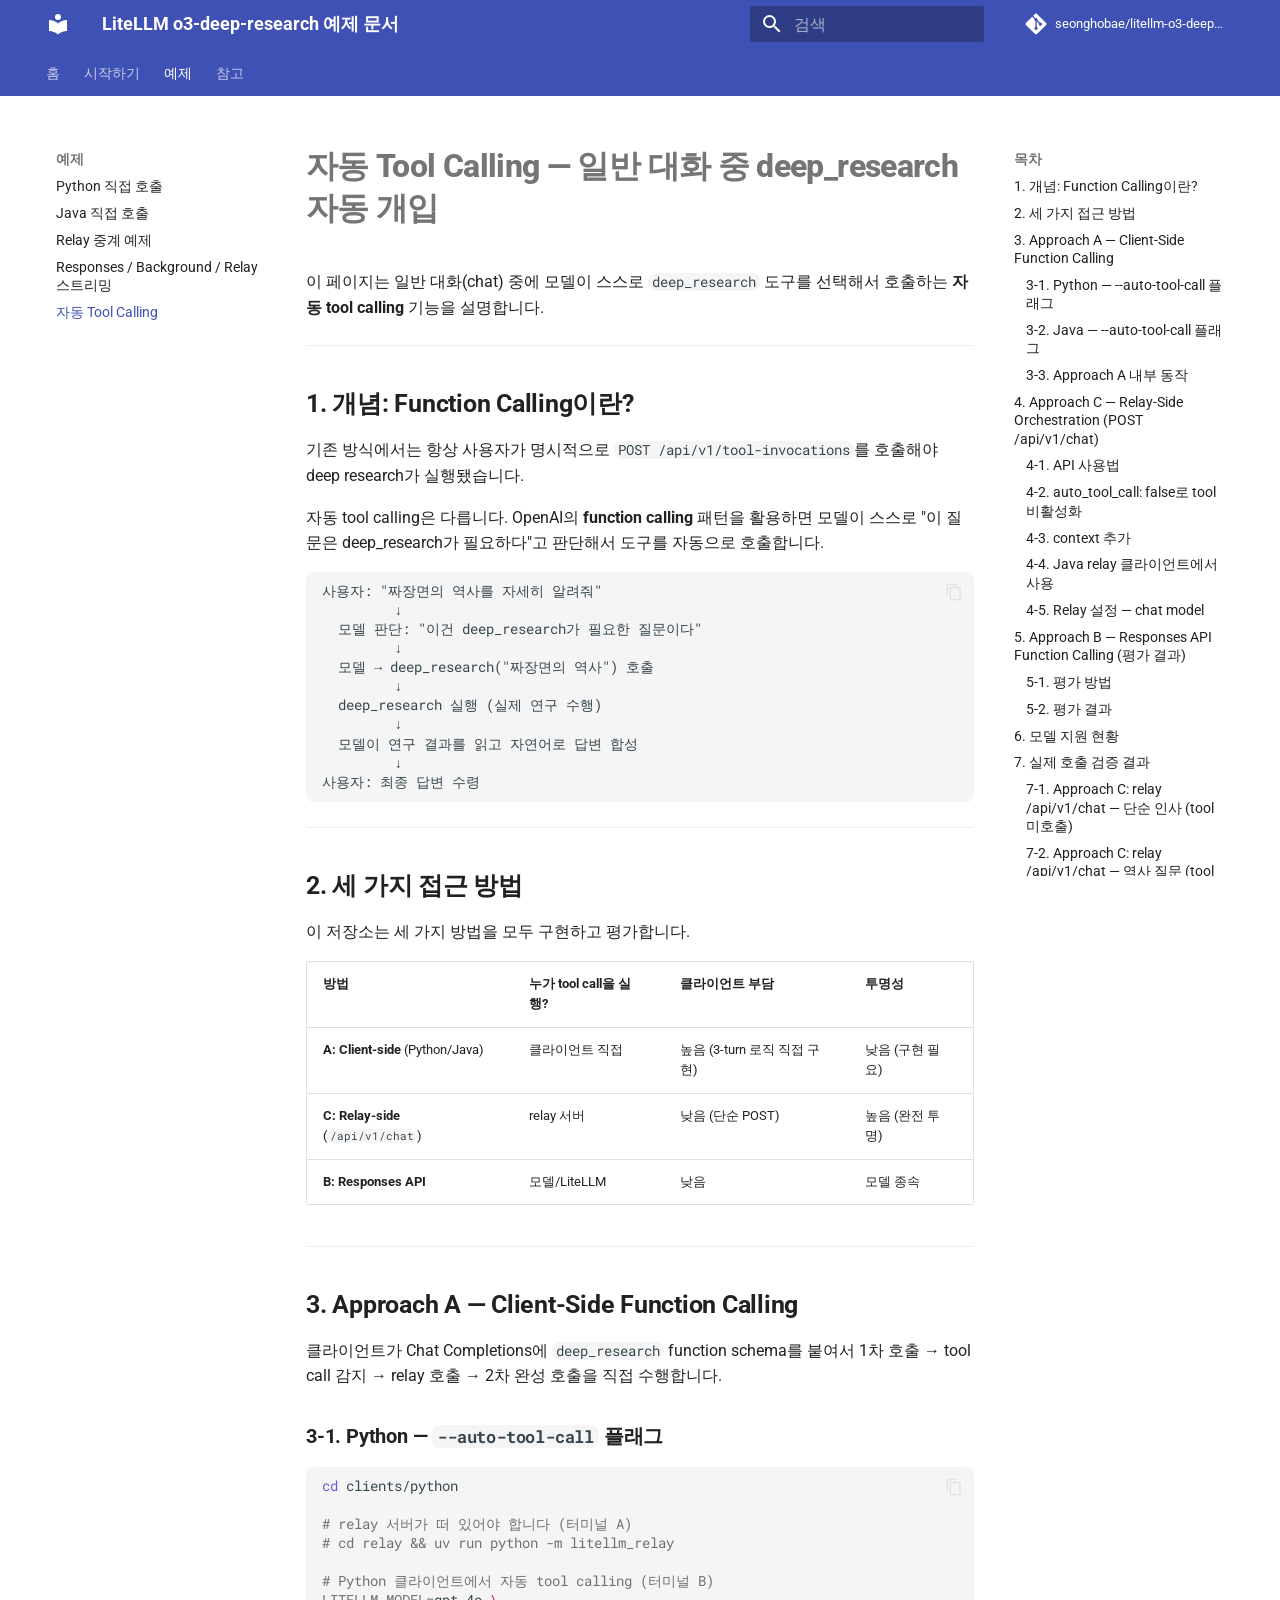
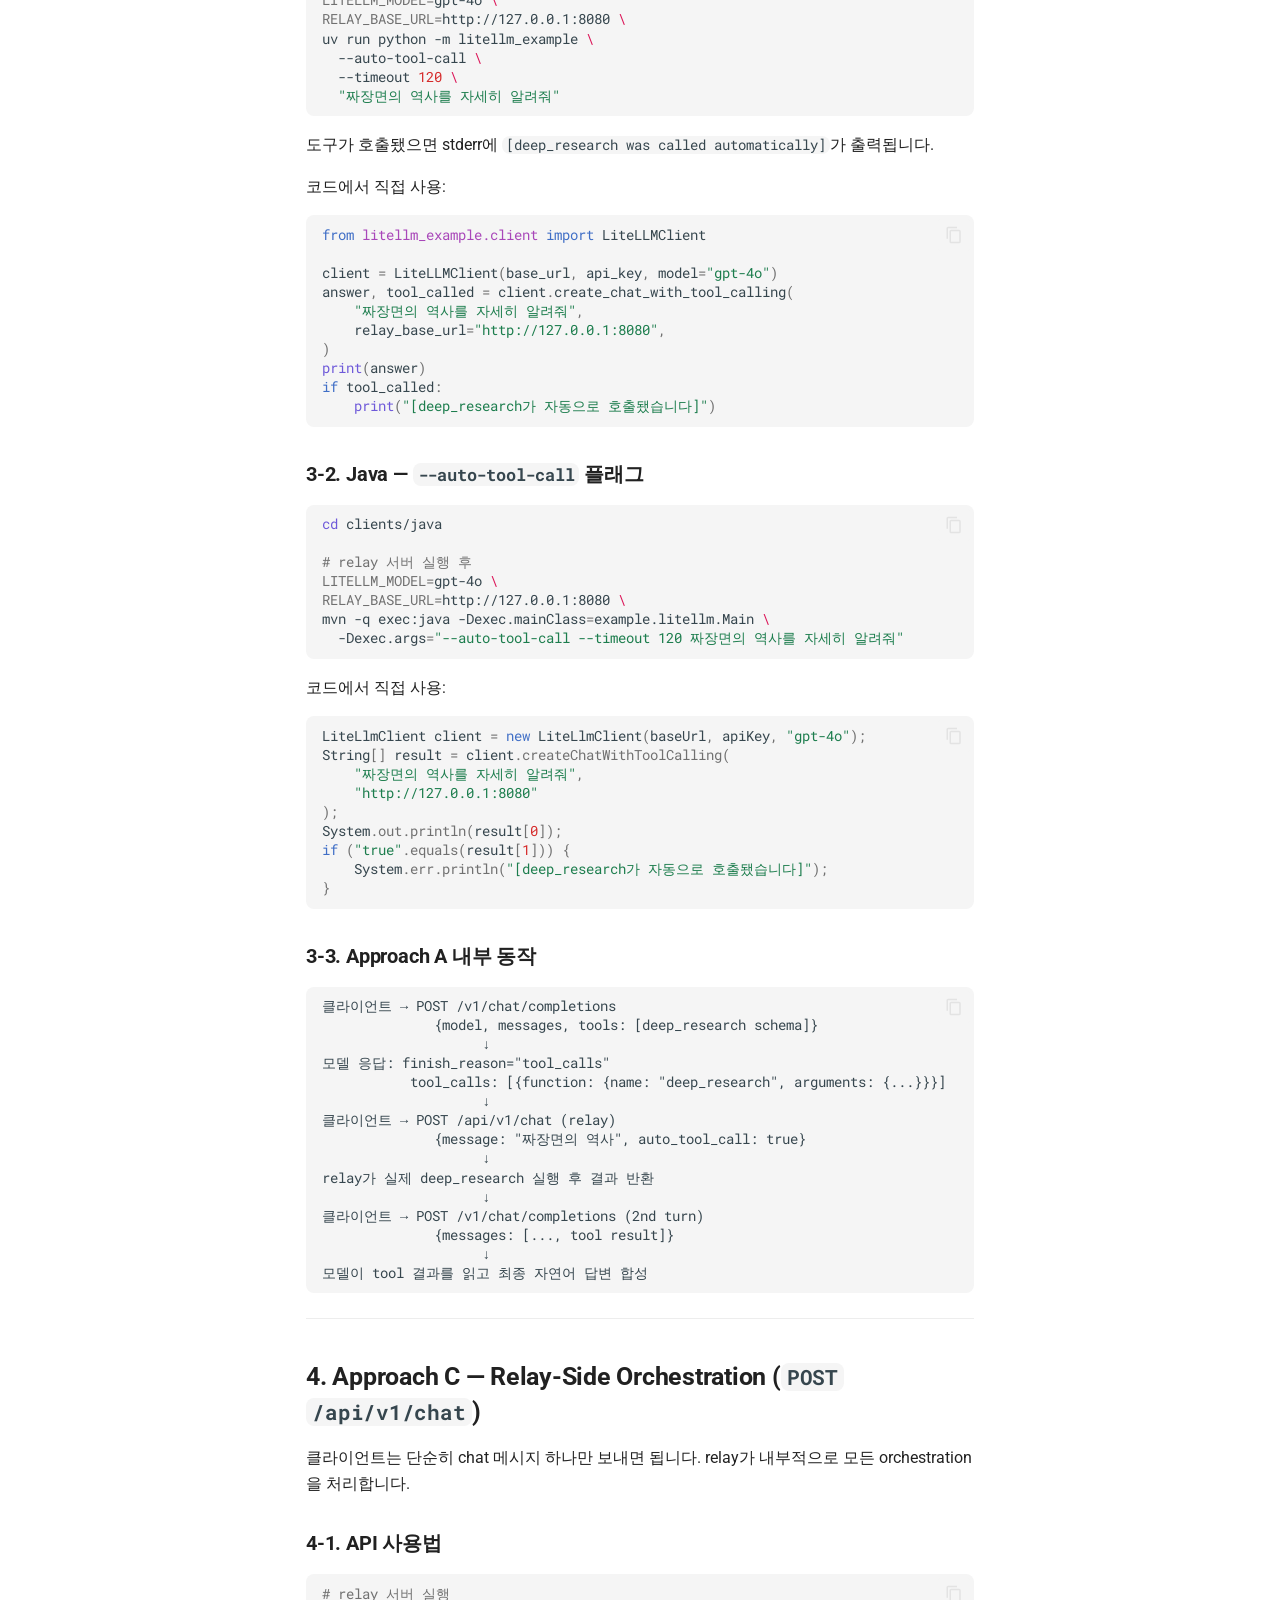
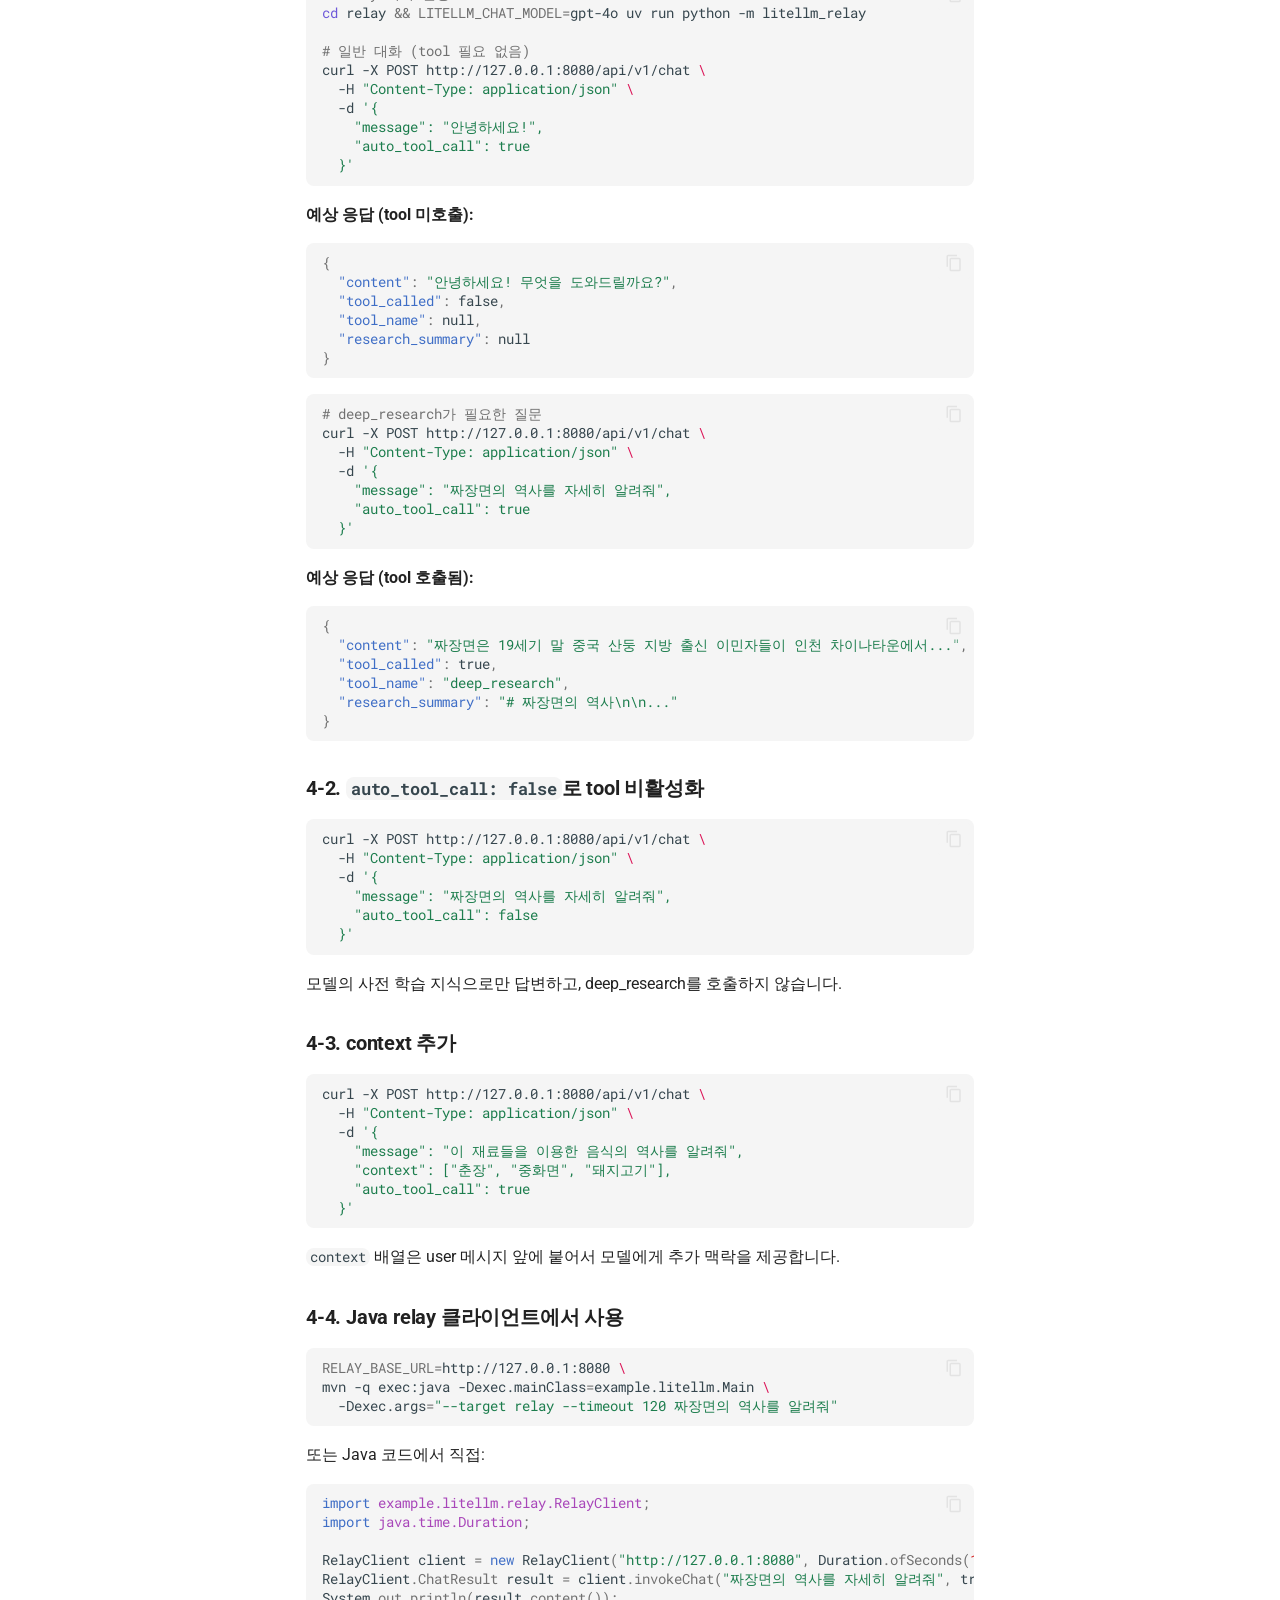
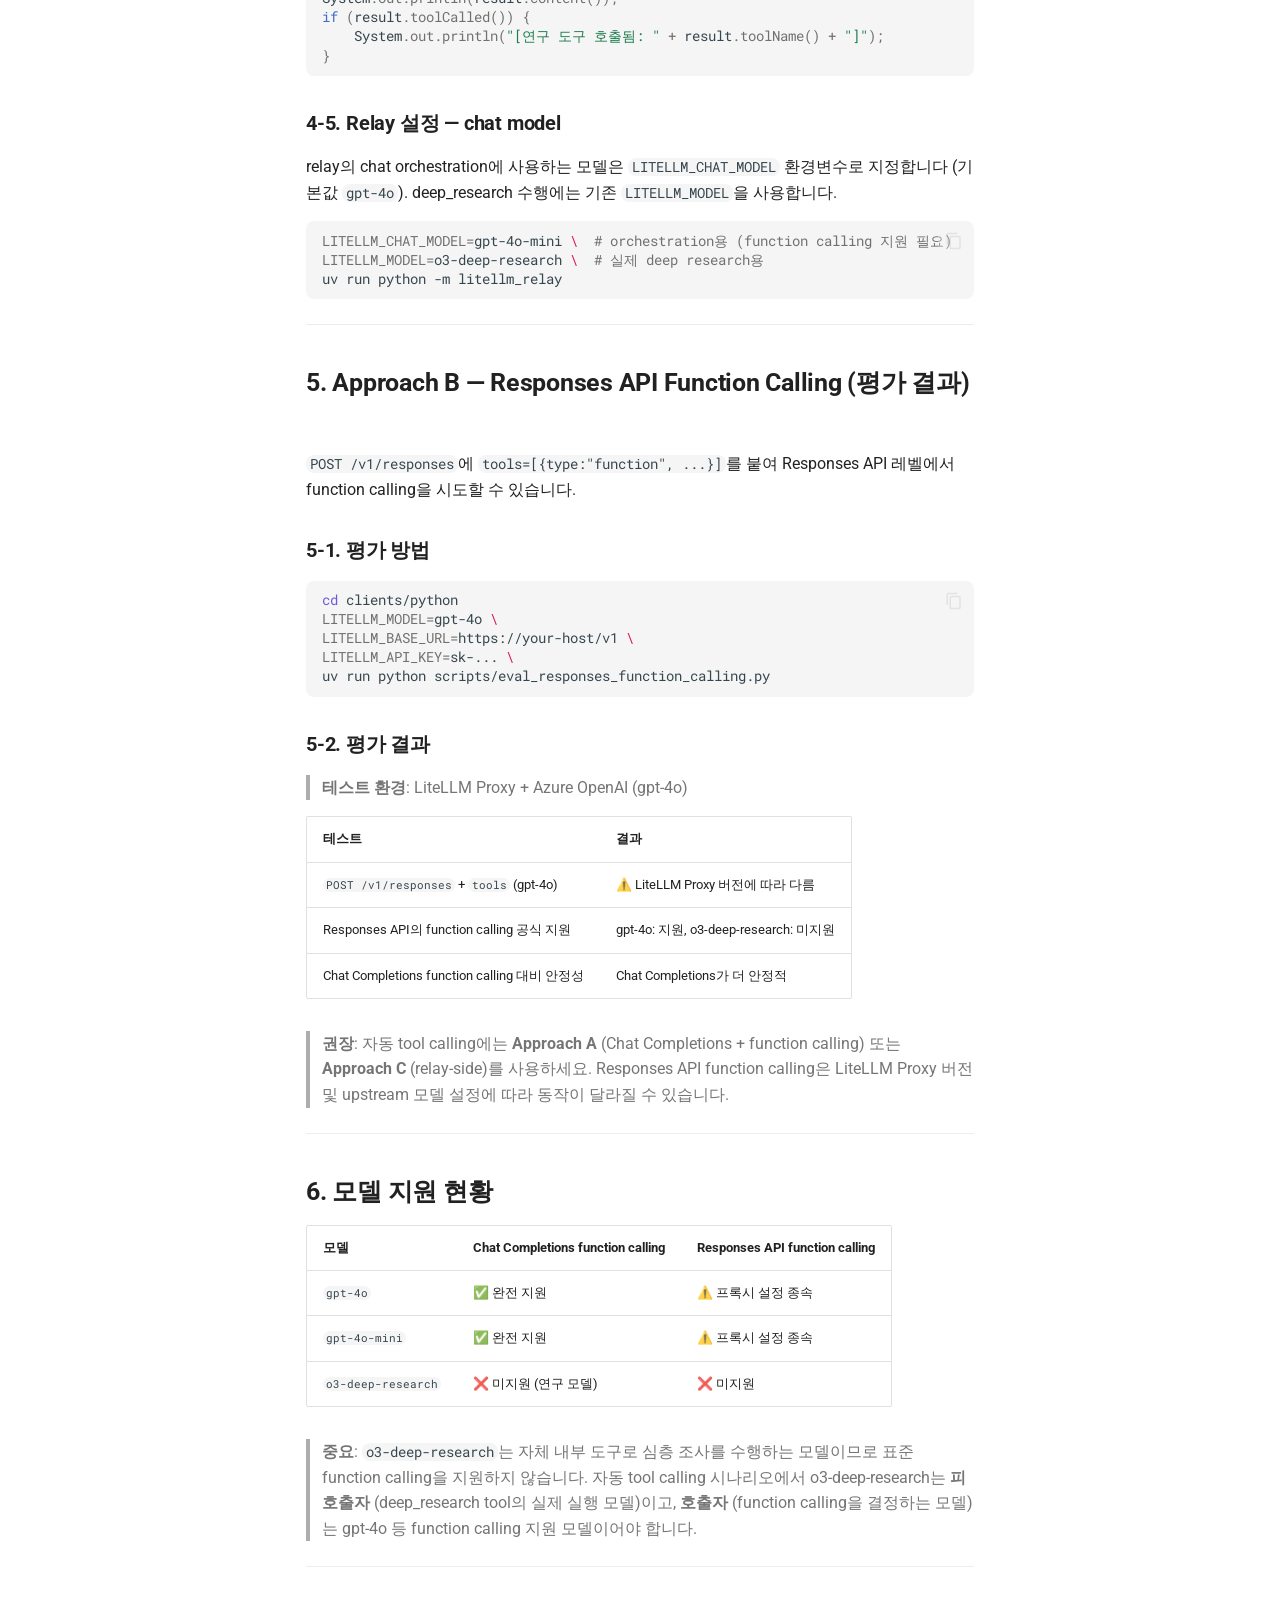
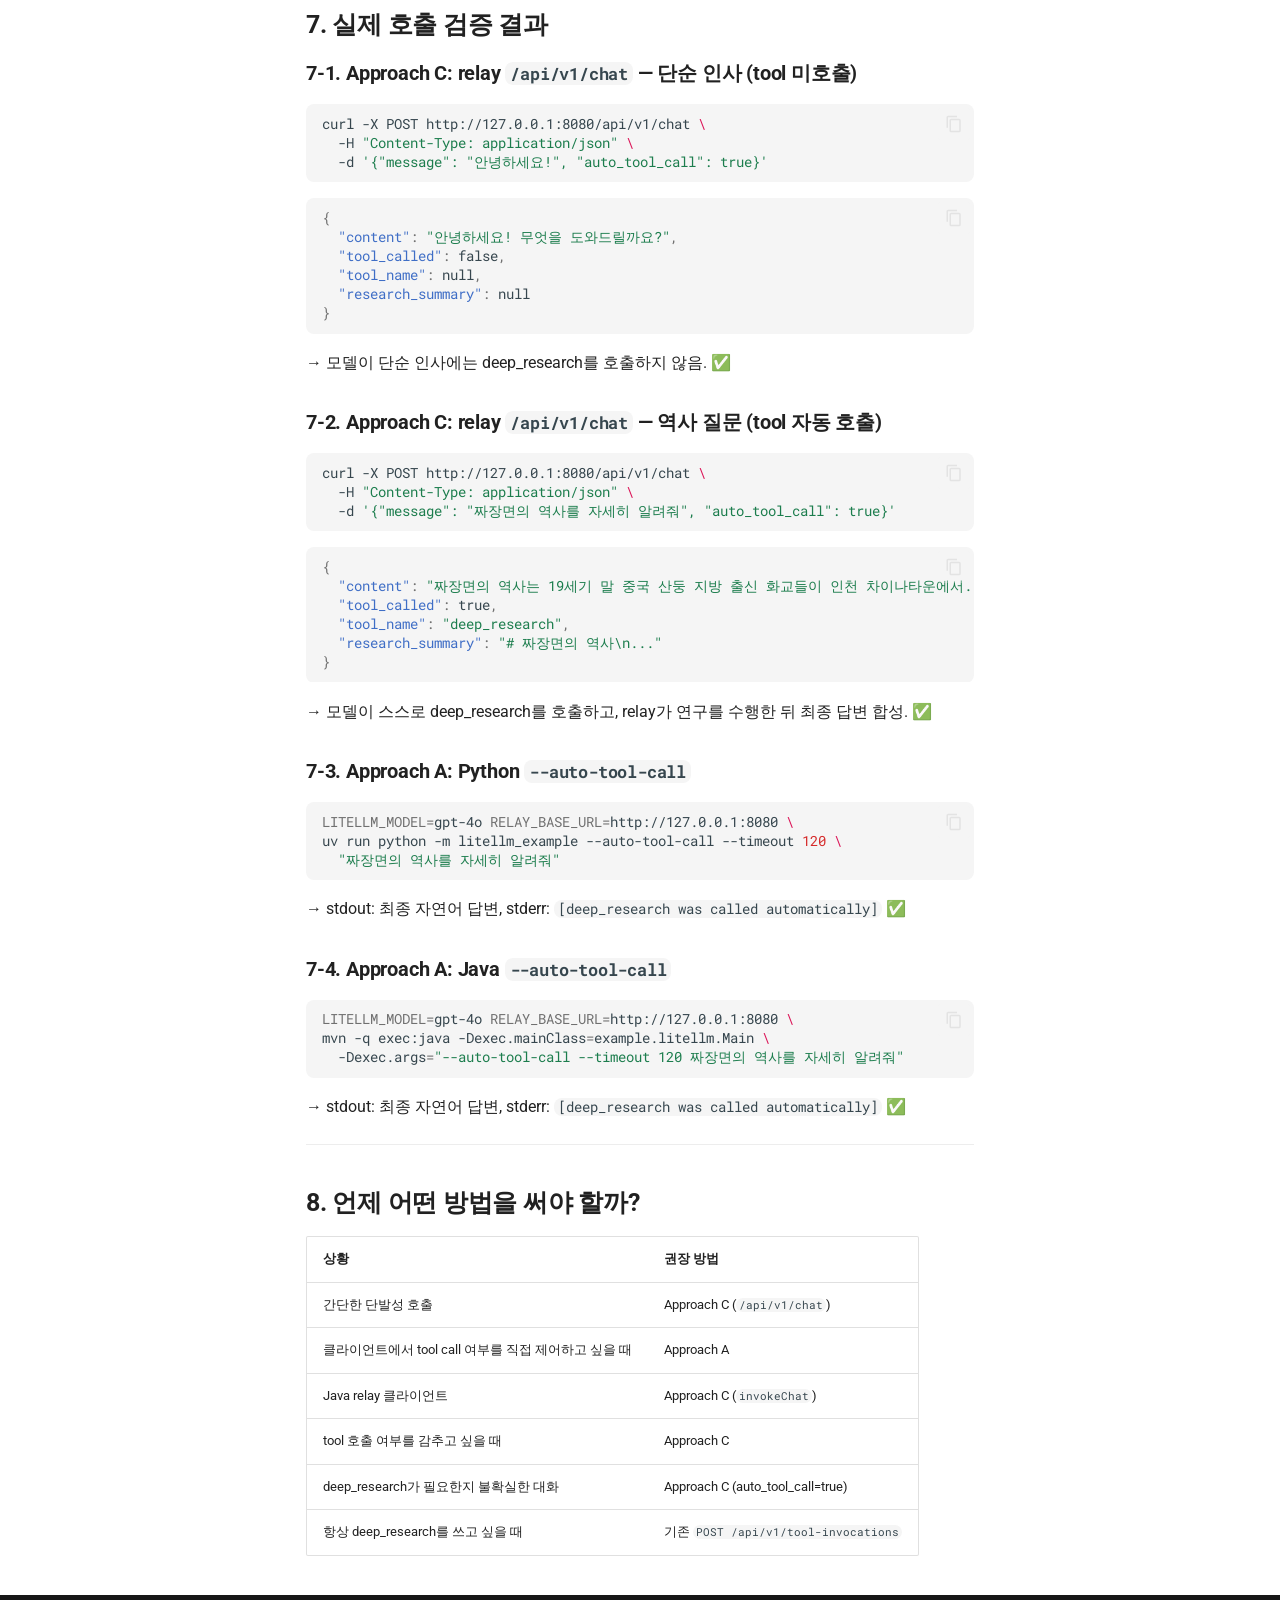
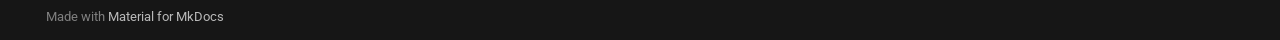
==== ko/auto-toolcalling/index.html @ 74e1a275 "Deployed 7212676 with MkDocs version: 1.6.1" ====
<!doctype html>
<html lang="ko" class="no-js">
  <head>
    
      <meta charset="utf-8">
      <meta name="viewport" content="width=device-width,initial-scale=1">
      
        <meta name="description" content="LiteLLM Proxy, Python, Java, relay 예제를 위한 한국어 문서 사이트">
      
      
      
        <link rel="canonical" href="https://seonghobae.github.io/litellm-o3-deep-research-rest-examples/ko/auto-toolcalling/">
      
      
        <link rel="prev" href="../responses-guide/">
      
      
        <link rel="next" href="../manual/">
      
      
        
      
      
      <link rel="icon" href="../../assets/images/favicon.png">
      <meta name="generator" content="mkdocs-1.6.1, mkdocs-material-9.7.5">
    
    
      
        <title>자동 Tool Calling - LiteLLM o3-deep-research 예제 문서</title>
      
    
    
      <link rel="stylesheet" href="../../assets/stylesheets/main.484c7ddc.min.css">
      
        
        <link rel="stylesheet" href="../../assets/stylesheets/palette.ab4e12ef.min.css">
      
      


    
    
      
    
    
      
        
        
        <link rel="preconnect" href="https://fonts.gstatic.com" crossorigin>
        <link rel="stylesheet" href="https://fonts.googleapis.com/css?family=Roboto:300,300i,400,400i,700,700i%7CRoboto+Mono:400,400i,700,700i&display=fallback">
        <style>:root{--md-text-font:"Roboto";--md-code-font:"Roboto Mono"}</style>
      
    
    
      <link rel="stylesheet" href="../../stylesheets/extra.css">
    
    <script>__md_scope=new URL("../..",location),__md_hash=e=>[...e].reduce(((e,_)=>(e<<5)-e+_.charCodeAt(0)),0),__md_get=(e,_=localStorage,t=__md_scope)=>JSON.parse(_.getItem(t.pathname+"."+e)),__md_set=(e,_,t=localStorage,a=__md_scope)=>{try{t.setItem(a.pathname+"."+e,JSON.stringify(_))}catch(e){}}</script>
    
      

    
    
  </head>
  
  
    
    
      
    
    
    
    
    <body dir="ltr" data-md-color-scheme="default" data-md-color-primary="indigo" data-md-color-accent="teal">
  
    
    <input class="md-toggle" data-md-toggle="drawer" type="checkbox" id="__drawer" autocomplete="off">
    <input class="md-toggle" data-md-toggle="search" type="checkbox" id="__search" autocomplete="off">
    <label class="md-overlay" for="__drawer"></label>
    <div data-md-component="skip">
      
        
        <a href="#tool-calling-deep_research" class="md-skip">
          콘텐츠로 이동
        </a>
      
    </div>
    <div data-md-component="announce">
      
    </div>
    
    
      

<header class="md-header" data-md-component="header">
  <nav class="md-header__inner md-grid" aria-label="상단/헤더">
    <a href="../.." title="LiteLLM o3-deep-research 예제 문서" class="md-header__button md-logo" aria-label="LiteLLM o3-deep-research 예제 문서" data-md-component="logo">
      
  
  <svg xmlns="http://www.w3.org/2000/svg" viewBox="0 0 24 24"><path d="M12 8a3 3 0 0 0 3-3 3 3 0 0 0-3-3 3 3 0 0 0-3 3 3 3 0 0 0 3 3m0 3.54C9.64 9.35 6.5 8 3 8v11c3.5 0 6.64 1.35 9 3.54 2.36-2.19 5.5-3.54 9-3.54V8c-3.5 0-6.64 1.35-9 3.54"/></svg>

    </a>
    <label class="md-header__button md-icon" for="__drawer">
      
      <svg xmlns="http://www.w3.org/2000/svg" viewBox="0 0 24 24"><path d="M3 6h18v2H3zm0 5h18v2H3zm0 5h18v2H3z"/></svg>
    </label>
    <div class="md-header__title" data-md-component="header-title">
      <div class="md-header__ellipsis">
        <div class="md-header__topic">
          <span class="md-ellipsis">
            LiteLLM o3-deep-research 예제 문서
          </span>
        </div>
        <div class="md-header__topic" data-md-component="header-topic">
          <span class="md-ellipsis">
            
              자동 Tool Calling
            
          </span>
        </div>
      </div>
    </div>
    
      
        <form class="md-header__option" data-md-component="palette">
  
    
    
    
    <input class="md-option" data-md-color-media="" data-md-color-scheme="default" data-md-color-primary="indigo" data-md-color-accent="teal"  aria-hidden="true"  type="radio" name="__palette" id="__palette_0">
    
  
</form>
      
    
    
      <script>var palette=__md_get("__palette");if(palette&&palette.color){if("(prefers-color-scheme)"===palette.color.media){var media=matchMedia("(prefers-color-scheme: light)"),input=document.querySelector(media.matches?"[data-md-color-media='(prefers-color-scheme: light)']":"[data-md-color-media='(prefers-color-scheme: dark)']");palette.color.media=input.getAttribute("data-md-color-media"),palette.color.scheme=input.getAttribute("data-md-color-scheme"),palette.color.primary=input.getAttribute("data-md-color-primary"),palette.color.accent=input.getAttribute("data-md-color-accent")}for(var[key,value]of Object.entries(palette.color))document.body.setAttribute("data-md-color-"+key,value)}</script>
    
    
    
      
      
        <label class="md-header__button md-icon" for="__search">
          
          <svg xmlns="http://www.w3.org/2000/svg" viewBox="0 0 24 24"><path d="M9.5 3A6.5 6.5 0 0 1 16 9.5c0 1.61-.59 3.09-1.56 4.23l.27.27h.79l5 5-1.5 1.5-5-5v-.79l-.27-.27A6.52 6.52 0 0 1 9.5 16 6.5 6.5 0 0 1 3 9.5 6.5 6.5 0 0 1 9.5 3m0 2C7 5 5 7 5 9.5S7 14 9.5 14 14 12 14 9.5 12 5 9.5 5"/></svg>
        </label>
        <div class="md-search" data-md-component="search" role="dialog">
  <label class="md-search__overlay" for="__search"></label>
  <div class="md-search__inner" role="search">
    <form class="md-search__form" name="search">
      <input type="text" class="md-search__input" name="query" aria-label="검색" placeholder="검색" autocapitalize="off" autocorrect="off" autocomplete="off" spellcheck="false" data-md-component="search-query" required>
      <label class="md-search__icon md-icon" for="__search">
        
        <svg xmlns="http://www.w3.org/2000/svg" viewBox="0 0 24 24"><path d="M9.5 3A6.5 6.5 0 0 1 16 9.5c0 1.61-.59 3.09-1.56 4.23l.27.27h.79l5 5-1.5 1.5-5-5v-.79l-.27-.27A6.52 6.52 0 0 1 9.5 16 6.5 6.5 0 0 1 3 9.5 6.5 6.5 0 0 1 9.5 3m0 2C7 5 5 7 5 9.5S7 14 9.5 14 14 12 14 9.5 12 5 9.5 5"/></svg>
        
        <svg xmlns="http://www.w3.org/2000/svg" viewBox="0 0 24 24"><path d="M20 11v2H8l5.5 5.5-1.42 1.42L4.16 12l7.92-7.92L13.5 5.5 8 11z"/></svg>
      </label>
      <nav class="md-search__options" aria-label="검색">
        
        <button type="reset" class="md-search__icon md-icon" title="지우기" aria-label="지우기" tabindex="-1">
          
          <svg xmlns="http://www.w3.org/2000/svg" viewBox="0 0 24 24"><path d="M19 6.41 17.59 5 12 10.59 6.41 5 5 6.41 10.59 12 5 17.59 6.41 19 12 13.41 17.59 19 19 17.59 13.41 12z"/></svg>
        </button>
      </nav>
      
        <div class="md-search__suggest" data-md-component="search-suggest"></div>
      
    </form>
    <div class="md-search__output">
      <div class="md-search__scrollwrap" tabindex="0" data-md-scrollfix>
        <div class="md-search-result" data-md-component="search-result">
          <div class="md-search-result__meta">
            검색 초기화
          </div>
          <ol class="md-search-result__list" role="presentation"></ol>
        </div>
      </div>
    </div>
  </div>
</div>
      
    
    
      <div class="md-header__source">
        <a href="https://github.com/seonghobae/litellm-o3-deep-research-rest-examples" title="저장소로 이동" class="md-source" data-md-component="source">
  <div class="md-source__icon md-icon">
    
    <svg xmlns="http://www.w3.org/2000/svg" viewBox="0 0 448 512"><!--! Font Awesome Free 7.1.0 by @fontawesome - https://fontawesome.com License - https://fontawesome.com/license/free (Icons: CC BY 4.0, Fonts: SIL OFL 1.1, Code: MIT License) Copyright 2025 Fonticons, Inc.--><path d="M439.6 236.1 244 40.5c-5.4-5.5-12.8-8.5-20.4-8.5s-15 3-20.4 8.4L162.5 81l51.5 51.5c27.1-9.1 52.7 16.8 43.4 43.7l49.7 49.7c34.2-11.8 61.2 31 35.5 56.7-26.5 26.5-70.2-2.9-56-37.3L240.3 199v121.9c25.3 12.5 22.3 41.8 9.1 55-6.4 6.4-15.2 10.1-24.3 10.1s-17.8-3.6-24.3-10.1c-17.6-17.6-11.1-46.9 11.2-56v-123c-20.8-8.5-24.6-30.7-18.6-45L142.6 101 8.5 235.1C3 240.6 0 247.9 0 255.5s3 15 8.5 20.4l195.6 195.7c5.4 5.4 12.7 8.4 20.4 8.4s15-3 20.4-8.4l194.7-194.7c5.4-5.4 8.4-12.8 8.4-20.4s-3-15-8.4-20.4"/></svg>
  </div>
  <div class="md-source__repository">
    seonghobae/litellm-o3-deep-research-rest-examples
  </div>
</a>
      </div>
    
  </nav>
  
</header>
    
    <div class="md-container" data-md-component="container">
      
      
        
          
            
<nav class="md-tabs" aria-label="탭" data-md-component="tabs">
  <div class="md-grid">
    <ul class="md-tabs__list">
      
        
  
  
  
  
    <li class="md-tabs__item">
      <a href="../.." class="md-tabs__link">
        
  
  
    
  
  홈

      </a>
    </li>
  

      
        
  
  
  
  
    <li class="md-tabs__item">
      <a href="../quickstart/" class="md-tabs__link">
        
  
  
    
  
  시작하기

      </a>
    </li>
  

      
        
  
  
  
    
  
  
    
    
      <li class="md-tabs__item md-tabs__item--active">
        <a href="../python-example/" class="md-tabs__link">
          
  
  
  예제

        </a>
      </li>
    
  

      
        
  
  
  
  
    
    
      <li class="md-tabs__item">
        <a href="../manual/" class="md-tabs__link">
          
  
  
  참고

        </a>
      </li>
    
  

      
    </ul>
  </div>
</nav>
          
        
      
      <main class="md-main" data-md-component="main">
        <div class="md-main__inner md-grid">
          
            
              
              <div class="md-sidebar md-sidebar--primary" data-md-component="sidebar" data-md-type="navigation" >
                <div class="md-sidebar__scrollwrap">
                  <div class="md-sidebar__inner">
                    


  


<nav class="md-nav md-nav--primary md-nav--lifted" aria-label="네비게이션" data-md-level="0">
  <label class="md-nav__title" for="__drawer">
    <a href="../.." title="LiteLLM o3-deep-research 예제 문서" class="md-nav__button md-logo" aria-label="LiteLLM o3-deep-research 예제 문서" data-md-component="logo">
      
  
  <svg xmlns="http://www.w3.org/2000/svg" viewBox="0 0 24 24"><path d="M12 8a3 3 0 0 0 3-3 3 3 0 0 0-3-3 3 3 0 0 0-3 3 3 3 0 0 0 3 3m0 3.54C9.64 9.35 6.5 8 3 8v11c3.5 0 6.64 1.35 9 3.54 2.36-2.19 5.5-3.54 9-3.54V8c-3.5 0-6.64 1.35-9 3.54"/></svg>

    </a>
    LiteLLM o3-deep-research 예제 문서
  </label>
  
    <div class="md-nav__source">
      <a href="https://github.com/seonghobae/litellm-o3-deep-research-rest-examples" title="저장소로 이동" class="md-source" data-md-component="source">
  <div class="md-source__icon md-icon">
    
    <svg xmlns="http://www.w3.org/2000/svg" viewBox="0 0 448 512"><!--! Font Awesome Free 7.1.0 by @fontawesome - https://fontawesome.com License - https://fontawesome.com/license/free (Icons: CC BY 4.0, Fonts: SIL OFL 1.1, Code: MIT License) Copyright 2025 Fonticons, Inc.--><path d="M439.6 236.1 244 40.5c-5.4-5.5-12.8-8.5-20.4-8.5s-15 3-20.4 8.4L162.5 81l51.5 51.5c27.1-9.1 52.7 16.8 43.4 43.7l49.7 49.7c34.2-11.8 61.2 31 35.5 56.7-26.5 26.5-70.2-2.9-56-37.3L240.3 199v121.9c25.3 12.5 22.3 41.8 9.1 55-6.4 6.4-15.2 10.1-24.3 10.1s-17.8-3.6-24.3-10.1c-17.6-17.6-11.1-46.9 11.2-56v-123c-20.8-8.5-24.6-30.7-18.6-45L142.6 101 8.5 235.1C3 240.6 0 247.9 0 255.5s3 15 8.5 20.4l195.6 195.7c5.4 5.4 12.7 8.4 20.4 8.4s15-3 20.4-8.4l194.7-194.7c5.4-5.4 8.4-12.8 8.4-20.4s-3-15-8.4-20.4"/></svg>
  </div>
  <div class="md-source__repository">
    seonghobae/litellm-o3-deep-research-rest-examples
  </div>
</a>
    </div>
  
  <ul class="md-nav__list" data-md-scrollfix>
    
      
      
  
  
  
  
    <li class="md-nav__item">
      <a href="../.." class="md-nav__link">
        
  
  
  <span class="md-ellipsis">
    
  
    홈
  

    
  </span>
  
  

      </a>
    </li>
  

    
      
      
  
  
  
  
    <li class="md-nav__item">
      <a href="../quickstart/" class="md-nav__link">
        
  
  
  <span class="md-ellipsis">
    
  
    시작하기
  

    
  </span>
  
  

      </a>
    </li>
  

    
      
      
  
  
    
  
  
  
    
    
    
    
      
        
        
      
      
        
      
    
    
    <li class="md-nav__item md-nav__item--active md-nav__item--section md-nav__item--nested">
      
        
        
        <input class="md-nav__toggle md-toggle " type="checkbox" id="__nav_3" checked>
        
          
          <label class="md-nav__link" for="__nav_3" id="__nav_3_label" tabindex="">
            
  
  
  <span class="md-ellipsis">
    
  
    예제
  

    
  </span>
  
  

            <span class="md-nav__icon md-icon"></span>
          </label>
        
        <nav class="md-nav" data-md-level="1" aria-labelledby="__nav_3_label" aria-expanded="true">
          <label class="md-nav__title" for="__nav_3">
            <span class="md-nav__icon md-icon"></span>
            
  
    예제
  

          </label>
          <ul class="md-nav__list" data-md-scrollfix>
            
              
                
  
  
  
  
    <li class="md-nav__item">
      <a href="../python-example/" class="md-nav__link">
        
  
  
  <span class="md-ellipsis">
    
  
    Python 직접 호출
  

    
  </span>
  
  

      </a>
    </li>
  

              
            
              
                
  
  
  
  
    <li class="md-nav__item">
      <a href="../java-example/" class="md-nav__link">
        
  
  
  <span class="md-ellipsis">
    
  
    Java 직접 호출
  

    
  </span>
  
  

      </a>
    </li>
  

              
            
              
                
  
  
  
  
    <li class="md-nav__item">
      <a href="../relay-example/" class="md-nav__link">
        
  
  
  <span class="md-ellipsis">
    
  
    Relay 중계 예제
  

    
  </span>
  
  

      </a>
    </li>
  

              
            
              
                
  
  
  
  
    <li class="md-nav__item">
      <a href="../responses-guide/" class="md-nav__link">
        
  
  
  <span class="md-ellipsis">
    
  
    Responses / Background / Relay 스트리밍
  

    
  </span>
  
  

      </a>
    </li>
  

              
            
              
                
  
  
    
  
  
  
    <li class="md-nav__item md-nav__item--active">
      
      <input class="md-nav__toggle md-toggle" type="checkbox" id="__toc">
      
      
        
      
      
        <label class="md-nav__link md-nav__link--active" for="__toc">
          
  
  
  <span class="md-ellipsis">
    
  
    자동 Tool Calling
  

    
  </span>
  
  

          <span class="md-nav__icon md-icon"></span>
        </label>
      
      <a href="./" class="md-nav__link md-nav__link--active">
        
  
  
  <span class="md-ellipsis">
    
  
    자동 Tool Calling
  

    
  </span>
  
  

      </a>
      
        

<nav class="md-nav md-nav--secondary" aria-label="목차">
  
  
  
    
  
  
    <label class="md-nav__title" for="__toc">
      <span class="md-nav__icon md-icon"></span>
      목차
    </label>
    <ul class="md-nav__list" data-md-component="toc" data-md-scrollfix>
      
        <li class="md-nav__item">
  <a href="#1-function-calling" class="md-nav__link">
    <span class="md-ellipsis">
      
        1. 개념: Function Calling이란?
      
    </span>
  </a>
  
</li>
      
        <li class="md-nav__item">
  <a href="#2" class="md-nav__link">
    <span class="md-ellipsis">
      
        2. 세 가지 접근 방법
      
    </span>
  </a>
  
</li>
      
        <li class="md-nav__item">
  <a href="#3-approach-a-client-side-function-calling" class="md-nav__link">
    <span class="md-ellipsis">
      
        3. Approach A — Client-Side Function Calling
      
    </span>
  </a>
  
    <nav class="md-nav" aria-label="3. Approach A — Client-Side Function Calling">
      <ul class="md-nav__list">
        
          <li class="md-nav__item">
  <a href="#3-1-python-auto-tool-call" class="md-nav__link">
    <span class="md-ellipsis">
      
        3-1. Python — --auto-tool-call 플래그
      
    </span>
  </a>
  
</li>
        
          <li class="md-nav__item">
  <a href="#3-2-java-auto-tool-call" class="md-nav__link">
    <span class="md-ellipsis">
      
        3-2. Java — --auto-tool-call 플래그
      
    </span>
  </a>
  
</li>
        
          <li class="md-nav__item">
  <a href="#3-3-approach-a" class="md-nav__link">
    <span class="md-ellipsis">
      
        3-3. Approach A 내부 동작
      
    </span>
  </a>
  
</li>
        
      </ul>
    </nav>
  
</li>
      
        <li class="md-nav__item">
  <a href="#4-approach-c-relay-side-orchestration-post-apiv1chat" class="md-nav__link">
    <span class="md-ellipsis">
      
        4. Approach C — Relay-Side Orchestration (POST /api/v1/chat)
      
    </span>
  </a>
  
    <nav class="md-nav" aria-label="4. Approach C — Relay-Side Orchestration (POST /api/v1/chat)">
      <ul class="md-nav__list">
        
          <li class="md-nav__item">
  <a href="#4-1-api" class="md-nav__link">
    <span class="md-ellipsis">
      
        4-1. API 사용법
      
    </span>
  </a>
  
</li>
        
          <li class="md-nav__item">
  <a href="#4-2-auto_tool_call-false-tool" class="md-nav__link">
    <span class="md-ellipsis">
      
        4-2. auto_tool_call: false로 tool 비활성화
      
    </span>
  </a>
  
</li>
        
          <li class="md-nav__item">
  <a href="#4-3-context" class="md-nav__link">
    <span class="md-ellipsis">
      
        4-3. context 추가
      
    </span>
  </a>
  
</li>
        
          <li class="md-nav__item">
  <a href="#4-4-java-relay" class="md-nav__link">
    <span class="md-ellipsis">
      
        4-4. Java relay 클라이언트에서 사용
      
    </span>
  </a>
  
</li>
        
          <li class="md-nav__item">
  <a href="#4-5-relay-chat-model" class="md-nav__link">
    <span class="md-ellipsis">
      
        4-5. Relay 설정 — chat model
      
    </span>
  </a>
  
</li>
        
      </ul>
    </nav>
  
</li>
      
        <li class="md-nav__item">
  <a href="#5-approach-b-responses-api-function-calling" class="md-nav__link">
    <span class="md-ellipsis">
      
        5. Approach B — Responses API Function Calling (평가 결과)
      
    </span>
  </a>
  
    <nav class="md-nav" aria-label="5. Approach B — Responses API Function Calling (평가 결과)">
      <ul class="md-nav__list">
        
          <li class="md-nav__item">
  <a href="#5-1" class="md-nav__link">
    <span class="md-ellipsis">
      
        5-1. 평가 방법
      
    </span>
  </a>
  
</li>
        
          <li class="md-nav__item">
  <a href="#5-2" class="md-nav__link">
    <span class="md-ellipsis">
      
        5-2. 평가 결과
      
    </span>
  </a>
  
</li>
        
      </ul>
    </nav>
  
</li>
      
        <li class="md-nav__item">
  <a href="#6" class="md-nav__link">
    <span class="md-ellipsis">
      
        6. 모델 지원 현황
      
    </span>
  </a>
  
</li>
      
        <li class="md-nav__item">
  <a href="#7" class="md-nav__link">
    <span class="md-ellipsis">
      
        7. 실제 호출 검증 결과
      
    </span>
  </a>
  
    <nav class="md-nav" aria-label="7. 실제 호출 검증 결과">
      <ul class="md-nav__list">
        
          <li class="md-nav__item">
  <a href="#7-1-approach-c-relay-apiv1chat-tool" class="md-nav__link">
    <span class="md-ellipsis">
      
        7-1. Approach C: relay /api/v1/chat — 단순 인사 (tool 미호출)
      
    </span>
  </a>
  
</li>
        
          <li class="md-nav__item">
  <a href="#7-2-approach-c-relay-apiv1chat-tool" class="md-nav__link">
    <span class="md-ellipsis">
      
        7-2. Approach C: relay /api/v1/chat — 역사 질문 (tool 자동 호출)
      
    </span>
  </a>
  
</li>
        
          <li class="md-nav__item">
  <a href="#7-3-approach-a-python-auto-tool-call" class="md-nav__link">
    <span class="md-ellipsis">
      
        7-3. Approach A: Python --auto-tool-call
      
    </span>
  </a>
  
</li>
        
          <li class="md-nav__item">
  <a href="#7-4-approach-a-java-auto-tool-call" class="md-nav__link">
    <span class="md-ellipsis">
      
        7-4. Approach A: Java --auto-tool-call
      
    </span>
  </a>
  
</li>
        
      </ul>
    </nav>
  
</li>
      
        <li class="md-nav__item">
  <a href="#8" class="md-nav__link">
    <span class="md-ellipsis">
      
        8. 언제 어떤 방법을 써야 할까?
      
    </span>
  </a>
  
</li>
      
    </ul>
  
</nav>
      
    </li>
  

              
            
          </ul>
        </nav>
      
    </li>
  

    
      
      
  
  
  
  
    
    
    
    
      
      
        
      
    
    
    <li class="md-nav__item md-nav__item--nested">
      
        
        
        <input class="md-nav__toggle md-toggle " type="checkbox" id="__nav_4" >
        
          
          <label class="md-nav__link" for="__nav_4" id="__nav_4_label" tabindex="0">
            
  
  
  <span class="md-ellipsis">
    
  
    참고
  

    
  </span>
  
  

            <span class="md-nav__icon md-icon"></span>
          </label>
        
        <nav class="md-nav" data-md-level="1" aria-labelledby="__nav_4_label" aria-expanded="false">
          <label class="md-nav__title" for="__nav_4">
            <span class="md-nav__icon md-icon"></span>
            
  
    참고
  

          </label>
          <ul class="md-nav__list" data-md-scrollfix>
            
              
                
  
  
  
  
    <li class="md-nav__item">
      <a href="../manual/" class="md-nav__link">
        
  
  
  <span class="md-ellipsis">
    
  
    통합 매뉴얼
  

    
  </span>
  
  

      </a>
    </li>
  

              
            
              
                
  
  
  
  
    <li class="md-nav__item">
      <a href="../faq/" class="md-nav__link">
        
  
  
  <span class="md-ellipsis">
    
  
    FAQ
  

    
  </span>
  
  

      </a>
    </li>
  

              
            
              
                
  
  
  
  
    <li class="md-nav__item">
      <a href="../relay-toolcalling-plan/" class="md-nav__link">
        
  
  
  <span class="md-ellipsis">
    
  
    중계 예제 구현 계획(보관)
  

    
  </span>
  
  

      </a>
    </li>
  

              
            
              
                
  
  
  
  
    <li class="md-nav__item">
      <a href="../../operations/deploy-runbook/" class="md-nav__link">
        
  
  
  <span class="md-ellipsis">
    
  
    배포 런북
  

    
  </span>
  
  

      </a>
    </li>
  

              
            
          </ul>
        </nav>
      
    </li>
  

    
  </ul>
</nav>
                  </div>
                </div>
              </div>
            
            
              
              <div class="md-sidebar md-sidebar--secondary" data-md-component="sidebar" data-md-type="toc" >
                <div class="md-sidebar__scrollwrap">
                  <div class="md-sidebar__inner">
                    

<nav class="md-nav md-nav--secondary" aria-label="목차">
  
  
  
    
  
  
    <label class="md-nav__title" for="__toc">
      <span class="md-nav__icon md-icon"></span>
      목차
    </label>
    <ul class="md-nav__list" data-md-component="toc" data-md-scrollfix>
      
        <li class="md-nav__item">
  <a href="#1-function-calling" class="md-nav__link">
    <span class="md-ellipsis">
      
        1. 개념: Function Calling이란?
      
    </span>
  </a>
  
</li>
      
        <li class="md-nav__item">
  <a href="#2" class="md-nav__link">
    <span class="md-ellipsis">
      
        2. 세 가지 접근 방법
      
    </span>
  </a>
  
</li>
      
        <li class="md-nav__item">
  <a href="#3-approach-a-client-side-function-calling" class="md-nav__link">
    <span class="md-ellipsis">
      
        3. Approach A — Client-Side Function Calling
      
    </span>
  </a>
  
    <nav class="md-nav" aria-label="3. Approach A — Client-Side Function Calling">
      <ul class="md-nav__list">
        
          <li class="md-nav__item">
  <a href="#3-1-python-auto-tool-call" class="md-nav__link">
    <span class="md-ellipsis">
      
        3-1. Python — --auto-tool-call 플래그
      
    </span>
  </a>
  
</li>
        
          <li class="md-nav__item">
  <a href="#3-2-java-auto-tool-call" class="md-nav__link">
    <span class="md-ellipsis">
      
        3-2. Java — --auto-tool-call 플래그
      
    </span>
  </a>
  
</li>
        
          <li class="md-nav__item">
  <a href="#3-3-approach-a" class="md-nav__link">
    <span class="md-ellipsis">
      
        3-3. Approach A 내부 동작
      
    </span>
  </a>
  
</li>
        
      </ul>
    </nav>
  
</li>
      
        <li class="md-nav__item">
  <a href="#4-approach-c-relay-side-orchestration-post-apiv1chat" class="md-nav__link">
    <span class="md-ellipsis">
      
        4. Approach C — Relay-Side Orchestration (POST /api/v1/chat)
      
    </span>
  </a>
  
    <nav class="md-nav" aria-label="4. Approach C — Relay-Side Orchestration (POST /api/v1/chat)">
      <ul class="md-nav__list">
        
          <li class="md-nav__item">
  <a href="#4-1-api" class="md-nav__link">
    <span class="md-ellipsis">
      
        4-1. API 사용법
      
    </span>
  </a>
  
</li>
        
          <li class="md-nav__item">
  <a href="#4-2-auto_tool_call-false-tool" class="md-nav__link">
    <span class="md-ellipsis">
      
        4-2. auto_tool_call: false로 tool 비활성화
      
    </span>
  </a>
  
</li>
        
          <li class="md-nav__item">
  <a href="#4-3-context" class="md-nav__link">
    <span class="md-ellipsis">
      
        4-3. context 추가
      
    </span>
  </a>
  
</li>
        
          <li class="md-nav__item">
  <a href="#4-4-java-relay" class="md-nav__link">
    <span class="md-ellipsis">
      
        4-4. Java relay 클라이언트에서 사용
      
    </span>
  </a>
  
</li>
        
          <li class="md-nav__item">
  <a href="#4-5-relay-chat-model" class="md-nav__link">
    <span class="md-ellipsis">
      
        4-5. Relay 설정 — chat model
      
    </span>
  </a>
  
</li>
        
      </ul>
    </nav>
  
</li>
      
        <li class="md-nav__item">
  <a href="#5-approach-b-responses-api-function-calling" class="md-nav__link">
    <span class="md-ellipsis">
      
        5. Approach B — Responses API Function Calling (평가 결과)
      
    </span>
  </a>
  
    <nav class="md-nav" aria-label="5. Approach B — Responses API Function Calling (평가 결과)">
      <ul class="md-nav__list">
        
          <li class="md-nav__item">
  <a href="#5-1" class="md-nav__link">
    <span class="md-ellipsis">
      
        5-1. 평가 방법
      
    </span>
  </a>
  
</li>
        
          <li class="md-nav__item">
  <a href="#5-2" class="md-nav__link">
    <span class="md-ellipsis">
      
        5-2. 평가 결과
      
    </span>
  </a>
  
</li>
        
      </ul>
    </nav>
  
</li>
      
        <li class="md-nav__item">
  <a href="#6" class="md-nav__link">
    <span class="md-ellipsis">
      
        6. 모델 지원 현황
      
    </span>
  </a>
  
</li>
      
        <li class="md-nav__item">
  <a href="#7" class="md-nav__link">
    <span class="md-ellipsis">
      
        7. 실제 호출 검증 결과
      
    </span>
  </a>
  
    <nav class="md-nav" aria-label="7. 실제 호출 검증 결과">
      <ul class="md-nav__list">
        
          <li class="md-nav__item">
  <a href="#7-1-approach-c-relay-apiv1chat-tool" class="md-nav__link">
    <span class="md-ellipsis">
      
        7-1. Approach C: relay /api/v1/chat — 단순 인사 (tool 미호출)
      
    </span>
  </a>
  
</li>
        
          <li class="md-nav__item">
  <a href="#7-2-approach-c-relay-apiv1chat-tool" class="md-nav__link">
    <span class="md-ellipsis">
      
        7-2. Approach C: relay /api/v1/chat — 역사 질문 (tool 자동 호출)
      
    </span>
  </a>
  
</li>
        
          <li class="md-nav__item">
  <a href="#7-3-approach-a-python-auto-tool-call" class="md-nav__link">
    <span class="md-ellipsis">
      
        7-3. Approach A: Python --auto-tool-call
      
    </span>
  </a>
  
</li>
        
          <li class="md-nav__item">
  <a href="#7-4-approach-a-java-auto-tool-call" class="md-nav__link">
    <span class="md-ellipsis">
      
        7-4. Approach A: Java --auto-tool-call
      
    </span>
  </a>
  
</li>
        
      </ul>
    </nav>
  
</li>
      
        <li class="md-nav__item">
  <a href="#8" class="md-nav__link">
    <span class="md-ellipsis">
      
        8. 언제 어떤 방법을 써야 할까?
      
    </span>
  </a>
  
</li>
      
    </ul>
  
</nav>
                  </div>
                </div>
              </div>
            
          
          
            <div class="md-content" data-md-component="content">
              
              <article class="md-content__inner md-typeset">
                
                  


  
  


<h1 id="tool-calling-deep_research">자동 Tool Calling — 일반 대화 중 deep_research 자동 개입<a class="headerlink" href="#tool-calling-deep_research" title="Permanent link">&para;</a></h1>
<p>이 페이지는 일반 대화(chat) 중에 모델이 스스로 <code>deep_research</code> 도구를 선택해서 호출하는
<strong>자동 tool calling</strong> 기능을 설명합니다.</p>
<hr />
<h2 id="1-function-calling">1. 개념: Function Calling이란?<a class="headerlink" href="#1-function-calling" title="Permanent link">&para;</a></h2>
<p>기존 방식에서는 항상 사용자가 명시적으로 <code>POST /api/v1/tool-invocations</code>를 호출해야
deep research가 실행됐습니다.</p>
<p>자동 tool calling은 다릅니다. OpenAI의 <strong>function calling</strong> 패턴을 활용하면 모델이
스스로 "이 질문은 deep_research가 필요하다"고 판단해서 도구를 자동으로 호출합니다.</p>
<div class="highlight"><pre><span></span><code><a id="__codelineno-0-1" name="__codelineno-0-1" href="#__codelineno-0-1"></a>사용자: &quot;짜장면의 역사를 자세히 알려줘&quot;
<a id="__codelineno-0-2" name="__codelineno-0-2" href="#__codelineno-0-2"></a>         ↓
<a id="__codelineno-0-3" name="__codelineno-0-3" href="#__codelineno-0-3"></a>  모델 판단: &quot;이건 deep_research가 필요한 질문이다&quot;
<a id="__codelineno-0-4" name="__codelineno-0-4" href="#__codelineno-0-4"></a>         ↓
<a id="__codelineno-0-5" name="__codelineno-0-5" href="#__codelineno-0-5"></a>  모델 → deep_research(&quot;짜장면의 역사&quot;) 호출
<a id="__codelineno-0-6" name="__codelineno-0-6" href="#__codelineno-0-6"></a>         ↓
<a id="__codelineno-0-7" name="__codelineno-0-7" href="#__codelineno-0-7"></a>  deep_research 실행 (실제 연구 수행)
<a id="__codelineno-0-8" name="__codelineno-0-8" href="#__codelineno-0-8"></a>         ↓
<a id="__codelineno-0-9" name="__codelineno-0-9" href="#__codelineno-0-9"></a>  모델이 연구 결과를 읽고 자연어로 답변 합성
<a id="__codelineno-0-10" name="__codelineno-0-10" href="#__codelineno-0-10"></a>         ↓
<a id="__codelineno-0-11" name="__codelineno-0-11" href="#__codelineno-0-11"></a>사용자: 최종 답변 수령
</code></pre></div>
<hr />
<h2 id="2">2. 세 가지 접근 방법<a class="headerlink" href="#2" title="Permanent link">&para;</a></h2>
<p>이 저장소는 세 가지 방법을 모두 구현하고 평가합니다.</p>
<table>
<thead>
<tr>
<th>방법</th>
<th>누가 tool call을 실행?</th>
<th>클라이언트 부담</th>
<th>투명성</th>
</tr>
</thead>
<tbody>
<tr>
<td><strong>A: Client-side</strong> (Python/Java)</td>
<td>클라이언트 직접</td>
<td>높음 (3-turn 로직 직접 구현)</td>
<td>낮음 (구현 필요)</td>
</tr>
<tr>
<td><strong>C: Relay-side</strong> (<code>/api/v1/chat</code>)</td>
<td>relay 서버</td>
<td>낮음 (단순 POST)</td>
<td>높음 (완전 투명)</td>
</tr>
<tr>
<td><strong>B: Responses API</strong></td>
<td>모델/LiteLLM</td>
<td>낮음</td>
<td>모델 종속</td>
</tr>
</tbody>
</table>
<hr />
<h2 id="3-approach-a-client-side-function-calling">3. Approach A — Client-Side Function Calling<a class="headerlink" href="#3-approach-a-client-side-function-calling" title="Permanent link">&para;</a></h2>
<p>클라이언트가 Chat Completions에 <code>deep_research</code> function schema를 붙여서 1차 호출 → tool call 감지 → relay 호출 → 2차 완성 호출을 직접 수행합니다.</p>
<h3 id="3-1-python-auto-tool-call">3-1. Python — <code>--auto-tool-call</code> 플래그<a class="headerlink" href="#3-1-python-auto-tool-call" title="Permanent link">&para;</a></h3>
<div class="highlight"><pre><span></span><code><a id="__codelineno-1-1" name="__codelineno-1-1" href="#__codelineno-1-1"></a><span class="nb">cd</span><span class="w"> </span>clients/python
<a id="__codelineno-1-2" name="__codelineno-1-2" href="#__codelineno-1-2"></a>
<a id="__codelineno-1-3" name="__codelineno-1-3" href="#__codelineno-1-3"></a><span class="c1"># relay 서버가 떠 있어야 합니다 (터미널 A)</span>
<a id="__codelineno-1-4" name="__codelineno-1-4" href="#__codelineno-1-4"></a><span class="c1"># cd relay &amp;&amp; uv run python -m litellm_relay</span>
<a id="__codelineno-1-5" name="__codelineno-1-5" href="#__codelineno-1-5"></a>
<a id="__codelineno-1-6" name="__codelineno-1-6" href="#__codelineno-1-6"></a><span class="c1"># Python 클라이언트에서 자동 tool calling (터미널 B)</span>
<a id="__codelineno-1-7" name="__codelineno-1-7" href="#__codelineno-1-7"></a><span class="nv">LITELLM_MODEL</span><span class="o">=</span>gpt-4o<span class="w"> </span><span class="se">\</span>
<a id="__codelineno-1-8" name="__codelineno-1-8" href="#__codelineno-1-8"></a><span class="nv">RELAY_BASE_URL</span><span class="o">=</span>http://127.0.0.1:8080<span class="w"> </span><span class="se">\</span>
<a id="__codelineno-1-9" name="__codelineno-1-9" href="#__codelineno-1-9"></a>uv<span class="w"> </span>run<span class="w"> </span>python<span class="w"> </span>-m<span class="w"> </span>litellm_example<span class="w"> </span><span class="se">\</span>
<a id="__codelineno-1-10" name="__codelineno-1-10" href="#__codelineno-1-10"></a><span class="w">  </span>--auto-tool-call<span class="w"> </span><span class="se">\</span>
<a id="__codelineno-1-11" name="__codelineno-1-11" href="#__codelineno-1-11"></a><span class="w">  </span>--timeout<span class="w"> </span><span class="m">120</span><span class="w"> </span><span class="se">\</span>
<a id="__codelineno-1-12" name="__codelineno-1-12" href="#__codelineno-1-12"></a><span class="w">  </span><span class="s2">&quot;짜장면의 역사를 자세히 알려줘&quot;</span>
</code></pre></div>
<p>도구가 호출됐으면 stderr에 <code>[deep_research was called automatically]</code>가 출력됩니다.</p>
<p>코드에서 직접 사용:</p>
<div class="highlight"><pre><span></span><code><a id="__codelineno-2-1" name="__codelineno-2-1" href="#__codelineno-2-1"></a><span class="kn">from</span><span class="w"> </span><span class="nn">litellm_example.client</span><span class="w"> </span><span class="kn">import</span> <span class="n">LiteLLMClient</span>
<a id="__codelineno-2-2" name="__codelineno-2-2" href="#__codelineno-2-2"></a>
<a id="__codelineno-2-3" name="__codelineno-2-3" href="#__codelineno-2-3"></a><span class="n">client</span> <span class="o">=</span> <span class="n">LiteLLMClient</span><span class="p">(</span><span class="n">base_url</span><span class="p">,</span> <span class="n">api_key</span><span class="p">,</span> <span class="n">model</span><span class="o">=</span><span class="s2">&quot;gpt-4o&quot;</span><span class="p">)</span>
<a id="__codelineno-2-4" name="__codelineno-2-4" href="#__codelineno-2-4"></a><span class="n">answer</span><span class="p">,</span> <span class="n">tool_called</span> <span class="o">=</span> <span class="n">client</span><span class="o">.</span><span class="n">create_chat_with_tool_calling</span><span class="p">(</span>
<a id="__codelineno-2-5" name="__codelineno-2-5" href="#__codelineno-2-5"></a>    <span class="s2">&quot;짜장면의 역사를 자세히 알려줘&quot;</span><span class="p">,</span>
<a id="__codelineno-2-6" name="__codelineno-2-6" href="#__codelineno-2-6"></a>    <span class="n">relay_base_url</span><span class="o">=</span><span class="s2">&quot;http://127.0.0.1:8080&quot;</span><span class="p">,</span>
<a id="__codelineno-2-7" name="__codelineno-2-7" href="#__codelineno-2-7"></a><span class="p">)</span>
<a id="__codelineno-2-8" name="__codelineno-2-8" href="#__codelineno-2-8"></a><span class="nb">print</span><span class="p">(</span><span class="n">answer</span><span class="p">)</span>
<a id="__codelineno-2-9" name="__codelineno-2-9" href="#__codelineno-2-9"></a><span class="k">if</span> <span class="n">tool_called</span><span class="p">:</span>
<a id="__codelineno-2-10" name="__codelineno-2-10" href="#__codelineno-2-10"></a>    <span class="nb">print</span><span class="p">(</span><span class="s2">&quot;[deep_research가 자동으로 호출됐습니다]&quot;</span><span class="p">)</span>
</code></pre></div>
<h3 id="3-2-java-auto-tool-call">3-2. Java — <code>--auto-tool-call</code> 플래그<a class="headerlink" href="#3-2-java-auto-tool-call" title="Permanent link">&para;</a></h3>
<div class="highlight"><pre><span></span><code><a id="__codelineno-3-1" name="__codelineno-3-1" href="#__codelineno-3-1"></a><span class="nb">cd</span><span class="w"> </span>clients/java
<a id="__codelineno-3-2" name="__codelineno-3-2" href="#__codelineno-3-2"></a>
<a id="__codelineno-3-3" name="__codelineno-3-3" href="#__codelineno-3-3"></a><span class="c1"># relay 서버 실행 후</span>
<a id="__codelineno-3-4" name="__codelineno-3-4" href="#__codelineno-3-4"></a><span class="nv">LITELLM_MODEL</span><span class="o">=</span>gpt-4o<span class="w"> </span><span class="se">\</span>
<a id="__codelineno-3-5" name="__codelineno-3-5" href="#__codelineno-3-5"></a><span class="nv">RELAY_BASE_URL</span><span class="o">=</span>http://127.0.0.1:8080<span class="w"> </span><span class="se">\</span>
<a id="__codelineno-3-6" name="__codelineno-3-6" href="#__codelineno-3-6"></a>mvn<span class="w"> </span>-q<span class="w"> </span>exec:java<span class="w"> </span>-Dexec.mainClass<span class="o">=</span>example.litellm.Main<span class="w"> </span><span class="se">\</span>
<a id="__codelineno-3-7" name="__codelineno-3-7" href="#__codelineno-3-7"></a><span class="w">  </span>-Dexec.args<span class="o">=</span><span class="s2">&quot;--auto-tool-call --timeout 120 짜장면의 역사를 자세히 알려줘&quot;</span>
</code></pre></div>
<p>코드에서 직접 사용:</p>
<div class="highlight"><pre><span></span><code><a id="__codelineno-4-1" name="__codelineno-4-1" href="#__codelineno-4-1"></a><span class="n">LiteLlmClient</span><span class="w"> </span><span class="n">client</span><span class="w"> </span><span class="o">=</span><span class="w"> </span><span class="k">new</span><span class="w"> </span><span class="n">LiteLlmClient</span><span class="p">(</span><span class="n">baseUrl</span><span class="p">,</span><span class="w"> </span><span class="n">apiKey</span><span class="p">,</span><span class="w"> </span><span class="s">&quot;gpt-4o&quot;</span><span class="p">);</span>
<a id="__codelineno-4-2" name="__codelineno-4-2" href="#__codelineno-4-2"></a><span class="n">String</span><span class="o">[]</span><span class="w"> </span><span class="n">result</span><span class="w"> </span><span class="o">=</span><span class="w"> </span><span class="n">client</span><span class="p">.</span><span class="na">createChatWithToolCalling</span><span class="p">(</span>
<a id="__codelineno-4-3" name="__codelineno-4-3" href="#__codelineno-4-3"></a><span class="w">    </span><span class="s">&quot;짜장면의 역사를 자세히 알려줘&quot;</span><span class="p">,</span>
<a id="__codelineno-4-4" name="__codelineno-4-4" href="#__codelineno-4-4"></a><span class="w">    </span><span class="s">&quot;http://127.0.0.1:8080&quot;</span>
<a id="__codelineno-4-5" name="__codelineno-4-5" href="#__codelineno-4-5"></a><span class="p">);</span>
<a id="__codelineno-4-6" name="__codelineno-4-6" href="#__codelineno-4-6"></a><span class="n">System</span><span class="p">.</span><span class="na">out</span><span class="p">.</span><span class="na">println</span><span class="p">(</span><span class="n">result</span><span class="o">[</span><span class="mi">0</span><span class="o">]</span><span class="p">);</span>
<a id="__codelineno-4-7" name="__codelineno-4-7" href="#__codelineno-4-7"></a><span class="k">if</span><span class="w"> </span><span class="p">(</span><span class="s">&quot;true&quot;</span><span class="p">.</span><span class="na">equals</span><span class="p">(</span><span class="n">result</span><span class="o">[</span><span class="mi">1</span><span class="o">]</span><span class="p">))</span><span class="w"> </span><span class="p">{</span>
<a id="__codelineno-4-8" name="__codelineno-4-8" href="#__codelineno-4-8"></a><span class="w">    </span><span class="n">System</span><span class="p">.</span><span class="na">err</span><span class="p">.</span><span class="na">println</span><span class="p">(</span><span class="s">&quot;[deep_research가 자동으로 호출됐습니다]&quot;</span><span class="p">);</span>
<a id="__codelineno-4-9" name="__codelineno-4-9" href="#__codelineno-4-9"></a><span class="p">}</span>
</code></pre></div>
<h3 id="3-3-approach-a">3-3. Approach A 내부 동작<a class="headerlink" href="#3-3-approach-a" title="Permanent link">&para;</a></h3>
<div class="highlight"><pre><span></span><code><a id="__codelineno-5-1" name="__codelineno-5-1" href="#__codelineno-5-1"></a>클라이언트 → POST /v1/chat/completions
<a id="__codelineno-5-2" name="__codelineno-5-2" href="#__codelineno-5-2"></a>              {model, messages, tools: [deep_research schema]}
<a id="__codelineno-5-3" name="__codelineno-5-3" href="#__codelineno-5-3"></a>                    ↓
<a id="__codelineno-5-4" name="__codelineno-5-4" href="#__codelineno-5-4"></a>모델 응답: finish_reason=&quot;tool_calls&quot;
<a id="__codelineno-5-5" name="__codelineno-5-5" href="#__codelineno-5-5"></a>           tool_calls: [{function: {name: &quot;deep_research&quot;, arguments: {...}}}]
<a id="__codelineno-5-6" name="__codelineno-5-6" href="#__codelineno-5-6"></a>                    ↓
<a id="__codelineno-5-7" name="__codelineno-5-7" href="#__codelineno-5-7"></a>클라이언트 → POST /api/v1/chat (relay)
<a id="__codelineno-5-8" name="__codelineno-5-8" href="#__codelineno-5-8"></a>              {message: &quot;짜장면의 역사&quot;, auto_tool_call: true}
<a id="__codelineno-5-9" name="__codelineno-5-9" href="#__codelineno-5-9"></a>                    ↓
<a id="__codelineno-5-10" name="__codelineno-5-10" href="#__codelineno-5-10"></a>relay가 실제 deep_research 실행 후 결과 반환
<a id="__codelineno-5-11" name="__codelineno-5-11" href="#__codelineno-5-11"></a>                    ↓
<a id="__codelineno-5-12" name="__codelineno-5-12" href="#__codelineno-5-12"></a>클라이언트 → POST /v1/chat/completions (2nd turn)
<a id="__codelineno-5-13" name="__codelineno-5-13" href="#__codelineno-5-13"></a>              {messages: [..., tool result]}
<a id="__codelineno-5-14" name="__codelineno-5-14" href="#__codelineno-5-14"></a>                    ↓
<a id="__codelineno-5-15" name="__codelineno-5-15" href="#__codelineno-5-15"></a>모델이 tool 결과를 읽고 최종 자연어 답변 합성
</code></pre></div>
<hr />
<h2 id="4-approach-c-relay-side-orchestration-post-apiv1chat">4. Approach C — Relay-Side Orchestration (<code>POST /api/v1/chat</code>)<a class="headerlink" href="#4-approach-c-relay-side-orchestration-post-apiv1chat" title="Permanent link">&para;</a></h2>
<p>클라이언트는 단순히 chat 메시지 하나만 보내면 됩니다. relay가 내부적으로 모든 orchestration을 처리합니다.</p>
<h3 id="4-1-api">4-1. API 사용법<a class="headerlink" href="#4-1-api" title="Permanent link">&para;</a></h3>
<div class="highlight"><pre><span></span><code><a id="__codelineno-6-1" name="__codelineno-6-1" href="#__codelineno-6-1"></a><span class="c1"># relay 서버 실행</span>
<a id="__codelineno-6-2" name="__codelineno-6-2" href="#__codelineno-6-2"></a><span class="nb">cd</span><span class="w"> </span>relay<span class="w"> </span><span class="o">&amp;&amp;</span><span class="w"> </span><span class="nv">LITELLM_CHAT_MODEL</span><span class="o">=</span>gpt-4o<span class="w"> </span>uv<span class="w"> </span>run<span class="w"> </span>python<span class="w"> </span>-m<span class="w"> </span>litellm_relay
<a id="__codelineno-6-3" name="__codelineno-6-3" href="#__codelineno-6-3"></a>
<a id="__codelineno-6-4" name="__codelineno-6-4" href="#__codelineno-6-4"></a><span class="c1"># 일반 대화 (tool 필요 없음)</span>
<a id="__codelineno-6-5" name="__codelineno-6-5" href="#__codelineno-6-5"></a>curl<span class="w"> </span>-X<span class="w"> </span>POST<span class="w"> </span>http://127.0.0.1:8080/api/v1/chat<span class="w"> </span><span class="se">\</span>
<a id="__codelineno-6-6" name="__codelineno-6-6" href="#__codelineno-6-6"></a><span class="w">  </span>-H<span class="w"> </span><span class="s2">&quot;Content-Type: application/json&quot;</span><span class="w"> </span><span class="se">\</span>
<a id="__codelineno-6-7" name="__codelineno-6-7" href="#__codelineno-6-7"></a><span class="w">  </span>-d<span class="w"> </span><span class="s1">&#39;{</span>
<a id="__codelineno-6-8" name="__codelineno-6-8" href="#__codelineno-6-8"></a><span class="s1">    &quot;message&quot;: &quot;안녕하세요!&quot;,</span>
<a id="__codelineno-6-9" name="__codelineno-6-9" href="#__codelineno-6-9"></a><span class="s1">    &quot;auto_tool_call&quot;: true</span>
<a id="__codelineno-6-10" name="__codelineno-6-10" href="#__codelineno-6-10"></a><span class="s1">  }&#39;</span>
</code></pre></div>
<p><strong>예상 응답 (tool 미호출):</strong>
<div class="highlight"><pre><span></span><code><a id="__codelineno-7-1" name="__codelineno-7-1" href="#__codelineno-7-1"></a><span class="p">{</span>
<a id="__codelineno-7-2" name="__codelineno-7-2" href="#__codelineno-7-2"></a><span class="w">  </span><span class="nt">&quot;content&quot;</span><span class="p">:</span><span class="w"> </span><span class="s2">&quot;안녕하세요! 무엇을 도와드릴까요?&quot;</span><span class="p">,</span>
<a id="__codelineno-7-3" name="__codelineno-7-3" href="#__codelineno-7-3"></a><span class="w">  </span><span class="nt">&quot;tool_called&quot;</span><span class="p">:</span><span class="w"> </span><span class="kc">false</span><span class="p">,</span>
<a id="__codelineno-7-4" name="__codelineno-7-4" href="#__codelineno-7-4"></a><span class="w">  </span><span class="nt">&quot;tool_name&quot;</span><span class="p">:</span><span class="w"> </span><span class="kc">null</span><span class="p">,</span>
<a id="__codelineno-7-5" name="__codelineno-7-5" href="#__codelineno-7-5"></a><span class="w">  </span><span class="nt">&quot;research_summary&quot;</span><span class="p">:</span><span class="w"> </span><span class="kc">null</span>
<a id="__codelineno-7-6" name="__codelineno-7-6" href="#__codelineno-7-6"></a><span class="p">}</span>
</code></pre></div></p>
<div class="highlight"><pre><span></span><code><a id="__codelineno-8-1" name="__codelineno-8-1" href="#__codelineno-8-1"></a><span class="c1"># deep_research가 필요한 질문</span>
<a id="__codelineno-8-2" name="__codelineno-8-2" href="#__codelineno-8-2"></a>curl<span class="w"> </span>-X<span class="w"> </span>POST<span class="w"> </span>http://127.0.0.1:8080/api/v1/chat<span class="w"> </span><span class="se">\</span>
<a id="__codelineno-8-3" name="__codelineno-8-3" href="#__codelineno-8-3"></a><span class="w">  </span>-H<span class="w"> </span><span class="s2">&quot;Content-Type: application/json&quot;</span><span class="w"> </span><span class="se">\</span>
<a id="__codelineno-8-4" name="__codelineno-8-4" href="#__codelineno-8-4"></a><span class="w">  </span>-d<span class="w"> </span><span class="s1">&#39;{</span>
<a id="__codelineno-8-5" name="__codelineno-8-5" href="#__codelineno-8-5"></a><span class="s1">    &quot;message&quot;: &quot;짜장면의 역사를 자세히 알려줘&quot;,</span>
<a id="__codelineno-8-6" name="__codelineno-8-6" href="#__codelineno-8-6"></a><span class="s1">    &quot;auto_tool_call&quot;: true</span>
<a id="__codelineno-8-7" name="__codelineno-8-7" href="#__codelineno-8-7"></a><span class="s1">  }&#39;</span>
</code></pre></div>
<p><strong>예상 응답 (tool 호출됨):</strong>
<div class="highlight"><pre><span></span><code><a id="__codelineno-9-1" name="__codelineno-9-1" href="#__codelineno-9-1"></a><span class="p">{</span>
<a id="__codelineno-9-2" name="__codelineno-9-2" href="#__codelineno-9-2"></a><span class="w">  </span><span class="nt">&quot;content&quot;</span><span class="p">:</span><span class="w"> </span><span class="s2">&quot;짜장면은 19세기 말 중국 산둥 지방 출신 이민자들이 인천 차이나타운에서...&quot;</span><span class="p">,</span>
<a id="__codelineno-9-3" name="__codelineno-9-3" href="#__codelineno-9-3"></a><span class="w">  </span><span class="nt">&quot;tool_called&quot;</span><span class="p">:</span><span class="w"> </span><span class="kc">true</span><span class="p">,</span>
<a id="__codelineno-9-4" name="__codelineno-9-4" href="#__codelineno-9-4"></a><span class="w">  </span><span class="nt">&quot;tool_name&quot;</span><span class="p">:</span><span class="w"> </span><span class="s2">&quot;deep_research&quot;</span><span class="p">,</span>
<a id="__codelineno-9-5" name="__codelineno-9-5" href="#__codelineno-9-5"></a><span class="w">  </span><span class="nt">&quot;research_summary&quot;</span><span class="p">:</span><span class="w"> </span><span class="s2">&quot;# 짜장면의 역사\n\n...&quot;</span>
<a id="__codelineno-9-6" name="__codelineno-9-6" href="#__codelineno-9-6"></a><span class="p">}</span>
</code></pre></div></p>
<h3 id="4-2-auto_tool_call-false-tool">4-2. <code>auto_tool_call: false</code>로 tool 비활성화<a class="headerlink" href="#4-2-auto_tool_call-false-tool" title="Permanent link">&para;</a></h3>
<div class="highlight"><pre><span></span><code><a id="__codelineno-10-1" name="__codelineno-10-1" href="#__codelineno-10-1"></a>curl<span class="w"> </span>-X<span class="w"> </span>POST<span class="w"> </span>http://127.0.0.1:8080/api/v1/chat<span class="w"> </span><span class="se">\</span>
<a id="__codelineno-10-2" name="__codelineno-10-2" href="#__codelineno-10-2"></a><span class="w">  </span>-H<span class="w"> </span><span class="s2">&quot;Content-Type: application/json&quot;</span><span class="w"> </span><span class="se">\</span>
<a id="__codelineno-10-3" name="__codelineno-10-3" href="#__codelineno-10-3"></a><span class="w">  </span>-d<span class="w"> </span><span class="s1">&#39;{</span>
<a id="__codelineno-10-4" name="__codelineno-10-4" href="#__codelineno-10-4"></a><span class="s1">    &quot;message&quot;: &quot;짜장면의 역사를 자세히 알려줘&quot;,</span>
<a id="__codelineno-10-5" name="__codelineno-10-5" href="#__codelineno-10-5"></a><span class="s1">    &quot;auto_tool_call&quot;: false</span>
<a id="__codelineno-10-6" name="__codelineno-10-6" href="#__codelineno-10-6"></a><span class="s1">  }&#39;</span>
</code></pre></div>
<p>모델의 사전 학습 지식으로만 답변하고, deep_research를 호출하지 않습니다.</p>
<h3 id="4-3-context">4-3. context 추가<a class="headerlink" href="#4-3-context" title="Permanent link">&para;</a></h3>
<div class="highlight"><pre><span></span><code><a id="__codelineno-11-1" name="__codelineno-11-1" href="#__codelineno-11-1"></a>curl<span class="w"> </span>-X<span class="w"> </span>POST<span class="w"> </span>http://127.0.0.1:8080/api/v1/chat<span class="w"> </span><span class="se">\</span>
<a id="__codelineno-11-2" name="__codelineno-11-2" href="#__codelineno-11-2"></a><span class="w">  </span>-H<span class="w"> </span><span class="s2">&quot;Content-Type: application/json&quot;</span><span class="w"> </span><span class="se">\</span>
<a id="__codelineno-11-3" name="__codelineno-11-3" href="#__codelineno-11-3"></a><span class="w">  </span>-d<span class="w"> </span><span class="s1">&#39;{</span>
<a id="__codelineno-11-4" name="__codelineno-11-4" href="#__codelineno-11-4"></a><span class="s1">    &quot;message&quot;: &quot;이 재료들을 이용한 음식의 역사를 알려줘&quot;,</span>
<a id="__codelineno-11-5" name="__codelineno-11-5" href="#__codelineno-11-5"></a><span class="s1">    &quot;context&quot;: [&quot;춘장&quot;, &quot;중화면&quot;, &quot;돼지고기&quot;],</span>
<a id="__codelineno-11-6" name="__codelineno-11-6" href="#__codelineno-11-6"></a><span class="s1">    &quot;auto_tool_call&quot;: true</span>
<a id="__codelineno-11-7" name="__codelineno-11-7" href="#__codelineno-11-7"></a><span class="s1">  }&#39;</span>
</code></pre></div>
<p><code>context</code> 배열은 user 메시지 앞에 붙어서 모델에게 추가 맥락을 제공합니다.</p>
<h3 id="4-4-java-relay">4-4. Java relay 클라이언트에서 사용<a class="headerlink" href="#4-4-java-relay" title="Permanent link">&para;</a></h3>
<div class="highlight"><pre><span></span><code><a id="__codelineno-12-1" name="__codelineno-12-1" href="#__codelineno-12-1"></a><span class="nv">RELAY_BASE_URL</span><span class="o">=</span>http://127.0.0.1:8080<span class="w"> </span><span class="se">\</span>
<a id="__codelineno-12-2" name="__codelineno-12-2" href="#__codelineno-12-2"></a>mvn<span class="w"> </span>-q<span class="w"> </span>exec:java<span class="w"> </span>-Dexec.mainClass<span class="o">=</span>example.litellm.Main<span class="w"> </span><span class="se">\</span>
<a id="__codelineno-12-3" name="__codelineno-12-3" href="#__codelineno-12-3"></a><span class="w">  </span>-Dexec.args<span class="o">=</span><span class="s2">&quot;--target relay --timeout 120 짜장면의 역사를 알려줘&quot;</span>
</code></pre></div>
<p>또는 Java 코드에서 직접:</p>
<div class="highlight"><pre><span></span><code><a id="__codelineno-13-1" name="__codelineno-13-1" href="#__codelineno-13-1"></a><span class="kn">import</span><span class="w"> </span><span class="nn">example.litellm.relay.RelayClient</span><span class="p">;</span>
<a id="__codelineno-13-2" name="__codelineno-13-2" href="#__codelineno-13-2"></a><span class="kn">import</span><span class="w"> </span><span class="nn">java.time.Duration</span><span class="p">;</span>
<a id="__codelineno-13-3" name="__codelineno-13-3" href="#__codelineno-13-3"></a>
<a id="__codelineno-13-4" name="__codelineno-13-4" href="#__codelineno-13-4"></a><span class="n">RelayClient</span><span class="w"> </span><span class="n">client</span><span class="w"> </span><span class="o">=</span><span class="w"> </span><span class="k">new</span><span class="w"> </span><span class="n">RelayClient</span><span class="p">(</span><span class="s">&quot;http://127.0.0.1:8080&quot;</span><span class="p">,</span><span class="w"> </span><span class="n">Duration</span><span class="p">.</span><span class="na">ofSeconds</span><span class="p">(</span><span class="mi">120</span><span class="p">));</span>
<a id="__codelineno-13-5" name="__codelineno-13-5" href="#__codelineno-13-5"></a><span class="n">RelayClient</span><span class="p">.</span><span class="na">ChatResult</span><span class="w"> </span><span class="n">result</span><span class="w"> </span><span class="o">=</span><span class="w"> </span><span class="n">client</span><span class="p">.</span><span class="na">invokeChat</span><span class="p">(</span><span class="s">&quot;짜장면의 역사를 자세히 알려줘&quot;</span><span class="p">,</span><span class="w"> </span><span class="kc">true</span><span class="p">);</span>
<a id="__codelineno-13-6" name="__codelineno-13-6" href="#__codelineno-13-6"></a><span class="n">System</span><span class="p">.</span><span class="na">out</span><span class="p">.</span><span class="na">println</span><span class="p">(</span><span class="n">result</span><span class="p">.</span><span class="na">content</span><span class="p">());</span>
<a id="__codelineno-13-7" name="__codelineno-13-7" href="#__codelineno-13-7"></a><span class="k">if</span><span class="w"> </span><span class="p">(</span><span class="n">result</span><span class="p">.</span><span class="na">toolCalled</span><span class="p">())</span><span class="w"> </span><span class="p">{</span>
<a id="__codelineno-13-8" name="__codelineno-13-8" href="#__codelineno-13-8"></a><span class="w">    </span><span class="n">System</span><span class="p">.</span><span class="na">out</span><span class="p">.</span><span class="na">println</span><span class="p">(</span><span class="s">&quot;[연구 도구 호출됨: &quot;</span><span class="w"> </span><span class="o">+</span><span class="w"> </span><span class="n">result</span><span class="p">.</span><span class="na">toolName</span><span class="p">()</span><span class="w"> </span><span class="o">+</span><span class="w"> </span><span class="s">&quot;]&quot;</span><span class="p">);</span>
<a id="__codelineno-13-9" name="__codelineno-13-9" href="#__codelineno-13-9"></a><span class="p">}</span>
</code></pre></div>
<h3 id="4-5-relay-chat-model">4-5. Relay 설정 — chat model<a class="headerlink" href="#4-5-relay-chat-model" title="Permanent link">&para;</a></h3>
<p>relay의 chat orchestration에 사용하는 모델은 <code>LITELLM_CHAT_MODEL</code> 환경변수로 지정합니다 (기본값 <code>gpt-4o</code>). deep_research 수행에는 기존 <code>LITELLM_MODEL</code>을 사용합니다.</p>
<div class="highlight"><pre><span></span><code><a id="__codelineno-14-1" name="__codelineno-14-1" href="#__codelineno-14-1"></a><span class="nv">LITELLM_CHAT_MODEL</span><span class="o">=</span>gpt-4o-mini<span class="w"> </span><span class="se">\ </span><span class="w"> </span><span class="c1"># orchestration용 (function calling 지원 필요)</span>
<a id="__codelineno-14-2" name="__codelineno-14-2" href="#__codelineno-14-2"></a><span class="nv">LITELLM_MODEL</span><span class="o">=</span>o3-deep-research<span class="w"> </span><span class="se">\ </span><span class="w"> </span><span class="c1"># 실제 deep research용</span>
<a id="__codelineno-14-3" name="__codelineno-14-3" href="#__codelineno-14-3"></a>uv<span class="w"> </span>run<span class="w"> </span>python<span class="w"> </span>-m<span class="w"> </span>litellm_relay
</code></pre></div>
<hr />
<h2 id="5-approach-b-responses-api-function-calling">5. Approach B — Responses API Function Calling (평가 결과)<a class="headerlink" href="#5-approach-b-responses-api-function-calling" title="Permanent link">&para;</a></h2>
<p><code>POST /v1/responses</code>에 <code>tools=[{type:"function", ...}]</code>를 붙여 Responses API 레벨에서 function calling을 시도할 수 있습니다.</p>
<h3 id="5-1">5-1. 평가 방법<a class="headerlink" href="#5-1" title="Permanent link">&para;</a></h3>
<div class="highlight"><pre><span></span><code><a id="__codelineno-15-1" name="__codelineno-15-1" href="#__codelineno-15-1"></a><span class="nb">cd</span><span class="w"> </span>clients/python
<a id="__codelineno-15-2" name="__codelineno-15-2" href="#__codelineno-15-2"></a><span class="nv">LITELLM_MODEL</span><span class="o">=</span>gpt-4o<span class="w"> </span><span class="se">\</span>
<a id="__codelineno-15-3" name="__codelineno-15-3" href="#__codelineno-15-3"></a><span class="nv">LITELLM_BASE_URL</span><span class="o">=</span>https://your-host/v1<span class="w"> </span><span class="se">\</span>
<a id="__codelineno-15-4" name="__codelineno-15-4" href="#__codelineno-15-4"></a><span class="nv">LITELLM_API_KEY</span><span class="o">=</span>sk-...<span class="w"> </span><span class="se">\</span>
<a id="__codelineno-15-5" name="__codelineno-15-5" href="#__codelineno-15-5"></a>uv<span class="w"> </span>run<span class="w"> </span>python<span class="w"> </span>scripts/eval_responses_function_calling.py
</code></pre></div>
<h3 id="5-2">5-2. 평가 결과<a class="headerlink" href="#5-2" title="Permanent link">&para;</a></h3>
<blockquote>
<p><strong>테스트 환경</strong>: LiteLLM Proxy + Azure OpenAI (gpt-4o)</p>
</blockquote>
<table>
<thead>
<tr>
<th>테스트</th>
<th>결과</th>
</tr>
</thead>
<tbody>
<tr>
<td><code>POST /v1/responses</code> + <code>tools</code> (gpt-4o)</td>
<td>⚠️ LiteLLM Proxy 버전에 따라 다름</td>
</tr>
<tr>
<td>Responses API의 function calling 공식 지원</td>
<td>gpt-4o: 지원, o3-deep-research: 미지원</td>
</tr>
<tr>
<td>Chat Completions function calling 대비 안정성</td>
<td>Chat Completions가 더 안정적</td>
</tr>
</tbody>
</table>
<blockquote>
<p><strong>권장</strong>: 자동 tool calling에는 <strong>Approach A</strong> (Chat Completions + function calling) 또는 <strong>Approach C</strong> (relay-side)를 사용하세요. Responses API function calling은 LiteLLM Proxy 버전 및 upstream 모델 설정에 따라 동작이 달라질 수 있습니다.</p>
</blockquote>
<hr />
<h2 id="6">6. 모델 지원 현황<a class="headerlink" href="#6" title="Permanent link">&para;</a></h2>
<table>
<thead>
<tr>
<th>모델</th>
<th>Chat Completions function calling</th>
<th>Responses API function calling</th>
</tr>
</thead>
<tbody>
<tr>
<td><code>gpt-4o</code></td>
<td>✅ 완전 지원</td>
<td>⚠️ 프록시 설정 종속</td>
</tr>
<tr>
<td><code>gpt-4o-mini</code></td>
<td>✅ 완전 지원</td>
<td>⚠️ 프록시 설정 종속</td>
</tr>
<tr>
<td><code>o3-deep-research</code></td>
<td>❌ 미지원 (연구 모델)</td>
<td>❌ 미지원</td>
</tr>
</tbody>
</table>
<blockquote>
<p><strong>중요</strong>: <code>o3-deep-research</code>는 자체 내부 도구로 심층 조사를 수행하는 모델이므로 표준 function calling을 지원하지 않습니다. 자동 tool calling 시나리오에서 o3-deep-research는 <strong>피호출자</strong> (deep_research tool의 실제 실행 모델)이고, <strong>호출자</strong> (function calling을 결정하는 모델)는 gpt-4o 등 function calling 지원 모델이어야 합니다.</p>
</blockquote>
<hr />
<h2 id="7">7. 실제 호출 검증 결과<a class="headerlink" href="#7" title="Permanent link">&para;</a></h2>
<h3 id="7-1-approach-c-relay-apiv1chat-tool">7-1. Approach C: relay <code>/api/v1/chat</code> — 단순 인사 (tool 미호출)<a class="headerlink" href="#7-1-approach-c-relay-apiv1chat-tool" title="Permanent link">&para;</a></h3>
<div class="highlight"><pre><span></span><code><a id="__codelineno-16-1" name="__codelineno-16-1" href="#__codelineno-16-1"></a>curl<span class="w"> </span>-X<span class="w"> </span>POST<span class="w"> </span>http://127.0.0.1:8080/api/v1/chat<span class="w"> </span><span class="se">\</span>
<a id="__codelineno-16-2" name="__codelineno-16-2" href="#__codelineno-16-2"></a><span class="w">  </span>-H<span class="w"> </span><span class="s2">&quot;Content-Type: application/json&quot;</span><span class="w"> </span><span class="se">\</span>
<a id="__codelineno-16-3" name="__codelineno-16-3" href="#__codelineno-16-3"></a><span class="w">  </span>-d<span class="w"> </span><span class="s1">&#39;{&quot;message&quot;: &quot;안녕하세요!&quot;, &quot;auto_tool_call&quot;: true}&#39;</span>
</code></pre></div>
<div class="highlight"><pre><span></span><code><a id="__codelineno-17-1" name="__codelineno-17-1" href="#__codelineno-17-1"></a><span class="p">{</span>
<a id="__codelineno-17-2" name="__codelineno-17-2" href="#__codelineno-17-2"></a><span class="w">  </span><span class="nt">&quot;content&quot;</span><span class="p">:</span><span class="w"> </span><span class="s2">&quot;안녕하세요! 무엇을 도와드릴까요?&quot;</span><span class="p">,</span>
<a id="__codelineno-17-3" name="__codelineno-17-3" href="#__codelineno-17-3"></a><span class="w">  </span><span class="nt">&quot;tool_called&quot;</span><span class="p">:</span><span class="w"> </span><span class="kc">false</span><span class="p">,</span>
<a id="__codelineno-17-4" name="__codelineno-17-4" href="#__codelineno-17-4"></a><span class="w">  </span><span class="nt">&quot;tool_name&quot;</span><span class="p">:</span><span class="w"> </span><span class="kc">null</span><span class="p">,</span>
<a id="__codelineno-17-5" name="__codelineno-17-5" href="#__codelineno-17-5"></a><span class="w">  </span><span class="nt">&quot;research_summary&quot;</span><span class="p">:</span><span class="w"> </span><span class="kc">null</span>
<a id="__codelineno-17-6" name="__codelineno-17-6" href="#__codelineno-17-6"></a><span class="p">}</span>
</code></pre></div>
<p>→ 모델이 단순 인사에는 deep_research를 호출하지 않음. ✅</p>
<h3 id="7-2-approach-c-relay-apiv1chat-tool">7-2. Approach C: relay <code>/api/v1/chat</code> — 역사 질문 (tool 자동 호출)<a class="headerlink" href="#7-2-approach-c-relay-apiv1chat-tool" title="Permanent link">&para;</a></h3>
<div class="highlight"><pre><span></span><code><a id="__codelineno-18-1" name="__codelineno-18-1" href="#__codelineno-18-1"></a>curl<span class="w"> </span>-X<span class="w"> </span>POST<span class="w"> </span>http://127.0.0.1:8080/api/v1/chat<span class="w"> </span><span class="se">\</span>
<a id="__codelineno-18-2" name="__codelineno-18-2" href="#__codelineno-18-2"></a><span class="w">  </span>-H<span class="w"> </span><span class="s2">&quot;Content-Type: application/json&quot;</span><span class="w"> </span><span class="se">\</span>
<a id="__codelineno-18-3" name="__codelineno-18-3" href="#__codelineno-18-3"></a><span class="w">  </span>-d<span class="w"> </span><span class="s1">&#39;{&quot;message&quot;: &quot;짜장면의 역사를 자세히 알려줘&quot;, &quot;auto_tool_call&quot;: true}&#39;</span>
</code></pre></div>
<div class="highlight"><pre><span></span><code><a id="__codelineno-19-1" name="__codelineno-19-1" href="#__codelineno-19-1"></a><span class="p">{</span>
<a id="__codelineno-19-2" name="__codelineno-19-2" href="#__codelineno-19-2"></a><span class="w">  </span><span class="nt">&quot;content&quot;</span><span class="p">:</span><span class="w"> </span><span class="s2">&quot;짜장면의 역사는 19세기 말 중국 산둥 지방 출신 화교들이 인천 차이나타운에서...&quot;</span><span class="p">,</span>
<a id="__codelineno-19-3" name="__codelineno-19-3" href="#__codelineno-19-3"></a><span class="w">  </span><span class="nt">&quot;tool_called&quot;</span><span class="p">:</span><span class="w"> </span><span class="kc">true</span><span class="p">,</span>
<a id="__codelineno-19-4" name="__codelineno-19-4" href="#__codelineno-19-4"></a><span class="w">  </span><span class="nt">&quot;tool_name&quot;</span><span class="p">:</span><span class="w"> </span><span class="s2">&quot;deep_research&quot;</span><span class="p">,</span>
<a id="__codelineno-19-5" name="__codelineno-19-5" href="#__codelineno-19-5"></a><span class="w">  </span><span class="nt">&quot;research_summary&quot;</span><span class="p">:</span><span class="w"> </span><span class="s2">&quot;# 짜장면의 역사\n...&quot;</span>
<a id="__codelineno-19-6" name="__codelineno-19-6" href="#__codelineno-19-6"></a><span class="p">}</span>
</code></pre></div>
<p>→ 모델이 스스로 deep_research를 호출하고, relay가 연구를 수행한 뒤 최종 답변 합성. ✅</p>
<h3 id="7-3-approach-a-python-auto-tool-call">7-3. Approach A: Python <code>--auto-tool-call</code><a class="headerlink" href="#7-3-approach-a-python-auto-tool-call" title="Permanent link">&para;</a></h3>
<div class="highlight"><pre><span></span><code><a id="__codelineno-20-1" name="__codelineno-20-1" href="#__codelineno-20-1"></a><span class="nv">LITELLM_MODEL</span><span class="o">=</span>gpt-4o<span class="w"> </span><span class="nv">RELAY_BASE_URL</span><span class="o">=</span>http://127.0.0.1:8080<span class="w"> </span><span class="se">\</span>
<a id="__codelineno-20-2" name="__codelineno-20-2" href="#__codelineno-20-2"></a>uv<span class="w"> </span>run<span class="w"> </span>python<span class="w"> </span>-m<span class="w"> </span>litellm_example<span class="w"> </span>--auto-tool-call<span class="w"> </span>--timeout<span class="w"> </span><span class="m">120</span><span class="w"> </span><span class="se">\</span>
<a id="__codelineno-20-3" name="__codelineno-20-3" href="#__codelineno-20-3"></a><span class="w">  </span><span class="s2">&quot;짜장면의 역사를 자세히 알려줘&quot;</span>
</code></pre></div>
<p>→ stdout: 최종 자연어 답변, stderr: <code>[deep_research was called automatically]</code> ✅</p>
<h3 id="7-4-approach-a-java-auto-tool-call">7-4. Approach A: Java <code>--auto-tool-call</code><a class="headerlink" href="#7-4-approach-a-java-auto-tool-call" title="Permanent link">&para;</a></h3>
<div class="highlight"><pre><span></span><code><a id="__codelineno-21-1" name="__codelineno-21-1" href="#__codelineno-21-1"></a><span class="nv">LITELLM_MODEL</span><span class="o">=</span>gpt-4o<span class="w"> </span><span class="nv">RELAY_BASE_URL</span><span class="o">=</span>http://127.0.0.1:8080<span class="w"> </span><span class="se">\</span>
<a id="__codelineno-21-2" name="__codelineno-21-2" href="#__codelineno-21-2"></a>mvn<span class="w"> </span>-q<span class="w"> </span>exec:java<span class="w"> </span>-Dexec.mainClass<span class="o">=</span>example.litellm.Main<span class="w"> </span><span class="se">\</span>
<a id="__codelineno-21-3" name="__codelineno-21-3" href="#__codelineno-21-3"></a><span class="w">  </span>-Dexec.args<span class="o">=</span><span class="s2">&quot;--auto-tool-call --timeout 120 짜장면의 역사를 자세히 알려줘&quot;</span>
</code></pre></div>
<p>→ stdout: 최종 자연어 답변, stderr: <code>[deep_research was called automatically]</code> ✅</p>
<hr />
<h2 id="8">8. 언제 어떤 방법을 써야 할까?<a class="headerlink" href="#8" title="Permanent link">&para;</a></h2>
<table>
<thead>
<tr>
<th>상황</th>
<th>권장 방법</th>
</tr>
</thead>
<tbody>
<tr>
<td>간단한 단발성 호출</td>
<td>Approach C (<code>/api/v1/chat</code>)</td>
</tr>
<tr>
<td>클라이언트에서 tool call 여부를 직접 제어하고 싶을 때</td>
<td>Approach A</td>
</tr>
<tr>
<td>Java relay 클라이언트</td>
<td>Approach C (<code>invokeChat</code>)</td>
</tr>
<tr>
<td>tool 호출 여부를 감추고 싶을 때</td>
<td>Approach C</td>
</tr>
<tr>
<td>deep_research가 필요한지 불확실한 대화</td>
<td>Approach C (auto_tool_call=true)</td>
</tr>
<tr>
<td>항상 deep_research를 쓰고 싶을 때</td>
<td>기존 <code>POST /api/v1/tool-invocations</code></td>
</tr>
</tbody>
</table>












                
              </article>
            </div>
          
          
<script>var target=document.getElementById(location.hash.slice(1));target&&target.name&&(target.checked=target.name.startsWith("__tabbed_"))</script>
        </div>
        
          <button type="button" class="md-top md-icon" data-md-component="top" hidden>
  
  <svg xmlns="http://www.w3.org/2000/svg" viewBox="0 0 24 24"><path d="M13 20h-2V8l-5.5 5.5-1.42-1.42L12 4.16l7.92 7.92-1.42 1.42L13 8z"/></svg>
  맨위로
</button>
        
      </main>
      
        <footer class="md-footer">
  
  <div class="md-footer-meta md-typeset">
    <div class="md-footer-meta__inner md-grid">
      <div class="md-copyright">
  
  
    Made with
    <a href="https://squidfunk.github.io/mkdocs-material/" target="_blank" rel="noopener">
      Material for MkDocs
    </a>
  
</div>
      
    </div>
  </div>
</footer>
      
    </div>
    <div class="md-dialog" data-md-component="dialog">
      <div class="md-dialog__inner md-typeset"></div>
    </div>
    
    
    
      
      
      <script id="__config" type="application/json">{"annotate": null, "base": "../..", "features": ["navigation.tabs", "navigation.sections", "navigation.top", "content.code.copy", "search.suggest", "search.highlight"], "search": "../../assets/javascripts/workers/search.2c215733.min.js", "tags": null, "translations": {"clipboard.copied": "\ud074\ub9bd\ubcf4\ub4dc\uc5d0 \ubcf5\uc0ac\ub428", "clipboard.copy": "\ud074\ub9bd\ubcf4\ub4dc\ub85c \ubcf5\uc0ac", "search.result.more.one": "\uc774 \ubb38\uc11c\uc5d0\uc11c 1\uac1c\uc758 \uac80\uc0c9 \uacb0\uacfc \ub354 \ubcf4\uae30", "search.result.more.other": "\uc774 \ubb38\uc11c\uc5d0\uc11c #\uac1c\uc758 \uac80\uc0c9 \uacb0\uacfc \ub354 \ubcf4\uae30", "search.result.none": "\uac80\uc0c9\uc5b4\uc640 \uc77c\uce58\ud558\ub294 \ubb38\uc11c\uac00 \uc5c6\uc2b5\ub2c8\ub2e4", "search.result.one": "1\uac1c\uc758 \uc77c\uce58\ud558\ub294 \ubb38\uc11c", "search.result.other": "#\uac1c\uc758 \uc77c\uce58\ud558\ub294 \ubb38\uc11c", "search.result.placeholder": "\uac80\uc0c9\uc5b4\ub97c \uc785\ub825\ud558\uc138\uc694", "search.result.term.missing": "\ud3ec\ud568\ub418\uc9c0 \uc54a\uc740 \uac80\uc0c9\uc5b4", "select.version": "\ubc84\uc804 \uc120\ud0dd"}, "version": null}</script>
    
    
      <script src="../../assets/javascripts/bundle.79ae519e.min.js"></script>
      
    
  </body>
</html>
---- assets/stylesheets/main.484c7ddc.min.css ----
@charset "UTF-8";html{-webkit-text-size-adjust:none;-moz-text-size-adjust:none;text-size-adjust:none;box-sizing:border-box}*,:after,:before{box-sizing:inherit}@media (prefers-reduced-motion){*,:after,:before{transition:none!important}}body{margin:0}a,button,input,label{-webkit-tap-highlight-color:transparent}a{color:inherit;text-decoration:none}hr{border:0;box-sizing:initial;display:block;height:.05rem;overflow:visible;padding:0}small{font-size:80%}sub,sup{line-height:1em}img{border-style:none}table{border-collapse:initial;border-spacing:0}td,th{font-weight:400;vertical-align:top}button{background:#0000;border:0;font-family:inherit;font-size:inherit;margin:0;padding:0}input{border:0;outline:none}:root{--md-primary-fg-color:#4051b5;--md-primary-fg-color--light:#5d6cc0;--md-primary-fg-color--dark:#303fa1;--md-primary-bg-color:#fff;--md-primary-bg-color--light:#ffffffb3;--md-accent-fg-color:#526cfe;--md-accent-fg-color--transparent:#526cfe1a;--md-accent-bg-color:#fff;--md-accent-bg-color--light:#ffffffb3}[data-md-color-scheme=default]{color-scheme:light}[data-md-color-scheme=default] img[src$="#gh-dark-mode-only"],[data-md-color-scheme=default] img[src$="#only-dark"]{display:none}:root,[data-md-color-scheme=default]{--md-hue:225deg;--md-default-fg-color:#000000de;--md-default-fg-color--light:#0000008a;--md-default-fg-color--lighter:#00000052;--md-default-fg-color--lightest:#00000012;--md-default-bg-color:#fff;--md-default-bg-color--light:#ffffffb3;--md-default-bg-color--lighter:#ffffff4d;--md-default-bg-color--lightest:#ffffff1f;--md-code-fg-color:#36464e;--md-code-bg-color:#f5f5f5;--md-code-bg-color--light:#f5f5f5b3;--md-code-bg-color--lighter:#f5f5f54d;--md-code-hl-color:#4287ff;--md-code-hl-color--light:#4287ff1a;--md-code-hl-number-color:#d52a2a;--md-code-hl-special-color:#db1457;--md-code-hl-function-color:#a846b9;--md-code-hl-constant-color:#6e59d9;--md-code-hl-keyword-color:#3f6ec6;--md-code-hl-string-color:#1c7d4d;--md-code-hl-name-color:var(--md-code-fg-color);--md-code-hl-operator-color:var(--md-default-fg-color--light);--md-code-hl-punctuation-color:var(--md-default-fg-color--light);--md-code-hl-comment-color:var(--md-default-fg-color--light);--md-code-hl-generic-color:var(--md-default-fg-color--light);--md-code-hl-variable-color:var(--md-default-fg-color--light);--md-typeset-color:var(--md-default-fg-color);--md-typeset-a-color:var(--md-primary-fg-color);--md-typeset-del-color:#f5503d26;--md-typeset-ins-color:#0bd57026;--md-typeset-kbd-color:#fafafa;--md-typeset-kbd-accent-color:#fff;--md-typeset-kbd-border-color:#b8b8b8;--md-typeset-mark-color:#ffff0080;--md-typeset-table-color:#0000001f;--md-typeset-table-color--light:rgba(0,0,0,.035);--md-admonition-fg-color:var(--md-default-fg-color);--md-admonition-bg-color:var(--md-default-bg-color);--md-warning-fg-color:#000000de;--md-warning-bg-color:#ff9;--md-footer-fg-color:#fff;--md-footer-fg-color--light:#ffffffb3;--md-footer-fg-color--lighter:#ffffff73;--md-footer-bg-color:#000000de;--md-footer-bg-color--dark:#00000052;--md-shadow-z1:0 0.2rem 0.5rem #0000000d,0 0 0.05rem #0000001a;--md-shadow-z2:0 0.2rem 0.5rem #0000001a,0 0 0.05rem #00000040;--md-shadow-z3:0 0.2rem 0.5rem #0003,0 0 0.05rem #00000059}.md-icon svg{fill:currentcolor;display:block;height:1.2rem;width:1.2rem}body{-webkit-font-smoothing:antialiased;-moz-osx-font-smoothing:grayscale;--md-text-font-family:var(--md-text-font,_),-apple-system,BlinkMacSystemFont,Helvetica,Arial,sans-serif;--md-code-font-family:var(--md-code-font,_),SFMono-Regular,Consolas,Menlo,monospace}aside,body,input{font-feature-settings:"kern","liga";color:var(--md-typeset-color);font-family:var(--md-text-font-family)}code,kbd,pre{font-feature-settings:"kern";font-family:var(--md-code-font-family)}:root{--md-typeset-table-sort-icon:url('data:image/svg+xml;charset=utf-8,<svg xmlns="http://www.w3.org/2000/svg" viewBox="0 0 24 24"><path d="m18 21-4-4h3V7h-3l4-4 4 4h-3v10h3M2 19v-2h10v2M2 13v-2h7v2M2 7V5h4v2z"/></svg>');--md-typeset-table-sort-icon--asc:url('data:image/svg+xml;charset=utf-8,<svg xmlns="http://www.w3.org/2000/svg" viewBox="0 0 24 24"><path d="M19 17h3l-4 4-4-4h3V3h2M2 17h10v2H2M6 5v2H2V5m0 6h7v2H2z"/></svg>');--md-typeset-table-sort-icon--desc:url('data:image/svg+xml;charset=utf-8,<svg xmlns="http://www.w3.org/2000/svg" viewBox="0 0 24 24"><path d="M19 7h3l-4-4-4 4h3v14h2M2 17h10v2H2M6 5v2H2V5m0 6h7v2H2z"/></svg>')}.md-typeset{-webkit-print-color-adjust:exact;color-adjust:exact;font-size:.8rem;line-height:1.6;overflow-wrap:break-word}@media print{.md-typeset{font-size:.68rem}}.md-typeset blockquote,.md-typeset dl,.md-typeset figure,.md-typeset ol,.md-typeset pre,.md-typeset ul{margin-bottom:1em;margin-top:1em}.md-typeset h1{color:var(--md-default-fg-color--light);font-size:2em;line-height:1.3;margin:0 0 1.25em}.md-typeset h1,.md-typeset h2{font-weight:300;letter-spacing:-.01em}.md-typeset h2{font-size:1.5625em;line-height:1.4;margin:1.6em 0 .64em}.md-typeset h3{font-size:1.25em;font-weight:400;letter-spacing:-.01em;line-height:1.5;margin:1.6em 0 .8em}.md-typeset h2+h3{margin-top:.8em}.md-typeset h4{font-weight:700;letter-spacing:-.01em;margin:1em 0}.md-typeset h5,.md-typeset h6{color:var(--md-default-fg-color--light);font-size:.8em;font-weight:700;letter-spacing:-.01em;margin:1.25em 0}.md-typeset h5{text-transform:uppercase}.md-typeset h5 code{text-transform:none}.md-typeset hr{border-bottom:.05rem solid var(--md-default-fg-color--lightest);display:flow-root;margin:1.5em 0}.md-typeset a{color:var(--md-typeset-a-color);word-break:break-word}.md-typeset a,.md-typeset a:before{transition:color 125ms}.md-typeset a:focus,.md-typeset a:hover{color:var(--md-accent-fg-color)}.md-typeset a:focus code,.md-typeset a:hover code{background-color:var(--md-accent-fg-color--transparent);color:var(--md-accent-fg-color)}.md-typeset a code{color:var(--md-typeset-a-color)}.md-typeset a.focus-visible{outline-color:var(--md-accent-fg-color);outline-offset:.2rem}.md-typeset code,.md-typeset kbd,.md-typeset pre{color:var(--md-code-fg-color);direction:ltr;font-variant-ligatures:none;transition:background-color 125ms}@media print{.md-typeset code,.md-typeset kbd,.md-typeset pre{white-space:pre-wrap}}.md-typeset code{background-color:var(--md-code-bg-color);border-radius:.1rem;-webkit-box-decoration-break:clone;box-decoration-break:clone;font-size:.85em;padding:0 .2941176471em;transition:color 125ms,background-color 125ms;word-break:break-word}.md-typeset code:not(.focus-visible){-webkit-tap-highlight-color:transparent;outline:none}.md-typeset pre{display:flow-root;line-height:1.4;position:relative}.md-typeset pre>code{-webkit-box-decoration-break:slice;box-decoration-break:slice;box-shadow:none;display:block;margin:0;outline-color:var(--md-accent-fg-color);overflow:auto;padding:.7720588235em 1.1764705882em;scrollbar-color:var(--md-default-fg-color--lighter) #0000;scrollbar-width:thin;touch-action:auto;word-break:normal}.md-typeset pre>code:hover{scrollbar-color:var(--md-accent-fg-color) #0000}.md-typeset pre>code::-webkit-scrollbar{height:.2rem;width:.2rem}.md-typeset pre>code::-webkit-scrollbar-thumb{background-color:var(--md-default-fg-color--lighter)}.md-typeset pre>code::-webkit-scrollbar-thumb:hover{background-color:var(--md-accent-fg-color)}.md-typeset kbd{background-color:var(--md-typeset-kbd-color);border-radius:.1rem;box-shadow:0 .1rem 0 .05rem var(--md-typeset-kbd-border-color),0 .1rem 0 var(--md-typeset-kbd-border-color),0 -.1rem .2rem var(--md-typeset-kbd-accent-color) inset;color:var(--md-default-fg-color);display:inline-block;font-size:.75em;padding:0 .6666666667em;vertical-align:text-top;word-break:break-word}.md-typeset mark{background-color:var(--md-typeset-mark-color);-webkit-box-decoration-break:clone;box-decoration-break:clone;color:inherit;word-break:break-word}.md-typeset abbr{cursor:help;text-decoration:none}.md-typeset [data-preview],.md-typeset abbr{border-bottom:.05rem dotted var(--md-default-fg-color--light)}.md-typeset small{opacity:.75}[dir=ltr] .md-typeset sub,[dir=ltr] .md-typeset sup{margin-left:.078125em}[dir=rtl] .md-typeset sub,[dir=rtl] .md-typeset sup{margin-right:.078125em}[dir=ltr] .md-typeset blockquote{padding-left:.6rem}[dir=rtl] .md-typeset blockquote{padding-right:.6rem}[dir=ltr] .md-typeset blockquote{border-left:.2rem solid var(--md-default-fg-color--lighter)}[dir=rtl] .md-typeset blockquote{border-right:.2rem solid var(--md-default-fg-color--lighter)}.md-typeset blockquote{color:var(--md-default-fg-color--light);margin-left:0;margin-right:0}.md-typeset ul{list-style-type:disc}.md-typeset ul[type]{list-style-type:revert-layer}[dir=ltr] .md-typeset ol,[dir=ltr] .md-typeset ul{margin-left:.625em}[dir=rtl] .md-typeset ol,[dir=rtl] .md-typeset ul{margin-right:.625em}.md-typeset ol,.md-typeset ul{padding:0}.md-typeset ol:not([hidden]),.md-typeset ul:not([hidden]){display:flow-root}.md-typeset ol ol,.md-typeset ul ol{list-style-type:lower-alpha}.md-typeset ol ol ol,.md-typeset ul ol ol{list-style-type:lower-roman}.md-typeset ol ol ol ol,.md-typeset ul ol ol ol{list-style-type:upper-alpha}.md-typeset ol ol ol ol ol,.md-typeset ul ol ol ol ol{list-style-type:upper-roman}.md-typeset ol[type],.md-typeset ul[type]{list-style-type:revert-layer}[dir=ltr] .md-typeset ol li,[dir=ltr] .md-typeset ul li{margin-left:1.25em}[dir=rtl] .md-typeset ol li,[dir=rtl] .md-typeset ul li{margin-right:1.25em}.md-typeset ol li,.md-typeset ul li{margin-bottom:.5em}.md-typeset ol li blockquote,.md-typeset ol li p,.md-typeset ul li blockquote,.md-typeset ul li p{margin:.5em 0}.md-typeset ol li:last-child,.md-typeset ul li:last-child{margin-bottom:0}[dir=ltr] .md-typeset ol li ol,[dir=ltr] .md-typeset ol li ul,[dir=ltr] .md-typeset ul li ol,[dir=ltr] .md-typeset ul li ul{margin-left:.625em}[dir=rtl] .md-typeset ol li ol,[dir=rtl] .md-typeset ol li ul,[dir=rtl] .md-typeset ul li ol,[dir=rtl] .md-typeset ul li ul{margin-right:.625em}.md-typeset ol li ol,.md-typeset ol li ul,.md-typeset ul li ol,.md-typeset ul li ul{margin-bottom:.5em;margin-top:.5em}[dir=ltr] .md-typeset dd{margin-left:1.875em}[dir=rtl] .md-typeset dd{margin-right:1.875em}.md-typeset dd{margin-bottom:1.5em;margin-top:1em}.md-typeset img,.md-typeset svg,.md-typeset video{height:auto;max-width:100%}.md-typeset img[align=left]{margin:1em 1em 1em 0}.md-typeset img[align=right]{margin:1em 0 1em 1em}.md-typeset img[align]:only-child{margin-top:0}.md-typeset figure{display:flow-root;margin:1em auto;max-width:100%;text-align:center;width:fit-content}.md-typeset figure img{display:block;margin:0 auto}.md-typeset figcaption{font-style:italic;margin:1em auto;max-width:24rem}.md-typeset iframe{max-width:100%}.md-typeset table:not([class]){background-color:var(--md-default-bg-color);border:.05rem solid var(--md-typeset-table-color);border-radius:.1rem;display:inline-block;font-size:.64rem;max-width:100%;overflow:auto;touch-action:auto}@media print{.md-typeset table:not([class]){display:table}}.md-typeset table:not([class])+*{margin-top:1.5em}.md-typeset table:not([class]) td>:first-child,.md-typeset table:not([class]) th>:first-child{margin-top:0}.md-typeset table:not([class]) td>:last-child,.md-typeset table:not([class]) th>:last-child{margin-bottom:0}.md-typeset table:not([class]) td:not([align]),.md-typeset table:not([class]) th:not([align]){text-align:left}[dir=rtl] .md-typeset table:not([class]) td:not([align]),[dir=rtl] .md-typeset table:not([class]) th:not([align]){text-align:right}.md-typeset table:not([class]) th{font-weight:700;min-width:5rem;padding:.9375em 1.25em;vertical-align:top}.md-typeset table:not([class]) td{border-top:.05rem solid var(--md-typeset-table-color);padding:.9375em 1.25em;vertical-align:top}.md-typeset table:not([class]) tbody tr{transition:background-color 125ms}.md-typeset table:not([class]) tbody tr:hover{background-color:var(--md-typeset-table-color--light);box-shadow:0 .05rem 0 var(--md-default-bg-color) inset}.md-typeset table:not([class]) a{word-break:normal}.md-typeset table th[role=columnheader]{cursor:pointer}[dir=ltr] .md-typeset table th[role=columnheader]:after{margin-left:.5em}[dir=rtl] .md-typeset table th[role=columnheader]:after{margin-right:.5em}.md-typeset table th[role=columnheader]:after{content:"";display:inline-block;height:1.2em;-webkit-mask-image:var(--md-typeset-table-sort-icon);mask-image:var(--md-typeset-table-sort-icon);-webkit-mask-repeat:no-repeat;mask-repeat:no-repeat;-webkit-mask-size:contain;mask-size:contain;transition:background-color 125ms;vertical-align:text-bottom;width:1.2em}.md-typeset table th[role=columnheader]:hover:after{background-color:var(--md-default-fg-color--lighter)}.md-typeset table th[role=columnheader][aria-sort=ascending]:after{background-color:var(--md-default-fg-color--light);-webkit-mask-image:var(--md-typeset-table-sort-icon--asc);mask-image:var(--md-typeset-table-sort-icon--asc)}.md-typeset table th[role=columnheader][aria-sort=descending]:after{background-color:var(--md-default-fg-color--light);-webkit-mask-image:var(--md-typeset-table-sort-icon--desc);mask-image:var(--md-typeset-table-sort-icon--desc)}.md-typeset__scrollwrap{margin:1em -.8rem;overflow-x:auto;touch-action:auto}.md-typeset__table{display:inline-block;margin-bottom:.5em;padding:0 .8rem}@media print{.md-typeset__table{display:block}}html .md-typeset__table table{display:table;margin:0;overflow:hidden;width:100%}@media screen and (max-width:44.984375em){.md-content__inner>pre{margin:1em -.8rem}.md-content__inner>pre code{border-radius:0}}.md-typeset .md-author{border-radius:100%;display:block;flex-shrink:0;height:1.6rem;overflow:hidden;position:relative;transition:color 125ms,transform 125ms;width:1.6rem}.md-typeset .md-author img{display:block}.md-typeset .md-author--more{background:var(--md-default-fg-color--lightest);color:var(--md-default-fg-color--lighter);font-size:.6rem;font-weight:700;line-height:1.6rem;text-align:center}.md-typeset .md-author--long{height:2.4rem;width:2.4rem}.md-typeset a.md-author{transform:scale(1)}.md-typeset a.md-author img{border-radius:100%;filter:grayscale(100%) opacity(75%);transition:filter 125ms}.md-typeset a.md-author:focus,.md-typeset a.md-author:hover{transform:scale(1.1);z-index:1}.md-typeset a.md-author:focus img,.md-typeset a.md-author:hover img{filter:grayscale(0)}.md-banner{background-color:var(--md-footer-bg-color);color:var(--md-footer-fg-color);overflow:auto}@media print{.md-banner{display:none}}.md-banner--warning{background-color:var(--md-warning-bg-color);color:var(--md-warning-fg-color)}.md-banner__inner{font-size:.7rem;margin:.6rem auto;padding:0 .8rem}[dir=ltr] .md-banner__button{float:right}[dir=rtl] .md-banner__button{float:left}.md-banner__button{color:inherit;cursor:pointer;transition:opacity .25s}.no-js .md-banner__button{display:none}.md-banner__button:hover{opacity:.7}html{font-size:125%;height:100%;overflow-x:hidden}@media screen and (min-width:100em){html{font-size:137.5%}}@media screen and (min-width:125em){html{font-size:150%}}body{background-color:var(--md-default-bg-color);display:flex;flex-direction:column;font-size:.5rem;min-height:100%;position:relative;width:100%}@media print{body{display:block}}@media screen and (max-width:59.984375em){body[data-md-scrolllock]{position:fixed}}.md-grid{margin-left:auto;margin-right:auto;max-width:61rem}.md-container{display:flex;flex-direction:column;flex-grow:1}@media print{.md-container{display:block}}.md-main{flex-grow:1}.md-main__inner{display:flex;height:100%;margin-top:1.5rem}.md-ellipsis{overflow:hidden;text-overflow:ellipsis}.md-toggle{display:none}.md-option{height:0;opacity:0;position:absolute;width:0}.md-option:checked+label:not([hidden]){display:block}.md-option.focus-visible+label{outline-color:var(--md-accent-fg-color);outline-style:auto}.md-skip{background-color:var(--md-default-fg-color);border-radius:.1rem;color:var(--md-default-bg-color);font-size:.64rem;margin:.5rem;opacity:0;outline-color:var(--md-accent-fg-color);padding:.3rem .5rem;position:fixed;transform:translateY(.4rem);z-index:-1}.md-skip:focus{opacity:1;transform:translateY(0);transition:transform .25s cubic-bezier(.4,0,.2,1),opacity 175ms 75ms;z-index:10}@page{margin:25mm}:root{--md-clipboard-icon:url('data:image/svg+xml;charset=utf-8,<svg xmlns="http://www.w3.org/2000/svg" viewBox="0 0 24 24"><path d="M19 21H8V7h11m0-2H8a2 2 0 0 0-2 2v14a2 2 0 0 0 2 2h11a2 2 0 0 0 2-2V7a2 2 0 0 0-2-2m-3-4H4a2 2 0 0 0-2 2v14h2V3h12z"/></svg>')}.md-clipboard{border-radius:.1rem;color:var(--md-default-fg-color--lightest);cursor:pointer;height:1.5em;outline-color:var(--md-accent-fg-color);outline-offset:.1rem;transition:color .25s;width:1.5em;z-index:1}@media print{.md-clipboard{display:none}}.md-clipboard:not(.focus-visible){-webkit-tap-highlight-color:transparent;outline:none}:hover>.md-clipboard{color:var(--md-default-fg-color--light)}.md-clipboard:focus,.md-clipboard:hover{color:var(--md-accent-fg-color)}.md-clipboard:after{background-color:currentcolor;content:"";display:block;height:1.125em;margin:0 auto;-webkit-mask-image:var(--md-clipboard-icon);mask-image:var(--md-clipboard-icon);-webkit-mask-position:center;mask-position:center;-webkit-mask-repeat:no-repeat;mask-repeat:no-repeat;-webkit-mask-size:contain;mask-size:contain;width:1.125em}.md-clipboard--inline{cursor:pointer}.md-clipboard--inline code{transition:color .25s,background-color .25s}.md-clipboard--inline:focus code,.md-clipboard--inline:hover code{background-color:var(--md-accent-fg-color--transparent);color:var(--md-accent-fg-color)}:root{--md-code-select-icon:url('data:image/svg+xml;charset=utf-8,<svg xmlns="http://www.w3.org/2000/svg" viewBox="0 0 24 24"><path d="M19 19h-4v2h4c1.1 0 2-.9 2-2v-4h-2m0-12h-4v2h4v4h2V5c0-1.1-.9-2-2-2M5 5h4V3H5c-1.1 0-2 .9-2 2v4h2m0 6H3v4c0 1.1.9 2 2 2h4v-2H5zm2-4h2v2H7zm4 0h2v2h-2zm4 0h2v2h-2zM7 7h2v2H7zm4 0h2v2h-2zm4 0h2v2h-2zm-8 8h2v2H7zm4 0h2v2h-2zm4 0h2v2h-2z"/></svg>');--md-code-copy-icon:url('data:image/svg+xml;charset=utf-8,<svg xmlns="http://www.w3.org/2000/svg" viewBox="0 0 24 24"><path d="M19 21H8V7h11m0-2H8a2 2 0 0 0-2 2v14a2 2 0 0 0 2 2h11a2 2 0 0 0 2-2V7a2 2 0 0 0-2-2m-3-4H4a2 2 0 0 0-2 2v14h2V3h12z"/></svg>')}.md-typeset .md-code__content{display:grid}.md-code__nav{background-color:var(--md-code-bg-color--lighter);border-radius:.1rem;display:flex;gap:.2rem;padding:.2rem;position:absolute;right:.25em;top:.25em;transition:background-color .25s;z-index:1}:hover>.md-code__nav{background-color:var(--md-code-bg-color--light)}.md-code__button{color:var(--md-default-fg-color--lightest);cursor:pointer;display:block;height:1.5em;outline-color:var(--md-accent-fg-color);outline-offset:.1rem;transition:color .25s;width:1.5em}:hover>*>.md-code__button{color:var(--md-default-fg-color--light)}.md-code__button.focus-visible,.md-code__button:hover{color:var(--md-accent-fg-color)}.md-code__button--active{color:var(--md-default-fg-color)!important}.md-code__button:after{background-color:currentcolor;content:"";display:block;height:1.125em;margin:0 auto;-webkit-mask-position:center;mask-position:center;-webkit-mask-repeat:no-repeat;mask-repeat:no-repeat;-webkit-mask-size:contain;mask-size:contain;width:1.125em}.md-code__button[data-md-type=select]:after{-webkit-mask-image:var(--md-code-select-icon);mask-image:var(--md-code-select-icon)}.md-code__button[data-md-type=copy]:after{-webkit-mask-image:var(--md-code-copy-icon);mask-image:var(--md-code-copy-icon)}@keyframes consent{0%{opacity:0;transform:translateY(100%)}to{opacity:1;transform:translateY(0)}}@keyframes overlay{0%{opacity:0}to{opacity:1}}.md-consent__overlay{animation:overlay .25s both;-webkit-backdrop-filter:blur(.1rem);backdrop-filter:blur(.1rem);background-color:#0000008a;height:100%;opacity:1;position:fixed;top:0;width:100%;z-index:5}.md-consent__inner{animation:consent .5s cubic-bezier(.1,.7,.1,1) both;background-color:var(--md-default-bg-color);border:0;border-radius:.1rem;bottom:0;box-shadow:0 0 .2rem #0000001a,0 .2rem .4rem #0003;max-height:100%;overflow:auto;padding:0;position:fixed;width:100%;z-index:5}.md-consent__form{padding:.8rem}.md-consent__settings{display:none;margin:1em 0}input:checked+.md-consent__settings{display:block}.md-consent__controls{margin-bottom:.8rem}.md-typeset .md-consent__controls .md-button{display:inline}@media screen and (max-width:44.984375em){.md-typeset .md-consent__controls .md-button{display:block;margin-top:.4rem;text-align:center;width:100%}}.md-consent label{cursor:pointer}.md-content{flex-grow:1;min-width:0}.md-content__inner{margin:0 .8rem 1.2rem;padding-top:.6rem}@media screen and (min-width:76.25em){[dir=ltr] .md-sidebar--primary:not([hidden])~.md-content>.md-content__inner{margin-left:1.2rem}[dir=ltr] .md-sidebar--secondary:not([hidden])~.md-content>.md-content__inner,[dir=rtl] .md-sidebar--primary:not([hidden])~.md-content>.md-content__inner{margin-right:1.2rem}[dir=rtl] .md-sidebar--secondary:not([hidden])~.md-content>.md-content__inner{margin-left:1.2rem}}.md-content__inner:before{content:"";display:block;height:.4rem}.md-content__inner>:last-child{margin-bottom:0}[dir=ltr] .md-content__button{float:right}[dir=rtl] .md-content__button{float:left}[dir=ltr] .md-content__button{margin-left:.4rem}[dir=rtl] .md-content__button{margin-right:.4rem}.md-content__button{margin:.4rem 0;padding:0}@media print{.md-content__button{display:none}}.md-typeset .md-content__button{color:var(--md-default-fg-color--lighter)}.md-content__button svg{display:inline;vertical-align:top}[dir=rtl] .md-content__button svg{transform:scaleX(-1)}[dir=ltr] .md-dialog{right:.8rem}[dir=rtl] .md-dialog{left:.8rem}.md-dialog{background-color:var(--md-default-fg-color);border-radius:.1rem;bottom:.8rem;box-shadow:var(--md-shadow-z3);min-width:11.1rem;opacity:0;padding:.4rem .6rem;pointer-events:none;position:fixed;transform:translateY(100%);transition:transform 0ms .4s,opacity .4s;z-index:4}@media print{.md-dialog{display:none}}.md-dialog--active{opacity:1;pointer-events:auto;transform:translateY(0);transition:transform .4s cubic-bezier(.075,.85,.175,1),opacity .4s}.md-dialog__inner{color:var(--md-default-bg-color);font-size:.7rem}.md-feedback{margin:2em 0 1em;text-align:center}.md-feedback fieldset{border:none;margin:0;padding:0}.md-feedback__title{font-weight:700;margin:1em auto}.md-feedback__inner{position:relative}.md-feedback__list{display:flex;flex-wrap:wrap;place-content:baseline center;position:relative}.md-feedback__list:hover .md-icon:not(:disabled){color:var(--md-default-fg-color--lighter)}:disabled .md-feedback__list{min-height:1.8rem}.md-feedback__icon{color:var(--md-default-fg-color--light);cursor:pointer;flex-shrink:0;margin:0 .1rem;transition:color 125ms}.md-feedback__icon:not(:disabled).md-icon:hover{color:var(--md-accent-fg-color)}.md-feedback__icon:disabled{color:var(--md-default-fg-color--lightest);pointer-events:none}.md-feedback__note{opacity:0;position:relative;transform:translateY(.4rem);transition:transform .4s cubic-bezier(.1,.7,.1,1),opacity .15s}.md-feedback__note>*{margin:0 auto;max-width:16rem}:disabled .md-feedback__note{opacity:1;transform:translateY(0)}@media print{.md-feedback{display:none}}.md-footer{background-color:var(--md-footer-bg-color);color:var(--md-footer-fg-color)}@media print{.md-footer{display:none}}.md-footer__inner{justify-content:space-between;overflow:auto;padding:.2rem}.md-footer__inner:not([hidden]){display:flex}.md-footer__link{align-items:end;display:flex;flex-grow:0.01;margin-bottom:.4rem;margin-top:1rem;max-width:100%;outline-color:var(--md-accent-fg-color);overflow:hidden;transition:opacity .25s}.md-footer__link:focus,.md-footer__link:hover{opacity:.7}[dir=rtl] .md-footer__link svg{transform:scaleX(-1)}@media screen and (max-width:44.984375em){.md-footer__link--prev{flex-shrink:0}.md-footer__link--prev .md-footer__title{display:none}}[dir=ltr] .md-footer__link--next{margin-left:auto}[dir=rtl] .md-footer__link--next{margin-right:auto}.md-footer__link--next{text-align:right}[dir=rtl] .md-footer__link--next{text-align:left}.md-footer__title{flex-grow:1;font-size:.9rem;margin-bottom:.7rem;max-width:calc(100% - 2.4rem);padding:0 1rem;white-space:nowrap}.md-footer__button{margin:.2rem;padding:.4rem}.md-footer__direction{font-size:.64rem;opacity:.7}.md-footer-meta{background-color:var(--md-footer-bg-color--dark)}.md-footer-meta__inner{display:flex;flex-wrap:wrap;justify-content:space-between;padding:.2rem}html .md-footer-meta.md-typeset a{color:var(--md-footer-fg-color--light)}html .md-footer-meta.md-typeset a:focus,html .md-footer-meta.md-typeset a:hover{color:var(--md-footer-fg-color)}.md-copyright{color:var(--md-footer-fg-color--lighter);font-size:.64rem;margin:auto .6rem;padding:.4rem 0;width:100%}@media screen and (min-width:45em){.md-copyright{width:auto}}.md-copyright__highlight{color:var(--md-footer-fg-color--light)}.md-social{display:inline-flex;gap:.2rem;margin:0 .4rem;padding:.2rem 0 .6rem}@media screen and (min-width:45em){.md-social{padding:.6rem 0}}.md-social__link{display:inline-block;height:1.6rem;text-align:center;width:1.6rem}.md-social__link:before{line-height:1.9}.md-social__link svg{fill:currentcolor;max-height:.8rem;vertical-align:-25%}.md-typeset .md-button{border:.1rem solid;border-radius:.1rem;color:var(--md-primary-fg-color);cursor:pointer;display:inline-block;font-weight:700;padding:.625em 2em;transition:color 125ms,background-color 125ms,border-color 125ms}.md-typeset .md-button--primary{background-color:var(--md-primary-fg-color);border-color:var(--md-primary-fg-color);color:var(--md-primary-bg-color)}.md-typeset .md-button:focus,.md-typeset .md-button:hover{background-color:var(--md-accent-fg-color);border-color:var(--md-accent-fg-color);color:var(--md-accent-bg-color)}[dir=ltr] .md-typeset .md-input{border-top-left-radius:.1rem}[dir=ltr] .md-typeset .md-input,[dir=rtl] .md-typeset .md-input{border-top-right-radius:.1rem}[dir=rtl] .md-typeset .md-input{border-top-left-radius:.1rem}.md-typeset .md-input{border-bottom:.1rem solid var(--md-default-fg-color--lighter);box-shadow:var(--md-shadow-z1);font-size:.8rem;height:1.8rem;padding:0 .6rem;transition:border .25s,box-shadow .25s}.md-typeset .md-input:focus,.md-typeset .md-input:hover{border-bottom-color:var(--md-accent-fg-color);box-shadow:var(--md-shadow-z2)}.md-typeset .md-input--stretch{width:100%}.md-header{background-color:var(--md-primary-fg-color);box-shadow:0 0 .2rem #0000,0 .2rem .4rem #0000;color:var(--md-primary-bg-color);display:block;left:0;position:sticky;right:0;top:0;z-index:4}@media print{.md-header{display:none}}.md-header[hidden]{transform:translateY(-100%);transition:transform .25s cubic-bezier(.8,0,.6,1),box-shadow .25s}.md-header--shadow{box-shadow:0 0 .2rem #0000001a,0 .2rem .4rem #0003;transition:transform .25s cubic-bezier(.1,.7,.1,1),box-shadow .25s}.md-header__inner{align-items:center;display:flex;padding:0 .2rem}.md-header__button{color:currentcolor;cursor:pointer;margin:.2rem;outline-color:var(--md-accent-fg-color);padding:.4rem;position:relative;transition:opacity .25s;vertical-align:middle;z-index:1}.md-header__button:hover{opacity:.7}.md-header__button:not([hidden]){display:inline-block}.md-header__button:not(.focus-visible){-webkit-tap-highlight-color:transparent;outline:none}.md-header__button.md-logo{margin:.2rem;padding:.4rem}@media screen and (max-width:76.234375em){.md-header__button.md-logo{display:none}}.md-header__button.md-logo img,.md-header__button.md-logo svg{fill:currentcolor;display:block;height:1.2rem;width:auto}@media screen and (min-width:60em){.md-header__button[for=__search]{display:none}}.no-js .md-header__button[for=__search]{display:none}[dir=rtl] .md-header__button[for=__search] svg{transform:scaleX(-1)}@media screen and (min-width:76.25em){.md-header__button[for=__drawer]{display:none}}.md-header__topic{display:flex;max-width:100%;position:absolute;transition:transform .4s cubic-bezier(.1,.7,.1,1),opacity .15s;white-space:nowrap}.md-header__topic+.md-header__topic{opacity:0;pointer-events:none;transform:translateX(1.25rem);transition:transform .4s cubic-bezier(1,.7,.1,.1),opacity .15s;z-index:-1}[dir=rtl] .md-header__topic+.md-header__topic{transform:translateX(-1.25rem)}.md-header__topic:first-child{font-weight:700}[dir=ltr] .md-header__title{margin-left:1rem;margin-right:.4rem}[dir=rtl] .md-header__title{margin-left:.4rem;margin-right:1rem}.md-header__title{flex-grow:1;font-size:.9rem;height:2.4rem;line-height:2.4rem}.md-header__title--active .md-header__topic{opacity:0;pointer-events:none;transform:translateX(-1.25rem);transition:transform .4s cubic-bezier(1,.7,.1,.1),opacity .15s;z-index:-1}[dir=rtl] .md-header__title--active .md-header__topic{transform:translateX(1.25rem)}.md-header__title--active .md-header__topic+.md-header__topic{opacity:1;pointer-events:auto;transform:translateX(0);transition:transform .4s cubic-bezier(.1,.7,.1,1),opacity .15s;z-index:0}.md-header__title>.md-header__ellipsis{height:100%;position:relative;width:100%}.md-header__option{display:flex;flex-shrink:0;max-width:100%;transition:max-width 0ms .25s,opacity .25s .25s;white-space:nowrap}[data-md-toggle=search]:checked~.md-header .md-header__option{max-width:0;opacity:0;transition:max-width 0ms,opacity 0ms}.md-header__option>input{bottom:0}.md-header__source{display:none}@media screen and (min-width:60em){[dir=ltr] .md-header__source{margin-left:1rem}[dir=rtl] .md-header__source{margin-right:1rem}.md-header__source{display:block;max-width:11.7rem;width:11.7rem}}@media screen and (min-width:76.25em){[dir=ltr] .md-header__source{margin-left:1.4rem}[dir=rtl] .md-header__source{margin-right:1.4rem}}.md-meta{color:var(--md-default-fg-color--light);font-size:.7rem;line-height:1.3}.md-meta__list{display:inline-flex;flex-wrap:wrap;list-style:none;margin:0;padding:0}.md-meta__item:not(:last-child):after{content:"·";margin-left:.2rem;margin-right:.2rem}.md-meta__link{color:var(--md-typeset-a-color)}.md-meta__link:focus,.md-meta__link:hover{color:var(--md-accent-fg-color)}.md-draft{background-color:#ff1744;border-radius:.125em;color:#fff;display:inline-block;font-weight:700;padding-left:.5714285714em;padding-right:.5714285714em}:root{--md-nav-icon--prev:url('data:image/svg+xml;charset=utf-8,<svg xmlns="http://www.w3.org/2000/svg" viewBox="0 0 24 24"><path d="M20 11v2H8l5.5 5.5-1.42 1.42L4.16 12l7.92-7.92L13.5 5.5 8 11z"/></svg>');--md-nav-icon--next:url('data:image/svg+xml;charset=utf-8,<svg xmlns="http://www.w3.org/2000/svg" viewBox="0 0 24 24"><path d="M8.59 16.58 13.17 12 8.59 7.41 10 6l6 6-6 6z"/></svg>');--md-toc-icon:url('data:image/svg+xml;charset=utf-8,<svg xmlns="http://www.w3.org/2000/svg" viewBox="0 0 24 24"><path d="M3 9h14V7H3zm0 4h14v-2H3zm0 4h14v-2H3zm16 0h2v-2h-2zm0-10v2h2V7zm0 6h2v-2h-2z"/></svg>')}.md-nav{font-size:.7rem;line-height:1.3}.md-nav__title{color:var(--md-default-fg-color--light);display:block;font-weight:700;overflow:hidden;padding:0 .6rem;text-overflow:ellipsis}.md-nav__title .md-nav__button{display:none}.md-nav__title .md-nav__button img{height:100%;width:auto}.md-nav__title .md-nav__button.md-logo img,.md-nav__title .md-nav__button.md-logo svg{fill:currentcolor;display:block;height:2.4rem;max-width:100%;object-fit:contain;width:auto}.md-nav__list{list-style:none;margin:0;padding:0}.md-nav__link{align-items:flex-start;display:flex;gap:.4rem;margin-top:.625em;scroll-snap-align:start;transition:color 125ms}.md-nav__link--passed,.md-nav__link--passed code{color:var(--md-default-fg-color--light)}.md-nav__item .md-nav__link--active,.md-nav__item .md-nav__link--active code{color:var(--md-typeset-a-color)}.md-nav__link .md-ellipsis{position:relative}.md-nav__link .md-ellipsis code{word-break:normal}[dir=ltr] .md-nav__link .md-icon:last-child{margin-left:auto}[dir=rtl] .md-nav__link .md-icon:last-child{margin-right:auto}.md-nav__link .md-typeset{font-size:.7rem;line-height:1.3}.md-nav__link svg{fill:currentcolor;flex-shrink:0;height:1.3em;position:relative}.md-nav__link[for]:focus,.md-nav__link[for]:hover,.md-nav__link[href]:focus,.md-nav__link[href]:hover{color:var(--md-accent-fg-color);cursor:pointer}.md-nav__link[for]:focus code,.md-nav__link[for]:hover code,.md-nav__link[href]:focus code,.md-nav__link[href]:hover code{background-color:var(--md-accent-fg-color--transparent);color:var(--md-accent-fg-color)}.md-nav__link.focus-visible{outline-color:var(--md-accent-fg-color);outline-offset:.2rem}.md-nav--primary .md-nav__link[for=__toc]{display:none}.md-nav--primary .md-nav__link[for=__toc] .md-icon:after{background-color:currentcolor;display:block;height:100%;-webkit-mask-image:var(--md-toc-icon);mask-image:var(--md-toc-icon);width:100%}.md-nav--primary .md-nav__link[for=__toc]~.md-nav{display:none}.md-nav__container>.md-nav__link{margin-top:0}.md-nav__container>.md-nav__link:first-child{flex-grow:1;min-width:0}.md-nav__icon{flex-shrink:0}.md-nav__source{display:none}@media screen and (max-width:76.234375em){.md-nav--primary,.md-nav--primary .md-nav{background-color:var(--md-default-bg-color);display:flex;flex-direction:column;height:100%;left:0;position:absolute;right:0;top:0;z-index:1}.md-nav--primary .md-nav__item,.md-nav--primary .md-nav__title{font-size:.8rem;line-height:1.5}.md-nav--primary .md-nav__title{background-color:var(--md-default-fg-color--lightest);color:var(--md-default-fg-color--light);cursor:pointer;height:5.6rem;line-height:2.4rem;padding:3rem .8rem .2rem;position:relative;white-space:nowrap}[dir=ltr] .md-nav--primary .md-nav__title .md-nav__icon{left:.4rem}[dir=rtl] .md-nav--primary .md-nav__title .md-nav__icon{right:.4rem}.md-nav--primary .md-nav__title .md-nav__icon{display:block;height:1.2rem;margin:.2rem;position:absolute;top:.4rem;width:1.2rem}.md-nav--primary .md-nav__title .md-nav__icon:after{background-color:currentcolor;content:"";display:block;height:100%;-webkit-mask-image:var(--md-nav-icon--prev);mask-image:var(--md-nav-icon--prev);-webkit-mask-position:center;mask-position:center;-webkit-mask-repeat:no-repeat;mask-repeat:no-repeat;-webkit-mask-size:contain;mask-size:contain;width:100%}.md-nav--primary .md-nav__title~.md-nav__list{background-color:var(--md-default-bg-color);box-shadow:0 .05rem 0 var(--md-default-fg-color--lightest) inset;overflow-y:auto;scroll-snap-type:y mandatory;touch-action:pan-y}.md-nav--primary .md-nav__title~.md-nav__list>:first-child{border-top:0}.md-nav--primary .md-nav__title[for=__drawer]{background-color:var(--md-primary-fg-color);color:var(--md-primary-bg-color);font-weight:700}.md-nav--primary .md-nav__title .md-logo{display:block;left:.2rem;margin:.2rem;padding:.4rem;position:absolute;right:.2rem;top:.2rem}.md-nav--primary .md-nav__list{flex:1}.md-nav--primary .md-nav__item{border-top:.05rem solid var(--md-default-fg-color--lightest)}.md-nav--primary .md-nav__item--active>.md-nav__link{color:var(--md-typeset-a-color)}.md-nav--primary .md-nav__item--active>.md-nav__link:focus,.md-nav--primary .md-nav__item--active>.md-nav__link:hover{color:var(--md-accent-fg-color)}.md-nav--primary .md-nav__link{margin-top:0;padding:.6rem .8rem}.md-nav--primary .md-nav__link svg{margin-top:.1em}.md-nav--primary .md-nav__link>.md-nav__link{padding:0}[dir=ltr] .md-nav--primary .md-nav__link .md-nav__icon{margin-right:-.2rem}[dir=rtl] .md-nav--primary .md-nav__link .md-nav__icon{margin-left:-.2rem}.md-nav--primary .md-nav__link .md-nav__icon{font-size:1.2rem;height:1.2rem;width:1.2rem}.md-nav--primary .md-nav__link .md-nav__icon:after{background-color:currentcolor;content:"";display:block;height:100%;-webkit-mask-image:var(--md-nav-icon--next);mask-image:var(--md-nav-icon--next);-webkit-mask-position:center;mask-position:center;-webkit-mask-repeat:no-repeat;mask-repeat:no-repeat;-webkit-mask-size:contain;mask-size:contain;width:100%}[dir=rtl] .md-nav--primary .md-nav__icon:after{transform:scale(-1)}.md-nav--primary .md-nav--secondary .md-nav{background-color:initial;position:static}[dir=ltr] .md-nav--primary .md-nav--secondary .md-nav .md-nav__link{padding-left:1.4rem}[dir=rtl] .md-nav--primary .md-nav--secondary .md-nav .md-nav__link{padding-right:1.4rem}[dir=ltr] .md-nav--primary .md-nav--secondary .md-nav .md-nav .md-nav__link{padding-left:2rem}[dir=rtl] .md-nav--primary .md-nav--secondary .md-nav .md-nav .md-nav__link{padding-right:2rem}[dir=ltr] .md-nav--primary .md-nav--secondary .md-nav .md-nav .md-nav .md-nav__link{padding-left:2.6rem}[dir=rtl] .md-nav--primary .md-nav--secondary .md-nav .md-nav .md-nav .md-nav__link{padding-right:2.6rem}[dir=ltr] .md-nav--primary .md-nav--secondary .md-nav .md-nav .md-nav .md-nav .md-nav__link{padding-left:3.2rem}[dir=rtl] .md-nav--primary .md-nav--secondary .md-nav .md-nav .md-nav .md-nav .md-nav__link{padding-right:3.2rem}.md-nav--secondary{background-color:initial}.md-nav__toggle~.md-nav{display:flex;opacity:0;transform:translateX(100%);transition:transform .25s cubic-bezier(.8,0,.6,1),opacity 125ms 50ms}[dir=rtl] .md-nav__toggle~.md-nav{transform:translateX(-100%)}.md-nav__toggle:checked~.md-nav{opacity:1;transform:translateX(0);transition:transform .25s cubic-bezier(.4,0,.2,1),opacity 125ms 125ms}.md-nav__toggle:checked~.md-nav>.md-nav__list{backface-visibility:hidden}}@media screen and (max-width:59.984375em){.md-nav--primary .md-nav__link[for=__toc]{display:flex}.md-nav--primary .md-nav__link[for=__toc] .md-icon:after{content:""}.md-nav--primary .md-nav__link[for=__toc]+.md-nav__link{display:none}.md-nav--primary .md-nav__link[for=__toc]~.md-nav{display:flex}.md-nav__source{background-color:var(--md-primary-fg-color--dark);color:var(--md-primary-bg-color);display:block;padding:0 .2rem}}@media screen and (min-width:60em) and (max-width:76.234375em){.md-nav--integrated .md-nav__link[for=__toc]{display:flex}.md-nav--integrated .md-nav__link[for=__toc] .md-icon:after{content:""}.md-nav--integrated .md-nav__link[for=__toc]+.md-nav__link{display:none}.md-nav--integrated .md-nav__link[for=__toc]~.md-nav{display:flex}}@media screen and (min-width:60em){.md-nav{margin-bottom:-.4rem}.md-nav--secondary .md-nav__title{background:var(--md-default-bg-color);box-shadow:0 0 .4rem .4rem var(--md-default-bg-color);position:sticky;top:0;z-index:1}.md-nav--secondary .md-nav__title[for=__toc]{scroll-snap-align:start}.md-nav--secondary .md-nav__title .md-nav__icon{display:none}[dir=ltr] .md-nav--secondary .md-nav__list{padding-left:.6rem}[dir=rtl] .md-nav--secondary .md-nav__list{padding-right:.6rem}.md-nav--secondary .md-nav__list{padding-bottom:.4rem}[dir=ltr] .md-nav--secondary .md-nav__item>.md-nav__link{margin-right:.4rem}[dir=rtl] .md-nav--secondary .md-nav__item>.md-nav__link{margin-left:.4rem}}@media screen and (min-width:76.25em){.md-nav{margin-bottom:-.4rem;transition:max-height .25s cubic-bezier(.86,0,.07,1)}.md-nav--primary .md-nav__title{background:var(--md-default-bg-color);box-shadow:0 0 .4rem .4rem var(--md-default-bg-color);position:sticky;top:0;z-index:1}.md-nav--primary .md-nav__title[for=__drawer]{scroll-snap-align:start}.md-nav--primary .md-nav__title .md-nav__icon{display:none}[dir=ltr] .md-nav--primary .md-nav__list{padding-left:.6rem}[dir=rtl] .md-nav--primary .md-nav__list{padding-right:.6rem}.md-nav--primary .md-nav__list{padding-bottom:.4rem}[dir=ltr] .md-nav--primary .md-nav__item>.md-nav__link{margin-right:.4rem}[dir=rtl] .md-nav--primary .md-nav__item>.md-nav__link{margin-left:.4rem}.md-nav__toggle~.md-nav{display:grid;grid-template-rows:minmax(.4rem,0fr);opacity:0;transition:grid-template-rows .25s cubic-bezier(.86,0,.07,1),opacity .25s,visibility 0ms .25s;visibility:collapse}.md-nav__toggle~.md-nav>.md-nav__list{overflow:hidden}.md-nav__toggle.md-toggle--indeterminate~.md-nav,.md-nav__toggle:checked~.md-nav{grid-template-rows:minmax(.4rem,1fr);opacity:1;transition:grid-template-rows .25s cubic-bezier(.86,0,.07,1),opacity .15s .1s,visibility 0ms;visibility:visible}.md-nav__toggle.md-toggle--indeterminate~.md-nav{transition:none}.md-nav__item--nested>.md-nav>.md-nav__title{display:none}.md-nav__item--section{display:block;margin:1.25em 0}.md-nav__item--section:last-child{margin-bottom:0}.md-nav__item--section>.md-nav__link{font-weight:700}.md-nav__item--section>.md-nav__link[for]{color:var(--md-default-fg-color--light)}.md-nav__item--section>.md-nav__link:not(.md-nav__container){pointer-events:none}.md-nav__item--section>.md-nav__link .md-icon,.md-nav__item--section>.md-nav__link>[for]{display:none}[dir=ltr] .md-nav__item--section>.md-nav{margin-left:-.6rem}[dir=rtl] .md-nav__item--section>.md-nav{margin-right:-.6rem}.md-nav__item--section>.md-nav{display:block;opacity:1;visibility:visible}.md-nav__item--section>.md-nav>.md-nav__list>.md-nav__item{padding:0}.md-nav__icon{border-radius:100%;height:.9rem;transition:background-color .25s;width:.9rem}.md-nav__icon:hover{background-color:var(--md-accent-fg-color--transparent)}.md-nav__icon:after{background-color:currentcolor;border-radius:100%;content:"";display:inline-block;height:100%;-webkit-mask-image:var(--md-nav-icon--next);mask-image:var(--md-nav-icon--next);-webkit-mask-position:center;mask-position:center;-webkit-mask-repeat:no-repeat;mask-repeat:no-repeat;-webkit-mask-size:contain;mask-size:contain;transition:transform .25s;vertical-align:-.1rem;width:100%}[dir=rtl] .md-nav__icon:after{transform:rotate(180deg)}.md-nav__item--nested .md-nav__toggle:checked~.md-nav__link .md-nav__icon:after,.md-nav__item--nested .md-toggle--indeterminate~.md-nav__link .md-nav__icon:after{transform:rotate(90deg)}.md-nav--lifted>.md-nav__list>.md-nav__item,.md-nav--lifted>.md-nav__title{display:none}.md-nav--lifted>.md-nav__list>.md-nav__item--active{display:block}.md-nav--lifted>.md-nav__list>.md-nav__item--active>.md-nav__link{background:var(--md-default-bg-color);box-shadow:0 0 .4rem .4rem var(--md-default-bg-color);margin-top:0;position:sticky;top:0;z-index:1}.md-nav--lifted>.md-nav__list>.md-nav__item--active>.md-nav__link:not(.md-nav__container){pointer-events:none}.md-nav--lifted>.md-nav__list>.md-nav__item--active.md-nav__item--section{margin:0}[dir=ltr] .md-nav--lifted>.md-nav__list>.md-nav__item>.md-nav:not(.md-nav--secondary){margin-left:-.6rem}[dir=rtl] .md-nav--lifted>.md-nav__list>.md-nav__item>.md-nav:not(.md-nav--secondary){margin-right:-.6rem}.md-nav--lifted>.md-nav__list>.md-nav__item>[for]{color:var(--md-default-fg-color--light)}.md-nav--lifted .md-nav[data-md-level="1"]{grid-template-rows:minmax(.4rem,1fr);opacity:1;visibility:visible}[dir=ltr] .md-nav--integrated>.md-nav__list>.md-nav__item--active .md-nav--secondary{border-left:.05rem solid var(--md-primary-fg-color)}[dir=rtl] .md-nav--integrated>.md-nav__list>.md-nav__item--active .md-nav--secondary{border-right:.05rem solid var(--md-primary-fg-color)}.md-nav--integrated>.md-nav__list>.md-nav__item--active .md-nav--secondary{display:block;margin-bottom:1.25em;opacity:1;visibility:visible}.md-nav--integrated>.md-nav__list>.md-nav__item--active .md-nav--secondary>.md-nav__list{overflow:visible;padding-bottom:0}.md-nav--integrated>.md-nav__list>.md-nav__item--active .md-nav--secondary>.md-nav__title{display:none}}.md-pagination{font-size:.8rem;font-weight:700;gap:.4rem}.md-pagination,.md-pagination>*{align-items:center;display:flex;justify-content:center}.md-pagination>*{border-radius:.2rem;height:1.8rem;min-width:1.8rem;text-align:center}.md-pagination__current{background-color:var(--md-default-fg-color--lightest);color:var(--md-default-fg-color--light)}.md-pagination__link{transition:color 125ms,background-color 125ms}.md-pagination__link:focus,.md-pagination__link:hover{background-color:var(--md-accent-fg-color--transparent);color:var(--md-accent-fg-color)}.md-pagination__link:focus svg,.md-pagination__link:hover svg{color:var(--md-accent-fg-color)}.md-pagination__link.focus-visible{outline-color:var(--md-accent-fg-color);outline-offset:.2rem}.md-pagination__link svg{fill:currentcolor;color:var(--md-default-fg-color--lighter);display:block;max-height:100%;width:1.2rem}:root{--md-path-icon:url('data:image/svg+xml;charset=utf-8,<svg xmlns="http://www.w3.org/2000/svg" viewBox="0 0 24 24"><path d="M8.59 16.58 13.17 12 8.59 7.41 10 6l6 6-6 6z"/></svg>')}.md-path{font-size:.7rem;margin:0 .8rem;overflow:auto;padding-top:1.2rem}.md-path:not([hidden]){display:block}@media screen and (min-width:76.25em){.md-path{margin:0 1.2rem}}.md-path__list{align-items:center;display:flex;gap:.2rem;list-style:none;margin:0;padding:0}.md-path__item:not(:first-child){display:inline-flex;gap:.2rem;white-space:nowrap}.md-path__item:not(:first-child):before{background-color:var(--md-default-fg-color--lighter);content:"";display:inline;height:.8rem;-webkit-mask-image:var(--md-path-icon);mask-image:var(--md-path-icon);width:.8rem}.md-path__link{align-items:center;color:var(--md-default-fg-color--light);display:flex}.md-path__link:focus,.md-path__link:hover{color:var(--md-accent-fg-color)}:root{--md-post-pin-icon:url('data:image/svg+xml;charset=utf-8,<svg xmlns="http://www.w3.org/2000/svg" viewBox="0 0 24 24"><path d="M16 12V4h1V2H7v2h1v8l-2 2v2h5.2v6h1.6v-6H18v-2z"/></svg>')}.md-post__back{border-bottom:.05rem solid var(--md-default-fg-color--lightest);margin-bottom:1.2rem;padding-bottom:1.2rem}@media screen and (max-width:76.234375em){.md-post__back{display:none}}[dir=rtl] .md-post__back svg{transform:scaleX(-1)}.md-post__authors{display:flex;flex-direction:column;gap:.6rem;margin:0 .6rem 1.2rem}.md-post .md-post__meta a{transition:color 125ms}.md-post .md-post__meta a:focus,.md-post .md-post__meta a:hover{color:var(--md-accent-fg-color)}.md-post__title{color:var(--md-default-fg-color--light);font-weight:700}.md-post--excerpt{margin-bottom:3.2rem}.md-post--excerpt .md-post__header{align-items:center;display:flex;gap:.6rem;min-height:1.6rem}.md-post--excerpt .md-post__authors{align-items:center;display:inline-flex;flex-direction:row;gap:.2rem;margin:0;min-height:2.4rem}[dir=ltr] .md-post--excerpt .md-post__meta .md-meta__list{margin-right:.4rem}[dir=rtl] .md-post--excerpt .md-post__meta .md-meta__list{margin-left:.4rem}.md-post--excerpt .md-post__content>:first-child{--md-scroll-margin:6rem;margin-top:0}.md-post>.md-nav--secondary{margin:1em 0}.md-pin{background:var(--md-default-fg-color--lightest);border-radius:1rem;margin-top:-.05rem;padding:.2rem}.md-pin:after{background-color:currentcolor;content:"";display:block;height:.6rem;margin:0 auto;-webkit-mask-image:var(--md-post-pin-icon);mask-image:var(--md-post-pin-icon);-webkit-mask-position:center;mask-position:center;-webkit-mask-repeat:no-repeat;mask-repeat:no-repeat;-webkit-mask-size:contain;mask-size:contain;width:.6rem}.md-profile{align-items:center;display:flex;font-size:.7rem;gap:.6rem;line-height:1.4;width:100%}.md-profile__description{flex-grow:1}.md-content--post{display:flex}@media screen and (max-width:76.234375em){.md-content--post{flex-flow:column-reverse}}.md-content--post>.md-content__inner{flex-grow:1;min-width:0}@media screen and (min-width:76.25em){[dir=ltr] .md-content--post>.md-content__inner{margin-left:1.2rem}[dir=rtl] .md-content--post>.md-content__inner{margin-right:1.2rem}}@media screen and (max-width:76.234375em){.md-sidebar.md-sidebar--post{padding:0;position:static;width:100%}.md-sidebar.md-sidebar--post .md-sidebar__scrollwrap{overflow:visible}.md-sidebar.md-sidebar--post .md-sidebar__inner{padding:0}.md-sidebar.md-sidebar--post .md-post__meta{margin-left:.6rem;margin-right:.6rem}.md-sidebar.md-sidebar--post .md-nav__item{border:none;display:inline}.md-sidebar.md-sidebar--post .md-nav__list{display:inline-flex;flex-wrap:wrap;gap:.6rem;padding-bottom:.6rem;padding-top:.6rem}.md-sidebar.md-sidebar--post .md-nav__link{padding:0}.md-sidebar.md-sidebar--post .md-nav{height:auto;margin-bottom:0;position:static}}:root{--md-progress-value:0;--md-progress-delay:400ms}.md-progress{background:var(--md-primary-bg-color);height:.075rem;opacity:min(clamp(0,var(--md-progress-value),1),clamp(0,100 - var(--md-progress-value),1));position:fixed;top:0;transform:scaleX(calc(var(--md-progress-value)*1%));transform-origin:left;transition:transform .5s cubic-bezier(.19,1,.22,1),opacity .25s var(--md-progress-delay);width:100%;z-index:4}:root{--md-search-result-icon:url('data:image/svg+xml;charset=utf-8,<svg xmlns="http://www.w3.org/2000/svg" viewBox="0 0 24 24"><path d="M14 2H6a2 2 0 0 0-2 2v16a2 2 0 0 0 2 2h7c-.41-.25-.8-.56-1.14-.9-.33-.33-.61-.7-.86-1.1H6V4h7v5h5v1.18c.71.16 1.39.43 2 .82V8zm6.31 16.9c1.33-2.11.69-4.9-1.4-6.22-2.11-1.33-4.91-.68-6.22 1.4-1.34 2.11-.69 4.89 1.4 6.22 1.46.93 3.32.93 4.79.02L22 23.39 23.39 22zm-3.81.1a2.5 2.5 0 0 1-2.5-2.5 2.5 2.5 0 0 1 2.5-2.5 2.5 2.5 0 0 1 2.5 2.5 2.5 2.5 0 0 1-2.5 2.5"/></svg>')}.md-search{position:relative}@media screen and (min-width:60em){.md-search{padding:.2rem 0}}.no-js .md-search{display:none}.md-search__overlay{opacity:0;z-index:1}@media screen and (max-width:59.984375em){[dir=ltr] .md-search__overlay{left:-2.2rem}[dir=rtl] .md-search__overlay{right:-2.2rem}.md-search__overlay{background-color:var(--md-default-bg-color);border-radius:1rem;height:2rem;overflow:hidden;pointer-events:none;position:absolute;top:-1rem;transform-origin:center;transition:transform .3s .1s,opacity .2s .2s;width:2rem}[data-md-toggle=search]:checked~.md-header .md-search__overlay{opacity:1;transition:transform .4s,opacity .1s}}@media screen and (min-width:60em){[dir=ltr] .md-search__overlay{left:0}[dir=rtl] .md-search__overlay{right:0}.md-search__overlay{background-color:#0000008a;cursor:pointer;height:0;position:fixed;top:0;transition:width 0ms .25s,height 0ms .25s,opacity .25s;width:0}[data-md-toggle=search]:checked~.md-header .md-search__overlay{height:200vh;opacity:1;transition:width 0ms,height 0ms,opacity .25s;width:100%}}@media screen and (max-width:29.984375em){[data-md-toggle=search]:checked~.md-header .md-search__overlay{transform:scale(45)}}@media screen and (min-width:30em) and (max-width:44.984375em){[data-md-toggle=search]:checked~.md-header .md-search__overlay{transform:scale(60)}}@media screen and (min-width:45em) and (max-width:59.984375em){[data-md-toggle=search]:checked~.md-header .md-search__overlay{transform:scale(75)}}.md-search__inner{backface-visibility:hidden}@media screen and (max-width:59.984375em){[dir=ltr] .md-search__inner{left:0}[dir=rtl] .md-search__inner{right:0}.md-search__inner{height:0;opacity:0;overflow:hidden;position:fixed;top:0;transform:translateX(5%);transition:width 0ms .3s,height 0ms .3s,transform .15s cubic-bezier(.4,0,.2,1) .15s,opacity .15s .15s;width:0;z-index:2}[dir=rtl] .md-search__inner{transform:translateX(-5%)}[data-md-toggle=search]:checked~.md-header .md-search__inner{height:100%;opacity:1;transform:translateX(0);transition:width 0ms 0ms,height 0ms 0ms,transform .15s cubic-bezier(.1,.7,.1,1) .15s,opacity .15s .15s;width:100%}}@media screen and (min-width:60em){[dir=ltr] .md-search__inner{float:right}[dir=rtl] .md-search__inner{float:left}.md-search__inner{padding:.1rem 0;position:relative;transition:width .25s cubic-bezier(.1,.7,.1,1);width:11.7rem}}@media screen and (min-width:60em) and (max-width:76.234375em){[data-md-toggle=search]:checked~.md-header .md-search__inner{width:23.4rem}}@media screen and (min-width:76.25em){[data-md-toggle=search]:checked~.md-header .md-search__inner{width:34.4rem}}.md-search__form{background-color:var(--md-default-bg-color);box-shadow:0 0 .6rem #0000;height:2.4rem;position:relative;transition:color .25s,background-color .25s;z-index:2}@media screen and (min-width:60em){.md-search__form{background-color:#00000042;border-radius:.1rem;height:1.8rem}.md-search__form:hover{background-color:#ffffff1f}}[data-md-toggle=search]:checked~.md-header .md-search__form{background-color:var(--md-default-bg-color);border-radius:.1rem .1rem 0 0;box-shadow:0 0 .6rem #00000012;color:var(--md-default-fg-color)}[dir=ltr] .md-search__input{padding-left:3.6rem;padding-right:2.2rem}[dir=rtl] .md-search__input{padding-left:2.2rem;padding-right:3.6rem}.md-search__input{background:#0000;font-size:.9rem;height:100%;position:relative;text-overflow:ellipsis;width:100%;z-index:2}.md-search__input::placeholder{transition:color .25s}.md-search__input::placeholder,.md-search__input~.md-search__icon{color:var(--md-default-fg-color--light)}.md-search__input::-ms-clear{display:none}@media screen and (max-width:59.984375em){.md-search__input{font-size:.9rem;height:2.4rem;width:100%}}@media screen and (min-width:60em){[dir=ltr] .md-search__input{padding-left:2.2rem}[dir=rtl] .md-search__input{padding-right:2.2rem}.md-search__input{color:inherit;font-size:.8rem}.md-search__input::placeholder{color:var(--md-primary-bg-color--light)}.md-search__input+.md-search__icon{color:var(--md-primary-bg-color)}[data-md-toggle=search]:checked~.md-header .md-search__input{text-overflow:clip}[data-md-toggle=search]:checked~.md-header .md-search__input+.md-search__icon{color:var(--md-default-fg-color--light)}[data-md-toggle=search]:checked~.md-header .md-search__input::placeholder{color:#0000}}.md-search__icon{cursor:pointer;display:inline-block;height:1.2rem;transition:color .25s,opacity .25s;width:1.2rem}.md-search__icon:hover{opacity:.7}[dir=ltr] .md-search__icon[for=__search]{left:.5rem}[dir=rtl] .md-search__icon[for=__search]{right:.5rem}.md-search__icon[for=__search]{position:absolute;top:.3rem;z-index:2}[dir=rtl] .md-search__icon[for=__search] svg{transform:scaleX(-1)}@media screen and (max-width:59.984375em){[dir=ltr] .md-search__icon[for=__search]{left:.8rem}[dir=rtl] .md-search__icon[for=__search]{right:.8rem}.md-search__icon[for=__search]{top:.6rem}.md-search__icon[for=__search] svg:first-child{display:none}}@media screen and (min-width:60em){.md-search__icon[for=__search]{pointer-events:none}.md-search__icon[for=__search] svg:last-child{display:none}}[dir=ltr] .md-search__options{right:.5rem}[dir=rtl] .md-search__options{left:.5rem}.md-search__options{pointer-events:none;position:absolute;top:.3rem;z-index:2}@media screen and (max-width:59.984375em){[dir=ltr] .md-search__options{right:.8rem}[dir=rtl] .md-search__options{left:.8rem}.md-search__options{top:.6rem}}[dir=ltr] .md-search__options>.md-icon{margin-left:.2rem}[dir=rtl] .md-search__options>.md-icon{margin-right:.2rem}.md-search__options>.md-icon{color:var(--md-default-fg-color--light);opacity:0;transform:scale(.75);transition:transform .15s cubic-bezier(.1,.7,.1,1),opacity .15s}.md-search__options>.md-icon:not(.focus-visible){-webkit-tap-highlight-color:transparent;outline:none}[data-md-toggle=search]:checked~.md-header .md-search__input:valid~.md-search__options>.md-icon{opacity:1;pointer-events:auto;transform:scale(1)}[data-md-toggle=search]:checked~.md-header .md-search__input:valid~.md-search__options>.md-icon:hover{opacity:.7}[dir=ltr] .md-search__suggest{padding-left:3.6rem;padding-right:2.2rem}[dir=rtl] .md-search__suggest{padding-left:2.2rem;padding-right:3.6rem}.md-search__suggest{align-items:center;color:var(--md-default-fg-color--lighter);display:flex;font-size:.9rem;height:100%;opacity:0;position:absolute;top:0;transition:opacity 50ms;white-space:nowrap;width:100%}@media screen and (min-width:60em){[dir=ltr] .md-search__suggest{padding-left:2.2rem}[dir=rtl] .md-search__suggest{padding-right:2.2rem}.md-search__suggest{font-size:.8rem}}[data-md-toggle=search]:checked~.md-header .md-search__suggest{opacity:1;transition:opacity .3s .1s}[dir=ltr] .md-search__output{border-bottom-left-radius:.1rem}[dir=ltr] .md-search__output,[dir=rtl] .md-search__output{border-bottom-right-radius:.1rem}[dir=rtl] .md-search__output{border-bottom-left-radius:.1rem}.md-search__output{overflow:hidden;position:absolute;width:100%;z-index:1}@media screen and (max-width:59.984375em){.md-search__output{bottom:0;top:2.4rem}}@media screen and (min-width:60em){.md-search__output{opacity:0;top:1.9rem;transition:opacity .4s}[data-md-toggle=search]:checked~.md-header .md-search__output{box-shadow:var(--md-shadow-z3);opacity:1}}.md-search__scrollwrap{backface-visibility:hidden;background-color:var(--md-default-bg-color);height:100%;overflow-y:auto;touch-action:pan-y}@media (-webkit-max-device-pixel-ratio:1),(max-resolution:1dppx){.md-search__scrollwrap{transform:translateZ(0)}}@media screen and (min-width:60em) and (max-width:76.234375em){.md-search__scrollwrap{width:23.4rem}}@media screen and (min-width:76.25em){.md-search__scrollwrap{width:34.4rem}}@media screen and (min-width:60em){.md-search__scrollwrap{max-height:0;scrollbar-color:var(--md-default-fg-color--lighter) #0000;scrollbar-width:thin}[data-md-toggle=search]:checked~.md-header .md-search__scrollwrap{max-height:75vh}.md-search__scrollwrap:hover{scrollbar-color:var(--md-accent-fg-color) #0000}.md-search__scrollwrap::-webkit-scrollbar{height:.2rem;width:.2rem}.md-search__scrollwrap::-webkit-scrollbar-thumb{background-color:var(--md-default-fg-color--lighter)}.md-search__scrollwrap::-webkit-scrollbar-thumb:hover{background-color:var(--md-accent-fg-color)}}.md-search-result{color:var(--md-default-fg-color);word-break:break-word}.md-search-result__meta{background-color:var(--md-default-fg-color--lightest);color:var(--md-default-fg-color--light);font-size:.64rem;line-height:1.8rem;padding:0 .8rem;scroll-snap-align:start}@media screen and (min-width:60em){[dir=ltr] .md-search-result__meta{padding-left:2.2rem}[dir=rtl] .md-search-result__meta{padding-right:2.2rem}}.md-search-result__list{list-style:none;margin:0;padding:0;-webkit-user-select:none;user-select:none}.md-search-result__item{box-shadow:0 -.05rem var(--md-default-fg-color--lightest)}.md-search-result__item:first-child{box-shadow:none}.md-search-result__link{display:block;outline:none;scroll-snap-align:start;transition:background-color .25s}.md-search-result__link:focus,.md-search-result__link:hover{background-color:var(--md-accent-fg-color--transparent)}.md-search-result__link:last-child p:last-child{margin-bottom:.6rem}.md-search-result__more>summary{cursor:pointer;display:block;outline:none;position:sticky;scroll-snap-align:start;top:0;z-index:1}.md-search-result__more>summary::marker{display:none}.md-search-result__more>summary::-webkit-details-marker{display:none}.md-search-result__more>summary>div{color:var(--md-typeset-a-color);font-size:.64rem;padding:.75em .8rem;transition:color .25s,background-color .25s}@media screen and (min-width:60em){[dir=ltr] .md-search-result__more>summary>div{padding-left:2.2rem}[dir=rtl] .md-search-result__more>summary>div{padding-right:2.2rem}}.md-search-result__more>summary:focus>div,.md-search-result__more>summary:hover>div{background-color:var(--md-accent-fg-color--transparent);color:var(--md-accent-fg-color)}.md-search-result__more[open]>summary{background-color:var(--md-default-bg-color)}.md-search-result__article{overflow:hidden;padding:0 .8rem;position:relative}@media screen and (min-width:60em){[dir=ltr] .md-search-result__article{padding-left:2.2rem}[dir=rtl] .md-search-result__article{padding-right:2.2rem}}[dir=ltr] .md-search-result__icon{left:0}[dir=rtl] .md-search-result__icon{right:0}.md-search-result__icon{color:var(--md-default-fg-color--light);height:1.2rem;margin:.5rem;position:absolute;width:1.2rem}@media screen and (max-width:59.984375em){.md-search-result__icon{display:none}}.md-search-result__icon:after{background-color:currentcolor;content:"";display:inline-block;height:100%;-webkit-mask-image:var(--md-search-result-icon);mask-image:var(--md-search-result-icon);-webkit-mask-position:center;mask-position:center;-webkit-mask-repeat:no-repeat;mask-repeat:no-repeat;-webkit-mask-size:contain;mask-size:contain;width:100%}[dir=rtl] .md-search-result__icon:after{transform:scaleX(-1)}.md-search-result .md-typeset{color:var(--md-default-fg-color--light);font-size:.64rem;line-height:1.6}.md-search-result .md-typeset h1{color:var(--md-default-fg-color);font-size:.8rem;font-weight:400;line-height:1.4;margin:.55rem 0}.md-search-result .md-typeset h1 mark{text-decoration:none}.md-search-result .md-typeset h2{color:var(--md-default-fg-color);font-size:.64rem;font-weight:700;line-height:1.6;margin:.5em 0}.md-search-result .md-typeset h2 mark{text-decoration:none}.md-search-result__terms{color:var(--md-default-fg-color);display:block;font-size:.64rem;font-style:italic;margin:.5em 0}.md-search-result mark{background-color:initial;color:var(--md-accent-fg-color);text-decoration:underline}.md-select{position:relative;z-index:1}.md-select__inner{background-color:var(--md-default-bg-color);border-radius:.1rem;box-shadow:var(--md-shadow-z2);color:var(--md-default-fg-color);left:50%;margin-top:.2rem;max-height:0;opacity:0;position:absolute;top:calc(100% - .2rem);transform:translate3d(-50%,.3rem,0);transition:transform .25s 375ms,opacity .25s .25s,max-height 0ms .5s}.md-select:focus-within .md-select__inner,.md-select:hover .md-select__inner{max-height:10rem;opacity:1;transform:translate3d(-50%,0,0);transition:transform .25s cubic-bezier(.1,.7,.1,1),opacity .25s,max-height 0ms}.md-select__inner:after{border-bottom:.2rem solid #0000;border-bottom-color:var(--md-default-bg-color);border-left:.2rem solid #0000;border-right:.2rem solid #0000;border-top:0;content:"";height:0;left:50%;margin-left:-.2rem;margin-top:-.2rem;position:absolute;top:0;width:0}.md-select__list{border-radius:.1rem;font-size:.8rem;list-style-type:none;margin:0;max-height:inherit;overflow:auto;padding:0}.md-select__item{line-height:1.8rem}[dir=ltr] .md-select__link{padding-left:.6rem;padding-right:1.2rem}[dir=rtl] .md-select__link{padding-left:1.2rem;padding-right:.6rem}.md-select__link{cursor:pointer;display:block;outline:none;scroll-snap-align:start;transition:background-color .25s,color .25s;width:100%}.md-select__link:focus,.md-select__link:hover{color:var(--md-accent-fg-color)}.md-select__link:focus{background-color:var(--md-default-fg-color--lightest)}.md-sidebar{align-self:flex-start;flex-shrink:0;padding:1.2rem 0;position:sticky;top:2.4rem;width:12.1rem}@media print{.md-sidebar{display:none}}@media screen and (max-width:76.234375em){[dir=ltr] .md-sidebar--primary{left:-12.1rem}[dir=rtl] .md-sidebar--primary{right:-12.1rem}.md-sidebar--primary{background-color:var(--md-default-bg-color);display:block;height:100%;position:fixed;top:0;transform:translateX(0);transition:transform .25s cubic-bezier(.4,0,.2,1),box-shadow .25s;width:12.1rem;z-index:5}[data-md-toggle=drawer]:checked~.md-container .md-sidebar--primary{box-shadow:var(--md-shadow-z3);transform:translateX(12.1rem)}[dir=rtl] [data-md-toggle=drawer]:checked~.md-container .md-sidebar--primary{transform:translateX(-12.1rem)}.md-sidebar--primary .md-sidebar__scrollwrap{bottom:0;left:0;margin:0;overflow:hidden;position:absolute;right:0;scroll-snap-type:none;top:0}}@media screen and (min-width:76.25em){.md-sidebar{height:0}.no-js .md-sidebar{height:auto}.md-header--lifted~.md-container .md-sidebar{top:4.8rem}}.md-sidebar--secondary{display:none;order:2}@media screen and (min-width:60em){.md-sidebar--secondary{height:0}.no-js .md-sidebar--secondary{height:auto}.md-sidebar--secondary:not([hidden]){display:block}.md-sidebar--secondary .md-sidebar__scrollwrap{touch-action:pan-y}}.md-sidebar__scrollwrap{backface-visibility:hidden;margin:0 .2rem;overflow-y:auto;scrollbar-color:var(--md-default-fg-color--lighter) #0000}@media screen and (min-width:60em){.md-sidebar__scrollwrap{scrollbar-gutter:stable;scrollbar-width:thin}}.md-sidebar__scrollwrap::-webkit-scrollbar{height:.2rem;width:.2rem}.md-sidebar__scrollwrap:focus-within,.md-sidebar__scrollwrap:hover{scrollbar-color:var(--md-accent-fg-color) #0000}.md-sidebar__scrollwrap:focus-within::-webkit-scrollbar-thumb,.md-sidebar__scrollwrap:hover::-webkit-scrollbar-thumb{background-color:var(--md-default-fg-color--lighter)}.md-sidebar__scrollwrap:focus-within::-webkit-scrollbar-thumb:hover,.md-sidebar__scrollwrap:hover::-webkit-scrollbar-thumb:hover{background-color:var(--md-accent-fg-color)}@supports selector(::-webkit-scrollbar){.md-sidebar__scrollwrap{scrollbar-gutter:auto}[dir=ltr] .md-sidebar__inner{padding-right:calc(100% - 11.5rem)}[dir=rtl] .md-sidebar__inner{padding-left:calc(100% - 11.5rem)}}@media screen and (max-width:76.234375em){.md-overlay{background-color:#0000008a;height:0;opacity:0;position:fixed;top:0;transition:width 0ms .25s,height 0ms .25s,opacity .25s;width:0;z-index:5}[data-md-toggle=drawer]:checked~.md-overlay{height:100%;opacity:1;transition:width 0ms,height 0ms,opacity .25s;width:100%}}@keyframes facts{0%{height:0}to{height:.65rem}}@keyframes fact{0%{opacity:0;transform:translateY(100%)}50%{opacity:0}to{opacity:1;transform:translateY(0)}}:root{--md-source-forks-icon:url('data:image/svg+xml;charset=utf-8,<svg xmlns="http://www.w3.org/2000/svg" viewBox="0 0 16 16"><path d="M5 5.372v.878c0 .414.336.75.75.75h4.5a.75.75 0 0 0 .75-.75v-.878a2.25 2.25 0 1 1 1.5 0v.878a2.25 2.25 0 0 1-2.25 2.25h-1.5v2.128a2.251 2.251 0 1 1-1.5 0V8.5h-1.5A2.25 2.25 0 0 1 3.5 6.25v-.878a2.25 2.25 0 1 1 1.5 0M5 3.25a.75.75 0 1 0-1.5 0 .75.75 0 0 0 1.5 0m6.75.75a.75.75 0 1 0 0-1.5.75.75 0 0 0 0 1.5m-3 8.75a.75.75 0 1 0-1.5 0 .75.75 0 0 0 1.5 0"/></svg>');--md-source-repositories-icon:url('data:image/svg+xml;charset=utf-8,<svg xmlns="http://www.w3.org/2000/svg" viewBox="0 0 16 16"><path d="M2 2.5A2.5 2.5 0 0 1 4.5 0h8.75a.75.75 0 0 1 .75.75v12.5a.75.75 0 0 1-.75.75h-2.5a.75.75 0 0 1 0-1.5h1.75v-2h-8a1 1 0 0 0-.714 1.7.75.75 0 1 1-1.072 1.05A2.5 2.5 0 0 1 2 11.5Zm10.5-1h-8a1 1 0 0 0-1 1v6.708A2.5 2.5 0 0 1 4.5 9h8ZM5 12.25a.25.25 0 0 1 .25-.25h3.5a.25.25 0 0 1 .25.25v3.25a.25.25 0 0 1-.4.2l-1.45-1.087a.25.25 0 0 0-.3 0L5.4 15.7a.25.25 0 0 1-.4-.2Z"/></svg>');--md-source-stars-icon:url('data:image/svg+xml;charset=utf-8,<svg xmlns="http://www.w3.org/2000/svg" viewBox="0 0 16 16"><path d="M8 .25a.75.75 0 0 1 .673.418l1.882 3.815 4.21.612a.75.75 0 0 1 .416 1.279l-3.046 2.97.719 4.192a.751.751 0 0 1-1.088.791L8 12.347l-3.766 1.98a.75.75 0 0 1-1.088-.79l.72-4.194L.818 6.374a.75.75 0 0 1 .416-1.28l4.21-.611L7.327.668A.75.75 0 0 1 8 .25m0 2.445L6.615 5.5a.75.75 0 0 1-.564.41l-3.097.45 2.24 2.184a.75.75 0 0 1 .216.664l-.528 3.084 2.769-1.456a.75.75 0 0 1 .698 0l2.77 1.456-.53-3.084a.75.75 0 0 1 .216-.664l2.24-2.183-3.096-.45a.75.75 0 0 1-.564-.41z"/></svg>');--md-source-version-icon:url('data:image/svg+xml;charset=utf-8,<svg xmlns="http://www.w3.org/2000/svg" viewBox="0 0 16 16"><path d="M1 7.775V2.75C1 1.784 1.784 1 2.75 1h5.025c.464 0 .91.184 1.238.513l6.25 6.25a1.75 1.75 0 0 1 0 2.474l-5.026 5.026a1.75 1.75 0 0 1-2.474 0l-6.25-6.25A1.75 1.75 0 0 1 1 7.775m1.5 0c0 .066.026.13.073.177l6.25 6.25a.25.25 0 0 0 .354 0l5.025-5.025a.25.25 0 0 0 0-.354l-6.25-6.25a.25.25 0 0 0-.177-.073H2.75a.25.25 0 0 0-.25.25ZM6 5a1 1 0 1 1 0 2 1 1 0 0 1 0-2"/></svg>')}.md-source{backface-visibility:hidden;display:block;font-size:.65rem;line-height:1.2;outline-color:var(--md-accent-fg-color);transition:opacity .25s;white-space:nowrap}.md-source:hover{opacity:.7}.md-source__icon{display:inline-block;height:2.4rem;vertical-align:middle;width:2rem}[dir=ltr] .md-source__icon svg{margin-left:.6rem}[dir=rtl] .md-source__icon svg{margin-right:.6rem}.md-source__icon svg{margin-top:.6rem}[dir=ltr] .md-source__icon+.md-source__repository{padding-left:2rem}[dir=rtl] .md-source__icon+.md-source__repository{padding-right:2rem}[dir=ltr] .md-source__icon+.md-source__repository{margin-left:-2rem}[dir=rtl] .md-source__icon+.md-source__repository{margin-right:-2rem}[dir=ltr] .md-source__repository{margin-left:.6rem}[dir=rtl] .md-source__repository{margin-right:.6rem}.md-source__repository{display:inline-block;max-width:calc(100% - 1.2rem);overflow:hidden;text-overflow:ellipsis;vertical-align:middle}.md-source__facts{display:flex;font-size:.55rem;gap:.4rem;list-style-type:none;margin:.1rem 0 0;opacity:.75;overflow:hidden;padding:0;width:100%}.md-source__repository--active .md-source__facts{animation:facts .25s ease-in}.md-source__fact{overflow:hidden;text-overflow:ellipsis}.md-source__repository--active .md-source__fact{animation:fact .4s ease-out}[dir=ltr] .md-source__fact:before{margin-right:.1rem}[dir=rtl] .md-source__fact:before{margin-left:.1rem}.md-source__fact:before{background-color:currentcolor;content:"";display:inline-block;height:.6rem;-webkit-mask-position:center;mask-position:center;-webkit-mask-repeat:no-repeat;mask-repeat:no-repeat;-webkit-mask-size:contain;mask-size:contain;vertical-align:text-top;width:.6rem}.md-source__fact:nth-child(1n+2){flex-shrink:0}.md-source__fact--version:before{-webkit-mask-image:var(--md-source-version-icon);mask-image:var(--md-source-version-icon)}.md-source__fact--stars:before{-webkit-mask-image:var(--md-source-stars-icon);mask-image:var(--md-source-stars-icon)}.md-source__fact--forks:before{-webkit-mask-image:var(--md-source-forks-icon);mask-image:var(--md-source-forks-icon)}.md-source__fact--repositories:before{-webkit-mask-image:var(--md-source-repositories-icon);mask-image:var(--md-source-repositories-icon)}.md-source-file{margin:1em 0}[dir=ltr] .md-source-file__fact{margin-right:.6rem}[dir=rtl] .md-source-file__fact{margin-left:.6rem}.md-source-file__fact{align-items:center;color:var(--md-default-fg-color--light);display:inline-flex;font-size:.68rem;gap:.3rem}.md-source-file__fact .md-icon{flex-shrink:0;margin-bottom:.05rem}[dir=ltr] .md-source-file__fact .md-author{float:left}[dir=rtl] .md-source-file__fact .md-author{float:right}.md-source-file__fact .md-author{margin-right:.2rem}.md-source-file__fact svg{width:.9rem}:root{--md-status:url('data:image/svg+xml;charset=utf-8,<svg xmlns="http://www.w3.org/2000/svg" viewBox="0 0 24 24"><path d="M11 9h2V7h-2m1 13c-4.41 0-8-3.59-8-8s3.59-8 8-8 8 3.59 8 8-3.59 8-8 8m0-18A10 10 0 0 0 2 12a10 10 0 0 0 10 10 10 10 0 0 0 10-10A10 10 0 0 0 12 2m-1 15h2v-6h-2z"/></svg>');--md-status--new:url('data:image/svg+xml;charset=utf-8,<svg xmlns="http://www.w3.org/2000/svg" viewBox="0 0 24 24"><path d="m23 12-2.44-2.78.34-3.68-3.61-.82-1.89-3.18L12 3 8.6 1.54 6.71 4.72l-3.61.81.34 3.68L1 12l2.44 2.78-.34 3.69 3.61.82 1.89 3.18L12 21l3.4 1.46 1.89-3.18 3.61-.82-.34-3.68zm-10 5h-2v-2h2zm0-4h-2V7h2z"/></svg>');--md-status--deprecated:url('data:image/svg+xml;charset=utf-8,<svg xmlns="http://www.w3.org/2000/svg" viewBox="0 0 24 24"><path d="M9 3v1H4v2h1v13a2 2 0 0 0 2 2h10a2 2 0 0 0 2-2V6h1V4h-5V3zm0 5h2v9H9zm4 0h2v9h-2z"/></svg>');--md-status--encrypted:url('data:image/svg+xml;charset=utf-8,<svg xmlns="http://www.w3.org/2000/svg" viewBox="0 0 24 24"><path d="M12 1 3 5v6c0 5.55 3.84 10.74 9 12 5.16-1.26 9-6.45 9-12V5zm0 6c1.4 0 2.8 1.1 2.8 2.5V11c.6 0 1.2.6 1.2 1.3v3.5c0 .6-.6 1.2-1.3 1.2H9.2c-.6 0-1.2-.6-1.2-1.3v-3.5c0-.6.6-1.2 1.2-1.2V9.5C9.2 8.1 10.6 7 12 7m0 1.2c-.8 0-1.5.5-1.5 1.3V11h3V9.5c0-.8-.7-1.3-1.5-1.3"/></svg>')}.md-status:after{background-color:var(--md-default-fg-color--light);content:"";display:inline-block;height:1.125em;-webkit-mask-image:var(--md-status);mask-image:var(--md-status);-webkit-mask-position:center;mask-position:center;-webkit-mask-repeat:no-repeat;mask-repeat:no-repeat;-webkit-mask-size:contain;mask-size:contain;vertical-align:text-bottom;width:1.125em}.md-status:hover:after{background-color:currentcolor}.md-status--new:after{-webkit-mask-image:var(--md-status--new);mask-image:var(--md-status--new)}.md-status--deprecated:after{-webkit-mask-image:var(--md-status--deprecated);mask-image:var(--md-status--deprecated)}.md-status--encrypted:after{-webkit-mask-image:var(--md-status--encrypted);mask-image:var(--md-status--encrypted)}.md-tabs{background-color:var(--md-primary-fg-color);color:var(--md-primary-bg-color);display:block;line-height:1.3;overflow:auto;width:100%;z-index:3}@media print{.md-tabs{display:none}}@media screen and (max-width:76.234375em){.md-tabs{display:none}}.md-tabs[hidden]{pointer-events:none}[dir=ltr] .md-tabs__list{margin-left:.2rem}[dir=rtl] .md-tabs__list{margin-right:.2rem}.md-tabs__list{contain:content;display:flex;list-style:none;margin:0;overflow:auto;padding:0;scrollbar-width:none;white-space:nowrap}.md-tabs__list::-webkit-scrollbar{display:none}.md-tabs__item{height:2.4rem;padding-left:.6rem;padding-right:.6rem}.md-tabs__item--active .md-tabs__link{color:inherit;opacity:1}.md-tabs__link{backface-visibility:hidden;display:flex;font-size:.7rem;margin-top:.8rem;opacity:.7;outline-color:var(--md-accent-fg-color);outline-offset:.2rem;transition:transform .4s cubic-bezier(.1,.7,.1,1),opacity .25s}.md-tabs__link:focus,.md-tabs__link:hover{color:inherit;opacity:1}[dir=ltr] .md-tabs__link svg{margin-right:.4rem}[dir=rtl] .md-tabs__link svg{margin-left:.4rem}.md-tabs__link svg{fill:currentcolor;height:1.3em}.md-tabs__item:nth-child(2) .md-tabs__link{transition-delay:20ms}.md-tabs__item:nth-child(3) .md-tabs__link{transition-delay:40ms}.md-tabs__item:nth-child(4) .md-tabs__link{transition-delay:60ms}.md-tabs__item:nth-child(5) .md-tabs__link{transition-delay:80ms}.md-tabs__item:nth-child(6) .md-tabs__link{transition-delay:.1s}.md-tabs__item:nth-child(7) .md-tabs__link{transition-delay:.12s}.md-tabs__item:nth-child(8) .md-tabs__link{transition-delay:.14s}.md-tabs__item:nth-child(9) .md-tabs__link{transition-delay:.16s}.md-tabs__item:nth-child(10) .md-tabs__link{transition-delay:.18s}.md-tabs__item:nth-child(11) .md-tabs__link{transition-delay:.2s}.md-tabs__item:nth-child(12) .md-tabs__link{transition-delay:.22s}.md-tabs__item:nth-child(13) .md-tabs__link{transition-delay:.24s}.md-tabs__item:nth-child(14) .md-tabs__link{transition-delay:.26s}.md-tabs__item:nth-child(15) .md-tabs__link{transition-delay:.28s}.md-tabs__item:nth-child(16) .md-tabs__link{transition-delay:.3s}.md-tabs[hidden] .md-tabs__link{opacity:0;transform:translateY(50%);transition:transform 0ms .1s,opacity .1s}:root{--md-tag-icon:url('data:image/svg+xml;charset=utf-8,<svg xmlns="http://www.w3.org/2000/svg" viewBox="0 0 24 24"><path d="m5.41 21 .71-4h-4l.35-2h4l1.06-6h-4l.35-2h4l.71-4h2l-.71 4h6l.71-4h2l-.71 4h4l-.35 2h-4l-1.06 6h4l-.35 2h-4l-.71 4h-2l.71-4h-6l-.71 4zM9.53 9l-1.06 6h6l1.06-6z"/></svg>')}.md-typeset .md-tags:not([hidden]){display:inline-flex;flex-wrap:wrap;gap:.5em;margin-bottom:.75em;margin-top:-.125em}.md-typeset .md-tag{align-items:center;background:var(--md-default-fg-color--lightest);border-radius:2.4rem;display:inline-flex;font-size:.64rem;font-size:min(.8em,.64rem);font-weight:700;gap:.5em;letter-spacing:normal;line-height:1.6;padding:.3125em .78125em}.md-typeset .md-tag[href]{-webkit-tap-highlight-color:transparent;color:inherit;outline:none;transition:color 125ms,background-color 125ms}.md-typeset .md-tag[href]:focus,.md-typeset .md-tag[href]:hover{background-color:var(--md-accent-fg-color);color:var(--md-accent-bg-color)}[id]>.md-typeset .md-tag{vertical-align:text-top}.md-typeset .md-tag-shadow{opacity:.5}.md-typeset .md-tag-icon:before{background-color:var(--md-default-fg-color--lighter);content:"";display:inline-block;height:1.2em;-webkit-mask-image:var(--md-tag-icon);mask-image:var(--md-tag-icon);-webkit-mask-position:center;mask-position:center;-webkit-mask-repeat:no-repeat;mask-repeat:no-repeat;-webkit-mask-size:contain;mask-size:contain;transition:background-color 125ms;vertical-align:text-bottom;width:1.2em}.md-typeset .md-tag-icon[href]:focus:before,.md-typeset .md-tag-icon[href]:hover:before{background-color:var(--md-accent-bg-color)}@keyframes pulse{0%{transform:scale(.95)}75%{transform:scale(1)}to{transform:scale(.95)}}:root{--md-annotation-bg-icon:url('data:image/svg+xml;charset=utf-8,<svg xmlns="http://www.w3.org/2000/svg" viewBox="0 0 24 24"><path d="M12 2A10 10 0 0 0 2 12a10 10 0 0 0 10 10 10 10 0 0 0 10-10A10 10 0 0 0 12 2"/></svg>');--md-annotation-icon:url('data:image/svg+xml;charset=utf-8,<svg xmlns="http://www.w3.org/2000/svg" viewBox="0 0 24 24"><path d="M17 13h-4v4h-2v-4H7v-2h4V7h2v4h4m-5-9A10 10 0 0 0 2 12a10 10 0 0 0 10 10 10 10 0 0 0 10-10A10 10 0 0 0 12 2"/></svg>')}.md-tooltip{backface-visibility:hidden;background-color:var(--md-default-bg-color);border-radius:.1rem;box-shadow:var(--md-shadow-z2);color:var(--md-default-fg-color);font-family:var(--md-text-font-family);left:clamp(var(--md-tooltip-0,0rem) + .8rem,var(--md-tooltip-x),100vw + var(--md-tooltip-0,0rem) + .8rem - var(--md-tooltip-width) - 2 * .8rem);max-width:calc(100vw - 1.6rem);opacity:0;position:absolute;top:var(--md-tooltip-y);transform:translateY(-.4rem);transition:transform 0ms .25s,opacity .25s,z-index .25s;width:var(--md-tooltip-width);z-index:0}.md-tooltip--active{opacity:1;transform:translateY(0);transition:transform .25s cubic-bezier(.1,.7,.1,1),opacity .25s,z-index 0ms;z-index:2}.md-tooltip--inline{font-weight:700;-webkit-user-select:none;user-select:none;width:auto}.md-tooltip--inline:not(.md-tooltip--active){transform:translateY(.2rem) scale(.9)}.md-tooltip--inline .md-tooltip__inner{font-size:.5rem;padding:.2rem .4rem}[hidden]+.md-tooltip--inline{display:none}.focus-visible>.md-tooltip,.md-tooltip:target{outline:var(--md-accent-fg-color) auto}.md-tooltip__inner{font-size:.64rem;padding:.8rem}.md-tooltip__inner.md-typeset>:first-child{margin-top:0}.md-tooltip__inner.md-typeset>:last-child{margin-bottom:0}.md-annotation{font-style:normal;font-weight:400;outline:none;text-align:initial;vertical-align:text-bottom;white-space:normal}[dir=rtl] .md-annotation{direction:rtl}code .md-annotation{font-family:var(--md-code-font-family);font-size:inherit}.md-annotation:not([hidden]){display:inline-block;line-height:1.25}.md-annotation__index{border-radius:.01px;cursor:pointer;display:inline-block;margin-left:.4ch;margin-right:.4ch;outline:none;overflow:hidden;position:relative;-webkit-user-select:none;user-select:none;vertical-align:text-top;z-index:0}.md-annotation .md-annotation__index{transition:z-index .25s}@media screen{.md-annotation__index{width:2.2ch}[data-md-visible]>.md-annotation__index{animation:pulse 2s infinite}.md-annotation__index:before{background:var(--md-default-bg-color);-webkit-mask-image:var(--md-annotation-bg-icon);mask-image:var(--md-annotation-bg-icon)}.md-annotation__index:after,.md-annotation__index:before{content:"";height:2.2ch;-webkit-mask-position:center;mask-position:center;-webkit-mask-repeat:no-repeat;mask-repeat:no-repeat;-webkit-mask-size:contain;mask-size:contain;position:absolute;top:-.1ch;width:2.2ch;z-index:-1}.md-annotation__index:after{background-color:var(--md-default-fg-color--lighter);-webkit-mask-image:var(--md-annotation-icon);mask-image:var(--md-annotation-icon);transform:scale(1.0001);transition:background-color .25s,transform .25s}.md-tooltip--active+.md-annotation__index:after{transform:rotate(45deg)}.md-tooltip--active+.md-annotation__index:after,:hover>.md-annotation__index:after{background-color:var(--md-accent-fg-color)}}.md-tooltip--active+.md-annotation__index{animation-play-state:paused;transition-duration:0ms;z-index:2}.md-annotation__index [data-md-annotation-id]{display:inline-block}@media print{.md-annotation__index [data-md-annotation-id]{background:var(--md-default-fg-color--lighter);border-radius:2ch;color:var(--md-default-bg-color);font-weight:700;padding:0 .6ch;white-space:nowrap}.md-annotation__index [data-md-annotation-id]:after{content:attr(data-md-annotation-id)}}.md-typeset .md-annotation-list{counter-reset:annotation;list-style:none!important}.md-typeset .md-annotation-list li{position:relative}[dir=ltr] .md-typeset .md-annotation-list li:before{left:-2.125em}[dir=rtl] .md-typeset .md-annotation-list li:before{right:-2.125em}.md-typeset .md-annotation-list li:before{background:var(--md-default-fg-color--lighter);border-radius:2ch;color:var(--md-default-bg-color);content:counter(annotation);counter-increment:annotation;font-size:.8875em;font-weight:700;height:2ch;line-height:1.25;min-width:2ch;padding:0 .6ch;position:absolute;text-align:center;top:.25em}:root{--md-tooltip-width:20rem;--md-tooltip-tail:0.3rem}.md-tooltip2{backface-visibility:hidden;color:var(--md-default-fg-color);font-family:var(--md-text-font-family);opacity:0;pointer-events:none;position:absolute;top:calc(var(--md-tooltip-host-y) + var(--md-tooltip-y));transform:translateY(-.4rem);transform-origin:calc(var(--md-tooltip-host-x) + var(--md-tooltip-x)) 0;transition:transform 0ms .25s,opacity .25s,z-index .25s;width:100%;z-index:0}.md-tooltip2:before{border-left:var(--md-tooltip-tail) solid #0000;border-right:var(--md-tooltip-tail) solid #0000;content:"";display:block;left:clamp(1.5 * .8rem,var(--md-tooltip-host-x) + var(--md-tooltip-x) - var(--md-tooltip-tail),100vw - 2 * var(--md-tooltip-tail) - 1.5 * .8rem);position:absolute;z-index:1}.md-tooltip2--top:before{border-top:var(--md-tooltip-tail) solid var(--md-default-bg-color);bottom:calc(var(--md-tooltip-tail)*-1 + .025rem);filter:drop-shadow(0 1px 0 hsla(0,0%,0%,.05))}.md-tooltip2--bottom:before{border-bottom:var(--md-tooltip-tail) solid var(--md-default-bg-color);filter:drop-shadow(0 -1px 0 hsla(0,0%,0%,.05));top:calc(var(--md-tooltip-tail)*-1 + .025rem)}.md-tooltip2--active{opacity:1;transform:translateY(0);transition:transform .4s cubic-bezier(0,1,.5,1),opacity .25s,z-index 0ms;z-index:2}.md-tooltip2__inner{scrollbar-gutter:stable;background-color:var(--md-default-bg-color);border-radius:.1rem;box-shadow:var(--md-shadow-z2);left:clamp(.8rem,var(--md-tooltip-host-x) - .8rem,100vw - var(--md-tooltip-width) - .8rem);max-height:40vh;max-width:calc(100vw - 1.6rem);position:relative;scrollbar-width:thin}.md-tooltip2__inner::-webkit-scrollbar{height:.2rem;width:.2rem}.md-tooltip2__inner::-webkit-scrollbar-thumb{background-color:var(--md-default-fg-color--lighter)}.md-tooltip2__inner::-webkit-scrollbar-thumb:hover{background-color:var(--md-accent-fg-color)}[role=dialog]>.md-tooltip2__inner{font-size:.64rem;overflow:auto;padding:0 .8rem;pointer-events:auto;width:var(--md-tooltip-width)}[role=dialog]>.md-tooltip2__inner:after,[role=dialog]>.md-tooltip2__inner:before{content:"";display:block;height:.8rem;position:sticky;width:100%;z-index:10}[role=dialog]>.md-tooltip2__inner:before{background:linear-gradient(var(--md-default-bg-color),#0000 75%);top:0}[role=dialog]>.md-tooltip2__inner:after{background:linear-gradient(#0000,var(--md-default-bg-color) 75%);bottom:0}[role=tooltip]>.md-tooltip2__inner{font-size:.5rem;font-weight:700;left:clamp(.8rem,var(--md-tooltip-host-x) + var(--md-tooltip-x) - var(--md-tooltip-width)/2,100vw - var(--md-tooltip-width) - .8rem);max-width:min(100vw - 2 * .8rem,400px);padding:.2rem .4rem;-webkit-user-select:none;user-select:none;width:fit-content}.md-tooltip2__inner.md-typeset>:first-child{margin-top:0}.md-tooltip2__inner.md-typeset>:last-child{margin-bottom:0}[dir=ltr] .md-top{margin-left:50%}[dir=rtl] .md-top{margin-right:50%}.md-top{background-color:var(--md-default-bg-color);border-radius:1.6rem;box-shadow:var(--md-shadow-z2);color:var(--md-default-fg-color--light);cursor:pointer;display:block;font-size:.7rem;outline:none;padding:.4rem .8rem;position:fixed;top:3.2rem;transform:translate(-50%);transition:color 125ms,background-color 125ms,transform 125ms cubic-bezier(.4,0,.2,1),opacity 125ms;z-index:2}@media print{.md-top{display:none}}[dir=rtl] .md-top{transform:translate(50%)}.md-top[hidden]{opacity:0;pointer-events:none;transform:translate(-50%,.2rem);transition-duration:0ms}[dir=rtl] .md-top[hidden]{transform:translate(50%,.2rem)}.md-top:focus,.md-top:hover{background-color:var(--md-accent-fg-color);color:var(--md-accent-bg-color)}.md-top svg{display:inline-block;vertical-align:-.5em}@keyframes hoverfix{0%{pointer-events:none}}:root{--md-version-icon:url('data:image/svg+xml;charset=utf-8,<svg xmlns="http://www.w3.org/2000/svg" viewBox="0 0 320 512"><!--! Font Awesome Free 7.1.0 by @fontawesome - https://fontawesome.com License - https://fontawesome.com/license/free (Icons: CC BY 4.0, Fonts: SIL OFL 1.1, Code: MIT License) Copyright 2025 Fonticons, Inc.--><path d="M140.3 376.8c12.6 10.2 31.1 9.5 42.8-2.2l128-128c9.2-9.2 11.9-22.9 6.9-34.9S301.4 192 288.5 192h-256c-12.9 0-24.6 7.8-29.6 19.8s-2.2 25.7 7 34.8l128 128z"/></svg>')}.md-version{flex-shrink:0;font-size:.8rem;height:2.4rem}[dir=ltr] .md-version__current{margin-left:1.4rem;margin-right:.4rem}[dir=rtl] .md-version__current{margin-left:.4rem;margin-right:1.4rem}.md-version__current{color:inherit;cursor:pointer;outline:none;position:relative;top:.05rem}[dir=ltr] .md-version__current:after{margin-left:.4rem}[dir=rtl] .md-version__current:after{margin-right:.4rem}.md-version__current:after{background-color:currentcolor;content:"";display:inline-block;height:.6rem;-webkit-mask-image:var(--md-version-icon);mask-image:var(--md-version-icon);-webkit-mask-position:center;mask-position:center;-webkit-mask-repeat:no-repeat;mask-repeat:no-repeat;-webkit-mask-size:contain;mask-size:contain;width:.4rem}.md-version__alias{margin-left:.3rem;opacity:.7}.md-version__list{background-color:var(--md-default-bg-color);border-radius:.1rem;box-shadow:var(--md-shadow-z2);color:var(--md-default-fg-color);list-style-type:none;margin:.2rem .8rem;max-height:0;opacity:0;overflow:auto;padding:0;position:absolute;scroll-snap-type:y mandatory;top:.15rem;transition:max-height 0ms .5s,opacity .25s .25s;z-index:3}.md-version:focus-within .md-version__list,.md-version:hover .md-version__list{max-height:10rem;opacity:1;transition:max-height 0ms,opacity .25s}@media (hover:none),(pointer:coarse){.md-version:hover .md-version__list{animation:hoverfix .25s forwards}.md-version:focus-within .md-version__list{animation:none}}.md-version__item{line-height:1.8rem}[dir=ltr] .md-version__link{padding-left:.6rem;padding-right:1.2rem}[dir=rtl] .md-version__link{padding-left:1.2rem;padding-right:.6rem}.md-version__link{cursor:pointer;display:block;outline:none;scroll-snap-align:start;transition:color .25s,background-color .25s;white-space:nowrap;width:100%}.md-version__link:focus,.md-version__link:hover{color:var(--md-accent-fg-color)}.md-version__link:focus{background-color:var(--md-default-fg-color--lightest)}:root{--md-admonition-icon--note:url('data:image/svg+xml;charset=utf-8,<svg xmlns="http://www.w3.org/2000/svg" viewBox="0 0 24 24"><path d="M12 2C6.47 2 2 6.47 2 12s4.47 10 10 10 10-4.47 10-10S17.53 2 12 2m3.1 5.07c.14 0 .28.05.4.16l1.27 1.27c.23.22.23.57 0 .78l-1 1-2.05-2.05 1-1c.1-.11.24-.16.38-.16m-1.97 1.74 2.06 2.06-6.06 6.06H7.07v-2.06z"/></svg>');--md-admonition-icon--abstract:url('data:image/svg+xml;charset=utf-8,<svg xmlns="http://www.w3.org/2000/svg" viewBox="0 0 24 24"><path d="M17 9H7V7h10m0 6H7v-2h10m-3 6H7v-2h7M12 3a1 1 0 0 1 1 1 1 1 0 0 1-1 1 1 1 0 0 1-1-1 1 1 0 0 1 1-1m7 0h-4.18C14.4 1.84 13.3 1 12 1s-2.4.84-2.82 2H5a2 2 0 0 0-2 2v14a2 2 0 0 0 2 2h14a2 2 0 0 0 2-2V5a2 2 0 0 0-2-2"/></svg>');--md-admonition-icon--info:url('data:image/svg+xml;charset=utf-8,<svg xmlns="http://www.w3.org/2000/svg" viewBox="0 0 24 24"><path d="M13 9h-2V7h2m0 10h-2v-6h2m-1-9A10 10 0 0 0 2 12a10 10 0 0 0 10 10 10 10 0 0 0 10-10A10 10 0 0 0 12 2"/></svg>');--md-admonition-icon--tip:url('data:image/svg+xml;charset=utf-8,<svg xmlns="http://www.w3.org/2000/svg" viewBox="0 0 24 24"><path d="M17.66 11.2c-.23-.3-.51-.56-.77-.82-.67-.6-1.43-1.03-2.07-1.66C13.33 7.26 13 4.85 13.95 3c-.95.23-1.78.75-2.49 1.32-2.59 2.08-3.61 5.75-2.39 8.9.04.1.08.2.08.33 0 .22-.15.42-.35.5-.23.1-.47.04-.66-.12a.6.6 0 0 1-.14-.17c-1.13-1.43-1.31-3.48-.55-5.12C5.78 10 4.87 12.3 5 14.47c.06.5.12 1 .29 1.5.14.6.41 1.2.71 1.73 1.08 1.73 2.95 2.97 4.96 3.22 2.14.27 4.43-.12 6.07-1.6 1.83-1.66 2.47-4.32 1.53-6.6l-.13-.26c-.21-.46-.77-1.26-.77-1.26m-3.16 6.3c-.28.24-.74.5-1.1.6-1.12.4-2.24-.16-2.9-.82 1.19-.28 1.9-1.16 2.11-2.05.17-.8-.15-1.46-.28-2.23-.12-.74-.1-1.37.17-2.06.19.38.39.76.63 1.06.77 1 1.98 1.44 2.24 2.8.04.14.06.28.06.43.03.82-.33 1.72-.93 2.27"/></svg>');--md-admonition-icon--success:url('data:image/svg+xml;charset=utf-8,<svg xmlns="http://www.w3.org/2000/svg" viewBox="0 0 24 24"><path d="M21 7 9 19l-5.5-5.5 1.41-1.41L9 16.17 19.59 5.59z"/></svg>');--md-admonition-icon--question:url('data:image/svg+xml;charset=utf-8,<svg xmlns="http://www.w3.org/2000/svg" viewBox="0 0 24 24"><path d="m15.07 11.25-.9.92C13.45 12.89 13 13.5 13 15h-2v-.5c0-1.11.45-2.11 1.17-2.83l1.24-1.26c.37-.36.59-.86.59-1.41a2 2 0 0 0-2-2 2 2 0 0 0-2 2H8a4 4 0 0 1 4-4 4 4 0 0 1 4 4 3.2 3.2 0 0 1-.93 2.25M13 19h-2v-2h2M12 2A10 10 0 0 0 2 12a10 10 0 0 0 10 10 10 10 0 0 0 10-10c0-5.53-4.5-10-10-10"/></svg>');--md-admonition-icon--warning:url('data:image/svg+xml;charset=utf-8,<svg xmlns="http://www.w3.org/2000/svg" viewBox="0 0 24 24"><path d="M13 14h-2V9h2m0 9h-2v-2h2M1 21h22L12 2z"/></svg>');--md-admonition-icon--failure:url('data:image/svg+xml;charset=utf-8,<svg xmlns="http://www.w3.org/2000/svg" viewBox="0 0 24 24"><path d="M19 6.41 17.59 5 12 10.59 6.41 5 5 6.41 10.59 12 5 17.59 6.41 19 12 13.41 17.59 19 19 17.59 13.41 12z"/></svg>');--md-admonition-icon--danger:url('data:image/svg+xml;charset=utf-8,<svg xmlns="http://www.w3.org/2000/svg" viewBox="0 0 24 24"><path d="m11.5 20 4.86-9.73H13V4l-5 9.73h3.5zM12 2c2.75 0 5.1 1 7.05 2.95S22 9.25 22 12s-1 5.1-2.95 7.05S14.75 22 12 22s-5.1-1-7.05-2.95S2 14.75 2 12s1-5.1 2.95-7.05S9.25 2 12 2"/></svg>');--md-admonition-icon--bug:url('data:image/svg+xml;charset=utf-8,<svg xmlns="http://www.w3.org/2000/svg" viewBox="0 0 24 24"><path d="M11 13h2v1h-2zm10-8v6c0 5.5-3.8 10.7-9 12-5.2-1.3-9-6.5-9-12V5l9-4zm-4 5h-2.2c-.2-.6-.6-1.1-1.1-1.5l1.2-1.2-.7-.7L12.8 8H12c-.2 0-.5 0-.7.1L9.9 6.6l-.8.8 1.2 1.2c-.5.3-.9.8-1.1 1.4H7v1h2v1H7v1h2v1H7v1h2.2c.4 1.2 1.5 2 2.8 2s2.4-.8 2.8-2H17v-1h-2v-1h2v-1h-2v-1h2zm-6 2h2v-1h-2z"/></svg>');--md-admonition-icon--example:url('data:image/svg+xml;charset=utf-8,<svg xmlns="http://www.w3.org/2000/svg" viewBox="0 0 24 24"><path d="M7 2v2h1v14a4 4 0 0 0 4 4 4 4 0 0 0 4-4V4h1V2zm4 14c-.6 0-1-.4-1-1s.4-1 1-1 1 .4 1 1-.4 1-1 1m2-4c-.6 0-1-.4-1-1s.4-1 1-1 1 .4 1 1-.4 1-1 1m1-5h-4V4h4z"/></svg>');--md-admonition-icon--quote:url('data:image/svg+xml;charset=utf-8,<svg xmlns="http://www.w3.org/2000/svg" viewBox="0 0 24 24"><path d="M14 17h3l2-4V7h-6v6h3M6 17h3l2-4V7H5v6h3z"/></svg>')}.md-typeset .admonition,.md-typeset details{background-color:var(--md-admonition-bg-color);border:.075rem solid #448aff;border-radius:.2rem;box-shadow:var(--md-shadow-z1);color:var(--md-admonition-fg-color);display:flow-root;font-size:.64rem;margin:1.5625em 0;padding:0 .6rem;page-break-inside:avoid;transition:box-shadow 125ms}@media print{.md-typeset .admonition,.md-typeset details{box-shadow:none}}.md-typeset .admonition:focus-within,.md-typeset details:focus-within{box-shadow:0 0 0 .2rem #448aff1a}.md-typeset .admonition>*,.md-typeset details>*{box-sizing:border-box}.md-typeset .admonition .admonition,.md-typeset .admonition details,.md-typeset details .admonition,.md-typeset details details{margin-bottom:1em;margin-top:1em}.md-typeset .admonition .md-typeset__scrollwrap,.md-typeset details .md-typeset__scrollwrap{margin:1em -.6rem}.md-typeset .admonition .md-typeset__table,.md-typeset details .md-typeset__table{padding:0 .6rem}.md-typeset .admonition>.tabbed-set:only-child,.md-typeset details>.tabbed-set:only-child{margin-top:0}html .md-typeset .admonition>:last-child,html .md-typeset details>:last-child{margin-bottom:.6rem}[dir=ltr] .md-typeset .admonition-title,[dir=ltr] .md-typeset summary{padding-left:2rem;padding-right:.6rem}[dir=rtl] .md-typeset .admonition-title,[dir=rtl] .md-typeset summary{padding-left:.6rem;padding-right:2rem}[dir=ltr] .md-typeset .admonition-title,[dir=ltr] .md-typeset summary{border-left-width:.2rem}[dir=rtl] .md-typeset .admonition-title,[dir=rtl] .md-typeset summary{border-right-width:.2rem}[dir=ltr] .md-typeset .admonition-title,[dir=ltr] .md-typeset summary{border-top-left-radius:.1rem}[dir=ltr] .md-typeset .admonition-title,[dir=ltr] .md-typeset summary,[dir=rtl] .md-typeset .admonition-title,[dir=rtl] .md-typeset summary{border-top-right-radius:.1rem}[dir=rtl] .md-typeset .admonition-title,[dir=rtl] .md-typeset summary{border-top-left-radius:.1rem}.md-typeset .admonition-title,.md-typeset summary{background-color:#448aff1a;border:none;font-weight:700;margin:0 -.6rem;padding-bottom:.4rem;padding-top:.4rem;position:relative}html .md-typeset .admonition-title:last-child,html .md-typeset summary:last-child{margin-bottom:0}[dir=ltr] .md-typeset .admonition-title:before,[dir=ltr] .md-typeset summary:before{left:.6rem}[dir=rtl] .md-typeset .admonition-title:before,[dir=rtl] .md-typeset summary:before{right:.6rem}.md-typeset .admonition-title:before,.md-typeset summary:before{background-color:#448aff;content:"";height:1rem;-webkit-mask-image:var(--md-admonition-icon--note);mask-image:var(--md-admonition-icon--note);-webkit-mask-position:center;mask-position:center;-webkit-mask-repeat:no-repeat;mask-repeat:no-repeat;-webkit-mask-size:contain;mask-size:contain;position:absolute;top:.625em;width:1rem}.md-typeset .admonition-title code,.md-typeset summary code{box-shadow:0 0 0 .05rem var(--md-default-fg-color--lightest)}.md-typeset .admonition.note,.md-typeset details.note{border-color:#448aff}.md-typeset .admonition.note:focus-within,.md-typeset details.note:focus-within{box-shadow:0 0 0 .2rem #448aff1a}.md-typeset .note>.admonition-title,.md-typeset .note>summary{background-color:#448aff1a}.md-typeset .note>.admonition-title:before,.md-typeset .note>summary:before{background-color:#448aff;-webkit-mask-image:var(--md-admonition-icon--note);mask-image:var(--md-admonition-icon--note)}.md-typeset .note>.admonition-title:after,.md-typeset .note>summary:after{color:#448aff}.md-typeset .admonition.abstract,.md-typeset details.abstract{border-color:#00b0ff}.md-typeset .admonition.abstract:focus-within,.md-typeset details.abstract:focus-within{box-shadow:0 0 0 .2rem #00b0ff1a}.md-typeset .abstract>.admonition-title,.md-typeset .abstract>summary{background-color:#00b0ff1a}.md-typeset .abstract>.admonition-title:before,.md-typeset .abstract>summary:before{background-color:#00b0ff;-webkit-mask-image:var(--md-admonition-icon--abstract);mask-image:var(--md-admonition-icon--abstract)}.md-typeset .abstract>.admonition-title:after,.md-typeset .abstract>summary:after{color:#00b0ff}.md-typeset .admonition.info,.md-typeset details.info{border-color:#00b8d4}.md-typeset .admonition.info:focus-within,.md-typeset details.info:focus-within{box-shadow:0 0 0 .2rem #00b8d41a}.md-typeset .info>.admonition-title,.md-typeset .info>summary{background-color:#00b8d41a}.md-typeset .info>.admonition-title:before,.md-typeset .info>summary:before{background-color:#00b8d4;-webkit-mask-image:var(--md-admonition-icon--info);mask-image:var(--md-admonition-icon--info)}.md-typeset .info>.admonition-title:after,.md-typeset .info>summary:after{color:#00b8d4}.md-typeset .admonition.tip,.md-typeset details.tip{border-color:#00bfa5}.md-typeset .admonition.tip:focus-within,.md-typeset details.tip:focus-within{box-shadow:0 0 0 .2rem #00bfa51a}.md-typeset .tip>.admonition-title,.md-typeset .tip>summary{background-color:#00bfa51a}.md-typeset .tip>.admonition-title:before,.md-typeset .tip>summary:before{background-color:#00bfa5;-webkit-mask-image:var(--md-admonition-icon--tip);mask-image:var(--md-admonition-icon--tip)}.md-typeset .tip>.admonition-title:after,.md-typeset .tip>summary:after{color:#00bfa5}.md-typeset .admonition.success,.md-typeset details.success{border-color:#00c853}.md-typeset .admonition.success:focus-within,.md-typeset details.success:focus-within{box-shadow:0 0 0 .2rem #00c8531a}.md-typeset .success>.admonition-title,.md-typeset .success>summary{background-color:#00c8531a}.md-typeset .success>.admonition-title:before,.md-typeset .success>summary:before{background-color:#00c853;-webkit-mask-image:var(--md-admonition-icon--success);mask-image:var(--md-admonition-icon--success)}.md-typeset .success>.admonition-title:after,.md-typeset .success>summary:after{color:#00c853}.md-typeset .admonition.question,.md-typeset details.question{border-color:#64dd17}.md-typeset .admonition.question:focus-within,.md-typeset details.question:focus-within{box-shadow:0 0 0 .2rem #64dd171a}.md-typeset .question>.admonition-title,.md-typeset .question>summary{background-color:#64dd171a}.md-typeset .question>.admonition-title:before,.md-typeset .question>summary:before{background-color:#64dd17;-webkit-mask-image:var(--md-admonition-icon--question);mask-image:var(--md-admonition-icon--question)}.md-typeset .question>.admonition-title:after,.md-typeset .question>summary:after{color:#64dd17}.md-typeset .admonition.warning,.md-typeset details.warning{border-color:#ff9100}.md-typeset .admonition.warning:focus-within,.md-typeset details.warning:focus-within{box-shadow:0 0 0 .2rem #ff91001a}.md-typeset .warning>.admonition-title,.md-typeset .warning>summary{background-color:#ff91001a}.md-typeset .warning>.admonition-title:before,.md-typeset .warning>summary:before{background-color:#ff9100;-webkit-mask-image:var(--md-admonition-icon--warning);mask-image:var(--md-admonition-icon--warning)}.md-typeset .warning>.admonition-title:after,.md-typeset .warning>summary:after{color:#ff9100}.md-typeset .admonition.failure,.md-typeset details.failure{border-color:#ff5252}.md-typeset .admonition.failure:focus-within,.md-typeset details.failure:focus-within{box-shadow:0 0 0 .2rem #ff52521a}.md-typeset .failure>.admonition-title,.md-typeset .failure>summary{background-color:#ff52521a}.md-typeset .failure>.admonition-title:before,.md-typeset .failure>summary:before{background-color:#ff5252;-webkit-mask-image:var(--md-admonition-icon--failure);mask-image:var(--md-admonition-icon--failure)}.md-typeset .failure>.admonition-title:after,.md-typeset .failure>summary:after{color:#ff5252}.md-typeset .admonition.danger,.md-typeset details.danger{border-color:#ff1744}.md-typeset .admonition.danger:focus-within,.md-typeset details.danger:focus-within{box-shadow:0 0 0 .2rem #ff17441a}.md-typeset .danger>.admonition-title,.md-typeset .danger>summary{background-color:#ff17441a}.md-typeset .danger>.admonition-title:before,.md-typeset .danger>summary:before{background-color:#ff1744;-webkit-mask-image:var(--md-admonition-icon--danger);mask-image:var(--md-admonition-icon--danger)}.md-typeset .danger>.admonition-title:after,.md-typeset .danger>summary:after{color:#ff1744}.md-typeset .admonition.bug,.md-typeset details.bug{border-color:#f50057}.md-typeset .admonition.bug:focus-within,.md-typeset details.bug:focus-within{box-shadow:0 0 0 .2rem #f500571a}.md-typeset .bug>.admonition-title,.md-typeset .bug>summary{background-color:#f500571a}.md-typeset .bug>.admonition-title:before,.md-typeset .bug>summary:before{background-color:#f50057;-webkit-mask-image:var(--md-admonition-icon--bug);mask-image:var(--md-admonition-icon--bug)}.md-typeset .bug>.admonition-title:after,.md-typeset .bug>summary:after{color:#f50057}.md-typeset .admonition.example,.md-typeset details.example{border-color:#7c4dff}.md-typeset .admonition.example:focus-within,.md-typeset details.example:focus-within{box-shadow:0 0 0 .2rem #7c4dff1a}.md-typeset .example>.admonition-title,.md-typeset .example>summary{background-color:#7c4dff1a}.md-typeset .example>.admonition-title:before,.md-typeset .example>summary:before{background-color:#7c4dff;-webkit-mask-image:var(--md-admonition-icon--example);mask-image:var(--md-admonition-icon--example)}.md-typeset .example>.admonition-title:after,.md-typeset .example>summary:after{color:#7c4dff}.md-typeset .admonition.quote,.md-typeset details.quote{border-color:#9e9e9e}.md-typeset .admonition.quote:focus-within,.md-typeset details.quote:focus-within{box-shadow:0 0 0 .2rem #9e9e9e1a}.md-typeset .quote>.admonition-title,.md-typeset .quote>summary{background-color:#9e9e9e1a}.md-typeset .quote>.admonition-title:before,.md-typeset .quote>summary:before{background-color:#9e9e9e;-webkit-mask-image:var(--md-admonition-icon--quote);mask-image:var(--md-admonition-icon--quote)}.md-typeset .quote>.admonition-title:after,.md-typeset .quote>summary:after{color:#9e9e9e}:root{--md-footnotes-icon:url('data:image/svg+xml;charset=utf-8,<svg xmlns="http://www.w3.org/2000/svg" viewBox="0 0 24 24"><path d="M19 7v4H5.83l3.58-3.59L8 6l-6 6 6 6 1.41-1.42L5.83 13H21V7z"/></svg>')}.md-typeset .footnote{color:var(--md-default-fg-color--light);font-size:.64rem}[dir=ltr] .md-typeset .footnote>ol{margin-left:0}[dir=rtl] .md-typeset .footnote>ol{margin-right:0}.md-typeset .footnote>ol>li{transition:color 125ms}.md-typeset .footnote>ol>li:target{color:var(--md-default-fg-color)}.md-typeset .footnote>ol>li:focus-within .footnote-backref{opacity:1;transform:translateX(0);transition:none}.md-typeset .footnote>ol>li:hover .footnote-backref,.md-typeset .footnote>ol>li:target .footnote-backref{opacity:1;transform:translateX(0)}.md-typeset .footnote>ol>li>:first-child{margin-top:0}.md-typeset .footnote-ref{font-size:.75em;font-weight:700}html .md-typeset .footnote-ref{outline-offset:.1rem}.md-typeset [id^="fnref:"]:target>.footnote-ref{outline:auto}.md-typeset .footnote-backref{color:var(--md-typeset-a-color);display:inline-block;font-size:0;opacity:0;transform:translateX(.25rem);transition:color .25s,transform .25s .25s,opacity 125ms .25s;vertical-align:text-bottom}@media print{.md-typeset .footnote-backref{color:var(--md-typeset-a-color);opacity:1;transform:translateX(0)}}[dir=rtl] .md-typeset .footnote-backref{transform:translateX(-.25rem)}.md-typeset .footnote-backref:hover{color:var(--md-accent-fg-color)}.md-typeset .footnote-backref:before{background-color:currentcolor;content:"";display:inline-block;height:.8rem;-webkit-mask-image:var(--md-footnotes-icon);mask-image:var(--md-footnotes-icon);-webkit-mask-position:center;mask-position:center;-webkit-mask-repeat:no-repeat;mask-repeat:no-repeat;-webkit-mask-size:contain;mask-size:contain;width:.8rem}[dir=rtl] .md-typeset .footnote-backref:before{transform:scaleX(-1)}[dir=ltr] .md-typeset .headerlink{margin-left:.5rem}[dir=rtl] .md-typeset .headerlink{margin-right:.5rem}.md-typeset .headerlink{color:var(--md-default-fg-color--lighter);display:inline-block;opacity:0;transition:color .25s,opacity 125ms}@media print{.md-typeset .headerlink{display:none}}.md-typeset .headerlink:focus,.md-typeset :hover>.headerlink,.md-typeset :target>.headerlink{opacity:1;transition:color .25s,opacity 125ms}.md-typeset .headerlink:focus,.md-typeset .headerlink:hover,.md-typeset :target>.headerlink{color:var(--md-accent-fg-color)}.md-typeset :target{--md-scroll-margin:3.6rem;--md-scroll-offset:0rem;scroll-margin-top:calc(var(--md-scroll-margin) - var(--md-scroll-offset))}@media screen and (min-width:76.25em){.md-header--lifted~.md-container .md-typeset :target{--md-scroll-margin:6rem}}.md-typeset h1:target,.md-typeset h2:target,.md-typeset h3:target{--md-scroll-offset:0.2rem}.md-typeset h4:target{--md-scroll-offset:0.15rem}.md-typeset div.arithmatex{overflow:auto}@media screen and (max-width:44.984375em){.md-typeset div.arithmatex{margin:0 -.8rem}.md-typeset div.arithmatex>*{width:min-content}}.md-typeset div.arithmatex>*{margin-left:auto!important;margin-right:auto!important;padding:0 .8rem;touch-action:auto}.md-typeset div.arithmatex>* mjx-container{margin:0!important}.md-typeset div.arithmatex mjx-assistive-mml{height:0}.md-typeset .katex-html svg{max-width:revert}.md-typeset del.critic{background-color:var(--md-typeset-del-color)}.md-typeset del.critic,.md-typeset ins.critic{-webkit-box-decoration-break:clone;box-decoration-break:clone}.md-typeset ins.critic{background-color:var(--md-typeset-ins-color)}.md-typeset .critic.comment{-webkit-box-decoration-break:clone;box-decoration-break:clone;color:var(--md-code-hl-comment-color)}.md-typeset .critic.comment:before{content:"/* "}.md-typeset .critic.comment:after{content:" */"}.md-typeset .critic.block{box-shadow:none;display:block;margin:1em 0;overflow:auto;padding-left:.8rem;padding-right:.8rem}.md-typeset .critic.block>:first-child{margin-top:.5em}.md-typeset .critic.block>:last-child{margin-bottom:.5em}:root{--md-details-icon:url('data:image/svg+xml;charset=utf-8,<svg xmlns="http://www.w3.org/2000/svg" viewBox="0 0 24 24"><path d="M8.59 16.58 13.17 12 8.59 7.41 10 6l6 6-6 6z"/></svg>')}.md-typeset details{display:flow-root;overflow:visible;padding-top:0}.md-typeset details[open]>summary:after{transform:rotate(90deg)}.md-typeset details:not([open]){box-shadow:none;padding-bottom:0}.md-typeset details:not([open])>summary{border-radius:.1rem}[dir=ltr] .md-typeset summary{padding-right:1.8rem}[dir=rtl] .md-typeset summary{padding-left:1.8rem}[dir=ltr] .md-typeset summary{border-top-left-radius:.1rem}[dir=ltr] .md-typeset summary,[dir=rtl] .md-typeset summary{border-top-right-radius:.1rem}[dir=rtl] .md-typeset summary{border-top-left-radius:.1rem}.md-typeset summary{cursor:pointer;display:block;min-height:1rem;overflow:hidden}.md-typeset summary.focus-visible{outline-color:var(--md-accent-fg-color);outline-offset:.2rem}.md-typeset summary:not(.focus-visible){-webkit-tap-highlight-color:transparent;outline:none}[dir=ltr] .md-typeset summary:after{right:.4rem}[dir=rtl] .md-typeset summary:after{left:.4rem}.md-typeset summary:after{background-color:currentcolor;content:"";height:1rem;-webkit-mask-image:var(--md-details-icon);mask-image:var(--md-details-icon);-webkit-mask-position:center;mask-position:center;-webkit-mask-repeat:no-repeat;mask-repeat:no-repeat;-webkit-mask-size:contain;mask-size:contain;position:absolute;top:.625em;transform:rotate(0deg);transition:transform .25s;width:1rem}[dir=rtl] .md-typeset summary:after{transform:rotate(180deg)}.md-typeset summary::marker{display:none}.md-typeset summary::-webkit-details-marker{display:none}.md-typeset .emojione,.md-typeset .gemoji,.md-typeset .twemoji{--md-icon-size:1.125em;display:inline-flex;height:var(--md-icon-size);vertical-align:text-top}.md-typeset .emojione svg,.md-typeset .gemoji svg,.md-typeset .twemoji svg{fill:currentcolor;max-height:100%;width:var(--md-icon-size)}.md-typeset .lg,.md-typeset .xl,.md-typeset .xxl,.md-typeset .xxxl{vertical-align:text-bottom}.md-typeset .middle{vertical-align:middle}.md-typeset .lg{--md-icon-size:1.5em}.md-typeset .xl{--md-icon-size:2.25em}.md-typeset .xxl{--md-icon-size:3em}.md-typeset .xxxl{--md-icon-size:4em}.highlight .o,.highlight .ow{color:var(--md-code-hl-operator-color)}.highlight .p{color:var(--md-code-hl-punctuation-color)}.highlight .cpf,.highlight .l,.highlight .s,.highlight .s1,.highlight .s2,.highlight .sb,.highlight .sc,.highlight .si,.highlight .ss{color:var(--md-code-hl-string-color)}.highlight .cp,.highlight .se,.highlight .sh,.highlight .sr,.highlight .sx{color:var(--md-code-hl-special-color)}.highlight .il,.highlight .m,.highlight .mb,.highlight .mf,.highlight .mh,.highlight .mi,.highlight .mo{color:var(--md-code-hl-number-color)}.highlight .k,.highlight .kd,.highlight .kn,.highlight .kp,.highlight .kr,.highlight .kt{color:var(--md-code-hl-keyword-color)}.highlight .kc,.highlight .n{color:var(--md-code-hl-name-color)}.highlight .bp,.highlight .nb,.highlight .no{color:var(--md-code-hl-constant-color)}.highlight .nc,.highlight .ne,.highlight .nf,.highlight .nn{color:var(--md-code-hl-function-color)}.highlight .nd,.highlight .ni,.highlight .nl,.highlight .nt{color:var(--md-code-hl-keyword-color)}.highlight .c,.highlight .c1,.highlight .ch,.highlight .cm,.highlight .cs,.highlight .sd{color:var(--md-code-hl-comment-color)}.highlight .na,.highlight .nv,.highlight .vc,.highlight .vg,.highlight .vi{color:var(--md-code-hl-variable-color)}.highlight .ge,.highlight .gh,.highlight .go,.highlight .gp,.highlight .gr,.highlight .gs,.highlight .gt,.highlight .gu{color:var(--md-code-hl-generic-color)}.highlight .gd,.highlight .gi{border-radius:.1rem;margin:0 -.125em;padding:0 .125em}.highlight .gd{background-color:var(--md-typeset-del-color)}.highlight .gi{background-color:var(--md-typeset-ins-color)}.highlight .hll{background-color:var(--md-code-hl-color--light);box-shadow:2px 0 0 0 var(--md-code-hl-color) inset;display:block;margin:0 -1.1764705882em;padding:0 1.1764705882em}.highlight span.filename{background-color:var(--md-code-bg-color);border-bottom:.05rem solid var(--md-default-fg-color--lightest);border-top-left-radius:.1rem;border-top-right-radius:.1rem;display:flow-root;font-size:.85em;font-weight:700;margin-top:1em;padding:.6617647059em 1.1764705882em;position:relative}.highlight span.filename+pre{margin-top:0}.highlight span.filename+pre>code{border-top-left-radius:0;border-top-right-radius:0}.highlight [data-linenos]:before{background-color:var(--md-code-bg-color);box-shadow:-.05rem 0 var(--md-default-fg-color--lightest) inset;color:var(--md-default-fg-color--light);content:attr(data-linenos);float:left;left:-1.1764705882em;margin-left:-1.1764705882em;margin-right:1.1764705882em;padding-left:1.1764705882em;position:sticky;-webkit-user-select:none;user-select:none;z-index:3}.highlight code a[id]{position:absolute;visibility:hidden}.highlight code[data-md-copying]{display:initial}.highlight code[data-md-copying] .hll{display:contents}.highlight code[data-md-copying] .md-annotation{display:none}.highlighttable{display:flow-root}.highlighttable tbody,.highlighttable td{display:block;padding:0}.highlighttable tr{display:flex}.highlighttable pre{margin:0}.highlighttable th.filename{flex-grow:1;padding:0;text-align:left}.highlighttable th.filename span.filename{margin-top:0}.highlighttable .linenos{background-color:var(--md-code-bg-color);border-bottom-left-radius:.1rem;border-top-left-radius:.1rem;font-size:.85em;padding:.7720588235em 0 .7720588235em 1.1764705882em;-webkit-user-select:none;user-select:none}.highlighttable .linenodiv{box-shadow:-.05rem 0 var(--md-default-fg-color--lightest) inset}.highlighttable .linenodiv pre{color:var(--md-default-fg-color--light);text-align:right}.highlighttable .linenodiv span[class]{padding-right:.5882352941em}.highlighttable .code{flex:1;min-width:0}.linenodiv a{color:inherit}.md-typeset .highlighttable{direction:ltr;margin:1em 0}.md-typeset .highlighttable>tbody>tr>.code>div>pre>code{border-bottom-left-radius:0;border-top-left-radius:0}.md-typeset .highlight+.result{border:.05rem solid var(--md-code-bg-color);border-bottom-left-radius:.1rem;border-bottom-right-radius:.1rem;border-top-width:.1rem;margin-top:-1.125em;overflow:visible;padding:0 1em}.md-typeset .highlight+.result:after{clear:both;content:"";display:block}@media screen and (max-width:44.984375em){.md-content__inner>.highlight{margin:1em -.8rem}.md-content__inner>.highlight>.filename,.md-content__inner>.highlight>.highlighttable>tbody>tr>.code>div>pre>code,.md-content__inner>.highlight>.highlighttable>tbody>tr>.filename span.filename,.md-content__inner>.highlight>.highlighttable>tbody>tr>.linenos,.md-content__inner>.highlight>pre>code{border-radius:0}.md-content__inner>.highlight+.result{border-left-width:0;border-radius:0;border-right-width:0;margin-left:-.8rem;margin-right:-.8rem}}.md-typeset .keys kbd:after,.md-typeset .keys kbd:before{-moz-osx-font-smoothing:initial;-webkit-font-smoothing:initial;color:inherit;margin:0;position:relative}.md-typeset .keys span{color:var(--md-default-fg-color--light);padding:0 .2em}.md-typeset .keys .key-alt:before,.md-typeset .keys .key-left-alt:before,.md-typeset .keys .key-right-alt:before{content:"⎇";padding-right:.4em}.md-typeset .keys .key-command:before,.md-typeset .keys .key-left-command:before,.md-typeset .keys .key-right-command:before{content:"⌘";padding-right:.4em}.md-typeset .keys .key-control:before,.md-typeset .keys .key-left-control:before,.md-typeset .keys .key-right-control:before{content:"⌃";padding-right:.4em}.md-typeset .keys .key-left-meta:before,.md-typeset .keys .key-meta:before,.md-typeset .keys .key-right-meta:before{content:"◆";padding-right:.4em}.md-typeset .keys .key-left-option:before,.md-typeset .keys .key-option:before,.md-typeset .keys .key-right-option:before{content:"⌥";padding-right:.4em}.md-typeset .keys .key-left-shift:before,.md-typeset .keys .key-right-shift:before,.md-typeset .keys .key-shift:before{content:"⇧";padding-right:.4em}.md-typeset .keys .key-left-super:before,.md-typeset .keys .key-right-super:before,.md-typeset .keys .key-super:before{content:"❖";padding-right:.4em}.md-typeset .keys .key-left-windows:before,.md-typeset .keys .key-right-windows:before,.md-typeset .keys .key-windows:before{content:"⊞";padding-right:.4em}.md-typeset .keys .key-arrow-down:before{content:"↓";padding-right:.4em}.md-typeset .keys .key-arrow-left:before{content:"←";padding-right:.4em}.md-typeset .keys .key-arrow-right:before{content:"→";padding-right:.4em}.md-typeset .keys .key-arrow-up:before{content:"↑";padding-right:.4em}.md-typeset .keys .key-backspace:before{content:"⌫";padding-right:.4em}.md-typeset .keys .key-backtab:before{content:"⇤";padding-right:.4em}.md-typeset .keys .key-caps-lock:before{content:"⇪";padding-right:.4em}.md-typeset .keys .key-clear:before{content:"⌧";padding-right:.4em}.md-typeset .keys .key-context-menu:before{content:"☰";padding-right:.4em}.md-typeset .keys .key-delete:before{content:"⌦";padding-right:.4em}.md-typeset .keys .key-eject:before{content:"⏏";padding-right:.4em}.md-typeset .keys .key-end:before{content:"⤓";padding-right:.4em}.md-typeset .keys .key-escape:before{content:"⎋";padding-right:.4em}.md-typeset .keys .key-home:before{content:"⤒";padding-right:.4em}.md-typeset .keys .key-insert:before{content:"⎀";padding-right:.4em}.md-typeset .keys .key-page-down:before{content:"⇟";padding-right:.4em}.md-typeset .keys .key-page-up:before{content:"⇞";padding-right:.4em}.md-typeset .keys .key-print-screen:before{content:"⎙";padding-right:.4em}.md-typeset .keys .key-tab:after{content:"⇥";padding-left:.4em}.md-typeset .keys .key-num-enter:after{content:"⌤";padding-left:.4em}.md-typeset .keys .key-enter:after{content:"⏎";padding-left:.4em}:root{--md-tabbed-icon--prev:url('data:image/svg+xml;charset=utf-8,<svg xmlns="http://www.w3.org/2000/svg" viewBox="0 0 24 24"><path d="M15.41 16.58 10.83 12l4.58-4.59L14 6l-6 6 6 6z"/></svg>');--md-tabbed-icon--next:url('data:image/svg+xml;charset=utf-8,<svg xmlns="http://www.w3.org/2000/svg" viewBox="0 0 24 24"><path d="M8.59 16.58 13.17 12 8.59 7.41 10 6l6 6-6 6z"/></svg>')}.md-typeset .tabbed-set{border-radius:.1rem;display:flex;flex-flow:column wrap;margin:1em 0;position:relative}.md-typeset .tabbed-set>input{height:0;opacity:0;position:absolute;width:0}.md-typeset .tabbed-set>input:target{--md-scroll-offset:0.625em}.md-typeset .tabbed-set>input.focus-visible~.tabbed-labels:before{background-color:var(--md-accent-fg-color)}.md-typeset .tabbed-labels{-ms-overflow-style:none;box-shadow:0 -.05rem var(--md-default-fg-color--lightest) inset;display:flex;max-width:100%;overflow:auto;scrollbar-width:none}@media print{.md-typeset .tabbed-labels{display:contents}}@media screen{.js .md-typeset .tabbed-labels{position:relative}.js .md-typeset .tabbed-labels:before{background:var(--md-default-fg-color);bottom:0;content:"";display:block;height:2px;left:0;position:absolute;transform:translateX(var(--md-indicator-x));transition:width 225ms,background-color .25s,transform .25s;transition-timing-function:cubic-bezier(.4,0,.2,1);width:var(--md-indicator-width)}}.md-typeset .tabbed-labels::-webkit-scrollbar{display:none}.md-typeset .tabbed-labels>label{border-bottom:.1rem solid #0000;border-radius:.1rem .1rem 0 0;color:var(--md-default-fg-color--light);cursor:pointer;flex-shrink:0;font-size:.64rem;font-weight:700;padding:.78125em 1.25em .625em;scroll-margin-inline-start:1rem;transition:background-color .25s,color .25s;white-space:nowrap;width:auto}@media print{.md-typeset .tabbed-labels>label:first-child{order:1}.md-typeset .tabbed-labels>label:nth-child(2){order:2}.md-typeset .tabbed-labels>label:nth-child(3){order:3}.md-typeset .tabbed-labels>label:nth-child(4){order:4}.md-typeset .tabbed-labels>label:nth-child(5){order:5}.md-typeset .tabbed-labels>label:nth-child(6){order:6}.md-typeset .tabbed-labels>label:nth-child(7){order:7}.md-typeset .tabbed-labels>label:nth-child(8){order:8}.md-typeset .tabbed-labels>label:nth-child(9){order:9}.md-typeset .tabbed-labels>label:nth-child(10){order:10}.md-typeset .tabbed-labels>label:nth-child(11){order:11}.md-typeset .tabbed-labels>label:nth-child(12){order:12}.md-typeset .tabbed-labels>label:nth-child(13){order:13}.md-typeset .tabbed-labels>label:nth-child(14){order:14}.md-typeset .tabbed-labels>label:nth-child(15){order:15}.md-typeset .tabbed-labels>label:nth-child(16){order:16}.md-typeset .tabbed-labels>label:nth-child(17){order:17}.md-typeset .tabbed-labels>label:nth-child(18){order:18}.md-typeset .tabbed-labels>label:nth-child(19){order:19}.md-typeset .tabbed-labels>label:nth-child(20){order:20}}.md-typeset .tabbed-labels>label:hover{color:var(--md-default-fg-color)}.md-typeset .tabbed-labels>label>[href]:first-child{color:inherit}.md-typeset .tabbed-labels--linked>label{padding:0}.md-typeset .tabbed-labels--linked>label>a{display:block;padding:.78125em 1.25em .625em}.md-typeset .tabbed-content{width:100%}@media print{.md-typeset .tabbed-content{display:contents}}.md-typeset .tabbed-block{display:none}@media print{.md-typeset .tabbed-block{display:block}.md-typeset .tabbed-block:first-child{order:1}.md-typeset .tabbed-block:nth-child(2){order:2}.md-typeset .tabbed-block:nth-child(3){order:3}.md-typeset .tabbed-block:nth-child(4){order:4}.md-typeset .tabbed-block:nth-child(5){order:5}.md-typeset .tabbed-block:nth-child(6){order:6}.md-typeset .tabbed-block:nth-child(7){order:7}.md-typeset .tabbed-block:nth-child(8){order:8}.md-typeset .tabbed-block:nth-child(9){order:9}.md-typeset .tabbed-block:nth-child(10){order:10}.md-typeset .tabbed-block:nth-child(11){order:11}.md-typeset .tabbed-block:nth-child(12){order:12}.md-typeset .tabbed-block:nth-child(13){order:13}.md-typeset .tabbed-block:nth-child(14){order:14}.md-typeset .tabbed-block:nth-child(15){order:15}.md-typeset .tabbed-block:nth-child(16){order:16}.md-typeset .tabbed-block:nth-child(17){order:17}.md-typeset .tabbed-block:nth-child(18){order:18}.md-typeset .tabbed-block:nth-child(19){order:19}.md-typeset .tabbed-block:nth-child(20){order:20}}.md-typeset .tabbed-block>.highlight:first-child>pre,.md-typeset .tabbed-block>pre:first-child{margin:0}.md-typeset .tabbed-block>.highlight:first-child>pre>code,.md-typeset .tabbed-block>pre:first-child>code{border-top-left-radius:0;border-top-right-radius:0}.md-typeset .tabbed-block>.highlight:first-child>.filename{border-top-left-radius:0;border-top-right-radius:0;margin:0}.md-typeset .tabbed-block>.highlight:first-child>.highlighttable{margin:0}.md-typeset .tabbed-block>.highlight:first-child>.highlighttable>tbody>tr>.filename span.filename,.md-typeset .tabbed-block>.highlight:first-child>.highlighttable>tbody>tr>.linenos{border-top-left-radius:0;border-top-right-radius:0;margin:0}.md-typeset .tabbed-block>.highlight:first-child>.highlighttable>tbody>tr>.code>div>pre>code{border-top-left-radius:0;border-top-right-radius:0}.md-typeset .tabbed-block>.highlight:first-child+.result{margin-top:-.125em}.md-typeset .tabbed-block>.tabbed-set{margin:0}.md-typeset .tabbed-button{align-self:center;border-radius:100%;color:var(--md-default-fg-color--light);cursor:pointer;display:block;height:.9rem;margin-top:.1rem;pointer-events:auto;transition:background-color .25s;width:.9rem}.md-typeset .tabbed-button:hover{background-color:var(--md-accent-fg-color--transparent);color:var(--md-accent-fg-color)}.md-typeset .tabbed-button:after{background-color:currentcolor;content:"";display:block;height:100%;-webkit-mask-image:var(--md-tabbed-icon--prev);mask-image:var(--md-tabbed-icon--prev);-webkit-mask-position:center;mask-position:center;-webkit-mask-repeat:no-repeat;mask-repeat:no-repeat;-webkit-mask-size:contain;mask-size:contain;transition:background-color .25s,transform .25s;width:100%}.md-typeset .tabbed-control{background:linear-gradient(to right,var(--md-default-bg-color) 60%,#0000);display:flex;height:1.9rem;justify-content:start;pointer-events:none;position:absolute;transition:opacity 125ms;width:1.2rem}[dir=rtl] .md-typeset .tabbed-control{transform:rotate(180deg)}.md-typeset .tabbed-control[hidden]{opacity:0}.md-typeset .tabbed-control--next{background:linear-gradient(to left,var(--md-default-bg-color) 60%,#0000);justify-content:end;right:0}.md-typeset .tabbed-control--next .tabbed-button:after{-webkit-mask-image:var(--md-tabbed-icon--next);mask-image:var(--md-tabbed-icon--next)}@media screen and (max-width:44.984375em){[dir=ltr] .md-content__inner>.tabbed-set .tabbed-labels{padding-left:.8rem}[dir=rtl] .md-content__inner>.tabbed-set .tabbed-labels{padding-right:.8rem}.md-content__inner>.tabbed-set .tabbed-labels{margin:0 -.8rem;max-width:100vw;scroll-padding-inline-start:.8rem}[dir=ltr] .md-content__inner>.tabbed-set .tabbed-labels:after{padding-right:.8rem}[dir=rtl] .md-content__inner>.tabbed-set .tabbed-labels:after{padding-left:.8rem}.md-content__inner>.tabbed-set .tabbed-labels:after{content:""}[dir=ltr] .md-content__inner>.tabbed-set .tabbed-labels~.tabbed-control--prev{padding-left:.8rem}[dir=rtl] .md-content__inner>.tabbed-set .tabbed-labels~.tabbed-control--prev{padding-right:.8rem}[dir=ltr] .md-content__inner>.tabbed-set .tabbed-labels~.tabbed-control--prev{margin-left:-.8rem}[dir=rtl] .md-content__inner>.tabbed-set .tabbed-labels~.tabbed-control--prev{margin-right:-.8rem}.md-content__inner>.tabbed-set .tabbed-labels~.tabbed-control--prev{width:2rem}[dir=ltr] .md-content__inner>.tabbed-set .tabbed-labels~.tabbed-control--next{padding-right:.8rem}[dir=rtl] .md-content__inner>.tabbed-set .tabbed-labels~.tabbed-control--next{padding-left:.8rem}[dir=ltr] .md-content__inner>.tabbed-set .tabbed-labels~.tabbed-control--next{margin-right:-.8rem}[dir=rtl] .md-content__inner>.tabbed-set .tabbed-labels~.tabbed-control--next{margin-left:-.8rem}.md-content__inner>.tabbed-set .tabbed-labels~.tabbed-control--next{width:2rem}}@media screen{.md-typeset .tabbed-set>input:first-child:checked~.tabbed-labels>:first-child,.md-typeset .tabbed-set>input:nth-child(10):checked~.tabbed-labels>:nth-child(10),.md-typeset .tabbed-set>input:nth-child(11):checked~.tabbed-labels>:nth-child(11),.md-typeset .tabbed-set>input:nth-child(12):checked~.tabbed-labels>:nth-child(12),.md-typeset .tabbed-set>input:nth-child(13):checked~.tabbed-labels>:nth-child(13),.md-typeset .tabbed-set>input:nth-child(14):checked~.tabbed-labels>:nth-child(14),.md-typeset .tabbed-set>input:nth-child(15):checked~.tabbed-labels>:nth-child(15),.md-typeset .tabbed-set>input:nth-child(16):checked~.tabbed-labels>:nth-child(16),.md-typeset .tabbed-set>input:nth-child(17):checked~.tabbed-labels>:nth-child(17),.md-typeset .tabbed-set>input:nth-child(18):checked~.tabbed-labels>:nth-child(18),.md-typeset .tabbed-set>input:nth-child(19):checked~.tabbed-labels>:nth-child(19),.md-typeset .tabbed-set>input:nth-child(2):checked~.tabbed-labels>:nth-child(2),.md-typeset .tabbed-set>input:nth-child(20):checked~.tabbed-labels>:nth-child(20),.md-typeset .tabbed-set>input:nth-child(3):checked~.tabbed-labels>:nth-child(3),.md-typeset .tabbed-set>input:nth-child(4):checked~.tabbed-labels>:nth-child(4),.md-typeset .tabbed-set>input:nth-child(5):checked~.tabbed-labels>:nth-child(5),.md-typeset .tabbed-set>input:nth-child(6):checked~.tabbed-labels>:nth-child(6),.md-typeset .tabbed-set>input:nth-child(7):checked~.tabbed-labels>:nth-child(7),.md-typeset .tabbed-set>input:nth-child(8):checked~.tabbed-labels>:nth-child(8),.md-typeset .tabbed-set>input:nth-child(9):checked~.tabbed-labels>:nth-child(9){color:var(--md-default-fg-color)}.md-typeset .no-js .tabbed-set>input:first-child:checked~.tabbed-labels>:first-child,.md-typeset .no-js .tabbed-set>input:nth-child(10):checked~.tabbed-labels>:nth-child(10),.md-typeset .no-js .tabbed-set>input:nth-child(11):checked~.tabbed-labels>:nth-child(11),.md-typeset .no-js .tabbed-set>input:nth-child(12):checked~.tabbed-labels>:nth-child(12),.md-typeset .no-js .tabbed-set>input:nth-child(13):checked~.tabbed-labels>:nth-child(13),.md-typeset .no-js .tabbed-set>input:nth-child(14):checked~.tabbed-labels>:nth-child(14),.md-typeset .no-js .tabbed-set>input:nth-child(15):checked~.tabbed-labels>:nth-child(15),.md-typeset .no-js .tabbed-set>input:nth-child(16):checked~.tabbed-labels>:nth-child(16),.md-typeset .no-js .tabbed-set>input:nth-child(17):checked~.tabbed-labels>:nth-child(17),.md-typeset .no-js .tabbed-set>input:nth-child(18):checked~.tabbed-labels>:nth-child(18),.md-typeset .no-js .tabbed-set>input:nth-child(19):checked~.tabbed-labels>:nth-child(19),.md-typeset .no-js .tabbed-set>input:nth-child(2):checked~.tabbed-labels>:nth-child(2),.md-typeset .no-js .tabbed-set>input:nth-child(20):checked~.tabbed-labels>:nth-child(20),.md-typeset .no-js .tabbed-set>input:nth-child(3):checked~.tabbed-labels>:nth-child(3),.md-typeset .no-js .tabbed-set>input:nth-child(4):checked~.tabbed-labels>:nth-child(4),.md-typeset .no-js .tabbed-set>input:nth-child(5):checked~.tabbed-labels>:nth-child(5),.md-typeset .no-js .tabbed-set>input:nth-child(6):checked~.tabbed-labels>:nth-child(6),.md-typeset .no-js .tabbed-set>input:nth-child(7):checked~.tabbed-labels>:nth-child(7),.md-typeset .no-js .tabbed-set>input:nth-child(8):checked~.tabbed-labels>:nth-child(8),.md-typeset .no-js .tabbed-set>input:nth-child(9):checked~.tabbed-labels>:nth-child(9),.md-typeset [role=dialog] .tabbed-set>input:first-child:checked~.tabbed-labels>:first-child,.md-typeset [role=dialog] .tabbed-set>input:nth-child(10):checked~.tabbed-labels>:nth-child(10),.md-typeset [role=dialog] .tabbed-set>input:nth-child(11):checked~.tabbed-labels>:nth-child(11),.md-typeset [role=dialog] .tabbed-set>input:nth-child(12):checked~.tabbed-labels>:nth-child(12),.md-typeset [role=dialog] .tabbed-set>input:nth-child(13):checked~.tabbed-labels>:nth-child(13),.md-typeset [role=dialog] .tabbed-set>input:nth-child(14):checked~.tabbed-labels>:nth-child(14),.md-typeset [role=dialog] .tabbed-set>input:nth-child(15):checked~.tabbed-labels>:nth-child(15),.md-typeset [role=dialog] .tabbed-set>input:nth-child(16):checked~.tabbed-labels>:nth-child(16),.md-typeset [role=dialog] .tabbed-set>input:nth-child(17):checked~.tabbed-labels>:nth-child(17),.md-typeset [role=dialog] .tabbed-set>input:nth-child(18):checked~.tabbed-labels>:nth-child(18),.md-typeset [role=dialog] .tabbed-set>input:nth-child(19):checked~.tabbed-labels>:nth-child(19),.md-typeset [role=dialog] .tabbed-set>input:nth-child(2):checked~.tabbed-labels>:nth-child(2),.md-typeset [role=dialog] .tabbed-set>input:nth-child(20):checked~.tabbed-labels>:nth-child(20),.md-typeset [role=dialog] .tabbed-set>input:nth-child(3):checked~.tabbed-labels>:nth-child(3),.md-typeset [role=dialog] .tabbed-set>input:nth-child(4):checked~.tabbed-labels>:nth-child(4),.md-typeset [role=dialog] .tabbed-set>input:nth-child(5):checked~.tabbed-labels>:nth-child(5),.md-typeset [role=dialog] .tabbed-set>input:nth-child(6):checked~.tabbed-labels>:nth-child(6),.md-typeset [role=dialog] .tabbed-set>input:nth-child(7):checked~.tabbed-labels>:nth-child(7),.md-typeset [role=dialog] .tabbed-set>input:nth-child(8):checked~.tabbed-labels>:nth-child(8),.md-typeset [role=dialog] .tabbed-set>input:nth-child(9):checked~.tabbed-labels>:nth-child(9),.no-js .md-typeset .tabbed-set>input:first-child:checked~.tabbed-labels>:first-child,.no-js .md-typeset .tabbed-set>input:nth-child(10):checked~.tabbed-labels>:nth-child(10),.no-js .md-typeset .tabbed-set>input:nth-child(11):checked~.tabbed-labels>:nth-child(11),.no-js .md-typeset .tabbed-set>input:nth-child(12):checked~.tabbed-labels>:nth-child(12),.no-js .md-typeset .tabbed-set>input:nth-child(13):checked~.tabbed-labels>:nth-child(13),.no-js .md-typeset .tabbed-set>input:nth-child(14):checked~.tabbed-labels>:nth-child(14),.no-js .md-typeset .tabbed-set>input:nth-child(15):checked~.tabbed-labels>:nth-child(15),.no-js .md-typeset .tabbed-set>input:nth-child(16):checked~.tabbed-labels>:nth-child(16),.no-js .md-typeset .tabbed-set>input:nth-child(17):checked~.tabbed-labels>:nth-child(17),.no-js .md-typeset .tabbed-set>input:nth-child(18):checked~.tabbed-labels>:nth-child(18),.no-js .md-typeset .tabbed-set>input:nth-child(19):checked~.tabbed-labels>:nth-child(19),.no-js .md-typeset .tabbed-set>input:nth-child(2):checked~.tabbed-labels>:nth-child(2),.no-js .md-typeset .tabbed-set>input:nth-child(20):checked~.tabbed-labels>:nth-child(20),.no-js .md-typeset .tabbed-set>input:nth-child(3):checked~.tabbed-labels>:nth-child(3),.no-js .md-typeset .tabbed-set>input:nth-child(4):checked~.tabbed-labels>:nth-child(4),.no-js .md-typeset .tabbed-set>input:nth-child(5):checked~.tabbed-labels>:nth-child(5),.no-js .md-typeset .tabbed-set>input:nth-child(6):checked~.tabbed-labels>:nth-child(6),.no-js .md-typeset .tabbed-set>input:nth-child(7):checked~.tabbed-labels>:nth-child(7),.no-js .md-typeset .tabbed-set>input:nth-child(8):checked~.tabbed-labels>:nth-child(8),.no-js .md-typeset .tabbed-set>input:nth-child(9):checked~.tabbed-labels>:nth-child(9),[role=dialog] .md-typeset .tabbed-set>input:first-child:checked~.tabbed-labels>:first-child,[role=dialog] .md-typeset .tabbed-set>input:nth-child(10):checked~.tabbed-labels>:nth-child(10),[role=dialog] .md-typeset .tabbed-set>input:nth-child(11):checked~.tabbed-labels>:nth-child(11),[role=dialog] .md-typeset .tabbed-set>input:nth-child(12):checked~.tabbed-labels>:nth-child(12),[role=dialog] .md-typeset .tabbed-set>input:nth-child(13):checked~.tabbed-labels>:nth-child(13),[role=dialog] .md-typeset .tabbed-set>input:nth-child(14):checked~.tabbed-labels>:nth-child(14),[role=dialog] .md-typeset .tabbed-set>input:nth-child(15):checked~.tabbed-labels>:nth-child(15),[role=dialog] .md-typeset .tabbed-set>input:nth-child(16):checked~.tabbed-labels>:nth-child(16),[role=dialog] .md-typeset .tabbed-set>input:nth-child(17):checked~.tabbed-labels>:nth-child(17),[role=dialog] .md-typeset .tabbed-set>input:nth-child(18):checked~.tabbed-labels>:nth-child(18),[role=dialog] .md-typeset .tabbed-set>input:nth-child(19):checked~.tabbed-labels>:nth-child(19),[role=dialog] .md-typeset .tabbed-set>input:nth-child(2):checked~.tabbed-labels>:nth-child(2),[role=dialog] .md-typeset .tabbed-set>input:nth-child(20):checked~.tabbed-labels>:nth-child(20),[role=dialog] .md-typeset .tabbed-set>input:nth-child(3):checked~.tabbed-labels>:nth-child(3),[role=dialog] .md-typeset .tabbed-set>input:nth-child(4):checked~.tabbed-labels>:nth-child(4),[role=dialog] .md-typeset .tabbed-set>input:nth-child(5):checked~.tabbed-labels>:nth-child(5),[role=dialog] .md-typeset .tabbed-set>input:nth-child(6):checked~.tabbed-labels>:nth-child(6),[role=dialog] .md-typeset .tabbed-set>input:nth-child(7):checked~.tabbed-labels>:nth-child(7),[role=dialog] .md-typeset .tabbed-set>input:nth-child(8):checked~.tabbed-labels>:nth-child(8),[role=dialog] .md-typeset .tabbed-set>input:nth-child(9):checked~.tabbed-labels>:nth-child(9){border-color:var(--md-default-fg-color)}}.md-typeset .tabbed-set>input:first-child.focus-visible~.tabbed-labels>:first-child,.md-typeset .tabbed-set>input:nth-child(10).focus-visible~.tabbed-labels>:nth-child(10),.md-typeset .tabbed-set>input:nth-child(11).focus-visible~.tabbed-labels>:nth-child(11),.md-typeset .tabbed-set>input:nth-child(12).focus-visible~.tabbed-labels>:nth-child(12),.md-typeset .tabbed-set>input:nth-child(13).focus-visible~.tabbed-labels>:nth-child(13),.md-typeset .tabbed-set>input:nth-child(14).focus-visible~.tabbed-labels>:nth-child(14),.md-typeset .tabbed-set>input:nth-child(15).focus-visible~.tabbed-labels>:nth-child(15),.md-typeset .tabbed-set>input:nth-child(16).focus-visible~.tabbed-labels>:nth-child(16),.md-typeset .tabbed-set>input:nth-child(17).focus-visible~.tabbed-labels>:nth-child(17),.md-typeset .tabbed-set>input:nth-child(18).focus-visible~.tabbed-labels>:nth-child(18),.md-typeset .tabbed-set>input:nth-child(19).focus-visible~.tabbed-labels>:nth-child(19),.md-typeset .tabbed-set>input:nth-child(2).focus-visible~.tabbed-labels>:nth-child(2),.md-typeset .tabbed-set>input:nth-child(20).focus-visible~.tabbed-labels>:nth-child(20),.md-typeset .tabbed-set>input:nth-child(3).focus-visible~.tabbed-labels>:nth-child(3),.md-typeset .tabbed-set>input:nth-child(4).focus-visible~.tabbed-labels>:nth-child(4),.md-typeset .tabbed-set>input:nth-child(5).focus-visible~.tabbed-labels>:nth-child(5),.md-typeset .tabbed-set>input:nth-child(6).focus-visible~.tabbed-labels>:nth-child(6),.md-typeset .tabbed-set>input:nth-child(7).focus-visible~.tabbed-labels>:nth-child(7),.md-typeset .tabbed-set>input:nth-child(8).focus-visible~.tabbed-labels>:nth-child(8),.md-typeset .tabbed-set>input:nth-child(9).focus-visible~.tabbed-labels>:nth-child(9){color:var(--md-accent-fg-color)}.md-typeset .tabbed-set>input:first-child:checked~.tabbed-content>:first-child,.md-typeset .tabbed-set>input:nth-child(10):checked~.tabbed-content>:nth-child(10),.md-typeset .tabbed-set>input:nth-child(11):checked~.tabbed-content>:nth-child(11),.md-typeset .tabbed-set>input:nth-child(12):checked~.tabbed-content>:nth-child(12),.md-typeset .tabbed-set>input:nth-child(13):checked~.tabbed-content>:nth-child(13),.md-typeset .tabbed-set>input:nth-child(14):checked~.tabbed-content>:nth-child(14),.md-typeset .tabbed-set>input:nth-child(15):checked~.tabbed-content>:nth-child(15),.md-typeset .tabbed-set>input:nth-child(16):checked~.tabbed-content>:nth-child(16),.md-typeset .tabbed-set>input:nth-child(17):checked~.tabbed-content>:nth-child(17),.md-typeset .tabbed-set>input:nth-child(18):checked~.tabbed-content>:nth-child(18),.md-typeset .tabbed-set>input:nth-child(19):checked~.tabbed-content>:nth-child(19),.md-typeset .tabbed-set>input:nth-child(2):checked~.tabbed-content>:nth-child(2),.md-typeset .tabbed-set>input:nth-child(20):checked~.tabbed-content>:nth-child(20),.md-typeset .tabbed-set>input:nth-child(3):checked~.tabbed-content>:nth-child(3),.md-typeset .tabbed-set>input:nth-child(4):checked~.tabbed-content>:nth-child(4),.md-typeset .tabbed-set>input:nth-child(5):checked~.tabbed-content>:nth-child(5),.md-typeset .tabbed-set>input:nth-child(6):checked~.tabbed-content>:nth-child(6),.md-typeset .tabbed-set>input:nth-child(7):checked~.tabbed-content>:nth-child(7),.md-typeset .tabbed-set>input:nth-child(8):checked~.tabbed-content>:nth-child(8),.md-typeset .tabbed-set>input:nth-child(9):checked~.tabbed-content>:nth-child(9){display:block}:root{--md-tasklist-icon:url('data:image/svg+xml;charset=utf-8,<svg xmlns="http://www.w3.org/2000/svg" viewBox="0 0 24 24"><path d="M1 12C1 5.925 5.925 1 12 1s11 4.925 11 11-4.925 11-11 11S1 18.075 1 12m16.28-2.72a.75.75 0 0 0-.018-1.042.75.75 0 0 0-1.042-.018l-5.97 5.97-2.47-2.47a.75.75 0 0 0-1.042.018.75.75 0 0 0-.018 1.042l3 3a.75.75 0 0 0 1.06 0Z"/></svg>');--md-tasklist-icon--checked:url('data:image/svg+xml;charset=utf-8,<svg xmlns="http://www.w3.org/2000/svg" viewBox="0 0 24 24"><path d="M1 12C1 5.925 5.925 1 12 1s11 4.925 11 11-4.925 11-11 11S1 18.075 1 12m16.28-2.72a.75.75 0 0 0-.018-1.042.75.75 0 0 0-1.042-.018l-5.97 5.97-2.47-2.47a.75.75 0 0 0-1.042.018.75.75 0 0 0-.018 1.042l3 3a.75.75 0 0 0 1.06 0Z"/></svg>')}.md-typeset .task-list-item{list-style-type:none;position:relative}[dir=ltr] .md-typeset .task-list-item [type=checkbox]{left:-2em}[dir=rtl] .md-typeset .task-list-item [type=checkbox]{right:-2em}.md-typeset .task-list-item [type=checkbox]{position:absolute;top:.45em}.md-typeset .task-list-control [type=checkbox]{opacity:0;z-index:-1}[dir=ltr] .md-typeset .task-list-indicator:before{left:-1.5em}[dir=rtl] .md-typeset .task-list-indicator:before{right:-1.5em}.md-typeset .task-list-indicator:before{background-color:var(--md-default-fg-color--lightest);content:"";height:1.25em;-webkit-mask-image:var(--md-tasklist-icon);mask-image:var(--md-tasklist-icon);-webkit-mask-position:center;mask-position:center;-webkit-mask-repeat:no-repeat;mask-repeat:no-repeat;-webkit-mask-size:contain;mask-size:contain;position:absolute;top:.15em;width:1.25em}.md-typeset [type=checkbox]:checked+.task-list-indicator:before{background-color:#00e676;-webkit-mask-image:var(--md-tasklist-icon--checked);mask-image:var(--md-tasklist-icon--checked)}@media print{.giscus,[id=__comments]{display:none}}:root>*{--md-mermaid-font-family:var(--md-text-font-family),sans-serif;--md-mermaid-edge-color:var(--md-code-fg-color);--md-mermaid-node-bg-color:var(--md-accent-fg-color--transparent);--md-mermaid-node-fg-color:var(--md-accent-fg-color);--md-mermaid-label-bg-color:var(--md-default-bg-color);--md-mermaid-label-fg-color:var(--md-code-fg-color);--md-mermaid-sequence-actor-bg-color:var(--md-mermaid-label-bg-color);--md-mermaid-sequence-actor-fg-color:var(--md-mermaid-label-fg-color);--md-mermaid-sequence-actor-border-color:var(--md-mermaid-node-fg-color);--md-mermaid-sequence-actor-line-color:var(--md-default-fg-color--lighter);--md-mermaid-sequence-actorman-bg-color:var(--md-mermaid-label-bg-color);--md-mermaid-sequence-actorman-line-color:var(--md-mermaid-node-fg-color);--md-mermaid-sequence-box-bg-color:var(--md-mermaid-node-bg-color);--md-mermaid-sequence-box-fg-color:var(--md-mermaid-edge-color);--md-mermaid-sequence-label-bg-color:var(--md-mermaid-node-bg-color);--md-mermaid-sequence-label-fg-color:var(--md-mermaid-node-fg-color);--md-mermaid-sequence-loop-bg-color:var(--md-mermaid-node-bg-color);--md-mermaid-sequence-loop-fg-color:var(--md-mermaid-edge-color);--md-mermaid-sequence-loop-border-color:var(--md-mermaid-node-fg-color);--md-mermaid-sequence-message-fg-color:var(--md-mermaid-edge-color);--md-mermaid-sequence-message-line-color:var(--md-mermaid-edge-color);--md-mermaid-sequence-note-bg-color:var(--md-mermaid-label-bg-color);--md-mermaid-sequence-note-fg-color:var(--md-mermaid-edge-color);--md-mermaid-sequence-note-border-color:var(--md-mermaid-label-fg-color);--md-mermaid-sequence-number-bg-color:var(--md-mermaid-node-fg-color);--md-mermaid-sequence-number-fg-color:var(--md-accent-bg-color)}.mermaid{line-height:normal;margin:1em 0}.md-typeset .grid{grid-gap:.4rem;display:grid;grid-template-columns:repeat(auto-fit,minmax(min(100%,16rem),1fr));margin:1em 0}.md-typeset .grid.cards>ol,.md-typeset .grid.cards>ul{display:contents}.md-typeset .grid.cards>ol>li,.md-typeset .grid.cards>ul>li,.md-typeset .grid>.card{border:.05rem solid var(--md-default-fg-color--lightest);border-radius:.1rem;display:block;margin:0;padding:.8rem;transition:border .25s,box-shadow .25s}.md-typeset .grid.cards>ol>li:focus-within,.md-typeset .grid.cards>ol>li:hover,.md-typeset .grid.cards>ul>li:focus-within,.md-typeset .grid.cards>ul>li:hover,.md-typeset .grid>.card:focus-within,.md-typeset .grid>.card:hover{border-color:#0000;box-shadow:var(--md-shadow-z2)}.md-typeset .grid.cards>ol>li>hr,.md-typeset .grid.cards>ul>li>hr,.md-typeset .grid>.card>hr{margin-bottom:1em;margin-top:1em}.md-typeset .grid.cards>ol>li>:first-child,.md-typeset .grid.cards>ul>li>:first-child,.md-typeset .grid>.card>:first-child{margin-top:0}.md-typeset .grid.cards>ol>li>:last-child,.md-typeset .grid.cards>ul>li>:last-child,.md-typeset .grid>.card>:last-child{margin-bottom:0}.md-typeset .grid>*,.md-typeset .grid>.admonition,.md-typeset .grid>.highlight>*,.md-typeset .grid>.highlighttable,.md-typeset .grid>.md-typeset details,.md-typeset .grid>details,.md-typeset .grid>pre{margin-bottom:0;margin-top:0}.md-typeset .grid>.highlight>pre:only-child,.md-typeset .grid>.highlight>pre>code,.md-typeset .grid>.highlighttable,.md-typeset .grid>.highlighttable>tbody,.md-typeset .grid>.highlighttable>tbody>tr,.md-typeset .grid>.highlighttable>tbody>tr>.code,.md-typeset .grid>.highlighttable>tbody>tr>.code>.highlight,.md-typeset .grid>.highlighttable>tbody>tr>.code>.highlight>pre,.md-typeset .grid>.highlighttable>tbody>tr>.code>.highlight>pre>code{height:100%}.md-typeset .grid>.tabbed-set{margin-bottom:0;margin-top:0}@media screen and (min-width:45em){[dir=ltr] .md-typeset .inline{float:left}[dir=rtl] .md-typeset .inline{float:right}[dir=ltr] .md-typeset .inline{margin-right:.8rem}[dir=rtl] .md-typeset .inline{margin-left:.8rem}.md-typeset .inline{margin-bottom:.8rem;margin-top:0;width:11.7rem}[dir=ltr] .md-typeset .inline.end{float:right}[dir=rtl] .md-typeset .inline.end{float:left}[dir=ltr] .md-typeset .inline.end{margin-left:.8rem;margin-right:0}[dir=rtl] .md-typeset .inline.end{margin-left:0;margin-right:.8rem}}
---- assets/stylesheets/palette.ab4e12ef.min.css ----
@media screen{[data-md-color-scheme=slate]{--md-default-fg-color:hsla(var(--md-hue),15%,90%,0.82);--md-default-fg-color--light:hsla(var(--md-hue),15%,90%,0.56);--md-default-fg-color--lighter:hsla(var(--md-hue),15%,90%,0.32);--md-default-fg-color--lightest:hsla(var(--md-hue),15%,90%,0.12);--md-default-bg-color:hsla(var(--md-hue),15%,14%,1);--md-default-bg-color--light:hsla(var(--md-hue),15%,14%,0.54);--md-default-bg-color--lighter:hsla(var(--md-hue),15%,14%,0.26);--md-default-bg-color--lightest:hsla(var(--md-hue),15%,14%,0.07);--md-code-fg-color:hsla(var(--md-hue),18%,86%,0.82);--md-code-bg-color:hsla(var(--md-hue),15%,18%,1);--md-code-bg-color--light:hsla(var(--md-hue),15%,18%,0.9);--md-code-bg-color--lighter:hsla(var(--md-hue),15%,18%,0.54);--md-code-hl-color:#2977ff;--md-code-hl-color--light:#2977ff1a;--md-code-hl-number-color:#e6695b;--md-code-hl-special-color:#f06090;--md-code-hl-function-color:#c973d9;--md-code-hl-constant-color:#9383e2;--md-code-hl-keyword-color:#6791e0;--md-code-hl-string-color:#2fb170;--md-code-hl-name-color:var(--md-code-fg-color);--md-code-hl-operator-color:var(--md-default-fg-color--light);--md-code-hl-punctuation-color:var(--md-default-fg-color--light);--md-code-hl-comment-color:var(--md-default-fg-color--light);--md-code-hl-generic-color:var(--md-default-fg-color--light);--md-code-hl-variable-color:var(--md-default-fg-color--light);--md-typeset-color:var(--md-default-fg-color);--md-typeset-a-color:var(--md-primary-fg-color);--md-typeset-kbd-color:hsla(var(--md-hue),15%,90%,0.12);--md-typeset-kbd-accent-color:hsla(var(--md-hue),15%,90%,0.2);--md-typeset-kbd-border-color:hsla(var(--md-hue),15%,14%,1);--md-typeset-mark-color:#4287ff4d;--md-typeset-table-color:hsla(var(--md-hue),15%,95%,0.12);--md-typeset-table-color--light:hsla(var(--md-hue),15%,95%,0.035);--md-admonition-fg-color:var(--md-default-fg-color);--md-admonition-bg-color:var(--md-default-bg-color);--md-footer-bg-color:hsla(var(--md-hue),15%,10%,0.87);--md-footer-bg-color--dark:hsla(var(--md-hue),15%,8%,1);--md-shadow-z1:0 0.2rem 0.5rem #0000000d,0 0 0.05rem #0000001a;--md-shadow-z2:0 0.2rem 0.5rem #00000040,0 0 0.05rem #00000040;--md-shadow-z3:0 0.2rem 0.5rem #0006,0 0 0.05rem #00000059;color-scheme:dark}[data-md-color-scheme=slate] img[src$="#gh-light-mode-only"],[data-md-color-scheme=slate] img[src$="#only-light"]{display:none}[data-md-color-scheme=slate][data-md-color-primary=pink]{--md-typeset-a-color:#ed5487}[data-md-color-scheme=slate][data-md-color-primary=purple]{--md-typeset-a-color:#c46fd3}[data-md-color-scheme=slate][data-md-color-primary=deep-purple]{--md-typeset-a-color:#a47bea}[data-md-color-scheme=slate][data-md-color-primary=indigo]{--md-typeset-a-color:#5488e8}[data-md-color-scheme=slate][data-md-color-primary=teal]{--md-typeset-a-color:#00ccb8}[data-md-color-scheme=slate][data-md-color-primary=green]{--md-typeset-a-color:#71c174}[data-md-color-scheme=slate][data-md-color-primary=deep-orange]{--md-typeset-a-color:#ff764d}[data-md-color-scheme=slate][data-md-color-primary=brown]{--md-typeset-a-color:#c1775c}[data-md-color-scheme=slate][data-md-color-primary=black],[data-md-color-scheme=slate][data-md-color-primary=blue-grey],[data-md-color-scheme=slate][data-md-color-primary=grey],[data-md-color-scheme=slate][data-md-color-primary=white]{--md-typeset-a-color:#5e8bde}[data-md-color-switching] *,[data-md-color-switching] :after,[data-md-color-switching] :before{transition-duration:0ms!important}}[data-md-color-accent=red]{--md-accent-fg-color:#ff1947;--md-accent-fg-color--transparent:#ff19471a;--md-accent-bg-color:#fff;--md-accent-bg-color--light:#ffffffb3}[data-md-color-accent=pink]{--md-accent-fg-color:#f50056;--md-accent-fg-color--transparent:#f500561a;--md-accent-bg-color:#fff;--md-accent-bg-color--light:#ffffffb3}[data-md-color-accent=purple]{--md-accent-fg-color:#df41fb;--md-accent-fg-color--transparent:#df41fb1a;--md-accent-bg-color:#fff;--md-accent-bg-color--light:#ffffffb3}[data-md-color-accent=deep-purple]{--md-accent-fg-color:#7c4dff;--md-accent-fg-color--transparent:#7c4dff1a;--md-accent-bg-color:#fff;--md-accent-bg-color--light:#ffffffb3}[data-md-color-accent=indigo]{--md-accent-fg-color:#526cfe;--md-accent-fg-color--transparent:#526cfe1a;--md-accent-bg-color:#fff;--md-accent-bg-color--light:#ffffffb3}[data-md-color-accent=blue]{--md-accent-fg-color:#4287ff;--md-accent-fg-color--transparent:#4287ff1a;--md-accent-bg-color:#fff;--md-accent-bg-color--light:#ffffffb3}[data-md-color-accent=light-blue]{--md-accent-fg-color:#0091eb;--md-accent-fg-color--transparent:#0091eb1a;--md-accent-bg-color:#fff;--md-accent-bg-color--light:#ffffffb3}[data-md-color-accent=cyan]{--md-accent-fg-color:#00bad6;--md-accent-fg-color--transparent:#00bad61a;--md-accent-bg-color:#fff;--md-accent-bg-color--light:#ffffffb3}[data-md-color-accent=teal]{--md-accent-fg-color:#00bda4;--md-accent-fg-color--transparent:#00bda41a;--md-accent-bg-color:#fff;--md-accent-bg-color--light:#ffffffb3}[data-md-color-accent=green]{--md-accent-fg-color:#00c753;--md-accent-fg-color--transparent:#00c7531a;--md-accent-bg-color:#fff;--md-accent-bg-color--light:#ffffffb3}[data-md-color-accent=light-green]{--md-accent-fg-color:#63de17;--md-accent-fg-color--transparent:#63de171a;--md-accent-bg-color:#fff;--md-accent-bg-color--light:#ffffffb3}[data-md-color-accent=lime]{--md-accent-fg-color:#b0eb00;--md-accent-fg-color--transparent:#b0eb001a;--md-accent-bg-color:#000000de;--md-accent-bg-color--light:#0000008a}[data-md-color-accent=yellow]{--md-accent-fg-color:#ffd500;--md-accent-fg-color--transparent:#ffd5001a;--md-accent-bg-color:#000000de;--md-accent-bg-color--light:#0000008a}[data-md-color-accent=amber]{--md-accent-fg-color:#fa0;--md-accent-fg-color--transparent:#ffaa001a;--md-accent-bg-color:#000000de;--md-accent-bg-color--light:#0000008a}[data-md-color-accent=orange]{--md-accent-fg-color:#ff9100;--md-accent-fg-color--transparent:#ff91001a;--md-accent-bg-color:#000000de;--md-accent-bg-color--light:#0000008a}[data-md-color-accent=deep-orange]{--md-accent-fg-color:#ff6e42;--md-accent-fg-color--transparent:#ff6e421a;--md-accent-bg-color:#fff;--md-accent-bg-color--light:#ffffffb3}[data-md-color-primary=red]{--md-primary-fg-color:#ef5552;--md-primary-fg-color--light:#e57171;--md-primary-fg-color--dark:#e53734;--md-primary-bg-color:#fff;--md-primary-bg-color--light:#ffffffb3}[data-md-color-primary=pink]{--md-primary-fg-color:#e92063;--md-primary-fg-color--light:#ec417a;--md-primary-fg-color--dark:#c3185d;--md-primary-bg-color:#fff;--md-primary-bg-color--light:#ffffffb3}[data-md-color-primary=purple]{--md-primary-fg-color:#ab47bd;--md-primary-fg-color--light:#bb69c9;--md-primary-fg-color--dark:#8c24a8;--md-primary-bg-color:#fff;--md-primary-bg-color--light:#ffffffb3}[data-md-color-primary=deep-purple]{--md-primary-fg-color:#7e56c2;--md-primary-fg-color--light:#9574cd;--md-primary-fg-color--dark:#673ab6;--md-primary-bg-color:#fff;--md-primary-bg-color--light:#ffffffb3}[data-md-color-primary=indigo]{--md-primary-fg-color:#4051b5;--md-primary-fg-color--light:#5d6cc0;--md-primary-fg-color--dark:#303fa1;--md-primary-bg-color:#fff;--md-primary-bg-color--light:#ffffffb3}[data-md-color-primary=blue]{--md-primary-fg-color:#2094f3;--md-primary-fg-color--light:#42a5f5;--md-primary-fg-color--dark:#1975d2;--md-primary-bg-color:#fff;--md-primary-bg-color--light:#ffffffb3}[data-md-color-primary=light-blue]{--md-primary-fg-color:#02a6f2;--md-primary-fg-color--light:#28b5f6;--md-primary-fg-color--dark:#0287cf;--md-primary-bg-color:#fff;--md-primary-bg-color--light:#ffffffb3}[data-md-color-primary=cyan]{--md-primary-fg-color:#00bdd6;--md-primary-fg-color--light:#25c5da;--md-primary-fg-color--dark:#0097a8;--md-primary-bg-color:#fff;--md-primary-bg-color--light:#ffffffb3}[data-md-color-primary=teal]{--md-primary-fg-color:#009485;--md-primary-fg-color--light:#26a699;--md-primary-fg-color--dark:#007a6c;--md-primary-bg-color:#fff;--md-primary-bg-color--light:#ffffffb3}[data-md-color-primary=green]{--md-primary-fg-color:#4cae4f;--md-primary-fg-color--light:#68bb6c;--md-primary-fg-color--dark:#398e3d;--md-primary-bg-color:#fff;--md-primary-bg-color--light:#ffffffb3}[data-md-color-primary=light-green]{--md-primary-fg-color:#8bc34b;--md-primary-fg-color--light:#9ccc66;--md-primary-fg-color--dark:#689f38;--md-primary-bg-color:#fff;--md-primary-bg-color--light:#ffffffb3}[data-md-color-primary=lime]{--md-primary-fg-color:#cbdc38;--md-primary-fg-color--light:#d3e156;--md-primary-fg-color--dark:#b0b52c;--md-primary-bg-color:#000000de;--md-primary-bg-color--light:#0000008a}[data-md-color-primary=yellow]{--md-primary-fg-color:#ffec3d;--md-primary-fg-color--light:#ffee57;--md-primary-fg-color--dark:#fbc02d;--md-primary-bg-color:#000000de;--md-primary-bg-color--light:#0000008a}[data-md-color-primary=amber]{--md-primary-fg-color:#ffc105;--md-primary-fg-color--light:#ffc929;--md-primary-fg-color--dark:#ffa200;--md-primary-bg-color:#000000de;--md-primary-bg-color--light:#0000008a}[data-md-color-primary=orange]{--md-primary-fg-color:#ffa724;--md-primary-fg-color--light:#ffa724;--md-primary-fg-color--dark:#fa8900;--md-primary-bg-color:#000000de;--md-primary-bg-color--light:#0000008a}[data-md-color-primary=deep-orange]{--md-primary-fg-color:#ff6e42;--md-primary-fg-color--light:#ff8a66;--md-primary-fg-color--dark:#f4511f;--md-primary-bg-color:#fff;--md-primary-bg-color--light:#ffffffb3}[data-md-color-primary=brown]{--md-primary-fg-color:#795649;--md-primary-fg-color--light:#8d6e62;--md-primary-fg-color--dark:#5d4037;--md-primary-bg-color:#fff;--md-primary-bg-color--light:#ffffffb3}[data-md-color-primary=grey]{--md-primary-fg-color:#757575;--md-primary-fg-color--light:#9e9e9e;--md-primary-fg-color--dark:#616161;--md-primary-bg-color:#fff;--md-primary-bg-color--light:#ffffffb3;--md-typeset-a-color:#4051b5}[data-md-color-primary=blue-grey]{--md-primary-fg-color:#546d78;--md-primary-fg-color--light:#607c8a;--md-primary-fg-color--dark:#455a63;--md-primary-bg-color:#fff;--md-primary-bg-color--light:#ffffffb3;--md-typeset-a-color:#4051b5}[data-md-color-primary=light-green]:not([data-md-color-scheme=slate]){--md-typeset-a-color:#72ad2e}[data-md-color-primary=lime]:not([data-md-color-scheme=slate]){--md-typeset-a-color:#8b990a}[data-md-color-primary=yellow]:not([data-md-color-scheme=slate]){--md-typeset-a-color:#b8a500}[data-md-color-primary=amber]:not([data-md-color-scheme=slate]){--md-typeset-a-color:#d19d00}[data-md-color-primary=orange]:not([data-md-color-scheme=slate]){--md-typeset-a-color:#e68a00}[data-md-color-primary=white]{--md-primary-fg-color:hsla(var(--md-hue),0%,100%,1);--md-primary-fg-color--light:hsla(var(--md-hue),0%,100%,0.7);--md-primary-fg-color--dark:hsla(var(--md-hue),0%,0%,0.07);--md-primary-bg-color:hsla(var(--md-hue),0%,0%,0.87);--md-primary-bg-color--light:hsla(var(--md-hue),0%,0%,0.54);--md-typeset-a-color:#4051b5}[data-md-color-primary=white] .md-button{color:var(--md-typeset-a-color)}[data-md-color-primary=white] .md-button--primary{background-color:var(--md-typeset-a-color);border-color:var(--md-typeset-a-color);color:hsla(var(--md-hue),0%,100%,1)}@media screen and (min-width:60em){[data-md-color-primary=white] .md-search__form{background-color:hsla(var(--md-hue),0%,0%,.07)}[data-md-color-primary=white] .md-search__form:hover{background-color:hsla(var(--md-hue),0%,0%,.32)}[data-md-color-primary=white] .md-search__input+.md-search__icon{color:hsla(var(--md-hue),0%,0%,.87)}}@media screen and (min-width:76.25em){[data-md-color-primary=white] .md-tabs{border-bottom:.05rem solid #00000012}}[data-md-color-primary=black]{--md-primary-fg-color:hsla(var(--md-hue),15%,9%,1);--md-primary-fg-color--light:hsla(var(--md-hue),15%,9%,0.54);--md-primary-fg-color--dark:hsla(var(--md-hue),15%,9%,1);--md-primary-bg-color:hsla(var(--md-hue),15%,100%,1);--md-primary-bg-color--light:hsla(var(--md-hue),15%,100%,0.7);--md-typeset-a-color:#4051b5}[data-md-color-primary=black] .md-button{color:var(--md-typeset-a-color)}[data-md-color-primary=black] .md-button--primary{background-color:var(--md-typeset-a-color);border-color:var(--md-typeset-a-color);color:hsla(var(--md-hue),0%,100%,1)}[data-md-color-primary=black] .md-header{background-color:hsla(var(--md-hue),15%,9%,1)}@media screen and (max-width:59.984375em){[data-md-color-primary=black] .md-nav__source{background-color:hsla(var(--md-hue),15%,11%,.87)}}@media screen and (max-width:76.234375em){html [data-md-color-primary=black] .md-nav--primary .md-nav__title[for=__drawer]{background-color:hsla(var(--md-hue),15%,9%,1)}}@media screen and (min-width:76.25em){[data-md-color-primary=black] .md-tabs{background-color:hsla(var(--md-hue),15%,9%,1)}}
---- stylesheets/extra.css ----
:root {
  --md-primary-fg-color: #243b7b;
  --md-accent-fg-color: #0f9d8a;
}

.md-header {
  backdrop-filter: blur(10px);
}

.md-main__inner {
  max-width: 1200px;
}

.md-typeset h1 {
  font-weight: 800;
  letter-spacing: -0.02em;
}

.md-typeset h2,
.md-typeset h3 {
  font-weight: 700;
}

.md-typeset code {
  border-radius: 0.4rem;
}

.md-typeset .admonition,
.md-typeset details {
  border-radius: 0.8rem;
}
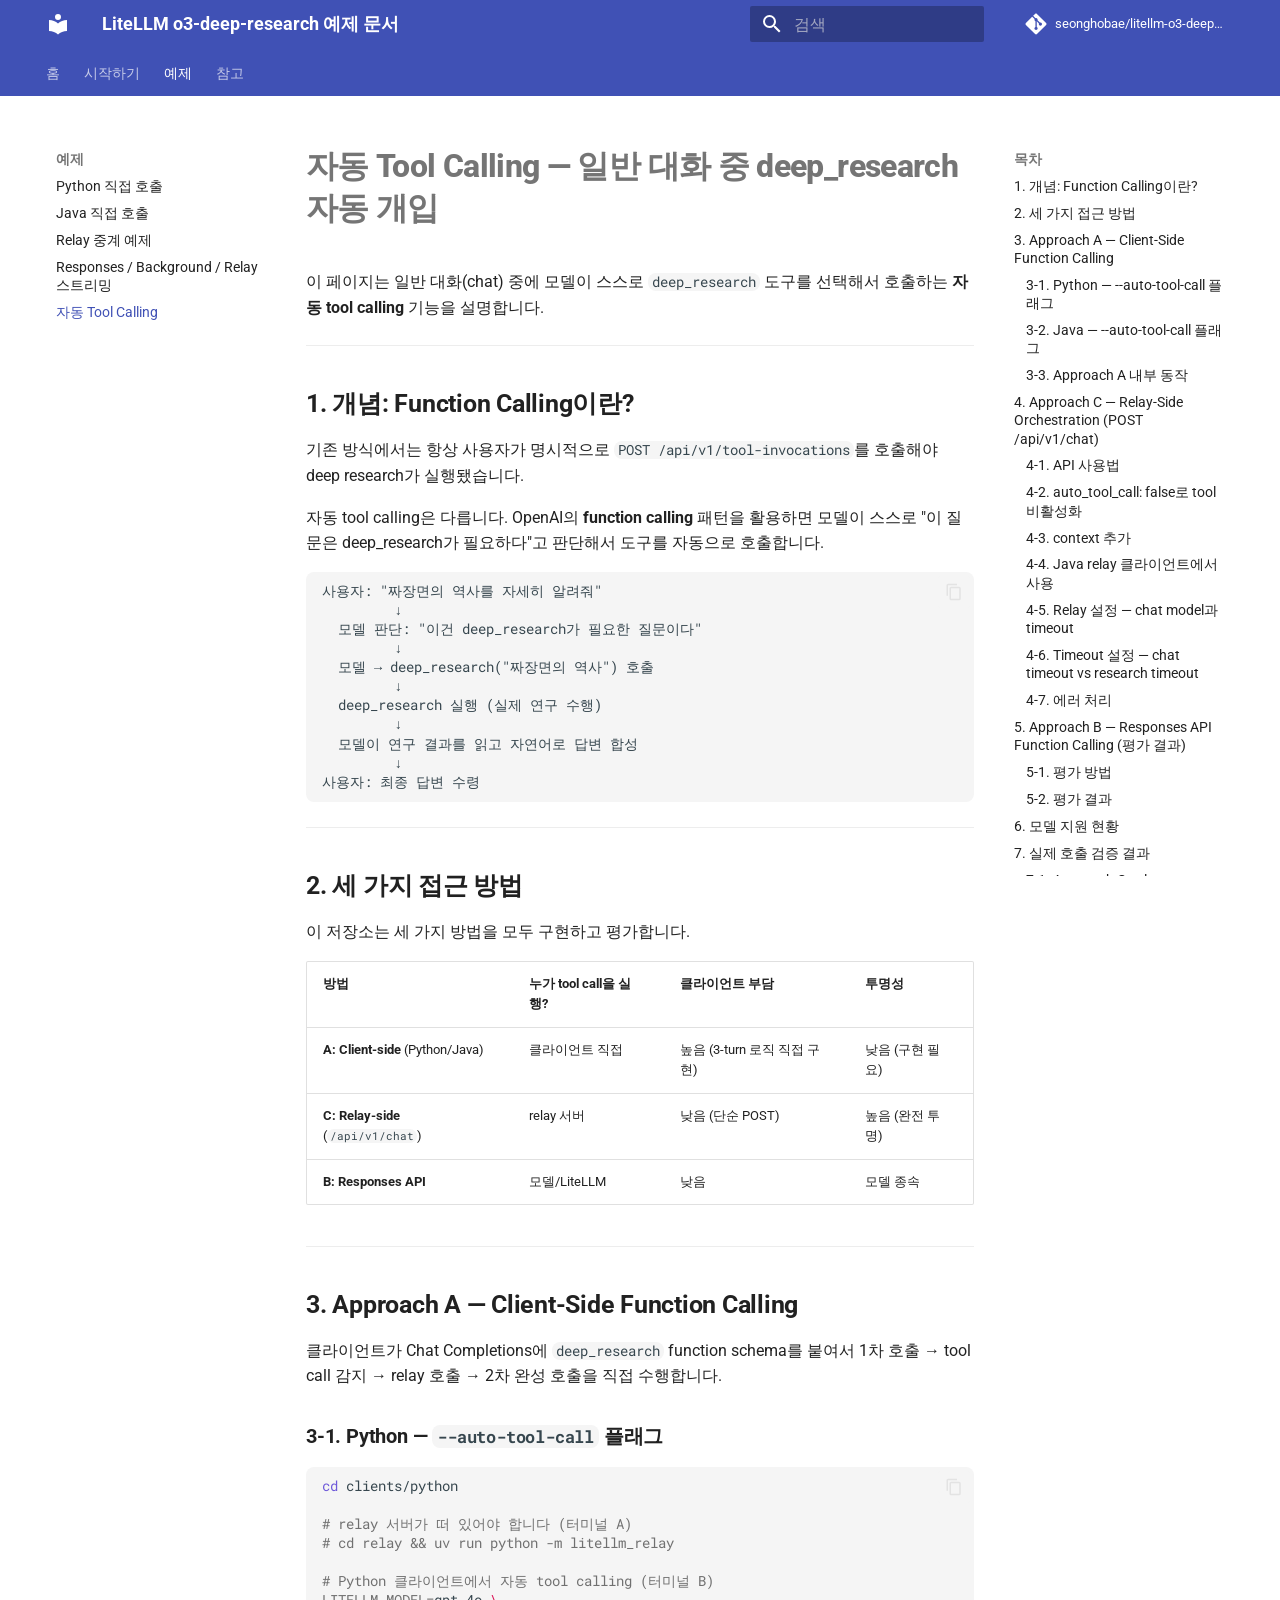
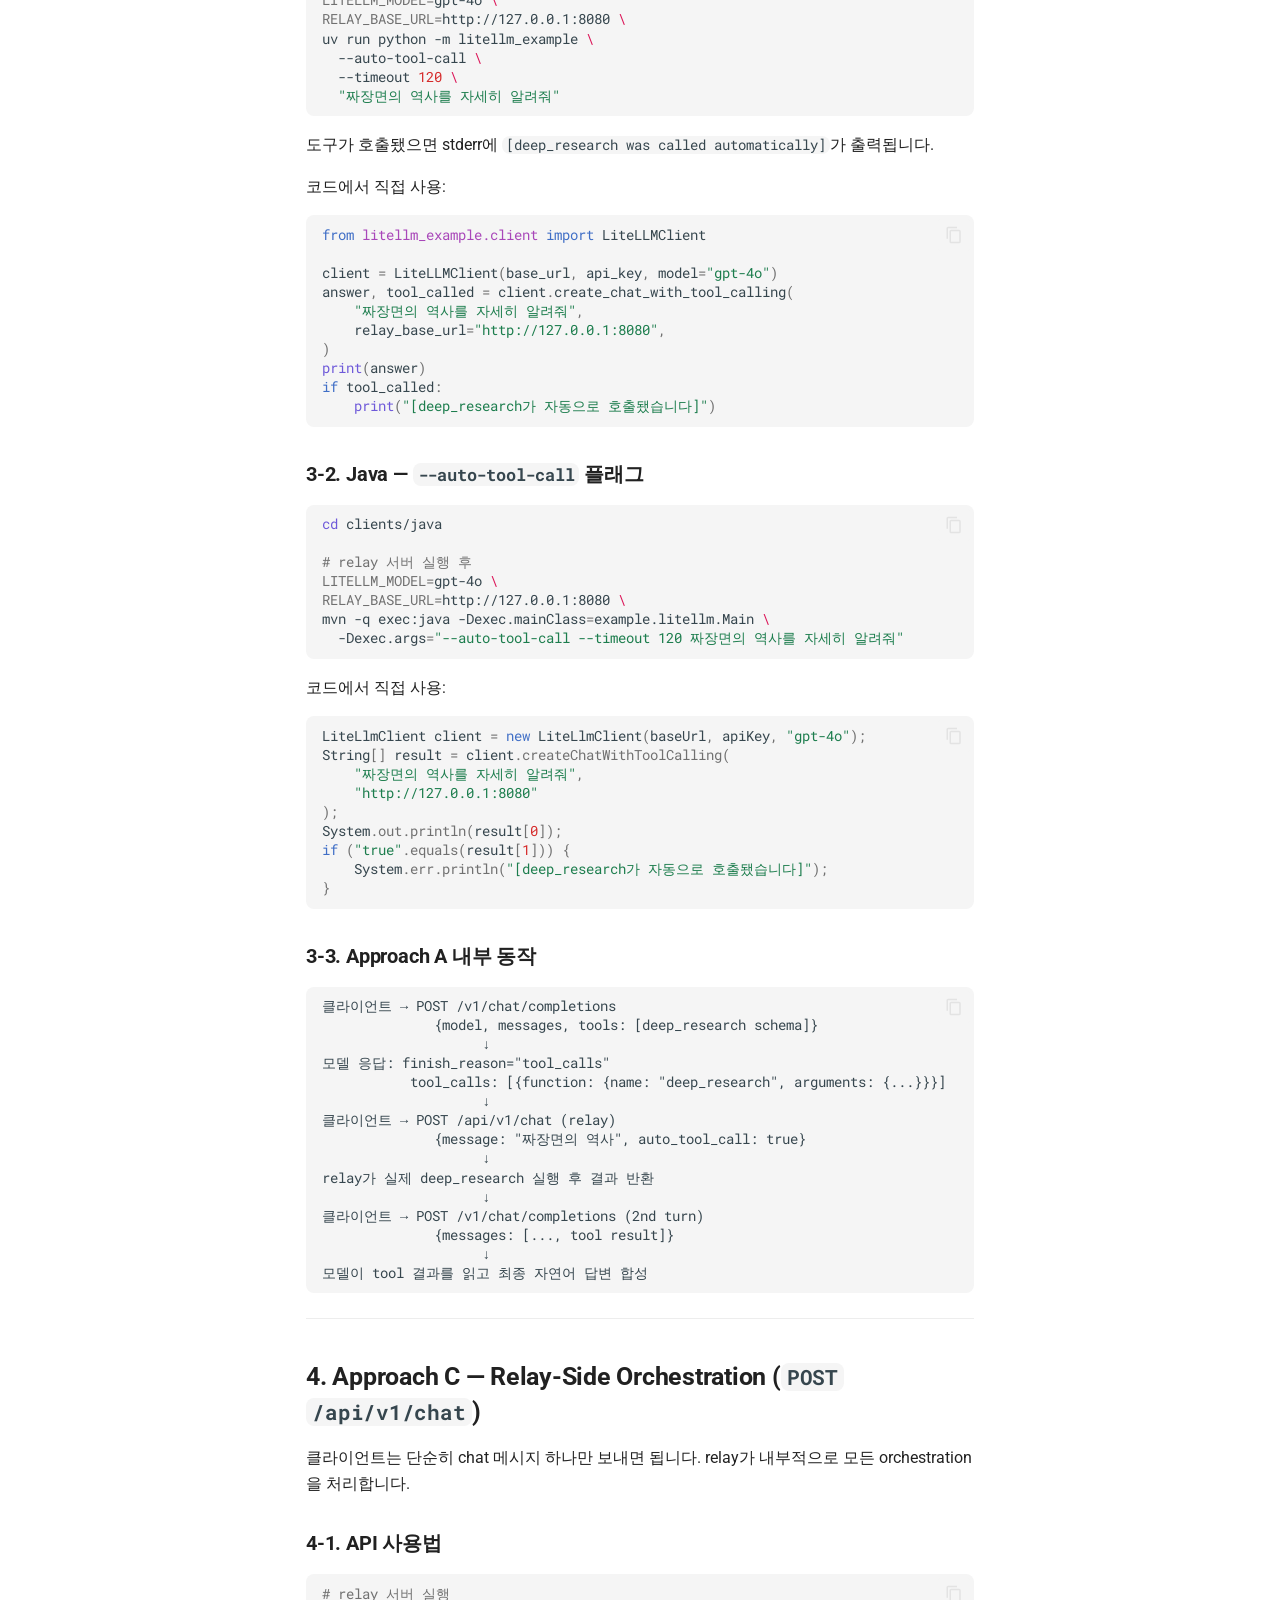
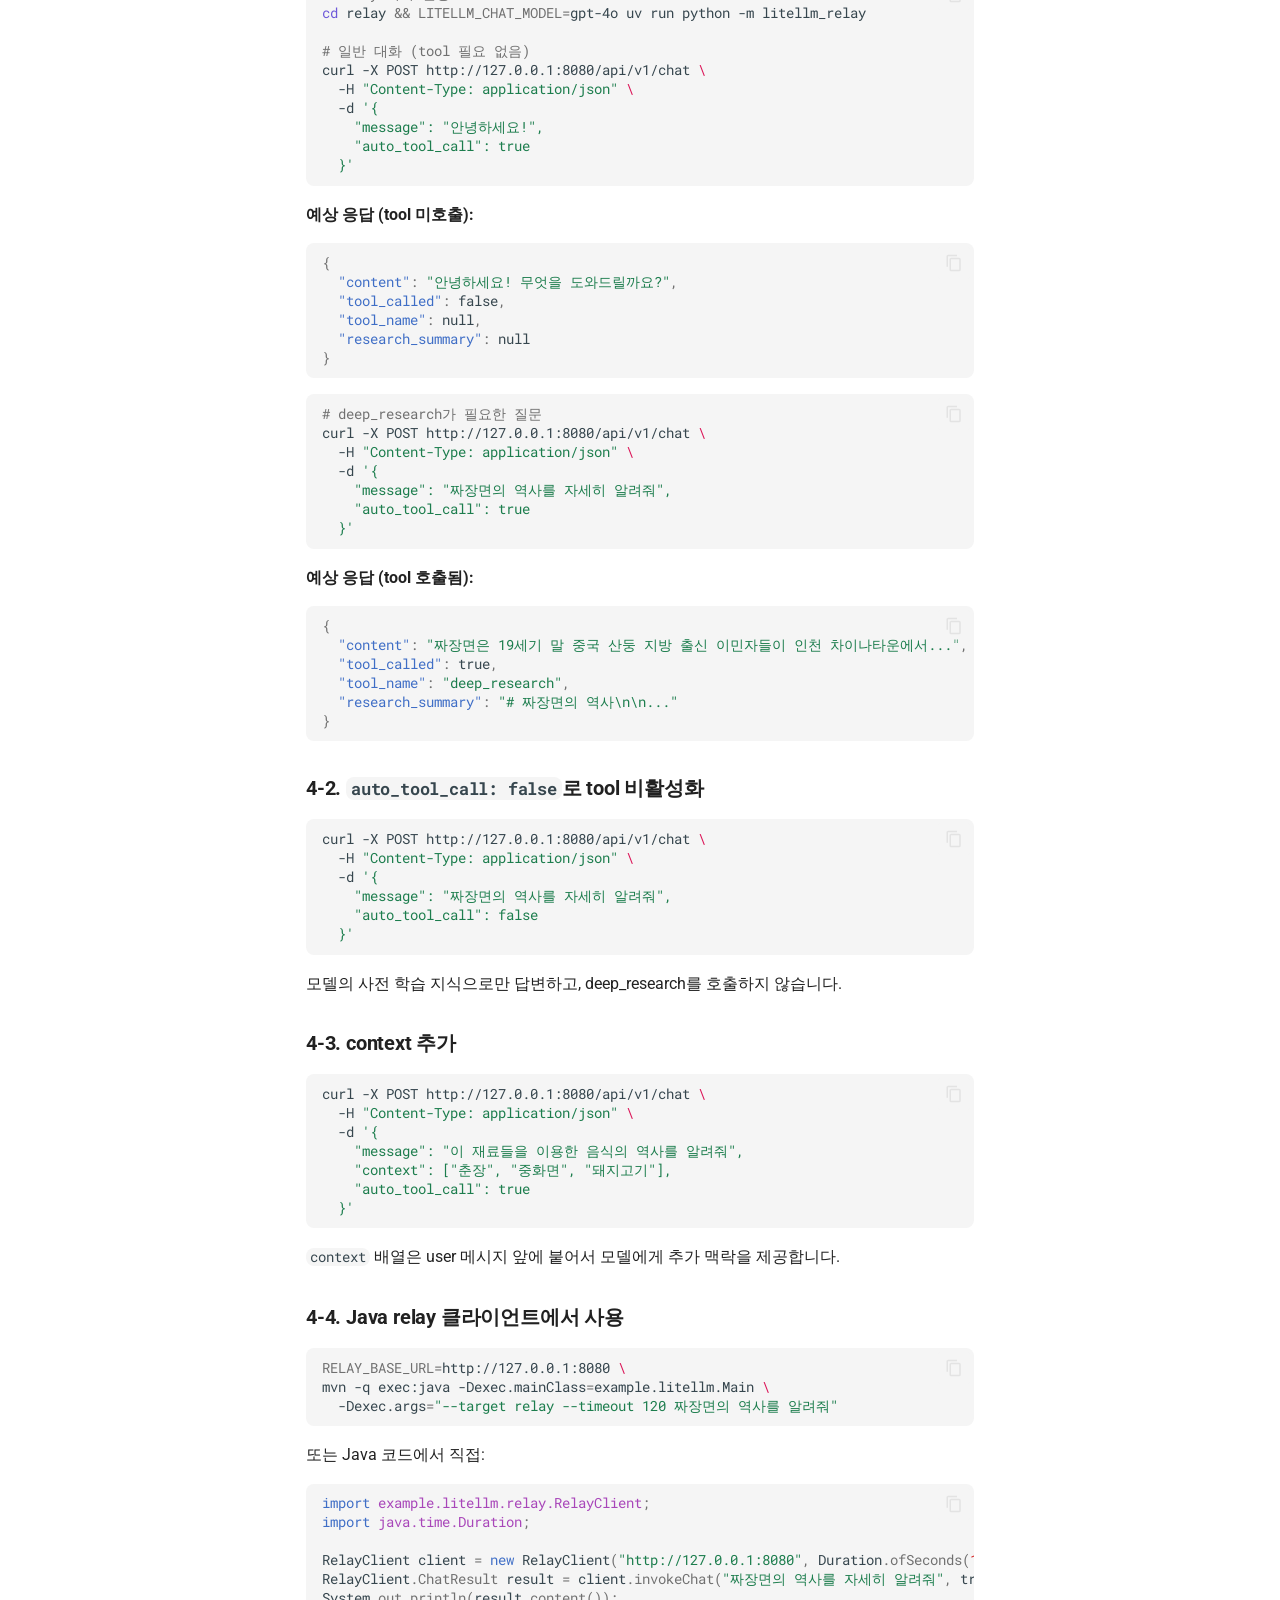
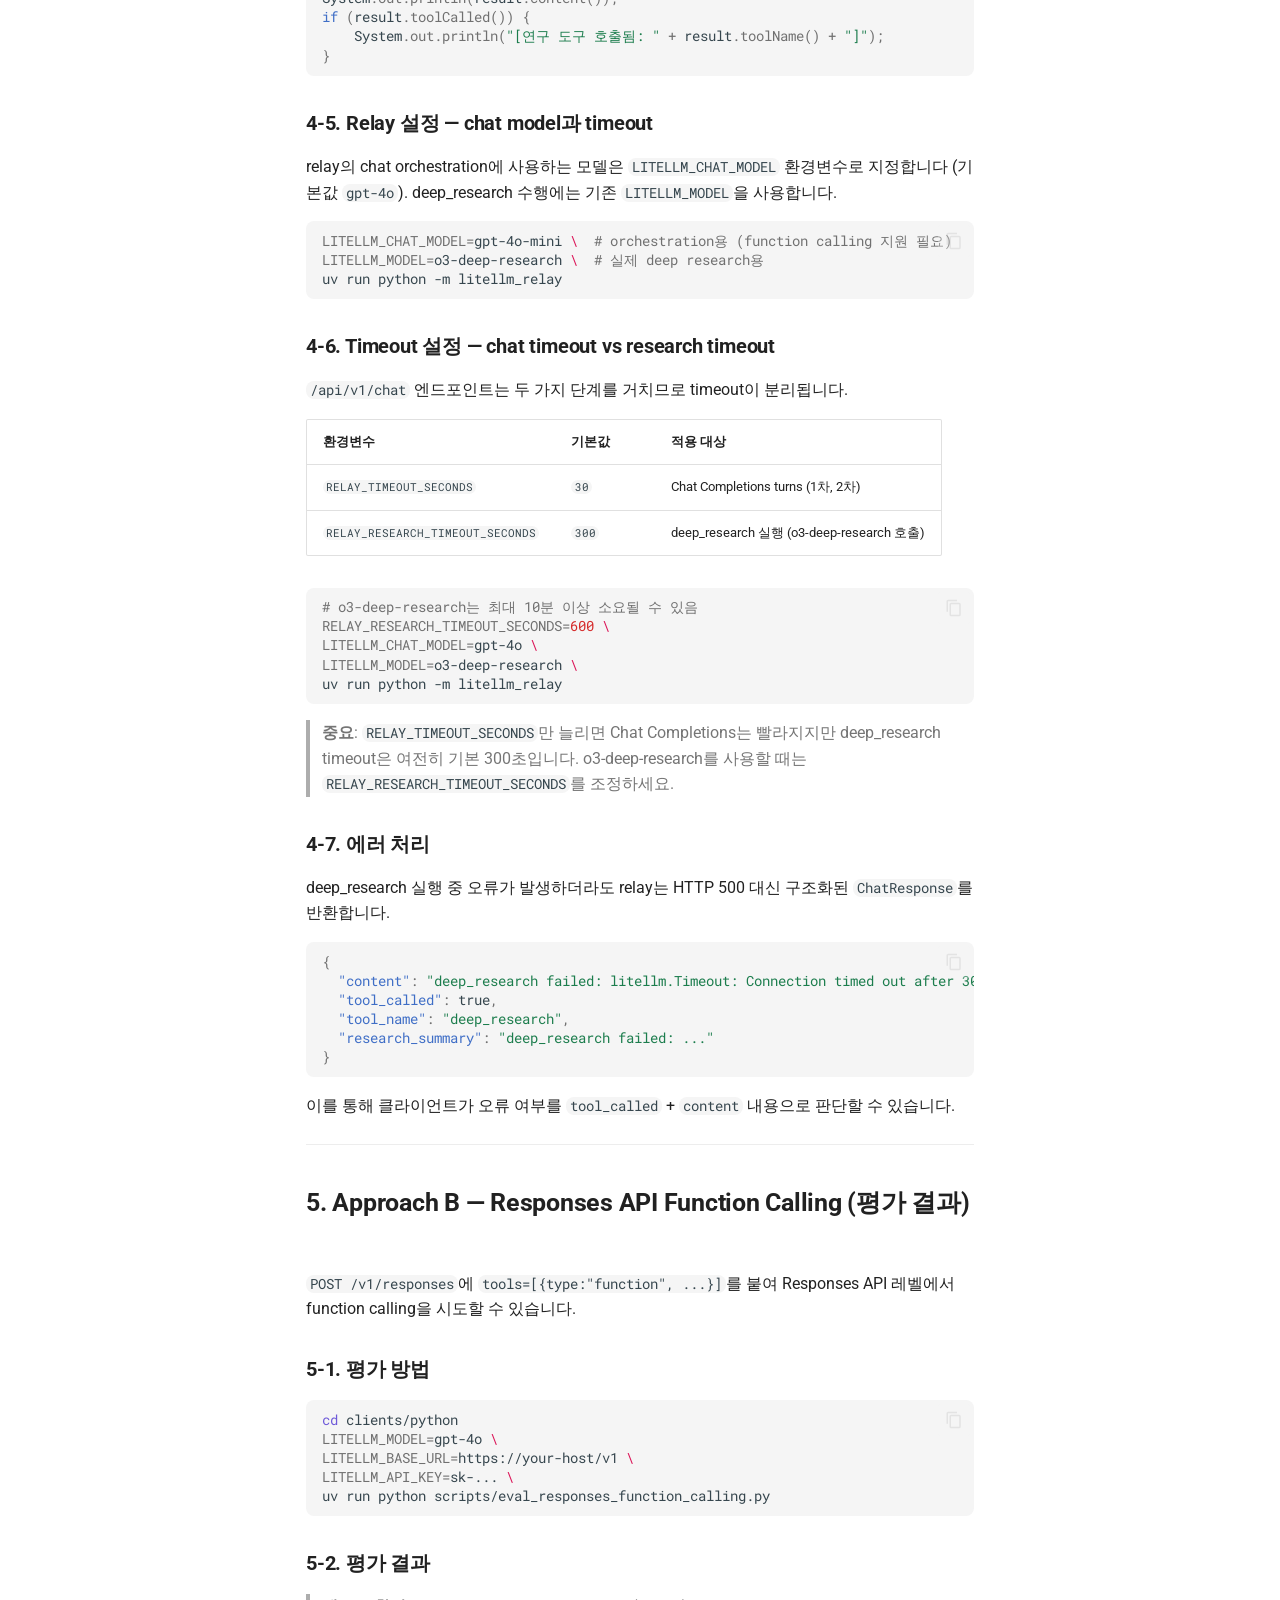
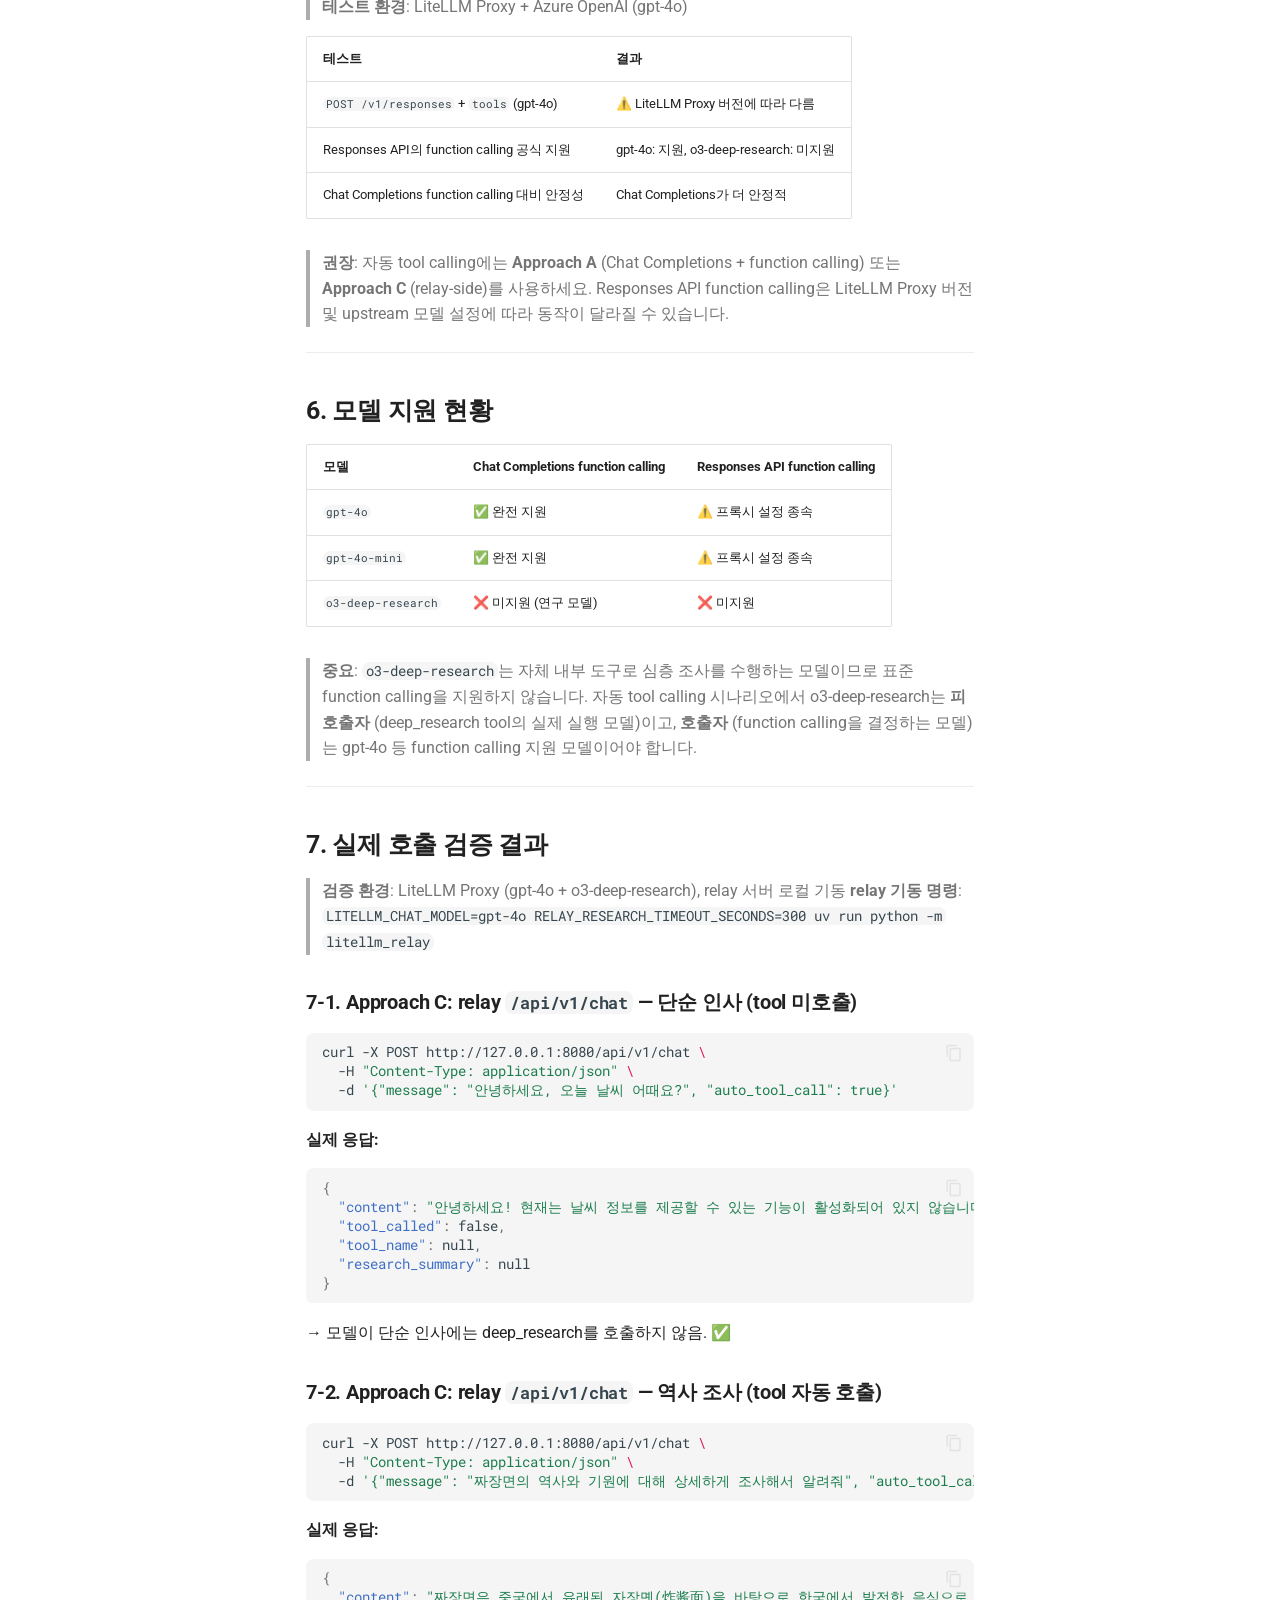
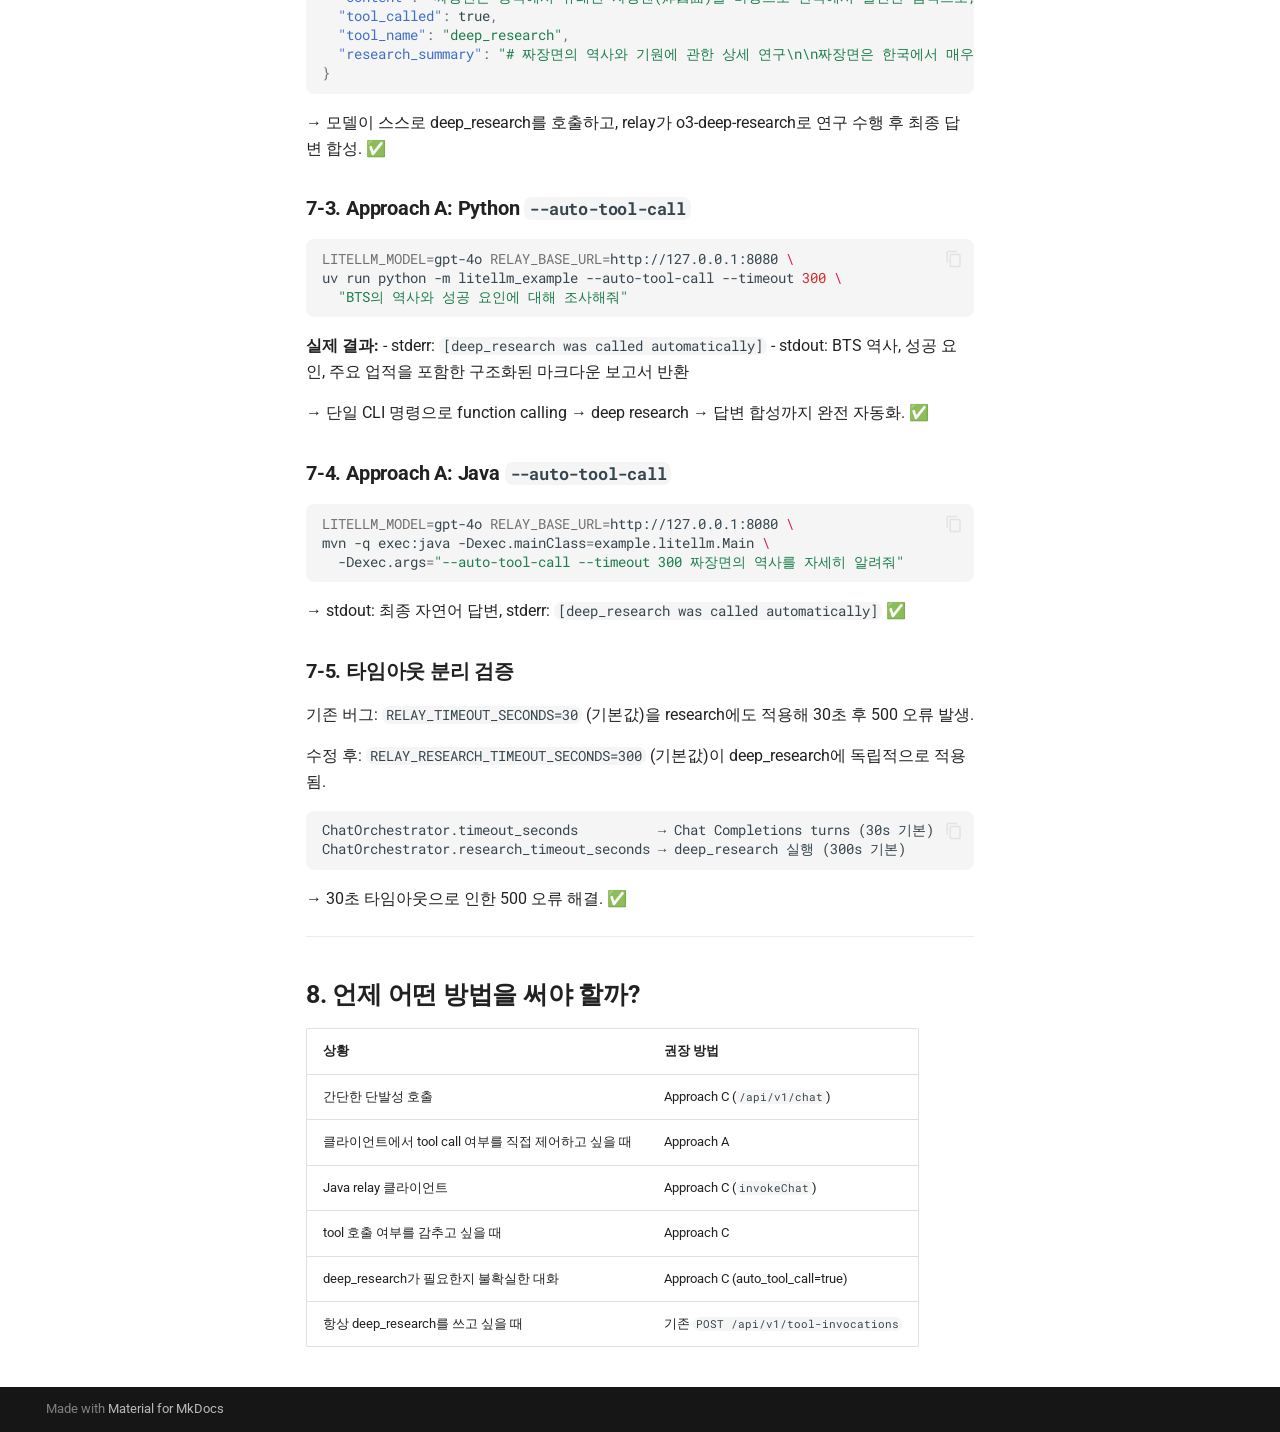
==== commit 88601cec: "Deployed ffc9cd8 with MkDocs version: 1.6.1" ====
--- a/ko/auto-toolcalling/index.html
+++ b/ko/auto-toolcalling/index.html
@@ -750,10 +750,32 @@
 </li>
         
           <li class="md-nav__item">
-  <a href="#4-5-relay-chat-model" class="md-nav__link">
-    <span class="md-ellipsis">
-      
-        4-5. Relay 설정 — chat model
+  <a href="#4-5-relay-chat-model-timeout" class="md-nav__link">
+    <span class="md-ellipsis">
+      
+        4-5. Relay 설정 — chat model과 timeout
+      
+    </span>
+  </a>
+  
+</li>
+        
+          <li class="md-nav__item">
+  <a href="#4-6-timeout-chat-timeout-vs-research-timeout" class="md-nav__link">
+    <span class="md-ellipsis">
+      
+        4-6. Timeout 설정 — chat timeout vs research timeout
+      
+    </span>
+  </a>
+  
+</li>
+        
+          <li class="md-nav__item">
+  <a href="#4-7" class="md-nav__link">
+    <span class="md-ellipsis">
+      
+        4-7. 에러 처리
       
     </span>
   </a>
@@ -842,7 +864,7 @@
   <a href="#7-2-approach-c-relay-apiv1chat-tool" class="md-nav__link">
     <span class="md-ellipsis">
       
-        7-2. Approach C: relay /api/v1/chat — 역사 질문 (tool 자동 호출)
+        7-2. Approach C: relay /api/v1/chat — 역사 조사 (tool 자동 호출)
       
     </span>
   </a>
@@ -865,6 +887,17 @@
     <span class="md-ellipsis">
       
         7-4. Approach A: Java --auto-tool-call
+      
+    </span>
+  </a>
+  
+</li>
+        
+          <li class="md-nav__item">
+  <a href="#7-5" class="md-nav__link">
+    <span class="md-ellipsis">
+      
+        7-5. 타임아웃 분리 검증
       
     </span>
   </a>
@@ -1229,10 +1262,32 @@
 </li>
         
           <li class="md-nav__item">
-  <a href="#4-5-relay-chat-model" class="md-nav__link">
-    <span class="md-ellipsis">
-      
-        4-5. Relay 설정 — chat model
+  <a href="#4-5-relay-chat-model-timeout" class="md-nav__link">
+    <span class="md-ellipsis">
+      
+        4-5. Relay 설정 — chat model과 timeout
+      
+    </span>
+  </a>
+  
+</li>
+        
+          <li class="md-nav__item">
+  <a href="#4-6-timeout-chat-timeout-vs-research-timeout" class="md-nav__link">
+    <span class="md-ellipsis">
+      
+        4-6. Timeout 설정 — chat timeout vs research timeout
+      
+    </span>
+  </a>
+  
+</li>
+        
+          <li class="md-nav__item">
+  <a href="#4-7" class="md-nav__link">
+    <span class="md-ellipsis">
+      
+        4-7. 에러 처리
       
     </span>
   </a>
@@ -1321,7 +1376,7 @@
   <a href="#7-2-approach-c-relay-apiv1chat-tool" class="md-nav__link">
     <span class="md-ellipsis">
       
-        7-2. Approach C: relay /api/v1/chat — 역사 질문 (tool 자동 호출)
+        7-2. Approach C: relay /api/v1/chat — 역사 조사 (tool 자동 호출)
       
     </span>
   </a>
@@ -1344,6 +1399,17 @@
     <span class="md-ellipsis">
       
         7-4. Approach A: Java --auto-tool-call
+      
+    </span>
+  </a>
+  
+</li>
+        
+          <li class="md-nav__item">
+  <a href="#7-5" class="md-nav__link">
+    <span class="md-ellipsis">
+      
+        7-5. 타임아웃 분리 검증
       
     </span>
   </a>
@@ -1581,21 +1647,63 @@
 <a id="__codelineno-13-8" name="__codelineno-13-8" href="#__codelineno-13-8"></a><span class="w">    </span><span class="n">System</span><span class="p">.</span><span class="na">out</span><span class="p">.</span><span class="na">println</span><span class="p">(</span><span class="s">&quot;[연구 도구 호출됨: &quot;</span><span class="w"> </span><span class="o">+</span><span class="w"> </span><span class="n">result</span><span class="p">.</span><span class="na">toolName</span><span class="p">()</span><span class="w"> </span><span class="o">+</span><span class="w"> </span><span class="s">&quot;]&quot;</span><span class="p">);</span>
 <a id="__codelineno-13-9" name="__codelineno-13-9" href="#__codelineno-13-9"></a><span class="p">}</span>
 </code></pre></div>
-<h3 id="4-5-relay-chat-model">4-5. Relay 설정 — chat model<a class="headerlink" href="#4-5-relay-chat-model" title="Permanent link">&para;</a></h3>
+<h3 id="4-5-relay-chat-model-timeout">4-5. Relay 설정 — chat model과 timeout<a class="headerlink" href="#4-5-relay-chat-model-timeout" title="Permanent link">&para;</a></h3>
 <p>relay의 chat orchestration에 사용하는 모델은 <code>LITELLM_CHAT_MODEL</code> 환경변수로 지정합니다 (기본값 <code>gpt-4o</code>). deep_research 수행에는 기존 <code>LITELLM_MODEL</code>을 사용합니다.</p>
 <div class="highlight"><pre><span></span><code><a id="__codelineno-14-1" name="__codelineno-14-1" href="#__codelineno-14-1"></a><span class="nv">LITELLM_CHAT_MODEL</span><span class="o">=</span>gpt-4o-mini<span class="w"> </span><span class="se">\ </span><span class="w"> </span><span class="c1"># orchestration용 (function calling 지원 필요)</span>
 <a id="__codelineno-14-2" name="__codelineno-14-2" href="#__codelineno-14-2"></a><span class="nv">LITELLM_MODEL</span><span class="o">=</span>o3-deep-research<span class="w"> </span><span class="se">\ </span><span class="w"> </span><span class="c1"># 실제 deep research용</span>
 <a id="__codelineno-14-3" name="__codelineno-14-3" href="#__codelineno-14-3"></a>uv<span class="w"> </span>run<span class="w"> </span>python<span class="w"> </span>-m<span class="w"> </span>litellm_relay
 </code></pre></div>
+<h3 id="4-6-timeout-chat-timeout-vs-research-timeout">4-6. Timeout 설정 — chat timeout vs research timeout<a class="headerlink" href="#4-6-timeout-chat-timeout-vs-research-timeout" title="Permanent link">&para;</a></h3>
+<p><code>/api/v1/chat</code> 엔드포인트는 두 가지 단계를 거치므로 timeout이 분리됩니다.</p>
+<table>
+<thead>
+<tr>
+<th>환경변수</th>
+<th>기본값</th>
+<th>적용 대상</th>
+</tr>
+</thead>
+<tbody>
+<tr>
+<td><code>RELAY_TIMEOUT_SECONDS</code></td>
+<td><code>30</code></td>
+<td>Chat Completions turns (1차, 2차)</td>
+</tr>
+<tr>
+<td><code>RELAY_RESEARCH_TIMEOUT_SECONDS</code></td>
+<td><code>300</code></td>
+<td>deep_research 실행 (o3-deep-research 호출)</td>
+</tr>
+</tbody>
+</table>
+<div class="highlight"><pre><span></span><code><a id="__codelineno-15-1" name="__codelineno-15-1" href="#__codelineno-15-1"></a><span class="c1"># o3-deep-research는 최대 10분 이상 소요될 수 있음</span>
+<a id="__codelineno-15-2" name="__codelineno-15-2" href="#__codelineno-15-2"></a><span class="nv">RELAY_RESEARCH_TIMEOUT_SECONDS</span><span class="o">=</span><span class="m">600</span><span class="w"> </span><span class="se">\</span>
+<a id="__codelineno-15-3" name="__codelineno-15-3" href="#__codelineno-15-3"></a><span class="nv">LITELLM_CHAT_MODEL</span><span class="o">=</span>gpt-4o<span class="w"> </span><span class="se">\</span>
+<a id="__codelineno-15-4" name="__codelineno-15-4" href="#__codelineno-15-4"></a><span class="nv">LITELLM_MODEL</span><span class="o">=</span>o3-deep-research<span class="w"> </span><span class="se">\</span>
+<a id="__codelineno-15-5" name="__codelineno-15-5" href="#__codelineno-15-5"></a>uv<span class="w"> </span>run<span class="w"> </span>python<span class="w"> </span>-m<span class="w"> </span>litellm_relay
+</code></pre></div>
+<blockquote>
+<p><strong>중요</strong>: <code>RELAY_TIMEOUT_SECONDS</code>만 늘리면 Chat Completions는 빨라지지만 deep_research timeout은 여전히 기본 300초입니다. o3-deep-research를 사용할 때는 <code>RELAY_RESEARCH_TIMEOUT_SECONDS</code>를 조정하세요.</p>
+</blockquote>
+<h3 id="4-7">4-7. 에러 처리<a class="headerlink" href="#4-7" title="Permanent link">&para;</a></h3>
+<p>deep_research 실행 중 오류가 발생하더라도 relay는 HTTP 500 대신 구조화된 <code>ChatResponse</code>를 반환합니다.</p>
+<div class="highlight"><pre><span></span><code><a id="__codelineno-16-1" name="__codelineno-16-1" href="#__codelineno-16-1"></a><span class="p">{</span>
+<a id="__codelineno-16-2" name="__codelineno-16-2" href="#__codelineno-16-2"></a><span class="w">  </span><span class="nt">&quot;content&quot;</span><span class="p">:</span><span class="w"> </span><span class="s2">&quot;deep_research failed: litellm.Timeout: Connection timed out after 30.0 seconds.&quot;</span><span class="p">,</span>
+<a id="__codelineno-16-3" name="__codelineno-16-3" href="#__codelineno-16-3"></a><span class="w">  </span><span class="nt">&quot;tool_called&quot;</span><span class="p">:</span><span class="w"> </span><span class="kc">true</span><span class="p">,</span>
+<a id="__codelineno-16-4" name="__codelineno-16-4" href="#__codelineno-16-4"></a><span class="w">  </span><span class="nt">&quot;tool_name&quot;</span><span class="p">:</span><span class="w"> </span><span class="s2">&quot;deep_research&quot;</span><span class="p">,</span>
+<a id="__codelineno-16-5" name="__codelineno-16-5" href="#__codelineno-16-5"></a><span class="w">  </span><span class="nt">&quot;research_summary&quot;</span><span class="p">:</span><span class="w"> </span><span class="s2">&quot;deep_research failed: ...&quot;</span>
+<a id="__codelineno-16-6" name="__codelineno-16-6" href="#__codelineno-16-6"></a><span class="p">}</span>
+</code></pre></div>
+<p>이를 통해 클라이언트가 오류 여부를 <code>tool_called</code> + <code>content</code> 내용으로 판단할 수 있습니다.</p>
 <hr />
 <h2 id="5-approach-b-responses-api-function-calling">5. Approach B — Responses API Function Calling (평가 결과)<a class="headerlink" href="#5-approach-b-responses-api-function-calling" title="Permanent link">&para;</a></h2>
 <p><code>POST /v1/responses</code>에 <code>tools=[{type:"function", ...}]</code>를 붙여 Responses API 레벨에서 function calling을 시도할 수 있습니다.</p>
 <h3 id="5-1">5-1. 평가 방법<a class="headerlink" href="#5-1" title="Permanent link">&para;</a></h3>
-<div class="highlight"><pre><span></span><code><a id="__codelineno-15-1" name="__codelineno-15-1" href="#__codelineno-15-1"></a><span class="nb">cd</span><span class="w"> </span>clients/python
-<a id="__codelineno-15-2" name="__codelineno-15-2" href="#__codelineno-15-2"></a><span class="nv">LITELLM_MODEL</span><span class="o">=</span>gpt-4o<span class="w"> </span><span class="se">\</span>
-<a id="__codelineno-15-3" name="__codelineno-15-3" href="#__codelineno-15-3"></a><span class="nv">LITELLM_BASE_URL</span><span class="o">=</span>https://your-host/v1<span class="w"> </span><span class="se">\</span>
-<a id="__codelineno-15-4" name="__codelineno-15-4" href="#__codelineno-15-4"></a><span class="nv">LITELLM_API_KEY</span><span class="o">=</span>sk-...<span class="w"> </span><span class="se">\</span>
-<a id="__codelineno-15-5" name="__codelineno-15-5" href="#__codelineno-15-5"></a>uv<span class="w"> </span>run<span class="w"> </span>python<span class="w"> </span>scripts/eval_responses_function_calling.py
+<div class="highlight"><pre><span></span><code><a id="__codelineno-17-1" name="__codelineno-17-1" href="#__codelineno-17-1"></a><span class="nb">cd</span><span class="w"> </span>clients/python
+<a id="__codelineno-17-2" name="__codelineno-17-2" href="#__codelineno-17-2"></a><span class="nv">LITELLM_MODEL</span><span class="o">=</span>gpt-4o<span class="w"> </span><span class="se">\</span>
+<a id="__codelineno-17-3" name="__codelineno-17-3" href="#__codelineno-17-3"></a><span class="nv">LITELLM_BASE_URL</span><span class="o">=</span>https://your-host/v1<span class="w"> </span><span class="se">\</span>
+<a id="__codelineno-17-4" name="__codelineno-17-4" href="#__codelineno-17-4"></a><span class="nv">LITELLM_API_KEY</span><span class="o">=</span>sk-...<span class="w"> </span><span class="se">\</span>
+<a id="__codelineno-17-5" name="__codelineno-17-5" href="#__codelineno-17-5"></a>uv<span class="w"> </span>run<span class="w"> </span>python<span class="w"> </span>scripts/eval_responses_function_calling.py
 </code></pre></div>
 <h3 id="5-2">5-2. 평가 결과<a class="headerlink" href="#5-2" title="Permanent link">&para;</a></h3>
 <blockquote>
@@ -1659,44 +1767,60 @@
 </blockquote>
 <hr />
 <h2 id="7">7. 실제 호출 검증 결과<a class="headerlink" href="#7" title="Permanent link">&para;</a></h2>
+<blockquote>
+<p><strong>검증 환경</strong>: LiteLLM Proxy (gpt-4o + o3-deep-research), relay 서버 로컬 기동
+<strong>relay 기동 명령</strong>: <code>LITELLM_CHAT_MODEL=gpt-4o RELAY_RESEARCH_TIMEOUT_SECONDS=300 uv run python -m litellm_relay</code></p>
+</blockquote>
 <h3 id="7-1-approach-c-relay-apiv1chat-tool">7-1. Approach C: relay <code>/api/v1/chat</code> — 단순 인사 (tool 미호출)<a class="headerlink" href="#7-1-approach-c-relay-apiv1chat-tool" title="Permanent link">&para;</a></h3>
-<div class="highlight"><pre><span></span><code><a id="__codelineno-16-1" name="__codelineno-16-1" href="#__codelineno-16-1"></a>curl<span class="w"> </span>-X<span class="w"> </span>POST<span class="w"> </span>http://127.0.0.1:8080/api/v1/chat<span class="w"> </span><span class="se">\</span>
-<a id="__codelineno-16-2" name="__codelineno-16-2" href="#__codelineno-16-2"></a><span class="w">  </span>-H<span class="w"> </span><span class="s2">&quot;Content-Type: application/json&quot;</span><span class="w"> </span><span class="se">\</span>
-<a id="__codelineno-16-3" name="__codelineno-16-3" href="#__codelineno-16-3"></a><span class="w">  </span>-d<span class="w"> </span><span class="s1">&#39;{&quot;message&quot;: &quot;안녕하세요!&quot;, &quot;auto_tool_call&quot;: true}&#39;</span>
-</code></pre></div>
-<div class="highlight"><pre><span></span><code><a id="__codelineno-17-1" name="__codelineno-17-1" href="#__codelineno-17-1"></a><span class="p">{</span>
-<a id="__codelineno-17-2" name="__codelineno-17-2" href="#__codelineno-17-2"></a><span class="w">  </span><span class="nt">&quot;content&quot;</span><span class="p">:</span><span class="w"> </span><span class="s2">&quot;안녕하세요! 무엇을 도와드릴까요?&quot;</span><span class="p">,</span>
-<a id="__codelineno-17-3" name="__codelineno-17-3" href="#__codelineno-17-3"></a><span class="w">  </span><span class="nt">&quot;tool_called&quot;</span><span class="p">:</span><span class="w"> </span><span class="kc">false</span><span class="p">,</span>
-<a id="__codelineno-17-4" name="__codelineno-17-4" href="#__codelineno-17-4"></a><span class="w">  </span><span class="nt">&quot;tool_name&quot;</span><span class="p">:</span><span class="w"> </span><span class="kc">null</span><span class="p">,</span>
-<a id="__codelineno-17-5" name="__codelineno-17-5" href="#__codelineno-17-5"></a><span class="w">  </span><span class="nt">&quot;research_summary&quot;</span><span class="p">:</span><span class="w"> </span><span class="kc">null</span>
-<a id="__codelineno-17-6" name="__codelineno-17-6" href="#__codelineno-17-6"></a><span class="p">}</span>
-</code></pre></div>
-<p>→ 모델이 단순 인사에는 deep_research를 호출하지 않음. ✅</p>
-<h3 id="7-2-approach-c-relay-apiv1chat-tool">7-2. Approach C: relay <code>/api/v1/chat</code> — 역사 질문 (tool 자동 호출)<a class="headerlink" href="#7-2-approach-c-relay-apiv1chat-tool" title="Permanent link">&para;</a></h3>
 <div class="highlight"><pre><span></span><code><a id="__codelineno-18-1" name="__codelineno-18-1" href="#__codelineno-18-1"></a>curl<span class="w"> </span>-X<span class="w"> </span>POST<span class="w"> </span>http://127.0.0.1:8080/api/v1/chat<span class="w"> </span><span class="se">\</span>
 <a id="__codelineno-18-2" name="__codelineno-18-2" href="#__codelineno-18-2"></a><span class="w">  </span>-H<span class="w"> </span><span class="s2">&quot;Content-Type: application/json&quot;</span><span class="w"> </span><span class="se">\</span>
-<a id="__codelineno-18-3" name="__codelineno-18-3" href="#__codelineno-18-3"></a><span class="w">  </span>-d<span class="w"> </span><span class="s1">&#39;{&quot;message&quot;: &quot;짜장면의 역사를 자세히 알려줘&quot;, &quot;auto_tool_call&quot;: true}&#39;</span>
-</code></pre></div>
+<a id="__codelineno-18-3" name="__codelineno-18-3" href="#__codelineno-18-3"></a><span class="w">  </span>-d<span class="w"> </span><span class="s1">&#39;{&quot;message&quot;: &quot;안녕하세요, 오늘 날씨 어때요?&quot;, &quot;auto_tool_call&quot;: true}&#39;</span>
+</code></pre></div>
+<p><strong>실제 응답:</strong>
 <div class="highlight"><pre><span></span><code><a id="__codelineno-19-1" name="__codelineno-19-1" href="#__codelineno-19-1"></a><span class="p">{</span>
-<a id="__codelineno-19-2" name="__codelineno-19-2" href="#__codelineno-19-2"></a><span class="w">  </span><span class="nt">&quot;content&quot;</span><span class="p">:</span><span class="w"> </span><span class="s2">&quot;짜장면의 역사는 19세기 말 중국 산둥 지방 출신 화교들이 인천 차이나타운에서...&quot;</span><span class="p">,</span>
-<a id="__codelineno-19-3" name="__codelineno-19-3" href="#__codelineno-19-3"></a><span class="w">  </span><span class="nt">&quot;tool_called&quot;</span><span class="p">:</span><span class="w"> </span><span class="kc">true</span><span class="p">,</span>
-<a id="__codelineno-19-4" name="__codelineno-19-4" href="#__codelineno-19-4"></a><span class="w">  </span><span class="nt">&quot;tool_name&quot;</span><span class="p">:</span><span class="w"> </span><span class="s2">&quot;deep_research&quot;</span><span class="p">,</span>
-<a id="__codelineno-19-5" name="__codelineno-19-5" href="#__codelineno-19-5"></a><span class="w">  </span><span class="nt">&quot;research_summary&quot;</span><span class="p">:</span><span class="w"> </span><span class="s2">&quot;# 짜장면의 역사\n...&quot;</span>
+<a id="__codelineno-19-2" name="__codelineno-19-2" href="#__codelineno-19-2"></a><span class="w">  </span><span class="nt">&quot;content&quot;</span><span class="p">:</span><span class="w"> </span><span class="s2">&quot;안녕하세요! 현재는 날씨 정보를 제공할 수 있는 기능이 활성화되어 있지 않습니다...&quot;</span><span class="p">,</span>
+<a id="__codelineno-19-3" name="__codelineno-19-3" href="#__codelineno-19-3"></a><span class="w">  </span><span class="nt">&quot;tool_called&quot;</span><span class="p">:</span><span class="w"> </span><span class="kc">false</span><span class="p">,</span>
+<a id="__codelineno-19-4" name="__codelineno-19-4" href="#__codelineno-19-4"></a><span class="w">  </span><span class="nt">&quot;tool_name&quot;</span><span class="p">:</span><span class="w"> </span><span class="kc">null</span><span class="p">,</span>
+<a id="__codelineno-19-5" name="__codelineno-19-5" href="#__codelineno-19-5"></a><span class="w">  </span><span class="nt">&quot;research_summary&quot;</span><span class="p">:</span><span class="w"> </span><span class="kc">null</span>
 <a id="__codelineno-19-6" name="__codelineno-19-6" href="#__codelineno-19-6"></a><span class="p">}</span>
-</code></pre></div>
-<p>→ 모델이 스스로 deep_research를 호출하고, relay가 연구를 수행한 뒤 최종 답변 합성. ✅</p>
+</code></pre></div></p>
+<p>→ 모델이 단순 인사에는 deep_research를 호출하지 않음. ✅</p>
+<h3 id="7-2-approach-c-relay-apiv1chat-tool">7-2. Approach C: relay <code>/api/v1/chat</code> — 역사 조사 (tool 자동 호출)<a class="headerlink" href="#7-2-approach-c-relay-apiv1chat-tool" title="Permanent link">&para;</a></h3>
+<div class="highlight"><pre><span></span><code><a id="__codelineno-20-1" name="__codelineno-20-1" href="#__codelineno-20-1"></a>curl<span class="w"> </span>-X<span class="w"> </span>POST<span class="w"> </span>http://127.0.0.1:8080/api/v1/chat<span class="w"> </span><span class="se">\</span>
+<a id="__codelineno-20-2" name="__codelineno-20-2" href="#__codelineno-20-2"></a><span class="w">  </span>-H<span class="w"> </span><span class="s2">&quot;Content-Type: application/json&quot;</span><span class="w"> </span><span class="se">\</span>
+<a id="__codelineno-20-3" name="__codelineno-20-3" href="#__codelineno-20-3"></a><span class="w">  </span>-d<span class="w"> </span><span class="s1">&#39;{&quot;message&quot;: &quot;짜장면의 역사와 기원에 대해 상세하게 조사해서 알려줘&quot;, &quot;auto_tool_call&quot;: true}&#39;</span>
+</code></pre></div>
+<p><strong>실제 응답:</strong>
+<div class="highlight"><pre><span></span><code><a id="__codelineno-21-1" name="__codelineno-21-1" href="#__codelineno-21-1"></a><span class="p">{</span>
+<a id="__codelineno-21-2" name="__codelineno-21-2" href="#__codelineno-21-2"></a><span class="w">  </span><span class="nt">&quot;content&quot;</span><span class="p">:</span><span class="w"> </span><span class="s2">&quot;짜장면은 중국에서 유래된 자장몐(炸酱面)을 바탕으로 한국에서 발전한 음식으로, 20세기 초반 중국 산둥 출신 이민자들에 의해 한국에 소개되었습니다...&quot;</span><span class="p">,</span>
+<a id="__codelineno-21-3" name="__codelineno-21-3" href="#__codelineno-21-3"></a><span class="w">  </span><span class="nt">&quot;tool_called&quot;</span><span class="p">:</span><span class="w"> </span><span class="kc">true</span><span class="p">,</span>
+<a id="__codelineno-21-4" name="__codelineno-21-4" href="#__codelineno-21-4"></a><span class="w">  </span><span class="nt">&quot;tool_name&quot;</span><span class="p">:</span><span class="w"> </span><span class="s2">&quot;deep_research&quot;</span><span class="p">,</span>
+<a id="__codelineno-21-5" name="__codelineno-21-5" href="#__codelineno-21-5"></a><span class="w">  </span><span class="nt">&quot;research_summary&quot;</span><span class="p">:</span><span class="w"> </span><span class="s2">&quot;# 짜장면의 역사와 기원에 관한 상세 연구\n\n짜장면은 한국에서 매우 사랑받는 요리로...&quot;</span>
+<a id="__codelineno-21-6" name="__codelineno-21-6" href="#__codelineno-21-6"></a><span class="p">}</span>
+</code></pre></div></p>
+<p>→ 모델이 스스로 deep_research를 호출하고, relay가 o3-deep-research로 연구 수행 후 최종 답변 합성. ✅</p>
 <h3 id="7-3-approach-a-python-auto-tool-call">7-3. Approach A: Python <code>--auto-tool-call</code><a class="headerlink" href="#7-3-approach-a-python-auto-tool-call" title="Permanent link">&para;</a></h3>
-<div class="highlight"><pre><span></span><code><a id="__codelineno-20-1" name="__codelineno-20-1" href="#__codelineno-20-1"></a><span class="nv">LITELLM_MODEL</span><span class="o">=</span>gpt-4o<span class="w"> </span><span class="nv">RELAY_BASE_URL</span><span class="o">=</span>http://127.0.0.1:8080<span class="w"> </span><span class="se">\</span>
-<a id="__codelineno-20-2" name="__codelineno-20-2" href="#__codelineno-20-2"></a>uv<span class="w"> </span>run<span class="w"> </span>python<span class="w"> </span>-m<span class="w"> </span>litellm_example<span class="w"> </span>--auto-tool-call<span class="w"> </span>--timeout<span class="w"> </span><span class="m">120</span><span class="w"> </span><span class="se">\</span>
-<a id="__codelineno-20-3" name="__codelineno-20-3" href="#__codelineno-20-3"></a><span class="w">  </span><span class="s2">&quot;짜장면의 역사를 자세히 알려줘&quot;</span>
+<div class="highlight"><pre><span></span><code><a id="__codelineno-22-1" name="__codelineno-22-1" href="#__codelineno-22-1"></a><span class="nv">LITELLM_MODEL</span><span class="o">=</span>gpt-4o<span class="w"> </span><span class="nv">RELAY_BASE_URL</span><span class="o">=</span>http://127.0.0.1:8080<span class="w"> </span><span class="se">\</span>
+<a id="__codelineno-22-2" name="__codelineno-22-2" href="#__codelineno-22-2"></a>uv<span class="w"> </span>run<span class="w"> </span>python<span class="w"> </span>-m<span class="w"> </span>litellm_example<span class="w"> </span>--auto-tool-call<span class="w"> </span>--timeout<span class="w"> </span><span class="m">300</span><span class="w"> </span><span class="se">\</span>
+<a id="__codelineno-22-3" name="__codelineno-22-3" href="#__codelineno-22-3"></a><span class="w">  </span><span class="s2">&quot;BTS의 역사와 성공 요인에 대해 조사해줘&quot;</span>
+</code></pre></div>
+<p><strong>실제 결과:</strong>
+- stderr: <code>[deep_research was called automatically]</code>
+- stdout: BTS 역사, 성공 요인, 주요 업적을 포함한 구조화된 마크다운 보고서 반환</p>
+<p>→ 단일 CLI 명령으로 function calling → deep research → 답변 합성까지 완전 자동화. ✅</p>
+<h3 id="7-4-approach-a-java-auto-tool-call">7-4. Approach A: Java <code>--auto-tool-call</code><a class="headerlink" href="#7-4-approach-a-java-auto-tool-call" title="Permanent link">&para;</a></h3>
+<div class="highlight"><pre><span></span><code><a id="__codelineno-23-1" name="__codelineno-23-1" href="#__codelineno-23-1"></a><span class="nv">LITELLM_MODEL</span><span class="o">=</span>gpt-4o<span class="w"> </span><span class="nv">RELAY_BASE_URL</span><span class="o">=</span>http://127.0.0.1:8080<span class="w"> </span><span class="se">\</span>
+<a id="__codelineno-23-2" name="__codelineno-23-2" href="#__codelineno-23-2"></a>mvn<span class="w"> </span>-q<span class="w"> </span>exec:java<span class="w"> </span>-Dexec.mainClass<span class="o">=</span>example.litellm.Main<span class="w"> </span><span class="se">\</span>
+<a id="__codelineno-23-3" name="__codelineno-23-3" href="#__codelineno-23-3"></a><span class="w">  </span>-Dexec.args<span class="o">=</span><span class="s2">&quot;--auto-tool-call --timeout 300 짜장면의 역사를 자세히 알려줘&quot;</span>
 </code></pre></div>
 <p>→ stdout: 최종 자연어 답변, stderr: <code>[deep_research was called automatically]</code> ✅</p>
-<h3 id="7-4-approach-a-java-auto-tool-call">7-4. Approach A: Java <code>--auto-tool-call</code><a class="headerlink" href="#7-4-approach-a-java-auto-tool-call" title="Permanent link">&para;</a></h3>
-<div class="highlight"><pre><span></span><code><a id="__codelineno-21-1" name="__codelineno-21-1" href="#__codelineno-21-1"></a><span class="nv">LITELLM_MODEL</span><span class="o">=</span>gpt-4o<span class="w"> </span><span class="nv">RELAY_BASE_URL</span><span class="o">=</span>http://127.0.0.1:8080<span class="w"> </span><span class="se">\</span>
-<a id="__codelineno-21-2" name="__codelineno-21-2" href="#__codelineno-21-2"></a>mvn<span class="w"> </span>-q<span class="w"> </span>exec:java<span class="w"> </span>-Dexec.mainClass<span class="o">=</span>example.litellm.Main<span class="w"> </span><span class="se">\</span>
-<a id="__codelineno-21-3" name="__codelineno-21-3" href="#__codelineno-21-3"></a><span class="w">  </span>-Dexec.args<span class="o">=</span><span class="s2">&quot;--auto-tool-call --timeout 120 짜장면의 역사를 자세히 알려줘&quot;</span>
-</code></pre></div>
-<p>→ stdout: 최종 자연어 답변, stderr: <code>[deep_research was called automatically]</code> ✅</p>
+<h3 id="7-5">7-5. 타임아웃 분리 검증<a class="headerlink" href="#7-5" title="Permanent link">&para;</a></h3>
+<p>기존 버그: <code>RELAY_TIMEOUT_SECONDS=30</code> (기본값)을 research에도 적용해 30초 후 500 오류 발생.</p>
+<p>수정 후: <code>RELAY_RESEARCH_TIMEOUT_SECONDS=300</code> (기본값)이 deep_research에 독립적으로 적용됨.</p>
+<div class="highlight"><pre><span></span><code><a id="__codelineno-24-1" name="__codelineno-24-1" href="#__codelineno-24-1"></a>ChatOrchestrator.timeout_seconds          → Chat Completions turns (30s 기본)
+<a id="__codelineno-24-2" name="__codelineno-24-2" href="#__codelineno-24-2"></a>ChatOrchestrator.research_timeout_seconds → deep_research 실행 (300s 기본)
+</code></pre></div>
+<p>→ 30초 타임아웃으로 인한 500 오류 해결. ✅</p>
 <hr />
 <h2 id="8">8. 언제 어떤 방법을 써야 할까?<a class="headerlink" href="#8" title="Permanent link">&para;</a></h2>
 <table>
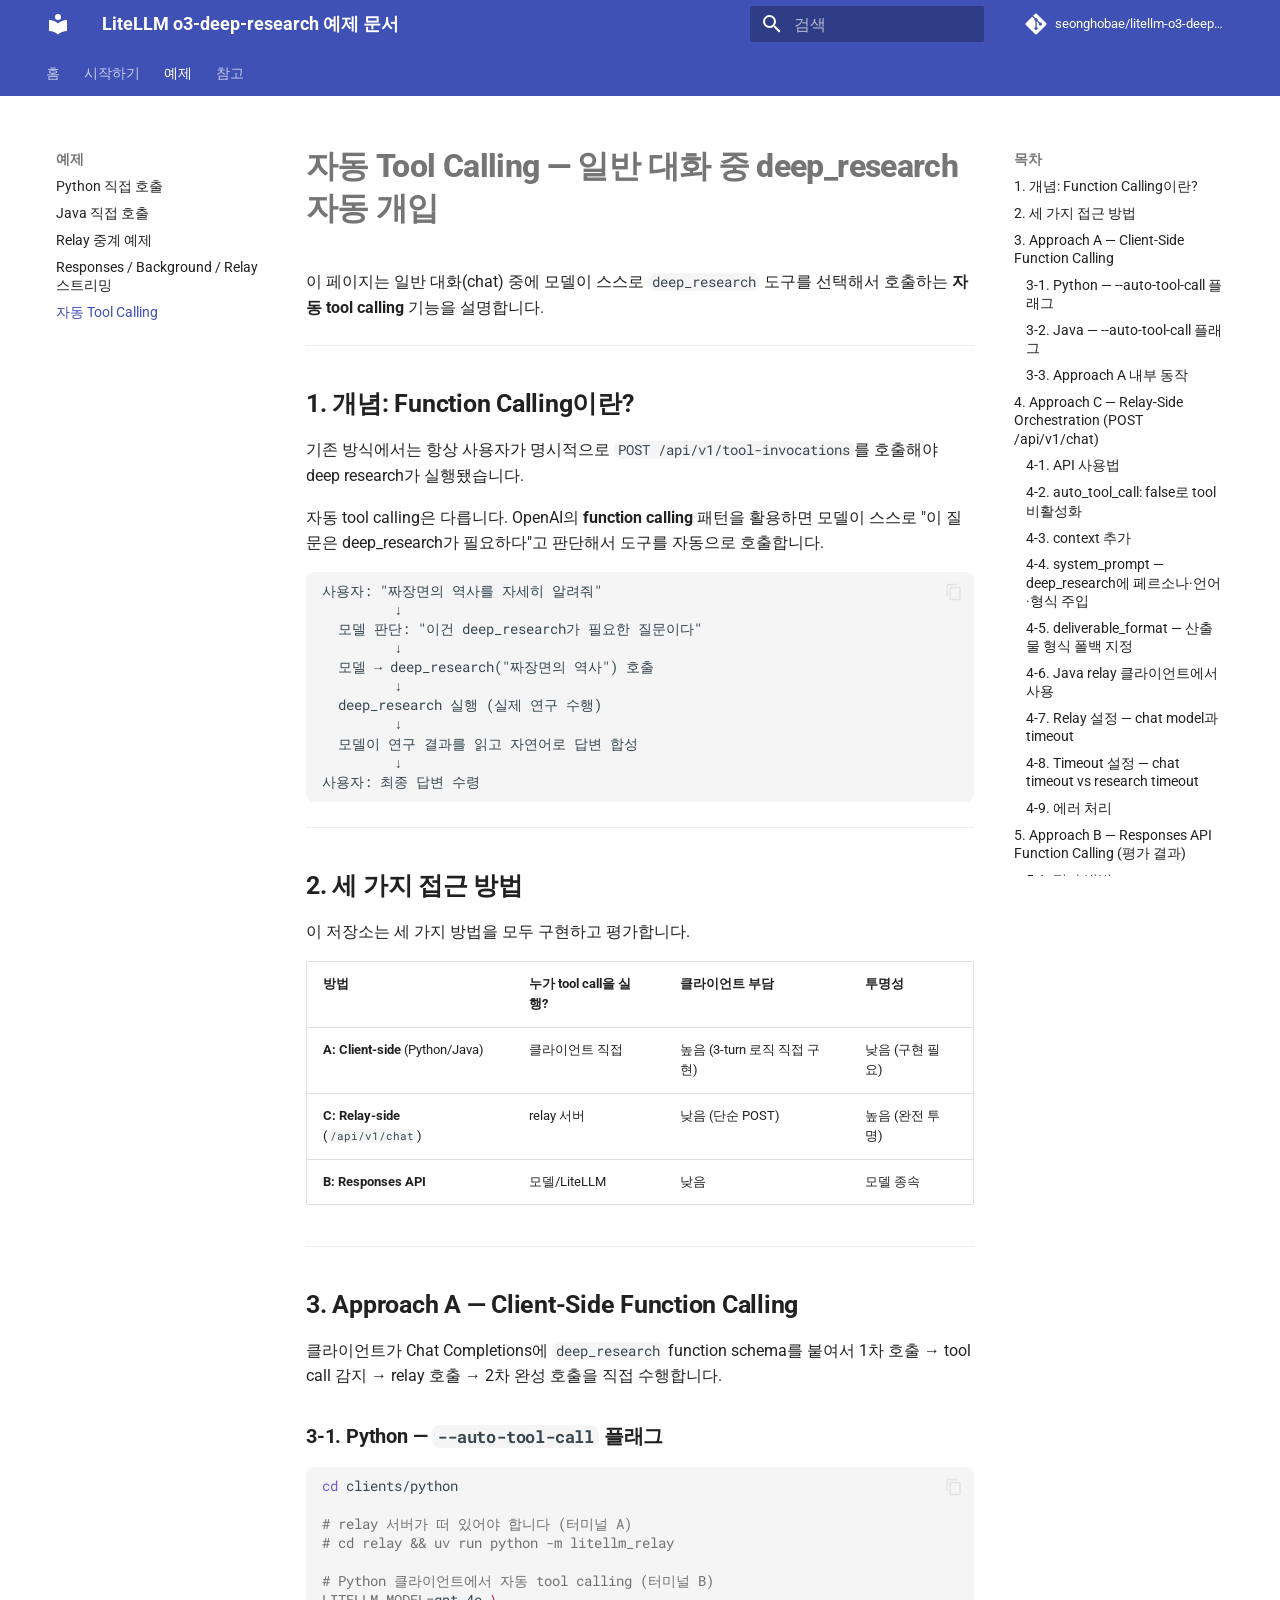
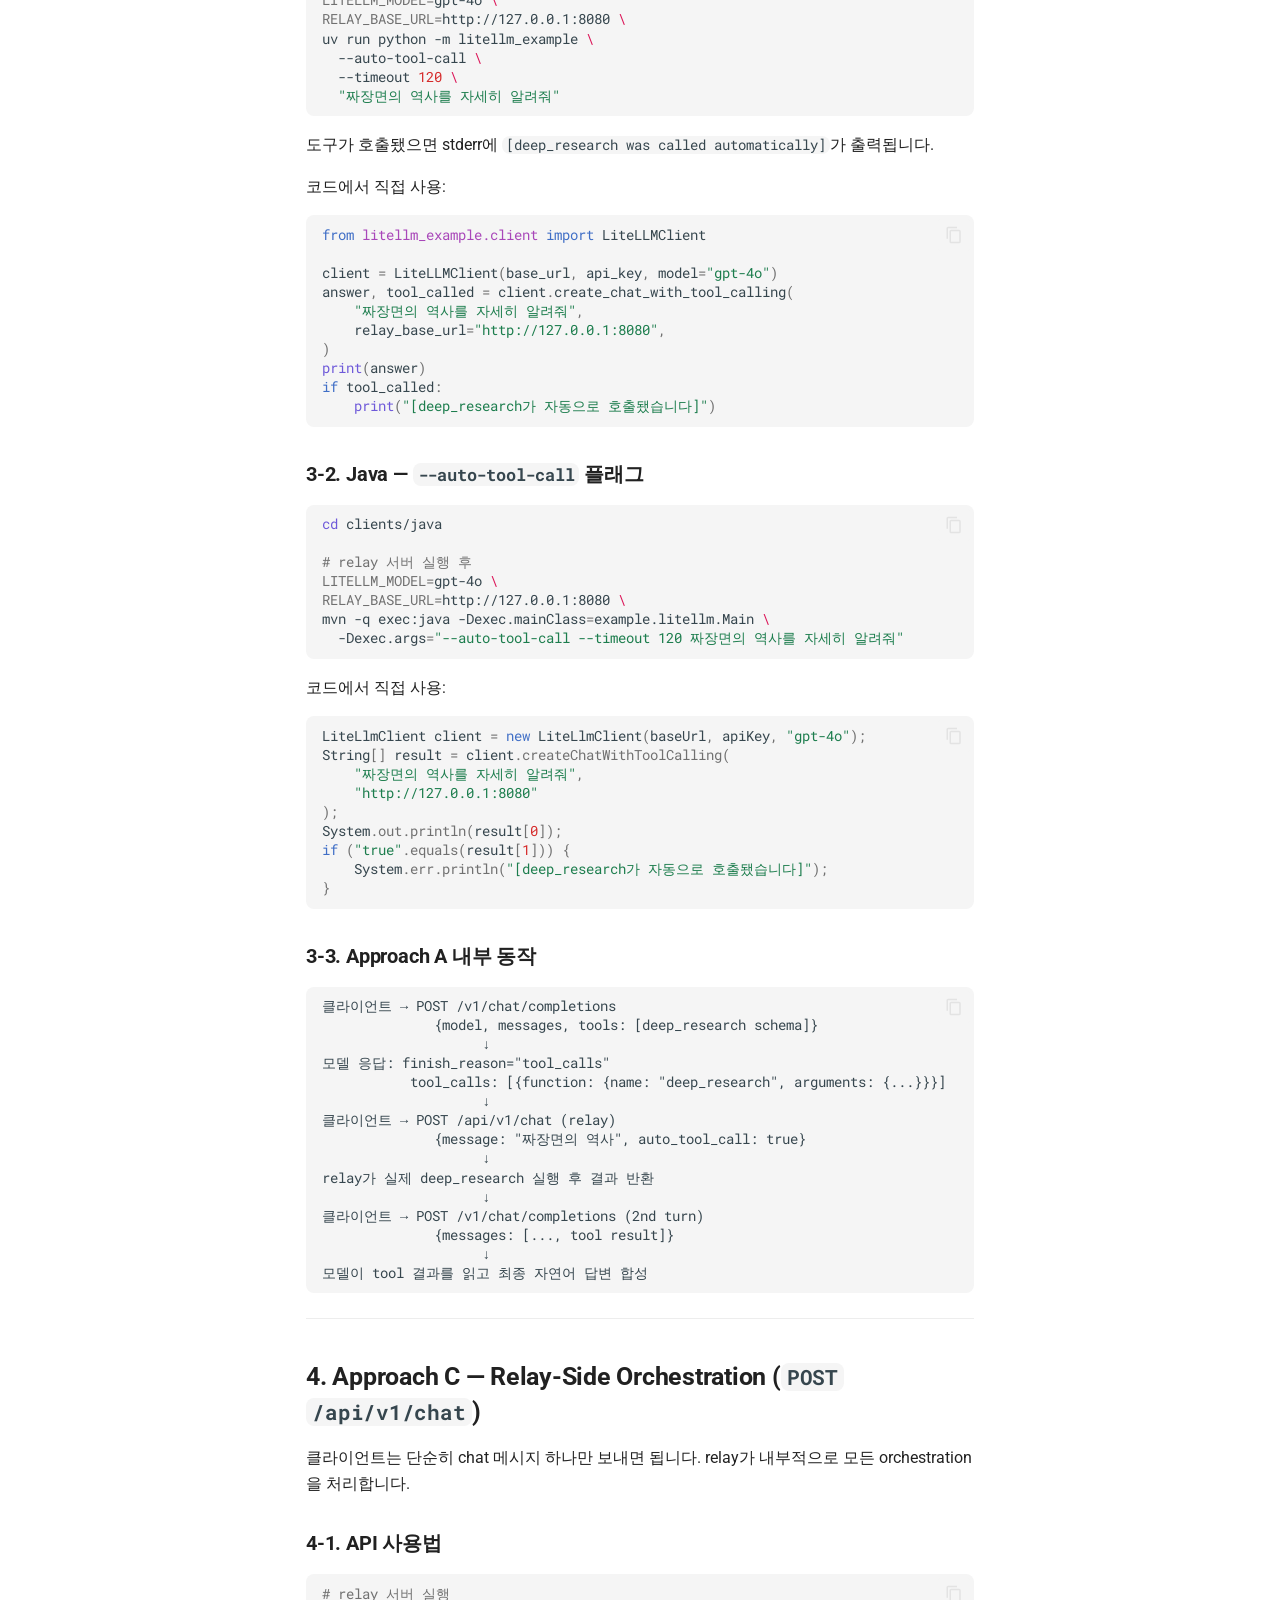
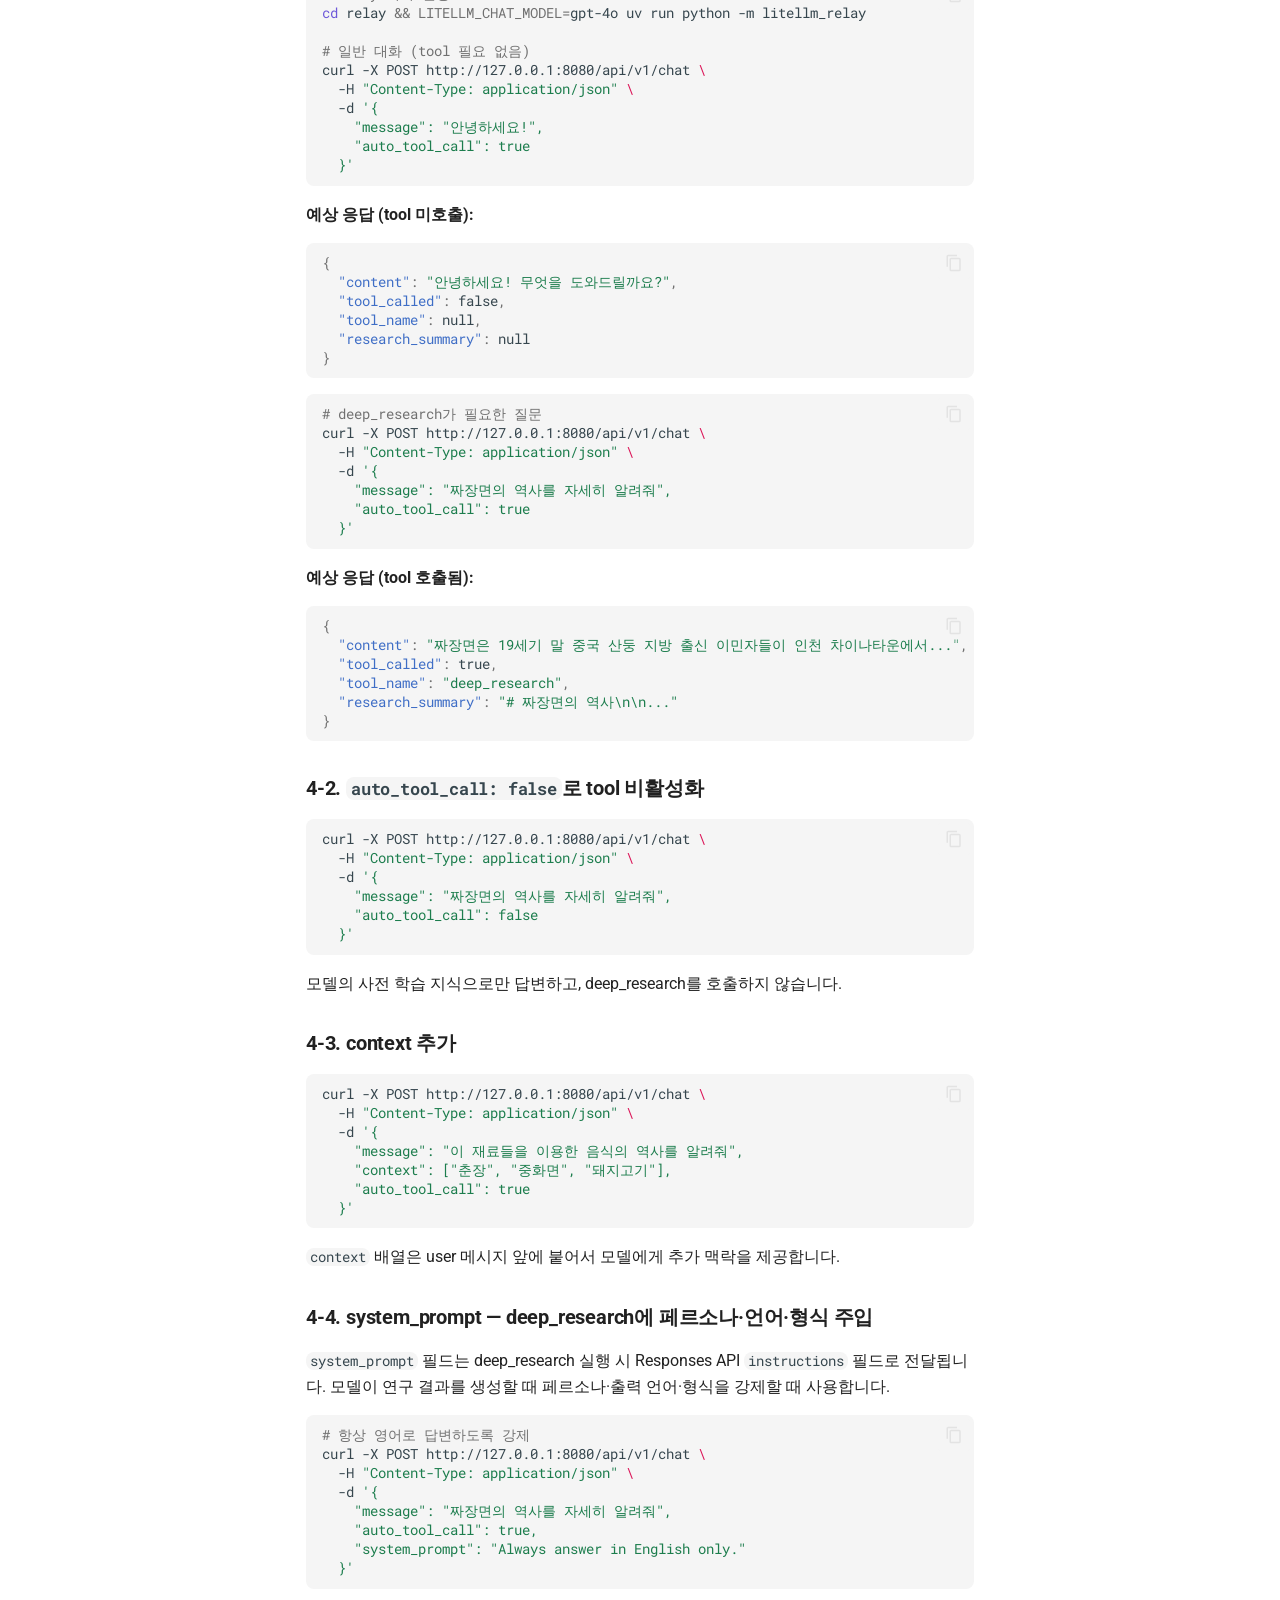
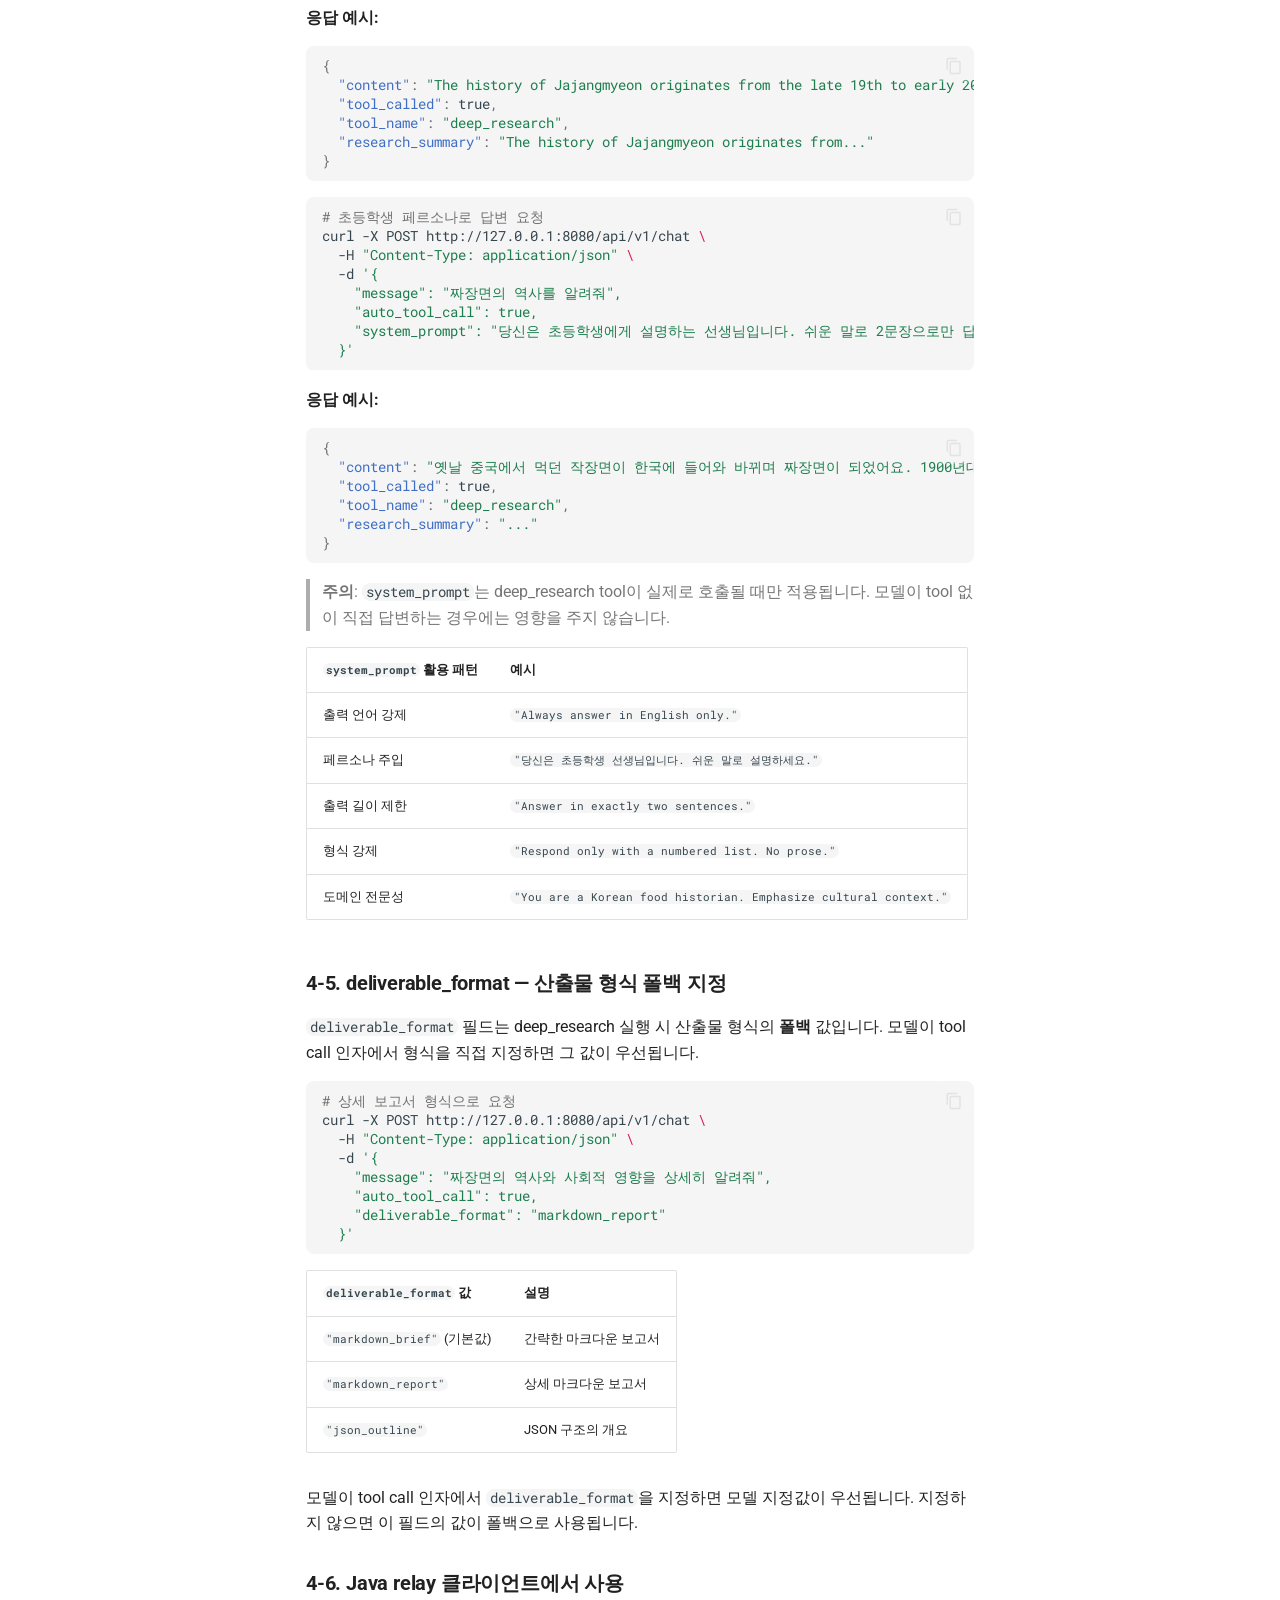
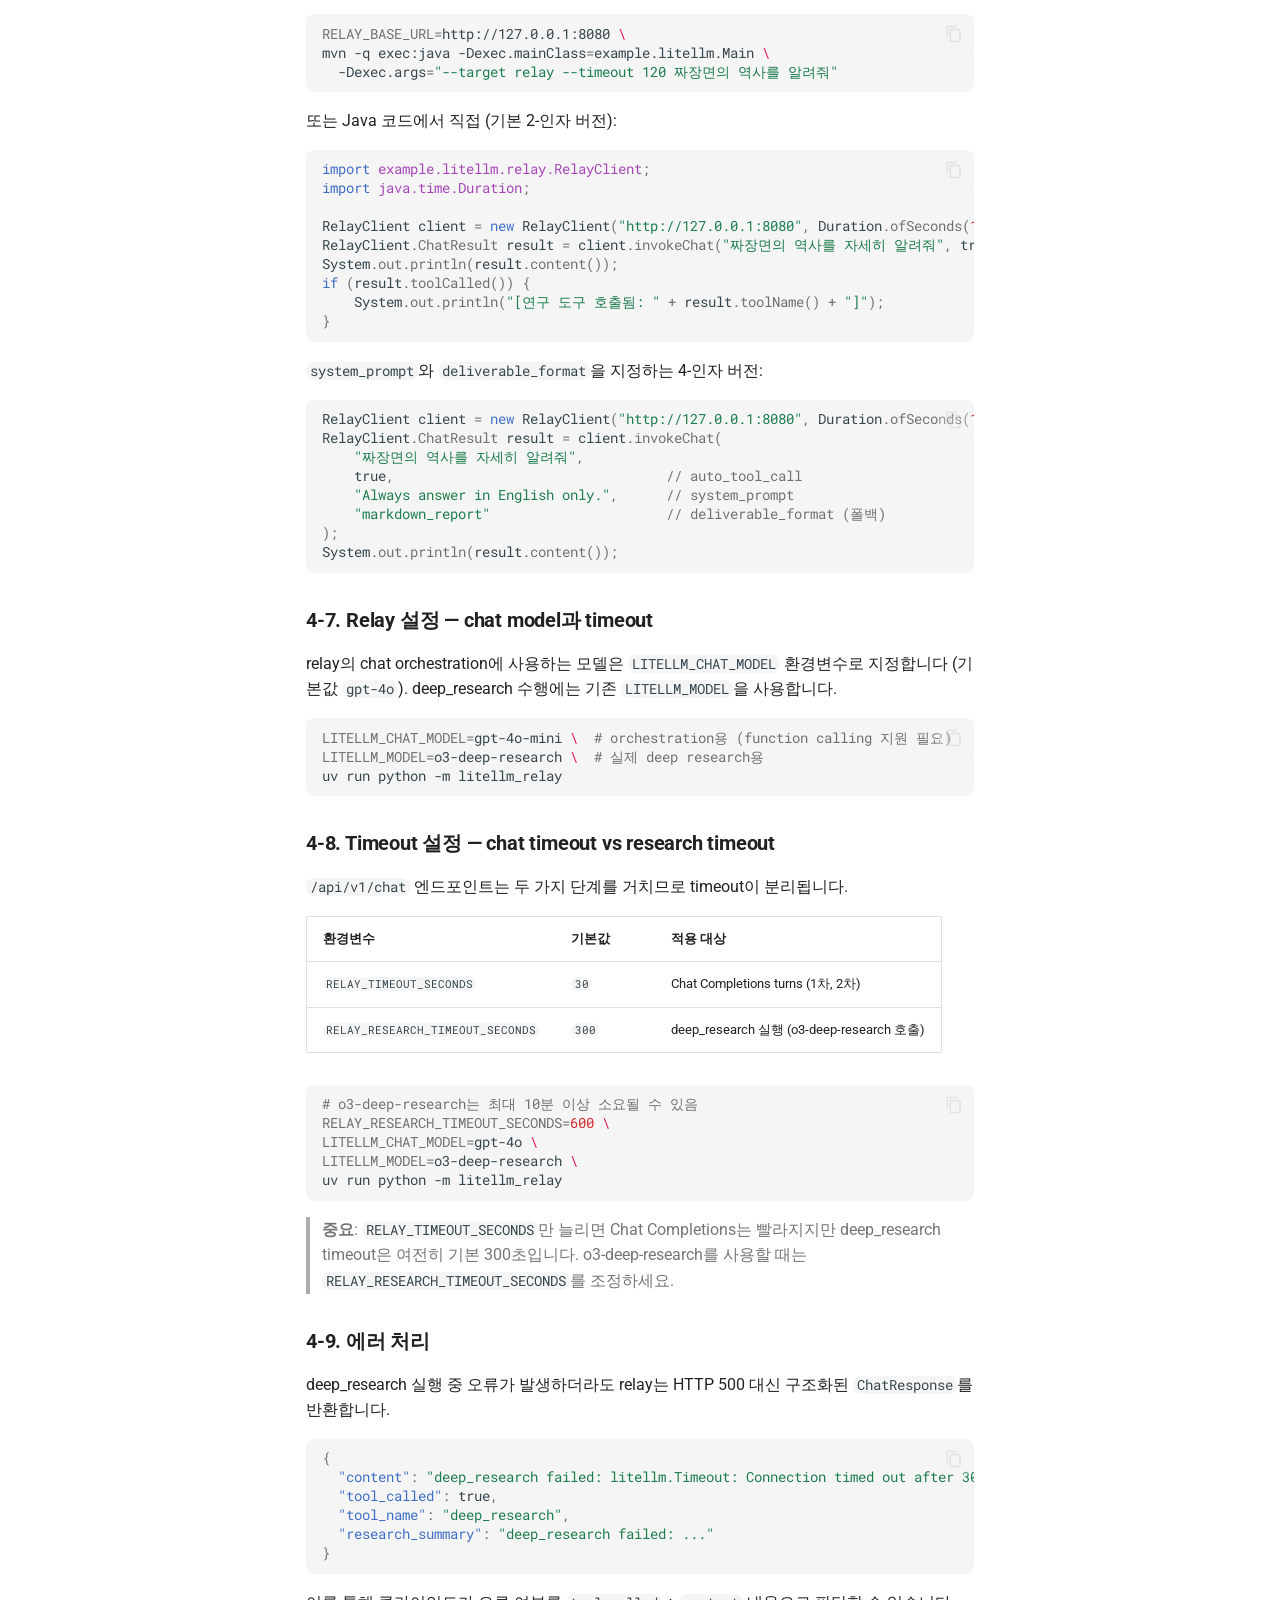
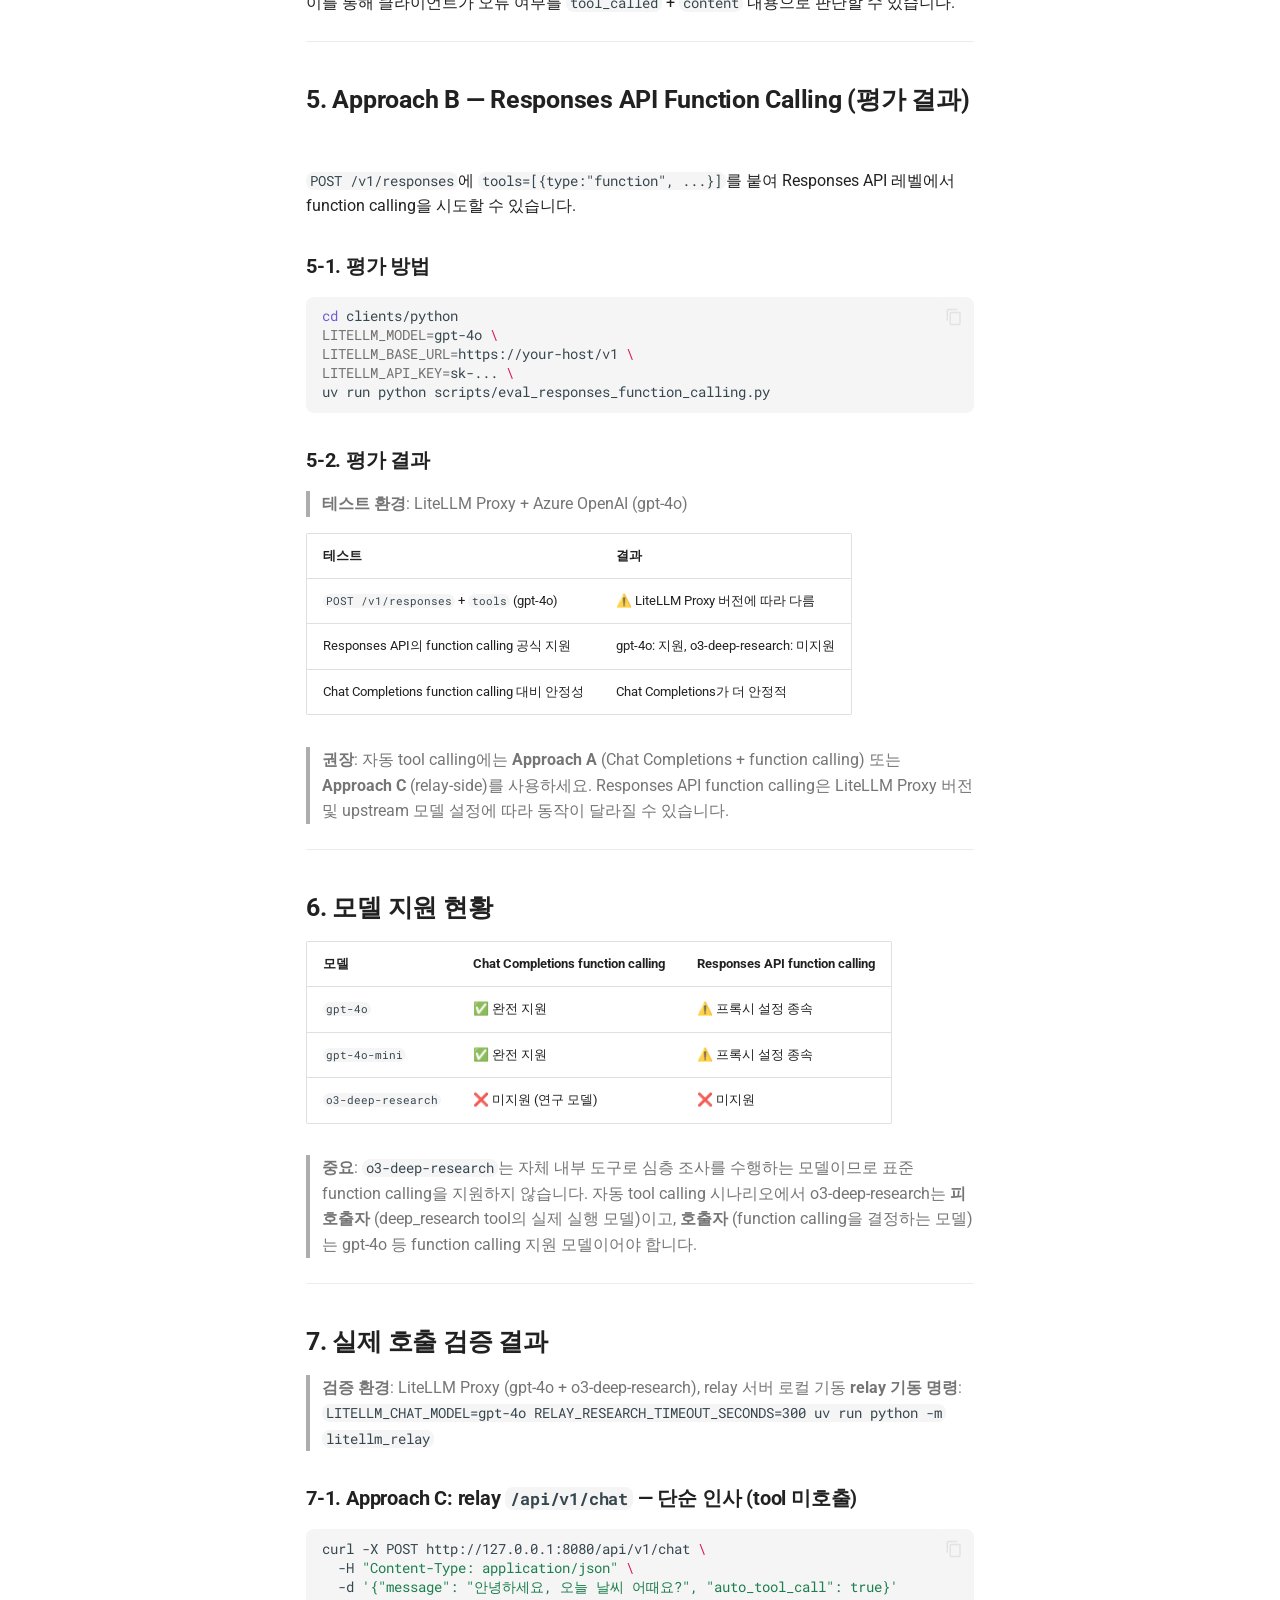
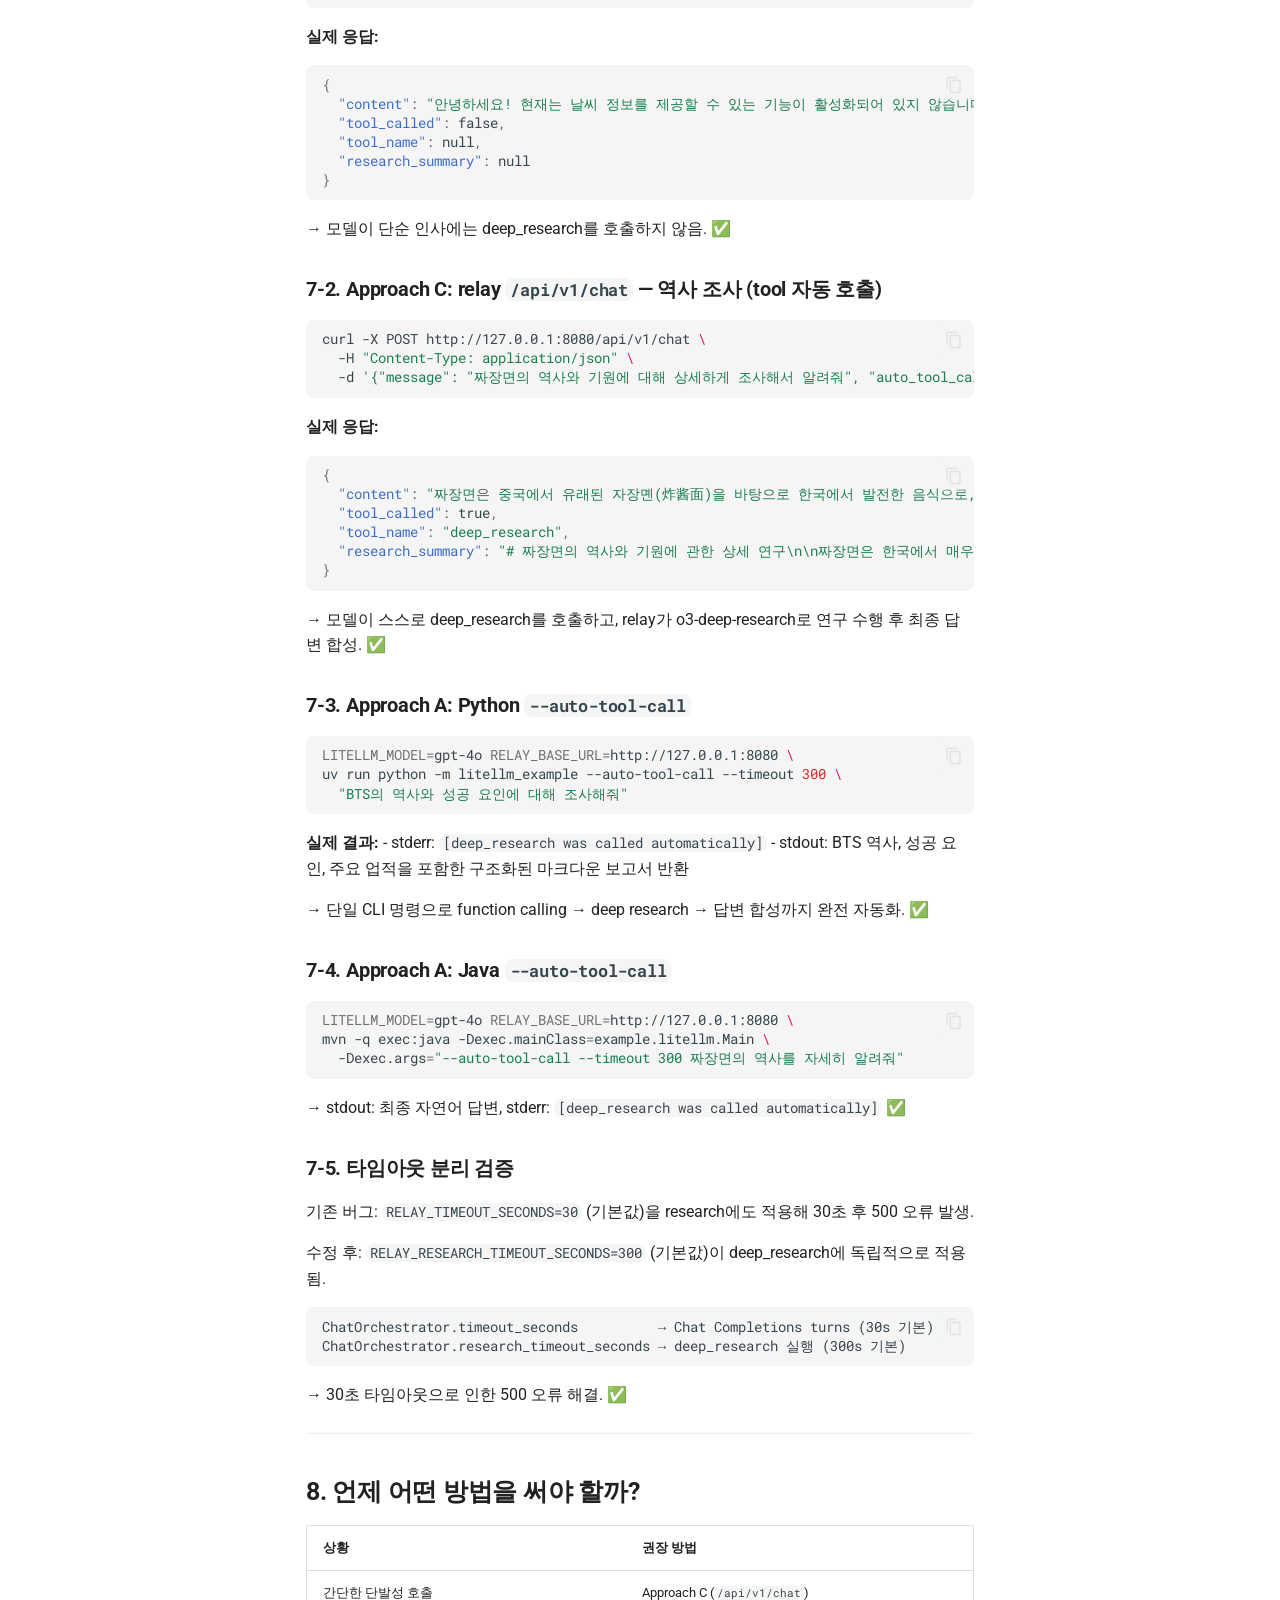
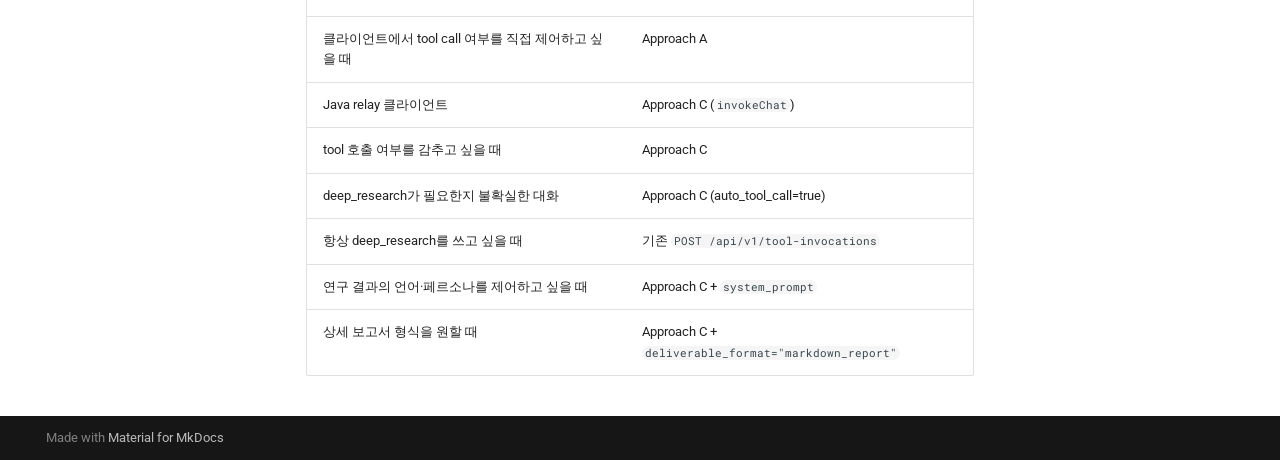
==== commit 4fafcc55: "Deployed f680c9e with MkDocs version: 1.6.1" ====
--- a/ko/auto-toolcalling/index.html
+++ b/ko/auto-toolcalling/index.html
@@ -739,43 +739,65 @@
 </li>
         
           <li class="md-nav__item">
-  <a href="#4-4-java-relay" class="md-nav__link">
-    <span class="md-ellipsis">
-      
-        4-4. Java relay 클라이언트에서 사용
-      
-    </span>
-  </a>
-  
-</li>
-        
-          <li class="md-nav__item">
-  <a href="#4-5-relay-chat-model-timeout" class="md-nav__link">
-    <span class="md-ellipsis">
-      
-        4-5. Relay 설정 — chat model과 timeout
-      
-    </span>
-  </a>
-  
-</li>
-        
-          <li class="md-nav__item">
-  <a href="#4-6-timeout-chat-timeout-vs-research-timeout" class="md-nav__link">
-    <span class="md-ellipsis">
-      
-        4-6. Timeout 설정 — chat timeout vs research timeout
-      
-    </span>
-  </a>
-  
-</li>
-        
-          <li class="md-nav__item">
-  <a href="#4-7" class="md-nav__link">
-    <span class="md-ellipsis">
-      
-        4-7. 에러 처리
+  <a href="#4-4-system_prompt-deep_research" class="md-nav__link">
+    <span class="md-ellipsis">
+      
+        4-4. system_prompt — deep_research에 페르소나·언어·형식 주입
+      
+    </span>
+  </a>
+  
+</li>
+        
+          <li class="md-nav__item">
+  <a href="#4-5-deliverable_format" class="md-nav__link">
+    <span class="md-ellipsis">
+      
+        4-5. deliverable_format — 산출물 형식 폴백 지정
+      
+    </span>
+  </a>
+  
+</li>
+        
+          <li class="md-nav__item">
+  <a href="#4-6-java-relay" class="md-nav__link">
+    <span class="md-ellipsis">
+      
+        4-6. Java relay 클라이언트에서 사용
+      
+    </span>
+  </a>
+  
+</li>
+        
+          <li class="md-nav__item">
+  <a href="#4-7-relay-chat-model-timeout" class="md-nav__link">
+    <span class="md-ellipsis">
+      
+        4-7. Relay 설정 — chat model과 timeout
+      
+    </span>
+  </a>
+  
+</li>
+        
+          <li class="md-nav__item">
+  <a href="#4-8-timeout-chat-timeout-vs-research-timeout" class="md-nav__link">
+    <span class="md-ellipsis">
+      
+        4-8. Timeout 설정 — chat timeout vs research timeout
+      
+    </span>
+  </a>
+  
+</li>
+        
+          <li class="md-nav__item">
+  <a href="#4-9" class="md-nav__link">
+    <span class="md-ellipsis">
+      
+        4-9. 에러 처리
       
     </span>
   </a>
@@ -1251,43 +1273,65 @@
 </li>
         
           <li class="md-nav__item">
-  <a href="#4-4-java-relay" class="md-nav__link">
-    <span class="md-ellipsis">
-      
-        4-4. Java relay 클라이언트에서 사용
-      
-    </span>
-  </a>
-  
-</li>
-        
-          <li class="md-nav__item">
-  <a href="#4-5-relay-chat-model-timeout" class="md-nav__link">
-    <span class="md-ellipsis">
-      
-        4-5. Relay 설정 — chat model과 timeout
-      
-    </span>
-  </a>
-  
-</li>
-        
-          <li class="md-nav__item">
-  <a href="#4-6-timeout-chat-timeout-vs-research-timeout" class="md-nav__link">
-    <span class="md-ellipsis">
-      
-        4-6. Timeout 설정 — chat timeout vs research timeout
-      
-    </span>
-  </a>
-  
-</li>
-        
-          <li class="md-nav__item">
-  <a href="#4-7" class="md-nav__link">
-    <span class="md-ellipsis">
-      
-        4-7. 에러 처리
+  <a href="#4-4-system_prompt-deep_research" class="md-nav__link">
+    <span class="md-ellipsis">
+      
+        4-4. system_prompt — deep_research에 페르소나·언어·형식 주입
+      
+    </span>
+  </a>
+  
+</li>
+        
+          <li class="md-nav__item">
+  <a href="#4-5-deliverable_format" class="md-nav__link">
+    <span class="md-ellipsis">
+      
+        4-5. deliverable_format — 산출물 형식 폴백 지정
+      
+    </span>
+  </a>
+  
+</li>
+        
+          <li class="md-nav__item">
+  <a href="#4-6-java-relay" class="md-nav__link">
+    <span class="md-ellipsis">
+      
+        4-6. Java relay 클라이언트에서 사용
+      
+    </span>
+  </a>
+  
+</li>
+        
+          <li class="md-nav__item">
+  <a href="#4-7-relay-chat-model-timeout" class="md-nav__link">
+    <span class="md-ellipsis">
+      
+        4-7. Relay 설정 — chat model과 timeout
+      
+    </span>
+  </a>
+  
+</li>
+        
+          <li class="md-nav__item">
+  <a href="#4-8-timeout-chat-timeout-vs-research-timeout" class="md-nav__link">
+    <span class="md-ellipsis">
+      
+        4-8. Timeout 설정 — chat timeout vs research timeout
+      
+    </span>
+  </a>
+  
+</li>
+        
+          <li class="md-nav__item">
+  <a href="#4-9" class="md-nav__link">
+    <span class="md-ellipsis">
+      
+        4-9. 에러 처리
       
     </span>
   </a>
@@ -1631,29 +1675,142 @@
 <a id="__codelineno-11-7" name="__codelineno-11-7" href="#__codelineno-11-7"></a><span class="s1">  }&#39;</span>
 </code></pre></div>
 <p><code>context</code> 배열은 user 메시지 앞에 붙어서 모델에게 추가 맥락을 제공합니다.</p>
-<h3 id="4-4-java-relay">4-4. Java relay 클라이언트에서 사용<a class="headerlink" href="#4-4-java-relay" title="Permanent link">&para;</a></h3>
-<div class="highlight"><pre><span></span><code><a id="__codelineno-12-1" name="__codelineno-12-1" href="#__codelineno-12-1"></a><span class="nv">RELAY_BASE_URL</span><span class="o">=</span>http://127.0.0.1:8080<span class="w"> </span><span class="se">\</span>
-<a id="__codelineno-12-2" name="__codelineno-12-2" href="#__codelineno-12-2"></a>mvn<span class="w"> </span>-q<span class="w"> </span>exec:java<span class="w"> </span>-Dexec.mainClass<span class="o">=</span>example.litellm.Main<span class="w"> </span><span class="se">\</span>
-<a id="__codelineno-12-3" name="__codelineno-12-3" href="#__codelineno-12-3"></a><span class="w">  </span>-Dexec.args<span class="o">=</span><span class="s2">&quot;--target relay --timeout 120 짜장면의 역사를 알려줘&quot;</span>
-</code></pre></div>
-<p>또는 Java 코드에서 직접:</p>
-<div class="highlight"><pre><span></span><code><a id="__codelineno-13-1" name="__codelineno-13-1" href="#__codelineno-13-1"></a><span class="kn">import</span><span class="w"> </span><span class="nn">example.litellm.relay.RelayClient</span><span class="p">;</span>
-<a id="__codelineno-13-2" name="__codelineno-13-2" href="#__codelineno-13-2"></a><span class="kn">import</span><span class="w"> </span><span class="nn">java.time.Duration</span><span class="p">;</span>
-<a id="__codelineno-13-3" name="__codelineno-13-3" href="#__codelineno-13-3"></a>
-<a id="__codelineno-13-4" name="__codelineno-13-4" href="#__codelineno-13-4"></a><span class="n">RelayClient</span><span class="w"> </span><span class="n">client</span><span class="w"> </span><span class="o">=</span><span class="w"> </span><span class="k">new</span><span class="w"> </span><span class="n">RelayClient</span><span class="p">(</span><span class="s">&quot;http://127.0.0.1:8080&quot;</span><span class="p">,</span><span class="w"> </span><span class="n">Duration</span><span class="p">.</span><span class="na">ofSeconds</span><span class="p">(</span><span class="mi">120</span><span class="p">));</span>
-<a id="__codelineno-13-5" name="__codelineno-13-5" href="#__codelineno-13-5"></a><span class="n">RelayClient</span><span class="p">.</span><span class="na">ChatResult</span><span class="w"> </span><span class="n">result</span><span class="w"> </span><span class="o">=</span><span class="w"> </span><span class="n">client</span><span class="p">.</span><span class="na">invokeChat</span><span class="p">(</span><span class="s">&quot;짜장면의 역사를 자세히 알려줘&quot;</span><span class="p">,</span><span class="w"> </span><span class="kc">true</span><span class="p">);</span>
-<a id="__codelineno-13-6" name="__codelineno-13-6" href="#__codelineno-13-6"></a><span class="n">System</span><span class="p">.</span><span class="na">out</span><span class="p">.</span><span class="na">println</span><span class="p">(</span><span class="n">result</span><span class="p">.</span><span class="na">content</span><span class="p">());</span>
-<a id="__codelineno-13-7" name="__codelineno-13-7" href="#__codelineno-13-7"></a><span class="k">if</span><span class="w"> </span><span class="p">(</span><span class="n">result</span><span class="p">.</span><span class="na">toolCalled</span><span class="p">())</span><span class="w"> </span><span class="p">{</span>
-<a id="__codelineno-13-8" name="__codelineno-13-8" href="#__codelineno-13-8"></a><span class="w">    </span><span class="n">System</span><span class="p">.</span><span class="na">out</span><span class="p">.</span><span class="na">println</span><span class="p">(</span><span class="s">&quot;[연구 도구 호출됨: &quot;</span><span class="w"> </span><span class="o">+</span><span class="w"> </span><span class="n">result</span><span class="p">.</span><span class="na">toolName</span><span class="p">()</span><span class="w"> </span><span class="o">+</span><span class="w"> </span><span class="s">&quot;]&quot;</span><span class="p">);</span>
-<a id="__codelineno-13-9" name="__codelineno-13-9" href="#__codelineno-13-9"></a><span class="p">}</span>
-</code></pre></div>
-<h3 id="4-5-relay-chat-model-timeout">4-5. Relay 설정 — chat model과 timeout<a class="headerlink" href="#4-5-relay-chat-model-timeout" title="Permanent link">&para;</a></h3>
+<h3 id="4-4-system_prompt-deep_research">4-4. system_prompt — deep_research에 페르소나·언어·형식 주입<a class="headerlink" href="#4-4-system_prompt-deep_research" title="Permanent link">&para;</a></h3>
+<p><code>system_prompt</code> 필드는 deep_research 실행 시 Responses API <code>instructions</code> 필드로 전달됩니다. 모델이 연구 결과를 생성할 때 페르소나·출력 언어·형식을 강제할 때 사용합니다.</p>
+<div class="highlight"><pre><span></span><code><a id="__codelineno-12-1" name="__codelineno-12-1" href="#__codelineno-12-1"></a><span class="c1"># 항상 영어로 답변하도록 강제</span>
+<a id="__codelineno-12-2" name="__codelineno-12-2" href="#__codelineno-12-2"></a>curl<span class="w"> </span>-X<span class="w"> </span>POST<span class="w"> </span>http://127.0.0.1:8080/api/v1/chat<span class="w"> </span><span class="se">\</span>
+<a id="__codelineno-12-3" name="__codelineno-12-3" href="#__codelineno-12-3"></a><span class="w">  </span>-H<span class="w"> </span><span class="s2">&quot;Content-Type: application/json&quot;</span><span class="w"> </span><span class="se">\</span>
+<a id="__codelineno-12-4" name="__codelineno-12-4" href="#__codelineno-12-4"></a><span class="w">  </span>-d<span class="w"> </span><span class="s1">&#39;{</span>
+<a id="__codelineno-12-5" name="__codelineno-12-5" href="#__codelineno-12-5"></a><span class="s1">    &quot;message&quot;: &quot;짜장면의 역사를 자세히 알려줘&quot;,</span>
+<a id="__codelineno-12-6" name="__codelineno-12-6" href="#__codelineno-12-6"></a><span class="s1">    &quot;auto_tool_call&quot;: true,</span>
+<a id="__codelineno-12-7" name="__codelineno-12-7" href="#__codelineno-12-7"></a><span class="s1">    &quot;system_prompt&quot;: &quot;Always answer in English only.&quot;</span>
+<a id="__codelineno-12-8" name="__codelineno-12-8" href="#__codelineno-12-8"></a><span class="s1">  }&#39;</span>
+</code></pre></div>
+<p><strong>응답 예시:</strong>
+<div class="highlight"><pre><span></span><code><a id="__codelineno-13-1" name="__codelineno-13-1" href="#__codelineno-13-1"></a><span class="p">{</span>
+<a id="__codelineno-13-2" name="__codelineno-13-2" href="#__codelineno-13-2"></a><span class="w">  </span><span class="nt">&quot;content&quot;</span><span class="p">:</span><span class="w"> </span><span class="s2">&quot;The history of Jajangmyeon originates from the late 19th to early 20th centuries...&quot;</span><span class="p">,</span>
+<a id="__codelineno-13-3" name="__codelineno-13-3" href="#__codelineno-13-3"></a><span class="w">  </span><span class="nt">&quot;tool_called&quot;</span><span class="p">:</span><span class="w"> </span><span class="kc">true</span><span class="p">,</span>
+<a id="__codelineno-13-4" name="__codelineno-13-4" href="#__codelineno-13-4"></a><span class="w">  </span><span class="nt">&quot;tool_name&quot;</span><span class="p">:</span><span class="w"> </span><span class="s2">&quot;deep_research&quot;</span><span class="p">,</span>
+<a id="__codelineno-13-5" name="__codelineno-13-5" href="#__codelineno-13-5"></a><span class="w">  </span><span class="nt">&quot;research_summary&quot;</span><span class="p">:</span><span class="w"> </span><span class="s2">&quot;The history of Jajangmyeon originates from...&quot;</span>
+<a id="__codelineno-13-6" name="__codelineno-13-6" href="#__codelineno-13-6"></a><span class="p">}</span>
+</code></pre></div></p>
+<div class="highlight"><pre><span></span><code><a id="__codelineno-14-1" name="__codelineno-14-1" href="#__codelineno-14-1"></a><span class="c1"># 초등학생 페르소나로 답변 요청</span>
+<a id="__codelineno-14-2" name="__codelineno-14-2" href="#__codelineno-14-2"></a>curl<span class="w"> </span>-X<span class="w"> </span>POST<span class="w"> </span>http://127.0.0.1:8080/api/v1/chat<span class="w"> </span><span class="se">\</span>
+<a id="__codelineno-14-3" name="__codelineno-14-3" href="#__codelineno-14-3"></a><span class="w">  </span>-H<span class="w"> </span><span class="s2">&quot;Content-Type: application/json&quot;</span><span class="w"> </span><span class="se">\</span>
+<a id="__codelineno-14-4" name="__codelineno-14-4" href="#__codelineno-14-4"></a><span class="w">  </span>-d<span class="w"> </span><span class="s1">&#39;{</span>
+<a id="__codelineno-14-5" name="__codelineno-14-5" href="#__codelineno-14-5"></a><span class="s1">    &quot;message&quot;: &quot;짜장면의 역사를 알려줘&quot;,</span>
+<a id="__codelineno-14-6" name="__codelineno-14-6" href="#__codelineno-14-6"></a><span class="s1">    &quot;auto_tool_call&quot;: true,</span>
+<a id="__codelineno-14-7" name="__codelineno-14-7" href="#__codelineno-14-7"></a><span class="s1">    &quot;system_prompt&quot;: &quot;당신은 초등학생에게 설명하는 선생님입니다. 쉬운 말로 2문장으로만 답하세요.&quot;</span>
+<a id="__codelineno-14-8" name="__codelineno-14-8" href="#__codelineno-14-8"></a><span class="s1">  }&#39;</span>
+</code></pre></div>
+<p><strong>응답 예시:</strong>
+<div class="highlight"><pre><span></span><code><a id="__codelineno-15-1" name="__codelineno-15-1" href="#__codelineno-15-1"></a><span class="p">{</span>
+<a id="__codelineno-15-2" name="__codelineno-15-2" href="#__codelineno-15-2"></a><span class="w">  </span><span class="nt">&quot;content&quot;</span><span class="p">:</span><span class="w"> </span><span class="s2">&quot;옛날 중국에서 먹던 작장면이 한국에 들어와 바뀌며 짜장면이 되었어요. 1900년대 초반 인천 차이나타운에서 처음 만들어졌답니다!&quot;</span><span class="p">,</span>
+<a id="__codelineno-15-3" name="__codelineno-15-3" href="#__codelineno-15-3"></a><span class="w">  </span><span class="nt">&quot;tool_called&quot;</span><span class="p">:</span><span class="w"> </span><span class="kc">true</span><span class="p">,</span>
+<a id="__codelineno-15-4" name="__codelineno-15-4" href="#__codelineno-15-4"></a><span class="w">  </span><span class="nt">&quot;tool_name&quot;</span><span class="p">:</span><span class="w"> </span><span class="s2">&quot;deep_research&quot;</span><span class="p">,</span>
+<a id="__codelineno-15-5" name="__codelineno-15-5" href="#__codelineno-15-5"></a><span class="w">  </span><span class="nt">&quot;research_summary&quot;</span><span class="p">:</span><span class="w"> </span><span class="s2">&quot;...&quot;</span>
+<a id="__codelineno-15-6" name="__codelineno-15-6" href="#__codelineno-15-6"></a><span class="p">}</span>
+</code></pre></div></p>
+<blockquote>
+<p><strong>주의</strong>: <code>system_prompt</code>는 deep_research tool이 실제로 호출될 때만 적용됩니다. 모델이 tool 없이 직접 답변하는 경우에는 영향을 주지 않습니다.</p>
+</blockquote>
+<table>
+<thead>
+<tr>
+<th><code>system_prompt</code> 활용 패턴</th>
+<th>예시</th>
+</tr>
+</thead>
+<tbody>
+<tr>
+<td>출력 언어 강제</td>
+<td><code>"Always answer in English only."</code></td>
+</tr>
+<tr>
+<td>페르소나 주입</td>
+<td><code>"당신은 초등학생 선생님입니다. 쉬운 말로 설명하세요."</code></td>
+</tr>
+<tr>
+<td>출력 길이 제한</td>
+<td><code>"Answer in exactly two sentences."</code></td>
+</tr>
+<tr>
+<td>형식 강제</td>
+<td><code>"Respond only with a numbered list. No prose."</code></td>
+</tr>
+<tr>
+<td>도메인 전문성</td>
+<td><code>"You are a Korean food historian. Emphasize cultural context."</code></td>
+</tr>
+</tbody>
+</table>
+<h3 id="4-5-deliverable_format">4-5. deliverable_format — 산출물 형식 폴백 지정<a class="headerlink" href="#4-5-deliverable_format" title="Permanent link">&para;</a></h3>
+<p><code>deliverable_format</code> 필드는 deep_research 실행 시 산출물 형식의 <strong>폴백</strong> 값입니다. 모델이 tool call 인자에서 형식을 직접 지정하면 그 값이 우선됩니다.</p>
+<div class="highlight"><pre><span></span><code><a id="__codelineno-16-1" name="__codelineno-16-1" href="#__codelineno-16-1"></a><span class="c1"># 상세 보고서 형식으로 요청</span>
+<a id="__codelineno-16-2" name="__codelineno-16-2" href="#__codelineno-16-2"></a>curl<span class="w"> </span>-X<span class="w"> </span>POST<span class="w"> </span>http://127.0.0.1:8080/api/v1/chat<span class="w"> </span><span class="se">\</span>
+<a id="__codelineno-16-3" name="__codelineno-16-3" href="#__codelineno-16-3"></a><span class="w">  </span>-H<span class="w"> </span><span class="s2">&quot;Content-Type: application/json&quot;</span><span class="w"> </span><span class="se">\</span>
+<a id="__codelineno-16-4" name="__codelineno-16-4" href="#__codelineno-16-4"></a><span class="w">  </span>-d<span class="w"> </span><span class="s1">&#39;{</span>
+<a id="__codelineno-16-5" name="__codelineno-16-5" href="#__codelineno-16-5"></a><span class="s1">    &quot;message&quot;: &quot;짜장면의 역사와 사회적 영향을 상세히 알려줘&quot;,</span>
+<a id="__codelineno-16-6" name="__codelineno-16-6" href="#__codelineno-16-6"></a><span class="s1">    &quot;auto_tool_call&quot;: true,</span>
+<a id="__codelineno-16-7" name="__codelineno-16-7" href="#__codelineno-16-7"></a><span class="s1">    &quot;deliverable_format&quot;: &quot;markdown_report&quot;</span>
+<a id="__codelineno-16-8" name="__codelineno-16-8" href="#__codelineno-16-8"></a><span class="s1">  }&#39;</span>
+</code></pre></div>
+<table>
+<thead>
+<tr>
+<th><code>deliverable_format</code> 값</th>
+<th>설명</th>
+</tr>
+</thead>
+<tbody>
+<tr>
+<td><code>"markdown_brief"</code> (기본값)</td>
+<td>간략한 마크다운 보고서</td>
+</tr>
+<tr>
+<td><code>"markdown_report"</code></td>
+<td>상세 마크다운 보고서</td>
+</tr>
+<tr>
+<td><code>"json_outline"</code></td>
+<td>JSON 구조의 개요</td>
+</tr>
+</tbody>
+</table>
+<p>모델이 tool call 인자에서 <code>deliverable_format</code>을 지정하면 모델 지정값이 우선됩니다. 지정하지 않으면 이 필드의 값이 폴백으로 사용됩니다.</p>
+<h3 id="4-6-java-relay">4-6. Java relay 클라이언트에서 사용<a class="headerlink" href="#4-6-java-relay" title="Permanent link">&para;</a></h3>
+<div class="highlight"><pre><span></span><code><a id="__codelineno-17-1" name="__codelineno-17-1" href="#__codelineno-17-1"></a><span class="nv">RELAY_BASE_URL</span><span class="o">=</span>http://127.0.0.1:8080<span class="w"> </span><span class="se">\</span>
+<a id="__codelineno-17-2" name="__codelineno-17-2" href="#__codelineno-17-2"></a>mvn<span class="w"> </span>-q<span class="w"> </span>exec:java<span class="w"> </span>-Dexec.mainClass<span class="o">=</span>example.litellm.Main<span class="w"> </span><span class="se">\</span>
+<a id="__codelineno-17-3" name="__codelineno-17-3" href="#__codelineno-17-3"></a><span class="w">  </span>-Dexec.args<span class="o">=</span><span class="s2">&quot;--target relay --timeout 120 짜장면의 역사를 알려줘&quot;</span>
+</code></pre></div>
+<p>또는 Java 코드에서 직접 (기본 2-인자 버전):</p>
+<div class="highlight"><pre><span></span><code><a id="__codelineno-18-1" name="__codelineno-18-1" href="#__codelineno-18-1"></a><span class="kn">import</span><span class="w"> </span><span class="nn">example.litellm.relay.RelayClient</span><span class="p">;</span>
+<a id="__codelineno-18-2" name="__codelineno-18-2" href="#__codelineno-18-2"></a><span class="kn">import</span><span class="w"> </span><span class="nn">java.time.Duration</span><span class="p">;</span>
+<a id="__codelineno-18-3" name="__codelineno-18-3" href="#__codelineno-18-3"></a>
+<a id="__codelineno-18-4" name="__codelineno-18-4" href="#__codelineno-18-4"></a><span class="n">RelayClient</span><span class="w"> </span><span class="n">client</span><span class="w"> </span><span class="o">=</span><span class="w"> </span><span class="k">new</span><span class="w"> </span><span class="n">RelayClient</span><span class="p">(</span><span class="s">&quot;http://127.0.0.1:8080&quot;</span><span class="p">,</span><span class="w"> </span><span class="n">Duration</span><span class="p">.</span><span class="na">ofSeconds</span><span class="p">(</span><span class="mi">120</span><span class="p">));</span>
+<a id="__codelineno-18-5" name="__codelineno-18-5" href="#__codelineno-18-5"></a><span class="n">RelayClient</span><span class="p">.</span><span class="na">ChatResult</span><span class="w"> </span><span class="n">result</span><span class="w"> </span><span class="o">=</span><span class="w"> </span><span class="n">client</span><span class="p">.</span><span class="na">invokeChat</span><span class="p">(</span><span class="s">&quot;짜장면의 역사를 자세히 알려줘&quot;</span><span class="p">,</span><span class="w"> </span><span class="kc">true</span><span class="p">);</span>
+<a id="__codelineno-18-6" name="__codelineno-18-6" href="#__codelineno-18-6"></a><span class="n">System</span><span class="p">.</span><span class="na">out</span><span class="p">.</span><span class="na">println</span><span class="p">(</span><span class="n">result</span><span class="p">.</span><span class="na">content</span><span class="p">());</span>
+<a id="__codelineno-18-7" name="__codelineno-18-7" href="#__codelineno-18-7"></a><span class="k">if</span><span class="w"> </span><span class="p">(</span><span class="n">result</span><span class="p">.</span><span class="na">toolCalled</span><span class="p">())</span><span class="w"> </span><span class="p">{</span>
+<a id="__codelineno-18-8" name="__codelineno-18-8" href="#__codelineno-18-8"></a><span class="w">    </span><span class="n">System</span><span class="p">.</span><span class="na">out</span><span class="p">.</span><span class="na">println</span><span class="p">(</span><span class="s">&quot;[연구 도구 호출됨: &quot;</span><span class="w"> </span><span class="o">+</span><span class="w"> </span><span class="n">result</span><span class="p">.</span><span class="na">toolName</span><span class="p">()</span><span class="w"> </span><span class="o">+</span><span class="w"> </span><span class="s">&quot;]&quot;</span><span class="p">);</span>
+<a id="__codelineno-18-9" name="__codelineno-18-9" href="#__codelineno-18-9"></a><span class="p">}</span>
+</code></pre></div>
+<p><code>system_prompt</code>와 <code>deliverable_format</code>을 지정하는 4-인자 버전:</p>
+<div class="highlight"><pre><span></span><code><a id="__codelineno-19-1" name="__codelineno-19-1" href="#__codelineno-19-1"></a><span class="n">RelayClient</span><span class="w"> </span><span class="n">client</span><span class="w"> </span><span class="o">=</span><span class="w"> </span><span class="k">new</span><span class="w"> </span><span class="n">RelayClient</span><span class="p">(</span><span class="s">&quot;http://127.0.0.1:8080&quot;</span><span class="p">,</span><span class="w"> </span><span class="n">Duration</span><span class="p">.</span><span class="na">ofSeconds</span><span class="p">(</span><span class="mi">120</span><span class="p">));</span>
+<a id="__codelineno-19-2" name="__codelineno-19-2" href="#__codelineno-19-2"></a><span class="n">RelayClient</span><span class="p">.</span><span class="na">ChatResult</span><span class="w"> </span><span class="n">result</span><span class="w"> </span><span class="o">=</span><span class="w"> </span><span class="n">client</span><span class="p">.</span><span class="na">invokeChat</span><span class="p">(</span>
+<a id="__codelineno-19-3" name="__codelineno-19-3" href="#__codelineno-19-3"></a><span class="w">    </span><span class="s">&quot;짜장면의 역사를 자세히 알려줘&quot;</span><span class="p">,</span>
+<a id="__codelineno-19-4" name="__codelineno-19-4" href="#__codelineno-19-4"></a><span class="w">    </span><span class="kc">true</span><span class="p">,</span><span class="w">                                  </span><span class="c1">// auto_tool_call</span>
+<a id="__codelineno-19-5" name="__codelineno-19-5" href="#__codelineno-19-5"></a><span class="w">    </span><span class="s">&quot;Always answer in English only.&quot;</span><span class="p">,</span><span class="w">      </span><span class="c1">// system_prompt</span>
+<a id="__codelineno-19-6" name="__codelineno-19-6" href="#__codelineno-19-6"></a><span class="w">    </span><span class="s">&quot;markdown_report&quot;</span><span class="w">                      </span><span class="c1">// deliverable_format (폴백)</span>
+<a id="__codelineno-19-7" name="__codelineno-19-7" href="#__codelineno-19-7"></a><span class="p">);</span>
+<a id="__codelineno-19-8" name="__codelineno-19-8" href="#__codelineno-19-8"></a><span class="n">System</span><span class="p">.</span><span class="na">out</span><span class="p">.</span><span class="na">println</span><span class="p">(</span><span class="n">result</span><span class="p">.</span><span class="na">content</span><span class="p">());</span>
+</code></pre></div>
+<h3 id="4-7-relay-chat-model-timeout">4-7. Relay 설정 — chat model과 timeout<a class="headerlink" href="#4-7-relay-chat-model-timeout" title="Permanent link">&para;</a></h3>
 <p>relay의 chat orchestration에 사용하는 모델은 <code>LITELLM_CHAT_MODEL</code> 환경변수로 지정합니다 (기본값 <code>gpt-4o</code>). deep_research 수행에는 기존 <code>LITELLM_MODEL</code>을 사용합니다.</p>
-<div class="highlight"><pre><span></span><code><a id="__codelineno-14-1" name="__codelineno-14-1" href="#__codelineno-14-1"></a><span class="nv">LITELLM_CHAT_MODEL</span><span class="o">=</span>gpt-4o-mini<span class="w"> </span><span class="se">\ </span><span class="w"> </span><span class="c1"># orchestration용 (function calling 지원 필요)</span>
-<a id="__codelineno-14-2" name="__codelineno-14-2" href="#__codelineno-14-2"></a><span class="nv">LITELLM_MODEL</span><span class="o">=</span>o3-deep-research<span class="w"> </span><span class="se">\ </span><span class="w"> </span><span class="c1"># 실제 deep research용</span>
-<a id="__codelineno-14-3" name="__codelineno-14-3" href="#__codelineno-14-3"></a>uv<span class="w"> </span>run<span class="w"> </span>python<span class="w"> </span>-m<span class="w"> </span>litellm_relay
-</code></pre></div>
-<h3 id="4-6-timeout-chat-timeout-vs-research-timeout">4-6. Timeout 설정 — chat timeout vs research timeout<a class="headerlink" href="#4-6-timeout-chat-timeout-vs-research-timeout" title="Permanent link">&para;</a></h3>
+<div class="highlight"><pre><span></span><code><a id="__codelineno-20-1" name="__codelineno-20-1" href="#__codelineno-20-1"></a><span class="nv">LITELLM_CHAT_MODEL</span><span class="o">=</span>gpt-4o-mini<span class="w"> </span><span class="se">\ </span><span class="w"> </span><span class="c1"># orchestration용 (function calling 지원 필요)</span>
+<a id="__codelineno-20-2" name="__codelineno-20-2" href="#__codelineno-20-2"></a><span class="nv">LITELLM_MODEL</span><span class="o">=</span>o3-deep-research<span class="w"> </span><span class="se">\ </span><span class="w"> </span><span class="c1"># 실제 deep research용</span>
+<a id="__codelineno-20-3" name="__codelineno-20-3" href="#__codelineno-20-3"></a>uv<span class="w"> </span>run<span class="w"> </span>python<span class="w"> </span>-m<span class="w"> </span>litellm_relay
+</code></pre></div>
+<h3 id="4-8-timeout-chat-timeout-vs-research-timeout">4-8. Timeout 설정 — chat timeout vs research timeout<a class="headerlink" href="#4-8-timeout-chat-timeout-vs-research-timeout" title="Permanent link">&para;</a></h3>
 <p><code>/api/v1/chat</code> 엔드포인트는 두 가지 단계를 거치므로 timeout이 분리됩니다.</p>
 <table>
 <thead>
@@ -1676,34 +1833,34 @@
 </tr>
 </tbody>
 </table>
-<div class="highlight"><pre><span></span><code><a id="__codelineno-15-1" name="__codelineno-15-1" href="#__codelineno-15-1"></a><span class="c1"># o3-deep-research는 최대 10분 이상 소요될 수 있음</span>
-<a id="__codelineno-15-2" name="__codelineno-15-2" href="#__codelineno-15-2"></a><span class="nv">RELAY_RESEARCH_TIMEOUT_SECONDS</span><span class="o">=</span><span class="m">600</span><span class="w"> </span><span class="se">\</span>
-<a id="__codelineno-15-3" name="__codelineno-15-3" href="#__codelineno-15-3"></a><span class="nv">LITELLM_CHAT_MODEL</span><span class="o">=</span>gpt-4o<span class="w"> </span><span class="se">\</span>
-<a id="__codelineno-15-4" name="__codelineno-15-4" href="#__codelineno-15-4"></a><span class="nv">LITELLM_MODEL</span><span class="o">=</span>o3-deep-research<span class="w"> </span><span class="se">\</span>
-<a id="__codelineno-15-5" name="__codelineno-15-5" href="#__codelineno-15-5"></a>uv<span class="w"> </span>run<span class="w"> </span>python<span class="w"> </span>-m<span class="w"> </span>litellm_relay
+<div class="highlight"><pre><span></span><code><a id="__codelineno-21-1" name="__codelineno-21-1" href="#__codelineno-21-1"></a><span class="c1"># o3-deep-research는 최대 10분 이상 소요될 수 있음</span>
+<a id="__codelineno-21-2" name="__codelineno-21-2" href="#__codelineno-21-2"></a><span class="nv">RELAY_RESEARCH_TIMEOUT_SECONDS</span><span class="o">=</span><span class="m">600</span><span class="w"> </span><span class="se">\</span>
+<a id="__codelineno-21-3" name="__codelineno-21-3" href="#__codelineno-21-3"></a><span class="nv">LITELLM_CHAT_MODEL</span><span class="o">=</span>gpt-4o<span class="w"> </span><span class="se">\</span>
+<a id="__codelineno-21-4" name="__codelineno-21-4" href="#__codelineno-21-4"></a><span class="nv">LITELLM_MODEL</span><span class="o">=</span>o3-deep-research<span class="w"> </span><span class="se">\</span>
+<a id="__codelineno-21-5" name="__codelineno-21-5" href="#__codelineno-21-5"></a>uv<span class="w"> </span>run<span class="w"> </span>python<span class="w"> </span>-m<span class="w"> </span>litellm_relay
 </code></pre></div>
 <blockquote>
 <p><strong>중요</strong>: <code>RELAY_TIMEOUT_SECONDS</code>만 늘리면 Chat Completions는 빨라지지만 deep_research timeout은 여전히 기본 300초입니다. o3-deep-research를 사용할 때는 <code>RELAY_RESEARCH_TIMEOUT_SECONDS</code>를 조정하세요.</p>
 </blockquote>
-<h3 id="4-7">4-7. 에러 처리<a class="headerlink" href="#4-7" title="Permanent link">&para;</a></h3>
+<h3 id="4-9">4-9. 에러 처리<a class="headerlink" href="#4-9" title="Permanent link">&para;</a></h3>
 <p>deep_research 실행 중 오류가 발생하더라도 relay는 HTTP 500 대신 구조화된 <code>ChatResponse</code>를 반환합니다.</p>
-<div class="highlight"><pre><span></span><code><a id="__codelineno-16-1" name="__codelineno-16-1" href="#__codelineno-16-1"></a><span class="p">{</span>
-<a id="__codelineno-16-2" name="__codelineno-16-2" href="#__codelineno-16-2"></a><span class="w">  </span><span class="nt">&quot;content&quot;</span><span class="p">:</span><span class="w"> </span><span class="s2">&quot;deep_research failed: litellm.Timeout: Connection timed out after 30.0 seconds.&quot;</span><span class="p">,</span>
-<a id="__codelineno-16-3" name="__codelineno-16-3" href="#__codelineno-16-3"></a><span class="w">  </span><span class="nt">&quot;tool_called&quot;</span><span class="p">:</span><span class="w"> </span><span class="kc">true</span><span class="p">,</span>
-<a id="__codelineno-16-4" name="__codelineno-16-4" href="#__codelineno-16-4"></a><span class="w">  </span><span class="nt">&quot;tool_name&quot;</span><span class="p">:</span><span class="w"> </span><span class="s2">&quot;deep_research&quot;</span><span class="p">,</span>
-<a id="__codelineno-16-5" name="__codelineno-16-5" href="#__codelineno-16-5"></a><span class="w">  </span><span class="nt">&quot;research_summary&quot;</span><span class="p">:</span><span class="w"> </span><span class="s2">&quot;deep_research failed: ...&quot;</span>
-<a id="__codelineno-16-6" name="__codelineno-16-6" href="#__codelineno-16-6"></a><span class="p">}</span>
+<div class="highlight"><pre><span></span><code><a id="__codelineno-22-1" name="__codelineno-22-1" href="#__codelineno-22-1"></a><span class="p">{</span>
+<a id="__codelineno-22-2" name="__codelineno-22-2" href="#__codelineno-22-2"></a><span class="w">  </span><span class="nt">&quot;content&quot;</span><span class="p">:</span><span class="w"> </span><span class="s2">&quot;deep_research failed: litellm.Timeout: Connection timed out after 30.0 seconds.&quot;</span><span class="p">,</span>
+<a id="__codelineno-22-3" name="__codelineno-22-3" href="#__codelineno-22-3"></a><span class="w">  </span><span class="nt">&quot;tool_called&quot;</span><span class="p">:</span><span class="w"> </span><span class="kc">true</span><span class="p">,</span>
+<a id="__codelineno-22-4" name="__codelineno-22-4" href="#__codelineno-22-4"></a><span class="w">  </span><span class="nt">&quot;tool_name&quot;</span><span class="p">:</span><span class="w"> </span><span class="s2">&quot;deep_research&quot;</span><span class="p">,</span>
+<a id="__codelineno-22-5" name="__codelineno-22-5" href="#__codelineno-22-5"></a><span class="w">  </span><span class="nt">&quot;research_summary&quot;</span><span class="p">:</span><span class="w"> </span><span class="s2">&quot;deep_research failed: ...&quot;</span>
+<a id="__codelineno-22-6" name="__codelineno-22-6" href="#__codelineno-22-6"></a><span class="p">}</span>
 </code></pre></div>
 <p>이를 통해 클라이언트가 오류 여부를 <code>tool_called</code> + <code>content</code> 내용으로 판단할 수 있습니다.</p>
 <hr />
 <h2 id="5-approach-b-responses-api-function-calling">5. Approach B — Responses API Function Calling (평가 결과)<a class="headerlink" href="#5-approach-b-responses-api-function-calling" title="Permanent link">&para;</a></h2>
 <p><code>POST /v1/responses</code>에 <code>tools=[{type:"function", ...}]</code>를 붙여 Responses API 레벨에서 function calling을 시도할 수 있습니다.</p>
 <h3 id="5-1">5-1. 평가 방법<a class="headerlink" href="#5-1" title="Permanent link">&para;</a></h3>
-<div class="highlight"><pre><span></span><code><a id="__codelineno-17-1" name="__codelineno-17-1" href="#__codelineno-17-1"></a><span class="nb">cd</span><span class="w"> </span>clients/python
-<a id="__codelineno-17-2" name="__codelineno-17-2" href="#__codelineno-17-2"></a><span class="nv">LITELLM_MODEL</span><span class="o">=</span>gpt-4o<span class="w"> </span><span class="se">\</span>
-<a id="__codelineno-17-3" name="__codelineno-17-3" href="#__codelineno-17-3"></a><span class="nv">LITELLM_BASE_URL</span><span class="o">=</span>https://your-host/v1<span class="w"> </span><span class="se">\</span>
-<a id="__codelineno-17-4" name="__codelineno-17-4" href="#__codelineno-17-4"></a><span class="nv">LITELLM_API_KEY</span><span class="o">=</span>sk-...<span class="w"> </span><span class="se">\</span>
-<a id="__codelineno-17-5" name="__codelineno-17-5" href="#__codelineno-17-5"></a>uv<span class="w"> </span>run<span class="w"> </span>python<span class="w"> </span>scripts/eval_responses_function_calling.py
+<div class="highlight"><pre><span></span><code><a id="__codelineno-23-1" name="__codelineno-23-1" href="#__codelineno-23-1"></a><span class="nb">cd</span><span class="w"> </span>clients/python
+<a id="__codelineno-23-2" name="__codelineno-23-2" href="#__codelineno-23-2"></a><span class="nv">LITELLM_MODEL</span><span class="o">=</span>gpt-4o<span class="w"> </span><span class="se">\</span>
+<a id="__codelineno-23-3" name="__codelineno-23-3" href="#__codelineno-23-3"></a><span class="nv">LITELLM_BASE_URL</span><span class="o">=</span>https://your-host/v1<span class="w"> </span><span class="se">\</span>
+<a id="__codelineno-23-4" name="__codelineno-23-4" href="#__codelineno-23-4"></a><span class="nv">LITELLM_API_KEY</span><span class="o">=</span>sk-...<span class="w"> </span><span class="se">\</span>
+<a id="__codelineno-23-5" name="__codelineno-23-5" href="#__codelineno-23-5"></a>uv<span class="w"> </span>run<span class="w"> </span>python<span class="w"> </span>scripts/eval_responses_function_calling.py
 </code></pre></div>
 <h3 id="5-2">5-2. 평가 결과<a class="headerlink" href="#5-2" title="Permanent link">&para;</a></h3>
 <blockquote>
@@ -1772,53 +1929,53 @@
 <strong>relay 기동 명령</strong>: <code>LITELLM_CHAT_MODEL=gpt-4o RELAY_RESEARCH_TIMEOUT_SECONDS=300 uv run python -m litellm_relay</code></p>
 </blockquote>
 <h3 id="7-1-approach-c-relay-apiv1chat-tool">7-1. Approach C: relay <code>/api/v1/chat</code> — 단순 인사 (tool 미호출)<a class="headerlink" href="#7-1-approach-c-relay-apiv1chat-tool" title="Permanent link">&para;</a></h3>
-<div class="highlight"><pre><span></span><code><a id="__codelineno-18-1" name="__codelineno-18-1" href="#__codelineno-18-1"></a>curl<span class="w"> </span>-X<span class="w"> </span>POST<span class="w"> </span>http://127.0.0.1:8080/api/v1/chat<span class="w"> </span><span class="se">\</span>
-<a id="__codelineno-18-2" name="__codelineno-18-2" href="#__codelineno-18-2"></a><span class="w">  </span>-H<span class="w"> </span><span class="s2">&quot;Content-Type: application/json&quot;</span><span class="w"> </span><span class="se">\</span>
-<a id="__codelineno-18-3" name="__codelineno-18-3" href="#__codelineno-18-3"></a><span class="w">  </span>-d<span class="w"> </span><span class="s1">&#39;{&quot;message&quot;: &quot;안녕하세요, 오늘 날씨 어때요?&quot;, &quot;auto_tool_call&quot;: true}&#39;</span>
+<div class="highlight"><pre><span></span><code><a id="__codelineno-24-1" name="__codelineno-24-1" href="#__codelineno-24-1"></a>curl<span class="w"> </span>-X<span class="w"> </span>POST<span class="w"> </span>http://127.0.0.1:8080/api/v1/chat<span class="w"> </span><span class="se">\</span>
+<a id="__codelineno-24-2" name="__codelineno-24-2" href="#__codelineno-24-2"></a><span class="w">  </span>-H<span class="w"> </span><span class="s2">&quot;Content-Type: application/json&quot;</span><span class="w"> </span><span class="se">\</span>
+<a id="__codelineno-24-3" name="__codelineno-24-3" href="#__codelineno-24-3"></a><span class="w">  </span>-d<span class="w"> </span><span class="s1">&#39;{&quot;message&quot;: &quot;안녕하세요, 오늘 날씨 어때요?&quot;, &quot;auto_tool_call&quot;: true}&#39;</span>
 </code></pre></div>
 <p><strong>실제 응답:</strong>
-<div class="highlight"><pre><span></span><code><a id="__codelineno-19-1" name="__codelineno-19-1" href="#__codelineno-19-1"></a><span class="p">{</span>
-<a id="__codelineno-19-2" name="__codelineno-19-2" href="#__codelineno-19-2"></a><span class="w">  </span><span class="nt">&quot;content&quot;</span><span class="p">:</span><span class="w"> </span><span class="s2">&quot;안녕하세요! 현재는 날씨 정보를 제공할 수 있는 기능이 활성화되어 있지 않습니다...&quot;</span><span class="p">,</span>
-<a id="__codelineno-19-3" name="__codelineno-19-3" href="#__codelineno-19-3"></a><span class="w">  </span><span class="nt">&quot;tool_called&quot;</span><span class="p">:</span><span class="w"> </span><span class="kc">false</span><span class="p">,</span>
-<a id="__codelineno-19-4" name="__codelineno-19-4" href="#__codelineno-19-4"></a><span class="w">  </span><span class="nt">&quot;tool_name&quot;</span><span class="p">:</span><span class="w"> </span><span class="kc">null</span><span class="p">,</span>
-<a id="__codelineno-19-5" name="__codelineno-19-5" href="#__codelineno-19-5"></a><span class="w">  </span><span class="nt">&quot;research_summary&quot;</span><span class="p">:</span><span class="w"> </span><span class="kc">null</span>
-<a id="__codelineno-19-6" name="__codelineno-19-6" href="#__codelineno-19-6"></a><span class="p">}</span>
+<div class="highlight"><pre><span></span><code><a id="__codelineno-25-1" name="__codelineno-25-1" href="#__codelineno-25-1"></a><span class="p">{</span>
+<a id="__codelineno-25-2" name="__codelineno-25-2" href="#__codelineno-25-2"></a><span class="w">  </span><span class="nt">&quot;content&quot;</span><span class="p">:</span><span class="w"> </span><span class="s2">&quot;안녕하세요! 현재는 날씨 정보를 제공할 수 있는 기능이 활성화되어 있지 않습니다...&quot;</span><span class="p">,</span>
+<a id="__codelineno-25-3" name="__codelineno-25-3" href="#__codelineno-25-3"></a><span class="w">  </span><span class="nt">&quot;tool_called&quot;</span><span class="p">:</span><span class="w"> </span><span class="kc">false</span><span class="p">,</span>
+<a id="__codelineno-25-4" name="__codelineno-25-4" href="#__codelineno-25-4"></a><span class="w">  </span><span class="nt">&quot;tool_name&quot;</span><span class="p">:</span><span class="w"> </span><span class="kc">null</span><span class="p">,</span>
+<a id="__codelineno-25-5" name="__codelineno-25-5" href="#__codelineno-25-5"></a><span class="w">  </span><span class="nt">&quot;research_summary&quot;</span><span class="p">:</span><span class="w"> </span><span class="kc">null</span>
+<a id="__codelineno-25-6" name="__codelineno-25-6" href="#__codelineno-25-6"></a><span class="p">}</span>
 </code></pre></div></p>
 <p>→ 모델이 단순 인사에는 deep_research를 호출하지 않음. ✅</p>
 <h3 id="7-2-approach-c-relay-apiv1chat-tool">7-2. Approach C: relay <code>/api/v1/chat</code> — 역사 조사 (tool 자동 호출)<a class="headerlink" href="#7-2-approach-c-relay-apiv1chat-tool" title="Permanent link">&para;</a></h3>
-<div class="highlight"><pre><span></span><code><a id="__codelineno-20-1" name="__codelineno-20-1" href="#__codelineno-20-1"></a>curl<span class="w"> </span>-X<span class="w"> </span>POST<span class="w"> </span>http://127.0.0.1:8080/api/v1/chat<span class="w"> </span><span class="se">\</span>
-<a id="__codelineno-20-2" name="__codelineno-20-2" href="#__codelineno-20-2"></a><span class="w">  </span>-H<span class="w"> </span><span class="s2">&quot;Content-Type: application/json&quot;</span><span class="w"> </span><span class="se">\</span>
-<a id="__codelineno-20-3" name="__codelineno-20-3" href="#__codelineno-20-3"></a><span class="w">  </span>-d<span class="w"> </span><span class="s1">&#39;{&quot;message&quot;: &quot;짜장면의 역사와 기원에 대해 상세하게 조사해서 알려줘&quot;, &quot;auto_tool_call&quot;: true}&#39;</span>
+<div class="highlight"><pre><span></span><code><a id="__codelineno-26-1" name="__codelineno-26-1" href="#__codelineno-26-1"></a>curl<span class="w"> </span>-X<span class="w"> </span>POST<span class="w"> </span>http://127.0.0.1:8080/api/v1/chat<span class="w"> </span><span class="se">\</span>
+<a id="__codelineno-26-2" name="__codelineno-26-2" href="#__codelineno-26-2"></a><span class="w">  </span>-H<span class="w"> </span><span class="s2">&quot;Content-Type: application/json&quot;</span><span class="w"> </span><span class="se">\</span>
+<a id="__codelineno-26-3" name="__codelineno-26-3" href="#__codelineno-26-3"></a><span class="w">  </span>-d<span class="w"> </span><span class="s1">&#39;{&quot;message&quot;: &quot;짜장면의 역사와 기원에 대해 상세하게 조사해서 알려줘&quot;, &quot;auto_tool_call&quot;: true}&#39;</span>
 </code></pre></div>
 <p><strong>실제 응답:</strong>
-<div class="highlight"><pre><span></span><code><a id="__codelineno-21-1" name="__codelineno-21-1" href="#__codelineno-21-1"></a><span class="p">{</span>
-<a id="__codelineno-21-2" name="__codelineno-21-2" href="#__codelineno-21-2"></a><span class="w">  </span><span class="nt">&quot;content&quot;</span><span class="p">:</span><span class="w"> </span><span class="s2">&quot;짜장면은 중국에서 유래된 자장몐(炸酱面)을 바탕으로 한국에서 발전한 음식으로, 20세기 초반 중국 산둥 출신 이민자들에 의해 한국에 소개되었습니다...&quot;</span><span class="p">,</span>
-<a id="__codelineno-21-3" name="__codelineno-21-3" href="#__codelineno-21-3"></a><span class="w">  </span><span class="nt">&quot;tool_called&quot;</span><span class="p">:</span><span class="w"> </span><span class="kc">true</span><span class="p">,</span>
-<a id="__codelineno-21-4" name="__codelineno-21-4" href="#__codelineno-21-4"></a><span class="w">  </span><span class="nt">&quot;tool_name&quot;</span><span class="p">:</span><span class="w"> </span><span class="s2">&quot;deep_research&quot;</span><span class="p">,</span>
-<a id="__codelineno-21-5" name="__codelineno-21-5" href="#__codelineno-21-5"></a><span class="w">  </span><span class="nt">&quot;research_summary&quot;</span><span class="p">:</span><span class="w"> </span><span class="s2">&quot;# 짜장면의 역사와 기원에 관한 상세 연구\n\n짜장면은 한국에서 매우 사랑받는 요리로...&quot;</span>
-<a id="__codelineno-21-6" name="__codelineno-21-6" href="#__codelineno-21-6"></a><span class="p">}</span>
+<div class="highlight"><pre><span></span><code><a id="__codelineno-27-1" name="__codelineno-27-1" href="#__codelineno-27-1"></a><span class="p">{</span>
+<a id="__codelineno-27-2" name="__codelineno-27-2" href="#__codelineno-27-2"></a><span class="w">  </span><span class="nt">&quot;content&quot;</span><span class="p">:</span><span class="w"> </span><span class="s2">&quot;짜장면은 중국에서 유래된 자장몐(炸酱面)을 바탕으로 한국에서 발전한 음식으로, 20세기 초반 중국 산둥 출신 이민자들에 의해 한국에 소개되었습니다...&quot;</span><span class="p">,</span>
+<a id="__codelineno-27-3" name="__codelineno-27-3" href="#__codelineno-27-3"></a><span class="w">  </span><span class="nt">&quot;tool_called&quot;</span><span class="p">:</span><span class="w"> </span><span class="kc">true</span><span class="p">,</span>
+<a id="__codelineno-27-4" name="__codelineno-27-4" href="#__codelineno-27-4"></a><span class="w">  </span><span class="nt">&quot;tool_name&quot;</span><span class="p">:</span><span class="w"> </span><span class="s2">&quot;deep_research&quot;</span><span class="p">,</span>
+<a id="__codelineno-27-5" name="__codelineno-27-5" href="#__codelineno-27-5"></a><span class="w">  </span><span class="nt">&quot;research_summary&quot;</span><span class="p">:</span><span class="w"> </span><span class="s2">&quot;# 짜장면의 역사와 기원에 관한 상세 연구\n\n짜장면은 한국에서 매우 사랑받는 요리로...&quot;</span>
+<a id="__codelineno-27-6" name="__codelineno-27-6" href="#__codelineno-27-6"></a><span class="p">}</span>
 </code></pre></div></p>
 <p>→ 모델이 스스로 deep_research를 호출하고, relay가 o3-deep-research로 연구 수행 후 최종 답변 합성. ✅</p>
 <h3 id="7-3-approach-a-python-auto-tool-call">7-3. Approach A: Python <code>--auto-tool-call</code><a class="headerlink" href="#7-3-approach-a-python-auto-tool-call" title="Permanent link">&para;</a></h3>
-<div class="highlight"><pre><span></span><code><a id="__codelineno-22-1" name="__codelineno-22-1" href="#__codelineno-22-1"></a><span class="nv">LITELLM_MODEL</span><span class="o">=</span>gpt-4o<span class="w"> </span><span class="nv">RELAY_BASE_URL</span><span class="o">=</span>http://127.0.0.1:8080<span class="w"> </span><span class="se">\</span>
-<a id="__codelineno-22-2" name="__codelineno-22-2" href="#__codelineno-22-2"></a>uv<span class="w"> </span>run<span class="w"> </span>python<span class="w"> </span>-m<span class="w"> </span>litellm_example<span class="w"> </span>--auto-tool-call<span class="w"> </span>--timeout<span class="w"> </span><span class="m">300</span><span class="w"> </span><span class="se">\</span>
-<a id="__codelineno-22-3" name="__codelineno-22-3" href="#__codelineno-22-3"></a><span class="w">  </span><span class="s2">&quot;BTS의 역사와 성공 요인에 대해 조사해줘&quot;</span>
+<div class="highlight"><pre><span></span><code><a id="__codelineno-28-1" name="__codelineno-28-1" href="#__codelineno-28-1"></a><span class="nv">LITELLM_MODEL</span><span class="o">=</span>gpt-4o<span class="w"> </span><span class="nv">RELAY_BASE_URL</span><span class="o">=</span>http://127.0.0.1:8080<span class="w"> </span><span class="se">\</span>
+<a id="__codelineno-28-2" name="__codelineno-28-2" href="#__codelineno-28-2"></a>uv<span class="w"> </span>run<span class="w"> </span>python<span class="w"> </span>-m<span class="w"> </span>litellm_example<span class="w"> </span>--auto-tool-call<span class="w"> </span>--timeout<span class="w"> </span><span class="m">300</span><span class="w"> </span><span class="se">\</span>
+<a id="__codelineno-28-3" name="__codelineno-28-3" href="#__codelineno-28-3"></a><span class="w">  </span><span class="s2">&quot;BTS의 역사와 성공 요인에 대해 조사해줘&quot;</span>
 </code></pre></div>
 <p><strong>실제 결과:</strong>
 - stderr: <code>[deep_research was called automatically]</code>
 - stdout: BTS 역사, 성공 요인, 주요 업적을 포함한 구조화된 마크다운 보고서 반환</p>
 <p>→ 단일 CLI 명령으로 function calling → deep research → 답변 합성까지 완전 자동화. ✅</p>
 <h3 id="7-4-approach-a-java-auto-tool-call">7-4. Approach A: Java <code>--auto-tool-call</code><a class="headerlink" href="#7-4-approach-a-java-auto-tool-call" title="Permanent link">&para;</a></h3>
-<div class="highlight"><pre><span></span><code><a id="__codelineno-23-1" name="__codelineno-23-1" href="#__codelineno-23-1"></a><span class="nv">LITELLM_MODEL</span><span class="o">=</span>gpt-4o<span class="w"> </span><span class="nv">RELAY_BASE_URL</span><span class="o">=</span>http://127.0.0.1:8080<span class="w"> </span><span class="se">\</span>
-<a id="__codelineno-23-2" name="__codelineno-23-2" href="#__codelineno-23-2"></a>mvn<span class="w"> </span>-q<span class="w"> </span>exec:java<span class="w"> </span>-Dexec.mainClass<span class="o">=</span>example.litellm.Main<span class="w"> </span><span class="se">\</span>
-<a id="__codelineno-23-3" name="__codelineno-23-3" href="#__codelineno-23-3"></a><span class="w">  </span>-Dexec.args<span class="o">=</span><span class="s2">&quot;--auto-tool-call --timeout 300 짜장면의 역사를 자세히 알려줘&quot;</span>
+<div class="highlight"><pre><span></span><code><a id="__codelineno-29-1" name="__codelineno-29-1" href="#__codelineno-29-1"></a><span class="nv">LITELLM_MODEL</span><span class="o">=</span>gpt-4o<span class="w"> </span><span class="nv">RELAY_BASE_URL</span><span class="o">=</span>http://127.0.0.1:8080<span class="w"> </span><span class="se">\</span>
+<a id="__codelineno-29-2" name="__codelineno-29-2" href="#__codelineno-29-2"></a>mvn<span class="w"> </span>-q<span class="w"> </span>exec:java<span class="w"> </span>-Dexec.mainClass<span class="o">=</span>example.litellm.Main<span class="w"> </span><span class="se">\</span>
+<a id="__codelineno-29-3" name="__codelineno-29-3" href="#__codelineno-29-3"></a><span class="w">  </span>-Dexec.args<span class="o">=</span><span class="s2">&quot;--auto-tool-call --timeout 300 짜장면의 역사를 자세히 알려줘&quot;</span>
 </code></pre></div>
 <p>→ stdout: 최종 자연어 답변, stderr: <code>[deep_research was called automatically]</code> ✅</p>
 <h3 id="7-5">7-5. 타임아웃 분리 검증<a class="headerlink" href="#7-5" title="Permanent link">&para;</a></h3>
 <p>기존 버그: <code>RELAY_TIMEOUT_SECONDS=30</code> (기본값)을 research에도 적용해 30초 후 500 오류 발생.</p>
 <p>수정 후: <code>RELAY_RESEARCH_TIMEOUT_SECONDS=300</code> (기본값)이 deep_research에 독립적으로 적용됨.</p>
-<div class="highlight"><pre><span></span><code><a id="__codelineno-24-1" name="__codelineno-24-1" href="#__codelineno-24-1"></a>ChatOrchestrator.timeout_seconds          → Chat Completions turns (30s 기본)
-<a id="__codelineno-24-2" name="__codelineno-24-2" href="#__codelineno-24-2"></a>ChatOrchestrator.research_timeout_seconds → deep_research 실행 (300s 기본)
+<div class="highlight"><pre><span></span><code><a id="__codelineno-30-1" name="__codelineno-30-1" href="#__codelineno-30-1"></a>ChatOrchestrator.timeout_seconds          → Chat Completions turns (30s 기본)
+<a id="__codelineno-30-2" name="__codelineno-30-2" href="#__codelineno-30-2"></a>ChatOrchestrator.research_timeout_seconds → deep_research 실행 (300s 기본)
 </code></pre></div>
 <p>→ 30초 타임아웃으로 인한 500 오류 해결. ✅</p>
 <hr />
@@ -1854,6 +2011,14 @@
 <tr>
 <td>항상 deep_research를 쓰고 싶을 때</td>
 <td>기존 <code>POST /api/v1/tool-invocations</code></td>
+</tr>
+<tr>
+<td>연구 결과의 언어·페르소나를 제어하고 싶을 때</td>
+<td>Approach C + <code>system_prompt</code></td>
+</tr>
+<tr>
+<td>상세 보고서 형식을 원할 때</td>
+<td>Approach C + <code>deliverable_format="markdown_report"</code></td>
 </tr>
 </tbody>
 </table>
